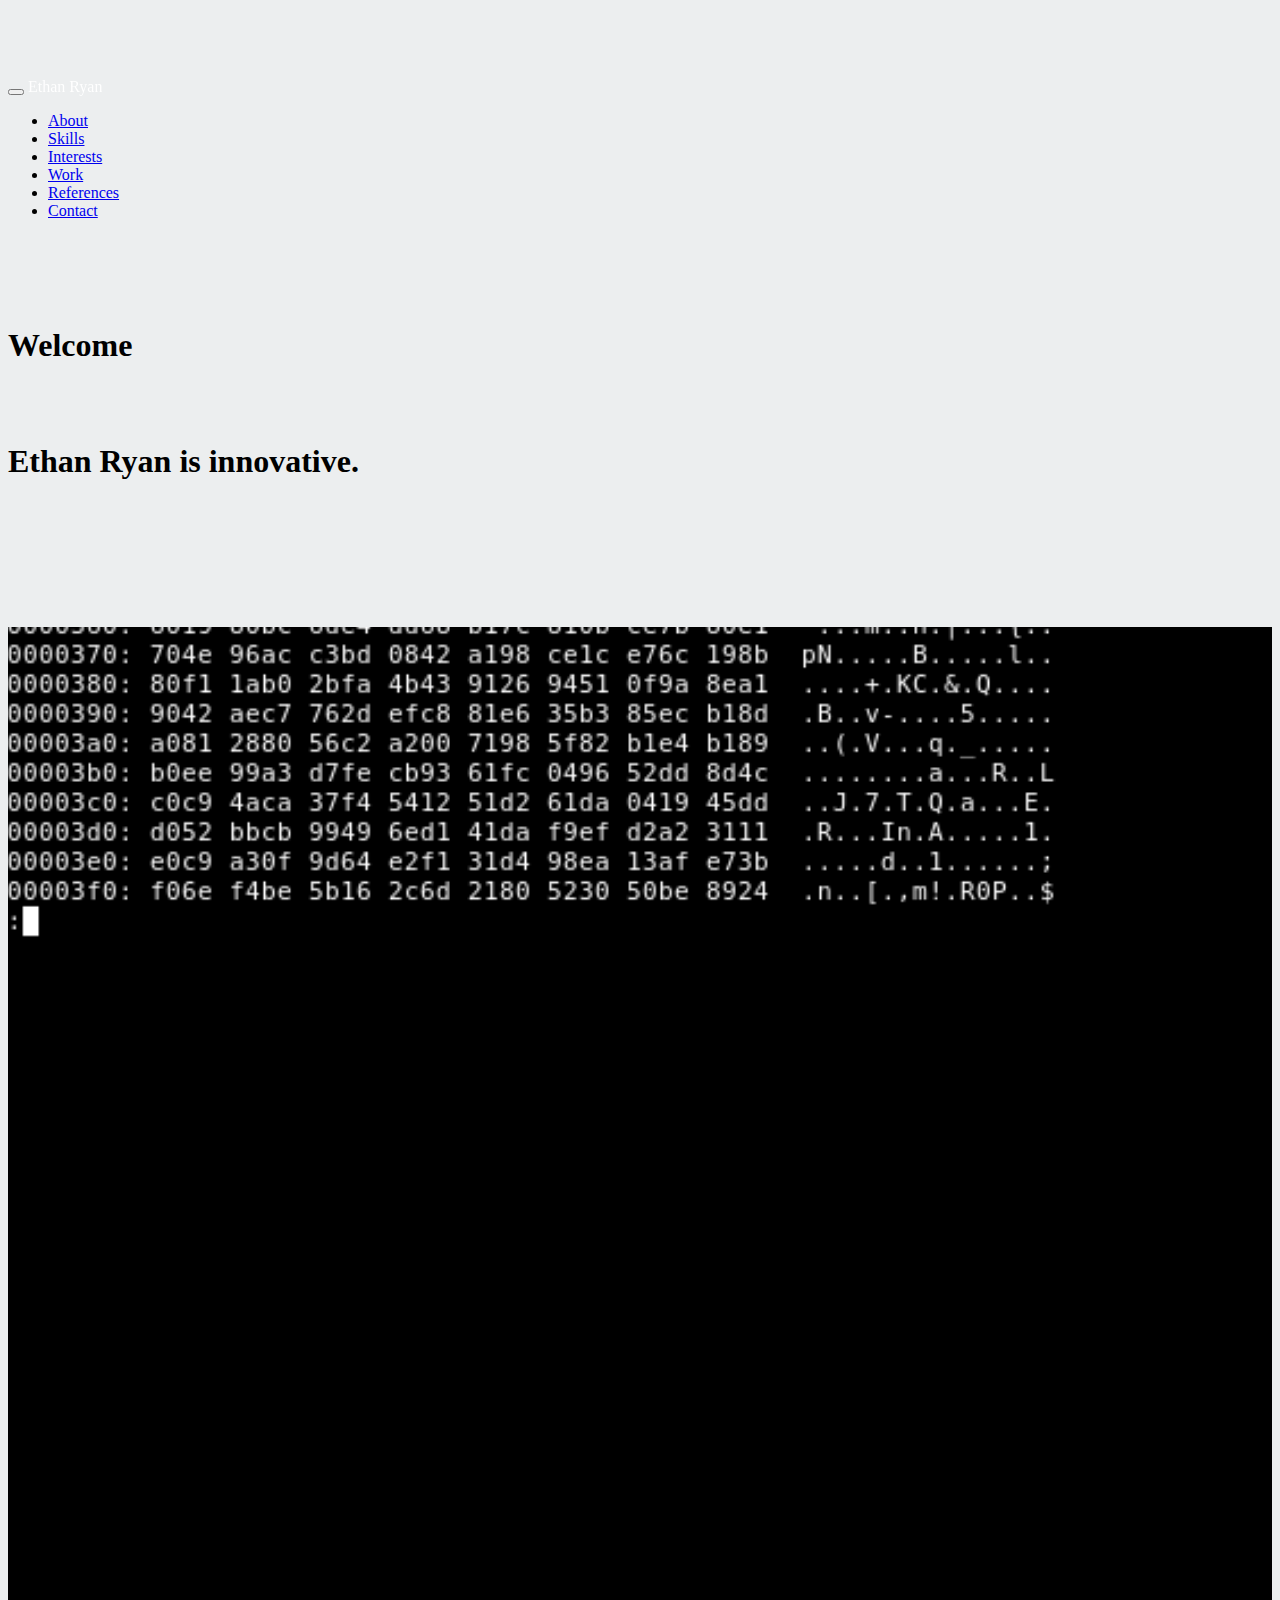
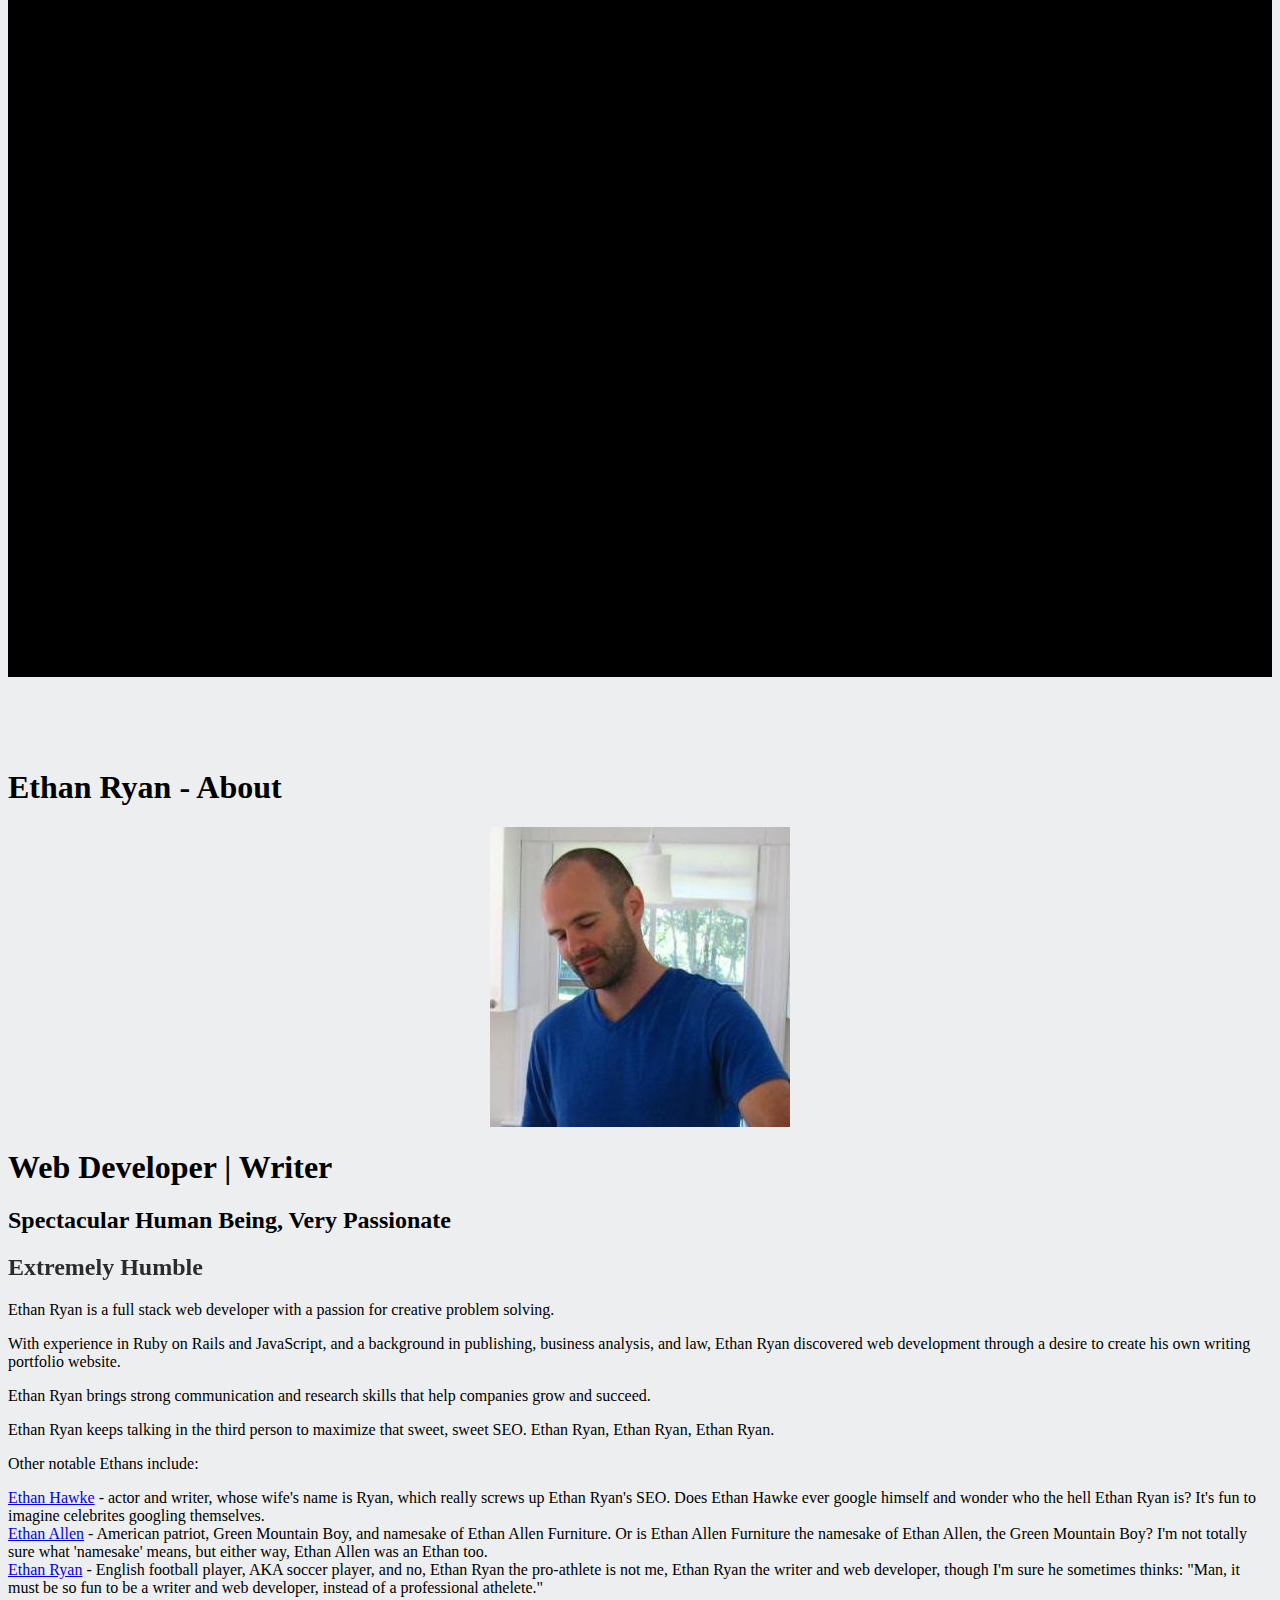
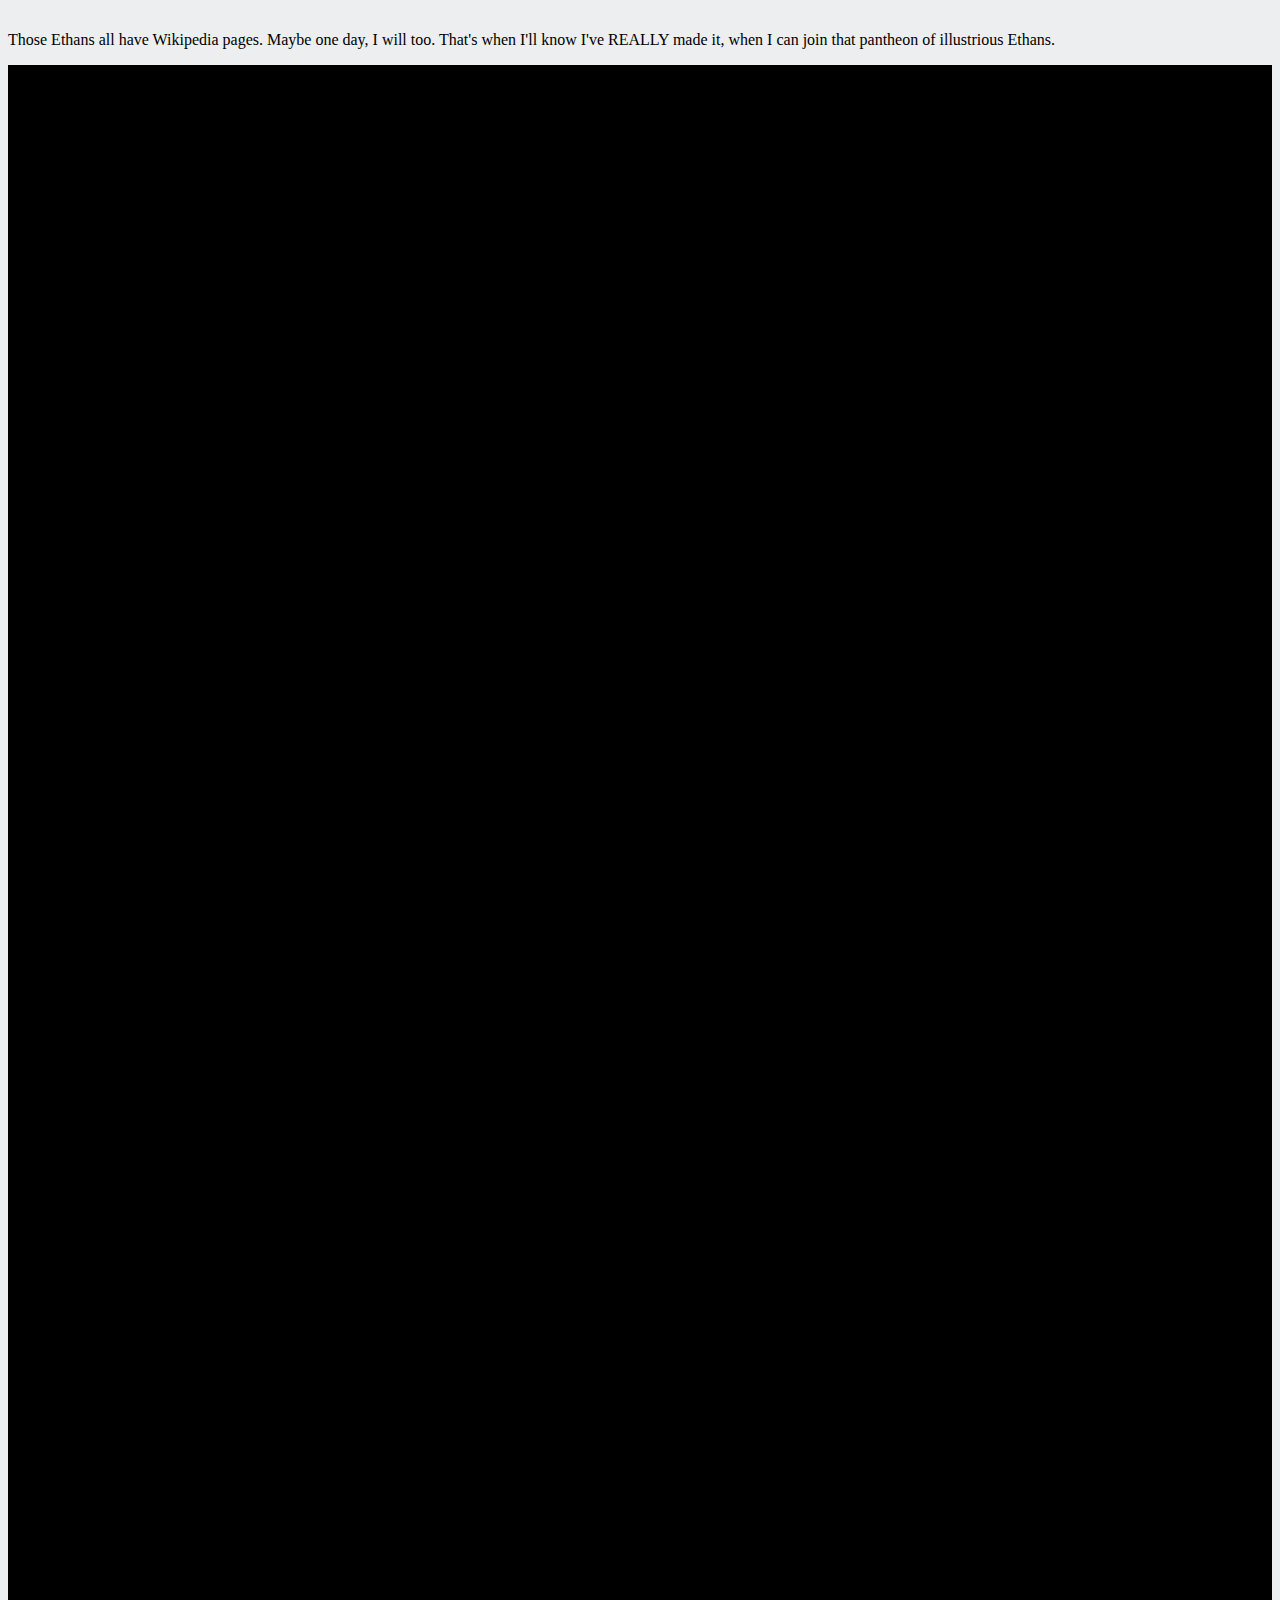
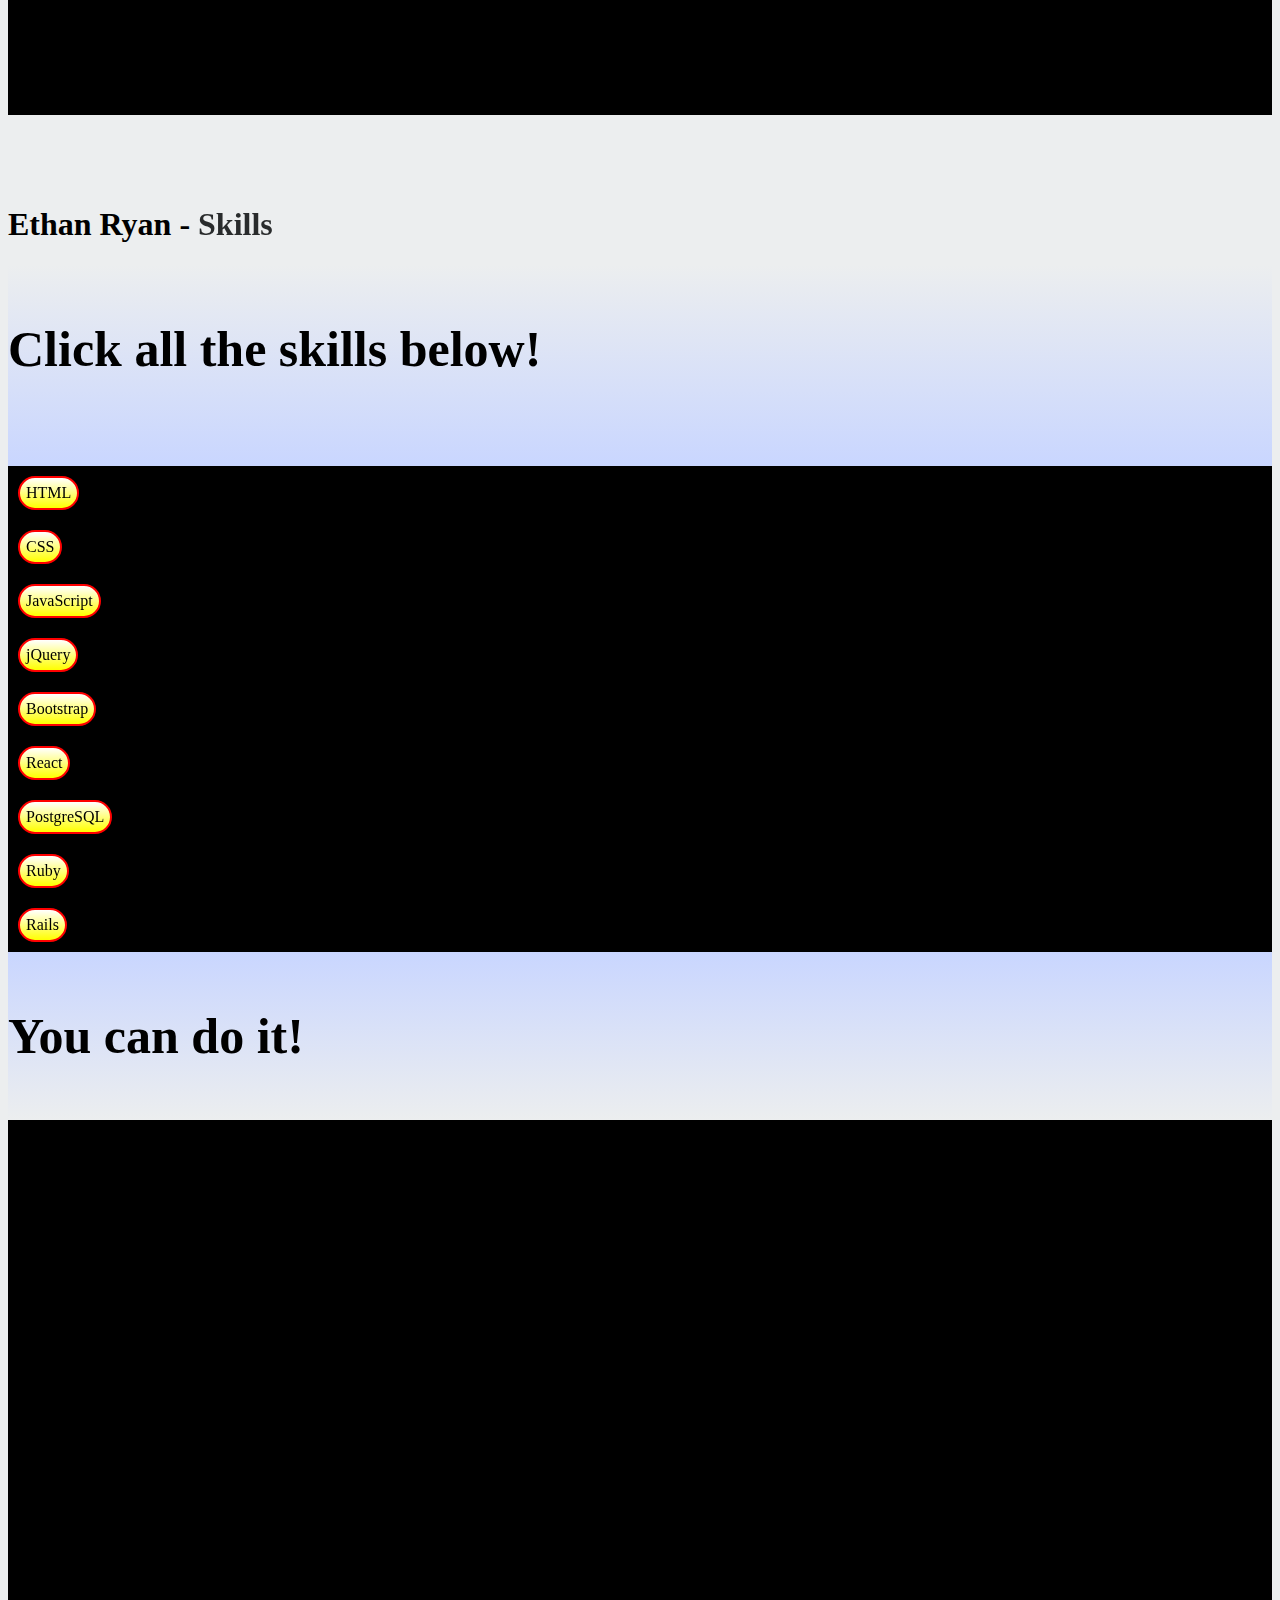
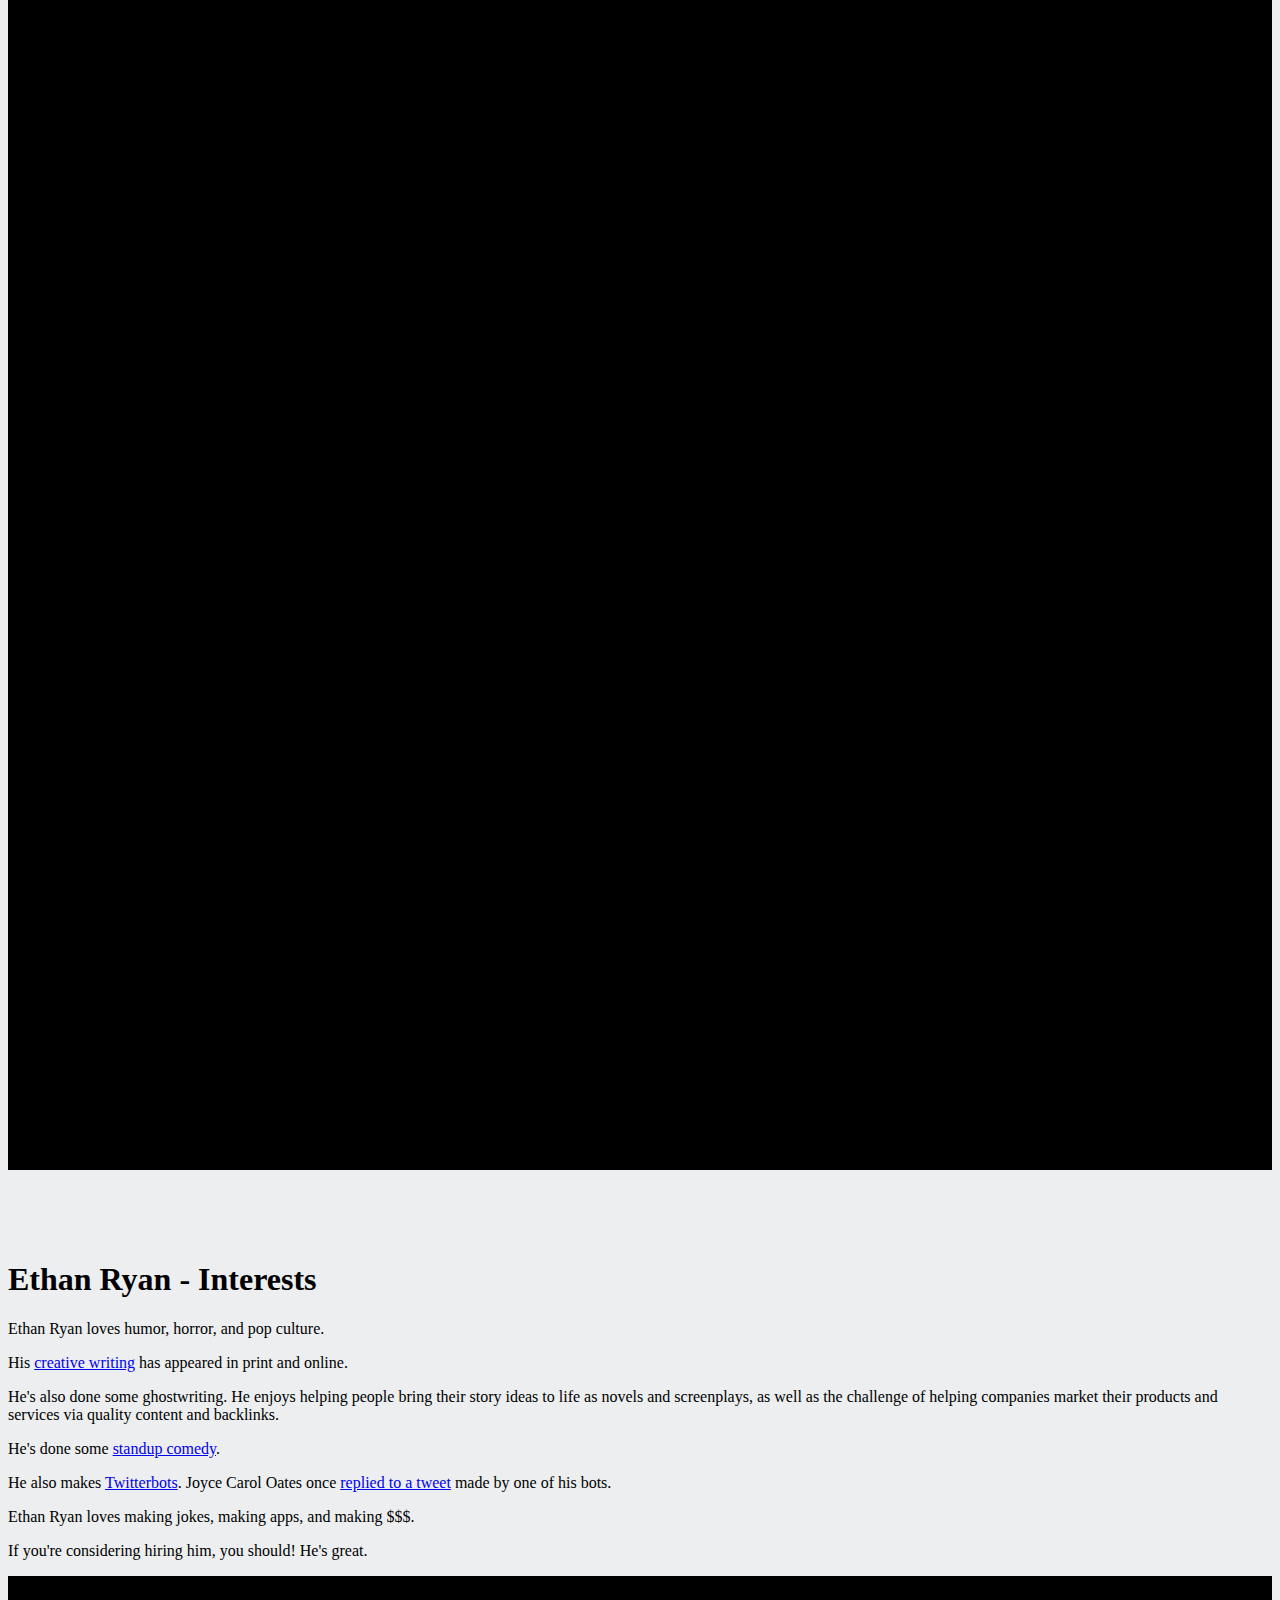
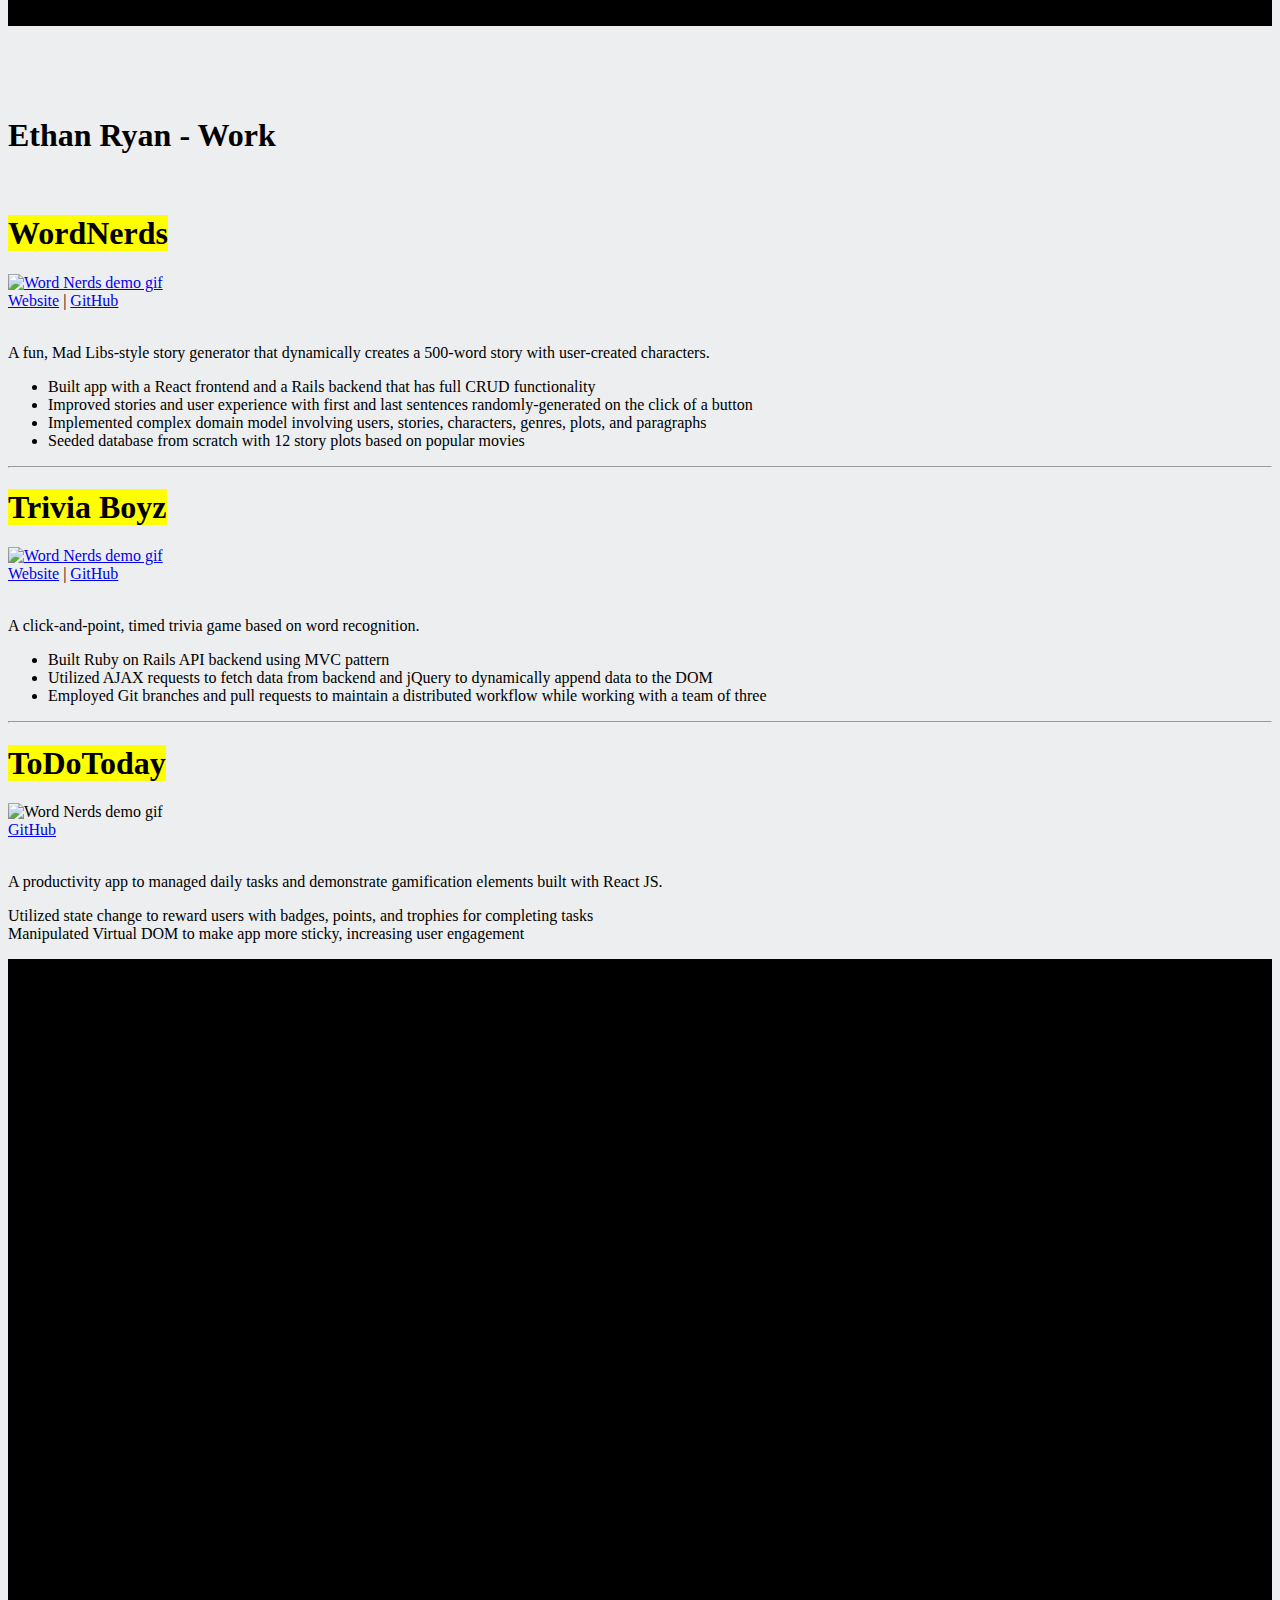
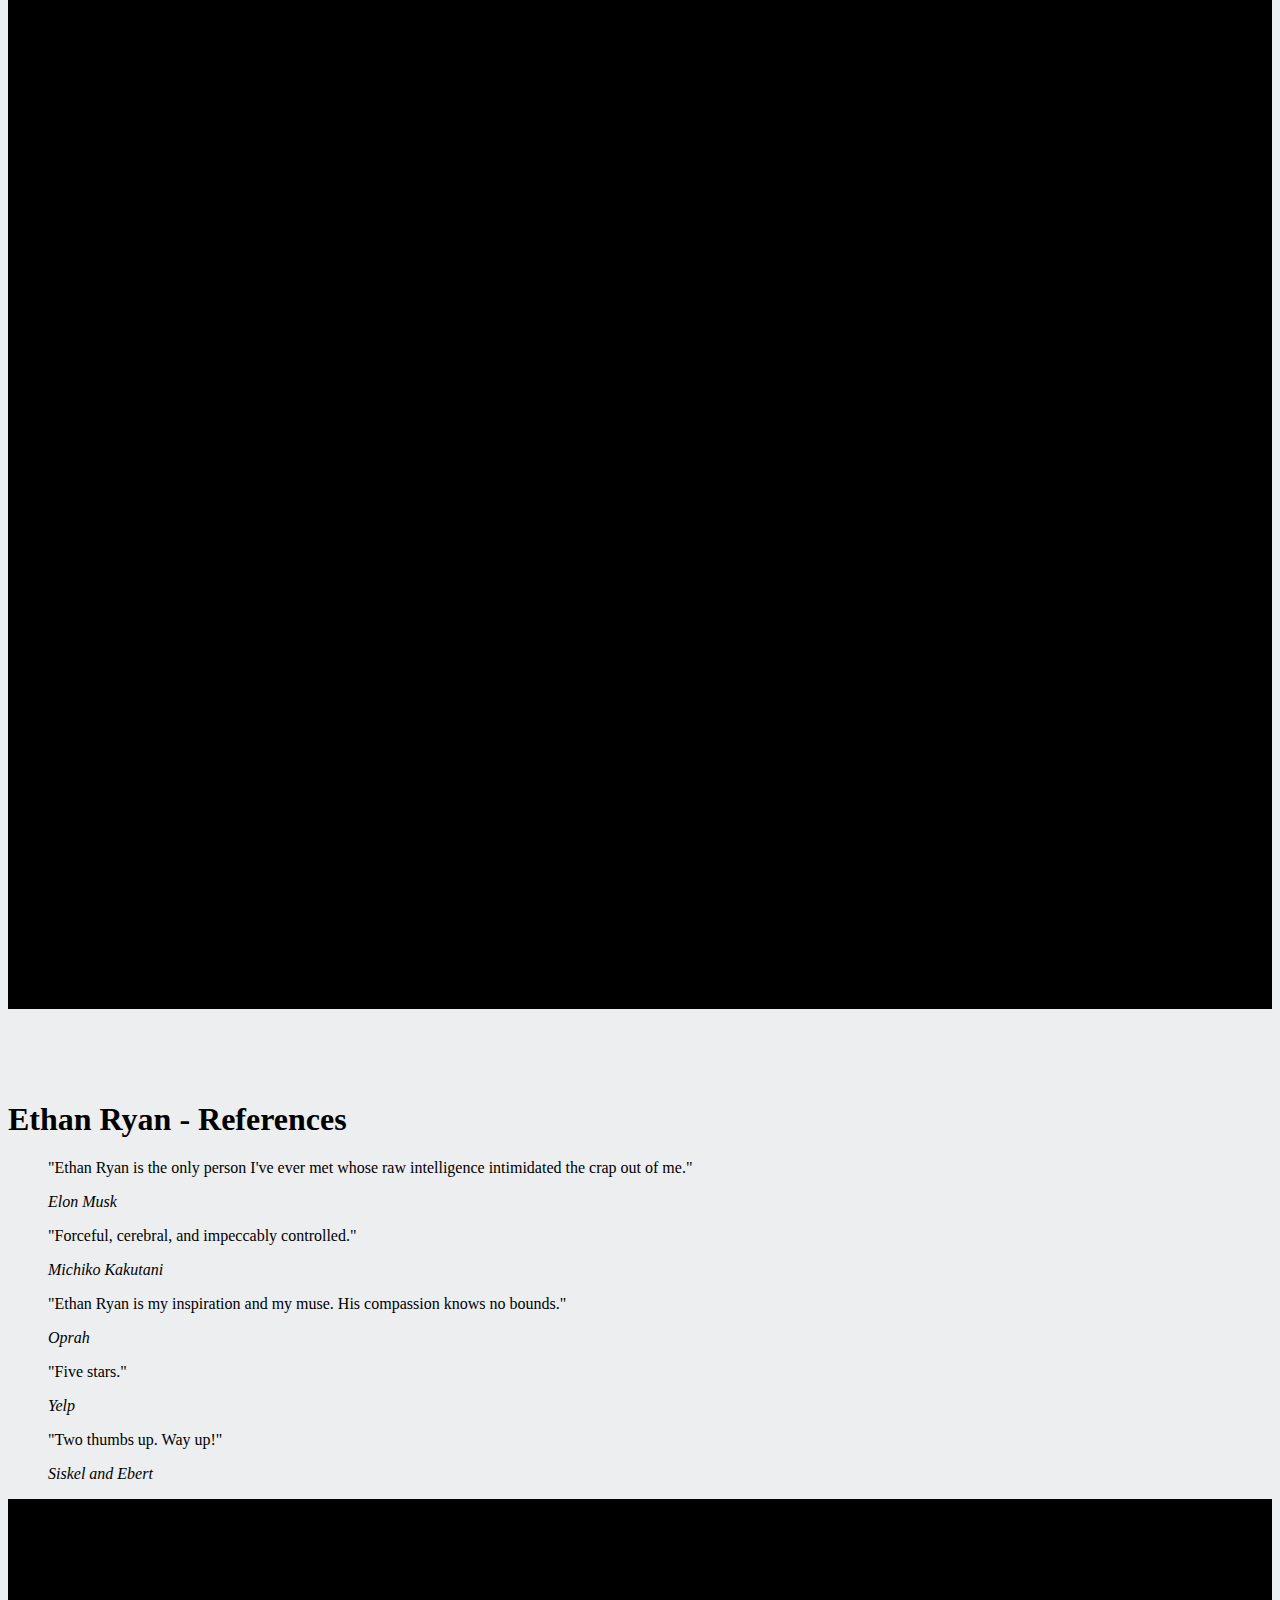
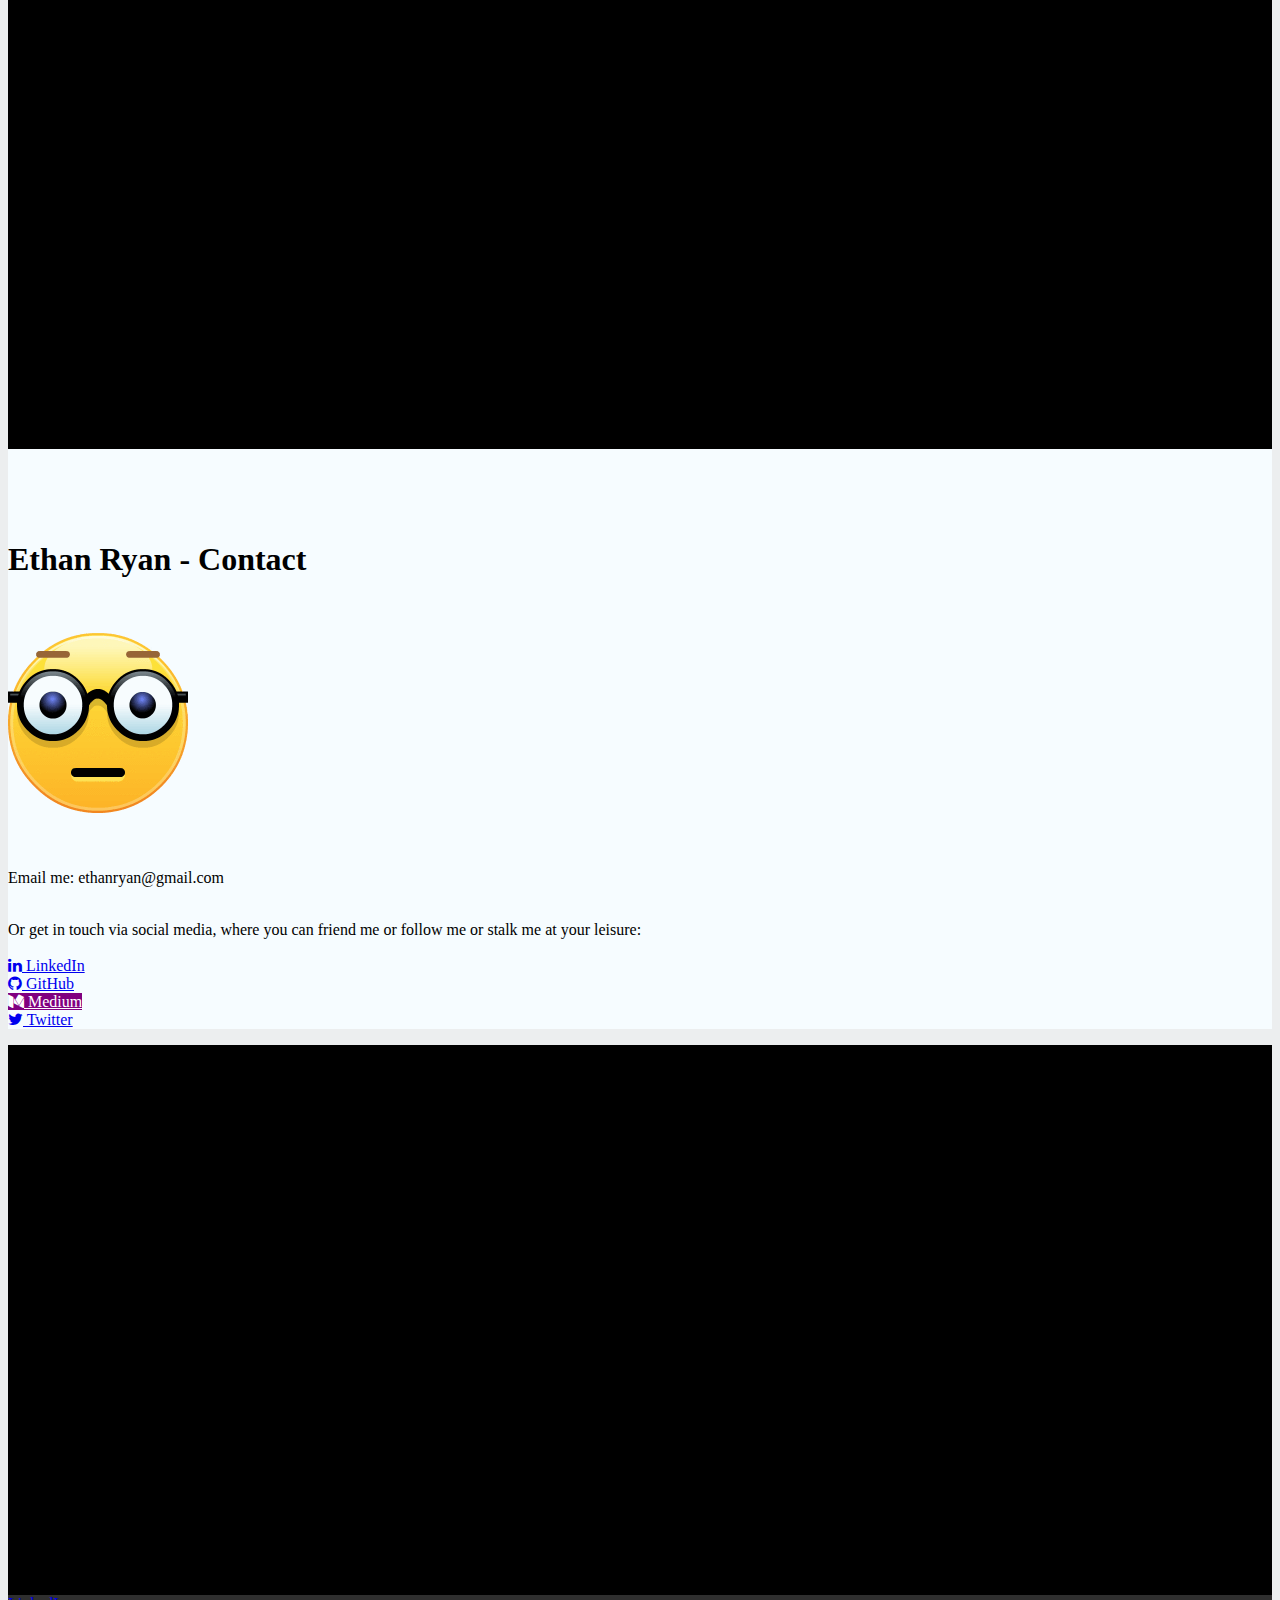
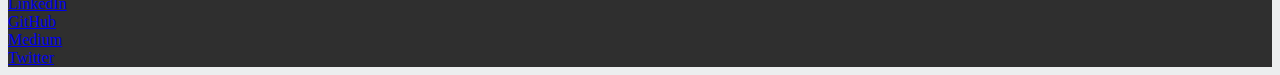
==== index.html @ e6948d0b "added counter to skills page" ====
<!DOCTYPE html>
<html lang="en">
<head>
  <meta charset="utf-8">
  <meta name="viewport" content="width=device-width, initial-scale=1, shrink-to-fit=no">
  <meta name="description" content="">
  <meta name="author" content="">
  <link rel="icon" href="../../favicon.ico">

  <title>Ethan Ryan - Portfolio</title>

  <!-- Bootstrap CSS -->
  <link rel="stylesheet" href="https://maxcdn.bootstrapcdn.com/bootstrap/4.0.0-alpha.6/css/bootstrap.min.css" integrity="sha384-rwoIResjU2yc3z8GV/NPeZWAv56rSmLldC3R/AZzGRnGxQQKnKkoFVhFQhNUwEyJ" crossorigin="anonymous">
  <!-- Font Awesome CSS -->
  <link rel="stylesheet" href="https://maxcdn.bootstrapcdn.com/font-awesome/4.5.0/css/font-awesome.min.css">
  <!-- Bootstrap Social CSS -->
  <link rel="stylesheet" href="https://cdnjs.cloudflare.com/ajax/libs/bootstrap-social/5.1.1/bootstrap-social.css">
  <!-- jQuery UI for explode effect -->
  <link rel="stylesheet" href="https://code.jquery.com/ui/1.12.1/themes/smoothness/jquery-ui.css">
  <!-- <link rel="stylesheet" href="//code.jquery.com/ui/1.12.1/themes/smoothness/jquery-ui.css"> -->

  <!-- my custom styles for this site -->
  <link href="stylesheet.css" rel="stylesheet">


  <!-- adding less / sass -->
  <link rel="stylesheet/less" type="text/css" href="styles.less" />
  <script src="less.js" type="text/javascript"></script>

  <!-- adding this UI here too -->
  <script src="//code.jquery.com/jquery-1.12.4.js"></script>
  <script src="//code.jquery.com/ui/1.12.1/jquery-ui.js"></script>
</head>

<body data-spy="scroll" data-target=".navbar">


  <nav class="navbar navbar-toggleable-md navbar-inverse fixed-top bg-primary">
    <button class="navbar-toggler navbar-toggler-right"
    type="button"
    data-toggle="collapse"
    data-target="#navbarCollapse"
    aria-controls="navbarCollapse"
    aria-expanded="false"
    aria-label="Toggle navigation">
    <span class="navbar-toggler-icon"></span>
  </button>
  <a class="navbar-brand" href=""><span class="shimmer-brand">Ethan Ryan</span></a>
  <!-- do i need a # in href above? don't think i want/need to call it home -->
  <div class="collapse navbar-collapse" id="navbarCollapse">
    <ul class="navbar-nav ml-auto"> <!-- mr is right, ml is left... this puts the links on the left, and since it's reversed, it puts them on the right -->

      <li class="nav-item">
        <a class="nav-link" href="#about">About</a>
      </li>

      <li class="nav-item">
        <a class="nav-link" href="#skills">Skills</a>
      </li>

      <li class="nav-item">
        <a class="nav-link" href="#interests">Interests</a>
      </li>

      <li class="nav-item">
        <a class="nav-link" href="#work">Work</a>
      </li>

      <li class="nav-item">
        <a class="nav-link" href="#references">References</a>
      </li>

      <li class="nav-item">
        <a class="nav-link" href="#contact">Contact</a>
      </li>

    </ul>
  </div>
</nav>

<!-- welcome page -->

<div class="jumbotron jumbotron-fluid" id="home">
  <div class="container" id="rotate_word_container">
    <h1 class="text-center">Welcome</h1>
    <br><br>
    <h1>Ethan Ryan is <span id="rotate_word">cool</span>.</h1>
    <br><br>
  </div>
</div>

<div class="background background-white-on-black-data-gif">
</div>

<div class="background background-data-lady-glitch-gif">
</div>

<div class="background background-white-on-black-data-gif">
</div>

<!-- about page -->

<div class="jumbotron jumbotron-fluid" id="about">
  <div class="container">
    <h1 class="text-center">Ethan Ryan - About</h1>

    <!-- <div class="text-center">
    <img src="assets/profile_pic_Ethan_Ryan.jpg" class="rounded" alt="Ethan Ryan profile picture">
  </div> -->

  <div id="profile-pic" class="rounded">
  </div>

  <h1 class="text-center">Web Developer | Writer</h1>
  <h2 class="text-center">Spectacular Human Being, Very Passionate</h2>
  <h2 class="text-center"><span class="shimmer">Extremely Humble</span></h2>
  <p class="lead">
    Ethan Ryan is a full stack web developer with a passion for creative problem solving.
  </p>
  <p class="lead">
    With experience in Ruby on Rails and JavaScript,
    and a background in publishing, business analysis, and law,
    Ethan Ryan discovered web development through a desire to create
    his own writing portfolio website.
  </p>
  <p class="lead">
    Ethan Ryan brings strong communication and research skills that help companies grow and succeed.
  </p>
  <p class="lead">
    Ethan Ryan keeps talking in the third person to maximize that sweet, sweet SEO.
    Ethan Ryan, Ethan Ryan, Ethan Ryan.
  </p>
  <p class="lead">
    Other notable Ethans include:
  </p>

  <div class="row">
    <div class="col-sm">
      <a href="https://en.wikipedia.org/wiki/Ethan_Hawke" target="blank">Ethan Hawke</a> - actor and writer, whose wife's name is Ryan, which really screws up Ethan Ryan's SEO. Does Ethan Hawke ever google himself and wonder who the hell Ethan Ryan is? It's fun to imagine celebrites googling themselves.
    </div>
    <div class="col-sm">
      <a href="https://en.wikipedia.org/wiki/Ethan_Allen" target="blank">Ethan Allen</a> - American patriot, Green Mountain Boy, and namesake of Ethan Allen Furniture. Or is Ethan Allen Furniture the namesake of Ethan Allen, the Green Mountain Boy? I'm not totally sure what 'namesake' means, but either way, Ethan Allen was an Ethan too.
    </div>
    <div class="col-sm">
      <a href="https://en.wikipedia.org/wiki/Ethan_Ryan" target="blank">Ethan Ryan</a> - English football player, AKA soccer player, and no, Ethan Ryan the pro-athlete is not me, Ethan Ryan the writer and web developer, though I'm sure he sometimes thinks: "Man, it must be so fun to be a writer and web developer, instead of a professional athelete."
    </div>
  </div>

  <br>
  <p class="lead">
    Those Ethans all have Wikipedia pages. Maybe one day, I will too. That's when I'll know I've REALLY made it, when I can join that pantheon of illustrious Ethans.
  </p>

</div>
</div>

<div class="background background-forrest-upside-down">
</div>

<div class="background background-clouds-gif">
</div>

<div class="background background-forrest">
</div>

<!-- skills page -->


<div class="jumbotron jumbotron-fluid" id="skills">
  <div class="container-fluid">
    <h1 class="text-center">Ethan Ryan - <span class="shimmer explode">Skills</span></h1>

    <div class="row justify-content-center text-center you-win-area-top">
    <div>
      <strong><span>Click all the skills below!</span></strong>
    </div>
    <div class="w-100"></div>
      <div id="count">&#8203;</div>
    </div>

    <!-- <div class="text-center count-div">
      <strong><span id="count">&#8203;</span></strong>
    </div> -->

    <div class="row align-items-center justify-content-center background-school-of-fish-gif" id="skills-list">

      <div class="col list-unstyled text-center">
        <li><span class="yellowSkill pulse-grow">HTML</span>
          <svg width="128px" height="128px"
          viewBox="0 0 128 128" class="hidden-icon"
          preserveAspectRatio="xMidYMid">
          <path fill="#E44D26" d="M27.854 116.354l-8.043-90.211h88.378l-8.051 90.197-36.192 10.033z"></path><path fill="#F16529" d="M64 118.704l29.244-8.108 6.881-77.076h-36.125z"></path><path fill="#EBEBEB" d="M64 66.978h-14.641l-1.01-11.331h15.651v-11.064h-27.743l.264 2.969 2.72 30.489h24.759zM64 95.711l-.049.013-12.321-3.328-.788-8.823h-11.107l1.55 17.372 22.664 6.292.051-.015z"></path><path d="M28.034 1.627h5.622v5.556h5.144v-5.556h5.623v16.822h-5.623v-5.633h-5.143v5.633h-5.623v-16.822zM51.816 7.206h-4.95v-5.579h15.525v5.579h-4.952v11.243h-5.623v-11.243zM64.855 1.627h5.862l3.607 5.911 3.603-5.911h5.865v16.822h-5.601v-8.338l-3.867 5.981h-.098l-3.87-5.981v8.338h-5.502v-16.822zM86.591 1.627h5.624v11.262h7.907v5.561h-13.531v-16.823z"></path><path fill="#fff" d="M63.962 66.978v11.063h13.624l-1.284 14.349-12.34 3.331v11.51l22.682-6.286.166-1.87 2.6-29.127.27-2.97h-2.982zM63.962 44.583v11.064h26.725l.221-2.487.505-5.608.265-2.969z"></path>
          </svg>
        </li>
        <li><span class="yellowSkill pulse-grow">CSS</span>
          <svg width="128px" height="128px"
          viewBox="0 0 128 128" class="hidden-icon"
          preserveAspectRatio="xMidYMid">
          <path fill="#131313" d="M89.234 5.856h-7.384l7.679 8.333v3.967h-15.816v-4.645h7.678l-7.678-8.333v-3.971h15.521v4.649zm-18.657 0h-7.384l7.679 8.333v3.967h-15.817v-4.645h7.679l-7.679-8.333v-3.971h15.522v4.649zm-18.474.19h-7.968v7.271h7.968v4.839h-13.632v-16.949h13.632v4.839z"></path><path fill="#1572B6" d="M27.613 116.706l-8.097-90.813h88.967l-8.104 90.798-36.434 10.102-36.332-10.087z"></path><path fill="#33A9DC" d="M64.001 119.072l29.439-8.162 6.926-77.591h-36.365v85.753z"></path><path fill="#fff" d="M64 66.22h14.738l1.019-11.405h-15.757v-11.138h27.929000000000002l-.267 2.988-2.737 30.692h-24.925v-11.137z"></path><path fill="#EBEBEB" d="M64.067 95.146l-.049.014-12.404-3.35-.794-8.883h-11.178999999999998l1.561 17.488 22.814 6.333.052-.015v-11.587z"></path><path fill="#fff" d="M77.792 76.886l-1.342 14.916-12.422 3.353v11.588l22.833-6.328.168-1.882 1.938-21.647h-11.175z"></path><path fill="#EBEBEB" d="M64.039 43.677v11.136999999999999h-26.903000000000002l-.224-2.503-.507-5.646-.267-2.988h27.901zM64 66.221v11.138h-12.247l-.223-2.503-.508-5.647-.267-2.988h13.245z"></path>
          </svg>
      </li>
        <li><span class="yellowSkill pulse-grow">JavaScript</span>
          <svg width="128px" height="128px"
          viewBox="0 0 128 128" class="hidden-icon"
          preserveAspectRatio="xMidYMid">
          <path fill="#F0DB4F" d="M1.408 1.408h125.184v125.185h-125.184z"></path><path fill="#323330" d="M116.347 96.736c-.917-5.711-4.641-10.508-15.672-14.981-3.832-1.761-8.104-3.022-9.377-5.926-.452-1.69-.512-2.642-.226-3.665.821-3.32 4.784-4.355 7.925-3.403 2.023.678 3.938 2.237 5.093 4.724 5.402-3.498 5.391-3.475 9.163-5.879-1.381-2.141-2.118-3.129-3.022-4.045-3.249-3.629-7.676-5.498-14.756-5.355l-3.688.477c-3.534.893-6.902 2.748-8.877 5.235-5.926 6.724-4.236 18.492 2.975 23.335 7.104 5.332 17.54 6.545 18.873 11.531 1.297 6.104-4.486 8.08-10.234 7.378-4.236-.881-6.592-3.034-9.139-6.949-4.688 2.713-4.688 2.713-9.508 5.485 1.143 2.499 2.344 3.63 4.26 5.795 9.068 9.198 31.76 8.746 35.83-5.176.165-.478 1.261-3.666.38-8.581zm-46.885-37.793h-11.709l-.048 30.272c0 6.438.333 12.34-.714 14.149-1.713 3.558-6.152 3.117-8.175 2.427-2.059-1.012-3.106-2.451-4.319-4.485-.333-.584-.583-1.036-.667-1.071l-9.52 5.83c1.583 3.249 3.915 6.069 6.902 7.901 4.462 2.678 10.459 3.499 16.731 2.059 4.082-1.189 7.604-3.652 9.448-7.401 2.666-4.915 2.094-10.864 2.07-17.444.06-10.735.001-21.468.001-32.237z"></path>
          </svg>
        </li>
      </div>

      <div class="col list-unstyled text-center">
        <li><span class="yellowSkill pulse-grow">jQuery</span>
          <svg width="128px" height="128px"
          viewBox="0 0 128 128" class="hidden-icon"
          preserveAspectRatio="xMidYMid">
          <path fill="#0868AC" d="M27.758 20.421c-7.352 10.565-6.437 24.312-.82 35.54l.411.798.263.506.164.291.293.524c.174.307.353.612.536.919l.306.504c.203.326.41.65.622.973l.265.409c.293.437.592.872.901 1.301l.026.033.152.205c.267.368.542.732.821 1.093l.309.393c.249.313.502.623.759.934l.29.346c.345.406.698.812 1.057 1.208l.021.022.041.045c.351.383.71.758 1.075 1.133l.344.347c.282.284.569.563.858.841l.351.334c.387.364.777.722 1.176 1.07l.018.016.205.174c.351.305.708.605 1.068.902l.442.353c.294.235.591.468.89.696l.477.361c.33.243.663.482.999.717l.363.258.101.072c.318.22.645.431.97.642l.42.28c.5.315 1.007.628 1.519.93l.42.237c.377.217.756.431 1.14.639l.631.326.816.424.188.091.334.161c.427.204.858.405 1.293.599l.273.122c.498.218 1.001.427 1.508.628l.368.144c.469.182.945.359 1.423.527l.179.062c.524.184 1.054.353 1.587.52l.383.114c.542.164 1.079.358 1.638.462 35.553 6.483 45.88-21.364 45.88-21.364-8.674 11.3-24.069 14.28-38.656 10.962-.553-.125-1.089-.298-1.628-.456l-.406-.124c-.526-.161-1.049-.33-1.568-.51l-.215-.077c-.465-.164-.924-.336-1.382-.513l-.388-.152c-.501-.198-1-.405-1.492-.62l-.298-.133c-.423-.191-.842-.384-1.259-.585l-.364-.175c-.327-.159-.65-.328-.974-.495l-.649-.341c-.395-.21-.782-.43-1.167-.654l-.394-.219c-.513-.303-1.019-.615-1.52-.932l-.41-.273c-.363-.234-.725-.473-1.081-.719l-.349-.245c-.344-.242-.685-.489-1.022-.738l-.453-.343c-.31-.237-.618-.476-.922-.721l-.411-.33c-.388-.318-.771-.64-1.149-.969l-.126-.105c-.409-.359-.811-.728-1.208-1.098l-.34-.328c-.294-.279-.584-.561-.868-.851l-.34-.34c-.362-.37-.717-.745-1.065-1.126l-.053-.057c-.368-.402-.728-.813-1.08-1.229l-.283-.336c-.263-.316-.523-.638-.777-.961l-.285-.355c-.307-.397-.605-.793-.898-1.195-8.098-11.047-11.008-26.283-4.535-38.795M50.578 11.519c-5.316 7.65-5.028 17.893-.88 25.983.695 1.356 1.477 2.673 2.351 3.925.796 1.143 1.68 2.501 2.737 3.418.383.422.784.834 1.193 1.238l.314.311c.397.385.801.764 1.218 1.132l.05.043.012.012c.462.405.939.794 1.423 1.178l.323.252c.486.372.981.738 1.489 1.087l.043.033.68.447.322.213c.363.233.73.459 1.104.676l.156.092c.322.185.648.367.975.545l.347.18.682.354.103.047c.469.23.941.453 1.424.663l.314.13c.386.163.775.323 1.167.473l.5.184c.356.132.712.253 1.072.373l.484.155c.511.158 1.017.359 1.549.448 27.45 4.547 33.787-16.588 33.787-16.588-5.712 8.228-16.775 12.153-28.58 9.089-.524-.138-1.042-.288-1.555-.449l-.467-.151c-.365-.117-.728-.243-1.087-.374l-.491-.183c-.394-.152-.784-.309-1.171-.473l-.315-.133c-.485-.211-.962-.434-1.432-.666l-.718-.365-.414-.213c-.306-.166-.61-.338-.909-.514l-.217-.123c-.372-.217-.738-.44-1.1-.672l-.332-.221-.712-.472c-.506-.349-.999-.714-1.484-1.085l-.334-.264c-5.167-4.079-9.263-9.655-11.21-15.977-2.041-6.557-1.601-13.917 1.935-19.891M69.771 4.868c-3.134 4.612-3.442 10.341-1.267 15.435 2.293 5.407 6.992 9.648 12.477 11.66l.682.235.3.096c.323.102.644.22.978.282 15.157 2.929 19.268-7.777 20.362-9.354-3.601 5.185-9.653 6.43-17.079 4.627-.586-.142-1.231-.354-1.796-.555-.725-.259-1.439-.553-2.134-.886-1.318-.634-2.575-1.402-3.741-2.282-6.645-5.042-10.772-14.659-6.436-22.492"></path><path fill="#131B28" d="M66.359 96.295h-4.226c-.234 0-.467.188-.517.417l-1.5 6.94-1.5 6.94c-.049.229-.282.417-.516.417h-2.991c-2.959 0-2.617-2.047-2.011-4.851l.018-.085.066-.354.012-.066.135-.72.145-.771.154-.785.682-3.332.683-3.332c.047-.23-.107-.419-.341-.419h-4.337c-.234 0-.466.188-.514.418l-.933 4.424-.932 4.425-.002.006-.086.412c-1.074 4.903-.79 9.58 5.048 9.727l.17.003h9.163c.234 0 .467-.188.516-.417l1.976-9.289 1.976-9.29c.049-.23-.103-.417-.338-.418zM21.103 96.246h-4.64c-.235 0-.469.188-.521.416l-.44 1.942-.44 1.942c-.051.229.098.416.333.416h4.676c.235 0 .468-.188.518-.417l.425-1.941.425-1.941c.049-.229-.101-.417-.336-.417zM19.757 102.29h-4.677c-.234 0-.469.188-.521.416l-.657 2.91-.656 2.909-.183.834-.631 2.97-.63 2.971c-.049.229-.15.599-.225.821 0 0-.874 2.6-2.343 2.57l-.184-.004-1.271-.023h-.001c-.234-.003-.469.18-.524.407l-.485 2.039-.484 2.038c-.055.228.093.416.326.42.833.01 2.699.031 3.828.031 3.669 0 5.604-2.033 6.843-7.883l1.451-6.714 1.361-6.297c.049-.227-.103-.415-.337-.415zM105.874 100.716l-.194-.801-.191-.82-.097-.414c-.38-1.477-1.495-2.328-3.917-2.328l-3.77-.004-3.472-.005h-3.907c-.234 0-.466.188-.515.417l-.173.816-.204.964-.057.271-1.759 8.24-1.67 7.822c-.05.23-.066.512-.038.626.028.115.479.209.713.209h3.524c.235 0 .532-.042.66-.094s.317-.513.364-.742l.626-3.099.627-3.1.001-.005.084-.413.76-3.56.671-3.144c.05-.229.281-.416.515-.417l11.089-.005c.235.002.383-.185.33-.414zM120.149 93.476l-.854.003h-3.549c-.235 0-.536.159-.667.353l-7.849 11.498c-.132.194-.283.166-.335-.062l-.578-2.533c-.052-.229-.287-.416-.522-.416h-5.045c-.235 0-.374.184-.31.409l2.261 7.921c.064.226.069.596.011.824l-.985 3.833c-.059.228.085.413.32.413h4.987c.234 0 .474-.186.532-.413l.986-3.833c.058-.229.221-.567.363-.755l12.742-16.911c.142-.188.065-.341-.169-.339l-1.339.008zM80.063 103.395v-.004c-.029.254-.264.441-.499.441h-6.397c-.222 0-.334-.15-.301-.336l.006-.015-.004.002.003-.021.029-.109c.611-1.624 1.855-2.69 4.194-2.69 2.634-.001 3.148 1.285 2.969 2.732zm-1.877-7.384c-8.211 0-10.157 4.984-11.249 10.015-1.091 5.128-.998 9.921 7.5 9.921h1.03l.256-.001h.06l1.02-.003h.018c2.244-.009 4.495-.026 5.406-.033.233-.004.461-.191.509-.42l.344-1.681.067-.327.41-2.006c.047-.229-.106-.418-.341-.418h-7.639c-3.039 0-3.941-.807-3.608-3.181h12.211l-.001.001.008-.001c.194-.003.374-.137.445-.315l.029-.106-.001.001c1.813-6.839 1.293-11.445-6.474-11.446zM39.376 103.369l-.116.409v.001l-.922 3.268-.922 3.267c-.063.227-.308.411-.543.411h-4.88c-3.702 0-4.604-2.896-3.702-7.166.901-4.368 2.668-7.083 6.312-7.358 4.98-.376 5.976 3.126 4.773 7.168zm3.348 7.105s2.301-5.588 2.823-8.814c.713-4.319-1.45-10.585-9.804-10.585-8.306 0-11.914 5.981-13.29 12.484-1.376 6.55.427 12.293 8.686 12.246l6.516-.024 6.089-.022c.234-.002.474-.188.534-.414l1.061-4.046c.059-.228-.084-.414-.319-.416l-1.017-.006-1.017-.006c-.199-.001-.313-.131-.289-.302l.027-.095zM83.844 106.733c0 .155-.125.281-.28.281-.154 0-.28-.126-.28-.281 0-.154.125-.279.28-.279.155 0 .28.125.28.279z"></path>
          </svg>
        </li>
        <li><span class="yellowSkill pulse-grow">Bootstrap</span>
          <svg width="128px" height="128px"
          viewBox="0 0 128 128" class="hidden-icon"
          preserveAspectRatio="xMidYMid">
          <path fill="#5B4282" d="M9.531 112.586h4.161c1.896 0 3.273.27 4.129.81.857.54 1.285 1.398 1.285 2.575 0 .799-.188 1.454-.563 1.966s-.874.82-1.496.924v.091c.848.189 1.459.543 1.834 1.061s.563 1.207.563 2.067c0 1.22-.44 2.171-1.322 2.854-.881.683-2.078 1.024-3.59 1.024h-5.001v-13.372zm2.835 5.296h1.646c.768 0 1.325-.119 1.669-.356.345-.238.517-.631.517-1.18 0-.512-.187-.879-.562-1.102s-.968-.334-1.779-.334h-1.491v2.972zm0 2.25v3.485h1.848c.78 0 1.356-.149 1.729-.448s.558-.756.558-1.372c0-1.109-.793-1.665-2.378-1.665h-1.757zM34.252 119.254c0 2.213-.549 3.915-1.646 5.104s-2.67 1.784-4.719 1.784-3.622-.595-4.719-1.784c-1.098-1.189-1.646-2.896-1.646-5.122s.55-3.925 1.651-5.099 2.678-1.761 4.733-1.761 3.626.592 4.715 1.774c1.087 1.183 1.631 2.885 1.631 5.104zm-9.758 0c0 1.494.283 2.619.851 3.375.567.756 1.414 1.134 2.542 1.134 2.262 0 3.393-1.503 3.393-4.509 0-3.012-1.125-4.518-3.375-4.518-1.128 0-1.979.379-2.552 1.139s-.859 1.885-.859 3.379zM49.161 119.254c0 2.213-.549 3.915-1.646 5.104s-2.67 1.784-4.719 1.784-3.622-.595-4.719-1.784c-1.098-1.189-1.646-2.896-1.646-5.122s.55-3.925 1.651-5.099 2.678-1.761 4.733-1.761 3.626.592 4.715 1.774c1.086 1.183 1.631 2.885 1.631 5.104zm-9.759 0c0 1.494.283 2.619.851 3.375.567.756 1.414 1.134 2.542 1.134 2.262 0 3.393-1.503 3.393-4.509 0-3.012-1.125-4.518-3.375-4.518-1.128 0-1.979.379-2.552 1.139s-.859 1.885-.859 3.379zM57.09 125.958h-2.835v-11.012h-3.631v-2.36h10.097v2.36h-3.631v11.012zM70.671 122.245c0 1.208-.434 2.159-1.303 2.854-.869.695-2.078 1.043-3.626 1.043-1.427 0-2.689-.269-3.786-.805v-2.634c.902.402 1.666.686 2.291.851s1.196.247 1.715.247c.622 0 1.099-.119 1.431-.356.333-.238.499-.591.499-1.061 0-.262-.073-.495-.219-.7-.146-.204-.361-.401-.645-.59s-.861-.491-1.733-.905c-.817-.384-1.43-.753-1.838-1.107-.409-.354-.735-.765-.979-1.234-.244-.47-.366-1.019-.366-1.646 0-1.183.401-2.113 1.203-2.79s1.91-1.015 3.325-1.015c.695 0 1.358.082 1.989.247.631.165 1.291.396 1.98.695l-.915 2.204c-.713-.292-1.303-.497-1.77-.613-.467-.116-.925-.174-1.376-.174-.537 0-.948.125-1.235.375-.287.25-.43.576-.43.979 0 .25.058.468.174.654.116.186.3.366.553.54.253.174.852.486 1.797.938 1.25.598 2.107 1.197 2.57 1.797s.694 1.334.694 2.206zM78.254 125.958h-2.835v-11.012h-3.631v-2.36h10.097v2.36h-3.631v11.012zM86.778 120.827v5.131h-2.835v-13.372h3.896c1.817 0 3.161.331 4.033.992.872.662 1.308 1.667 1.308 3.014 0 .787-.216 1.486-.649 2.099s-1.046 1.093-1.838 1.44c2.012 3.006 3.323 4.948 3.933 5.826h-3.146l-3.192-5.131h-1.51zm0-2.305h.915c.896 0 1.558-.149 1.985-.448s.64-.769.64-1.409c0-.634-.218-1.085-.654-1.354-.436-.268-1.111-.402-2.026-.402h-.86v3.613zM104.494 125.958l-.97-3.183h-4.875l-.97 3.183h-3.055l4.719-13.426h3.466l4.738 13.426h-3.053zm-1.647-5.561c-.896-2.884-1.401-4.515-1.514-4.893-.113-.378-.193-.677-.242-.896-.201.78-.777 2.71-1.729 5.789h3.485zM118.469 116.757c0 1.439-.45 2.54-1.349 3.301-.899.763-2.178 1.144-3.837 1.144h-1.216v4.756h-2.835v-13.372h4.271c1.622 0 2.855.349 3.7 1.047.844.699 1.266 1.74 1.266 3.124zm-6.402 2.122h.933c.872 0 1.524-.172 1.957-.517.433-.345.649-.846.649-1.504 0-.665-.182-1.156-.544-1.473-.363-.317-.932-.476-1.706-.476h-1.29v3.97zM73.951 56.759c-1.983-.653-4.838-.759-8.565-.759h-13.386v20h14.424c2.502 0 4.259-.249 5.271-.437 1.783-.318 3.274-.93 4.472-1.676 1.198-.744 2.183-1.869 2.955-3.293.771-1.424 1.158-3.087 1.158-4.951 0-2.184-.559-3.98-1.677-5.59-1.117-1.611-2.668-2.642-4.652-3.294zM71.895 48.147c1.97-.586 3.455-1.646 4.452-3.003.999-1.357 1.498-3.103 1.498-5.154 0-1.943-.466-3.675-1.398-5.154-.932-1.478-2.263-2.481-3.992-3.027-1.732-.544-4.7-.809-8.906-.809h-11.549v18h12.507c3.435 0 5.897-.399 7.388-.853zM117 16.126c0-7.802-6.325-14.126-14.127-14.126h-77.746c-7.802 0-14.127 6.324-14.127 14.126v77.748c0 7.802 6.325 14.126 14.127 14.126h77.746c7.802 0 14.127-6.324 14.127-14.126v-77.748zm-30.43 57.144c-1.157 2.356-2.589 4.173-4.292 5.451-1.704 1.277-3.841 2.446-6.41 3.098-2.569.653-5.717 1.181-9.444 1.181h-22.424v-59h22.065c4.473 0 8.059.62 10.761 1.804 2.703 1.185 4.818 3.021 6.351 5.483 1.53 2.463 2.296 5.046 2.296 7.735 0 2.502-.68 4.861-2.036 7.071-1.358 2.21-3.408 3.995-6.15 5.352 3.54 1.038 6.263 2.811 8.166 5.313 1.903 2.503 2.855 5.458 2.855 8.866-.001 2.742-.579 5.291-1.738 7.646z"></path>
          </svg>
        </li>
        <li><span class="yellowSkill pulse-grow">React</span>
          <svg width="128px" height="128px"
          viewBox="0 0 128 128" class="hidden-icon"
          preserveAspectRatio="xMidYMid">
          <path d="M64 81.7c7.3 7.1 14.5 11.3 20.3 11.3 1.9 0 3.7-.4 5.2-1.3 5.2-3 7.1-10.5 5.3-21.2-.3-1.9-.7-3.8-1.2-5.8 2-.6 3.8-1.2 5.6-1.8 10.1-3.9 15.7-9.3 15.7-15.2 0-6-5.6-11.4-15.7-15.2-1.8-.7-3.6-1.3-5.6-1.8.5-2 .9-3.9 1.2-5.8 1.7-10.9-.2-18.5-5.4-21.5-1.5-.9-3.3-1.3-5.2-1.3-5.7 0-13 4.2-20.3 11.3-7.2-7.1-14.4-11.3-20.2-11.3-1.9 0-3.7.4-5.2 1.3-5.2 3-7.1 10.5-5.3 21.2.3 1.9.7 3.8 1.2 5.8-2 .6-3.8 1.2-5.6 1.8-10.1 3.9-15.7 9.3-15.7 15.2 0 6 5.6 11.4 15.7 15.2 1.8.7 3.6 1.3 5.6 1.8-.5 2-.9 3.9-1.2 5.8-1.7 10.7.2 18.3 5.3 21.2 1.5.9 3.3 1.3 5.2 1.3 5.8.2 13-4 20.3-11zm-5.6-13.5c1.8.1 3.7.1 5.6.1 1.9 0 3.8 0 5.6-.1-1.8 2.4-3.7 4.6-5.6 6.7-1.9-2.1-3.8-4.3-5.6-6.7zm-12.4-10.3c1 1.7 1.9 3.3 3 4.9-3.1-.4-6-.9-8.8-1.5.9-2.7 1.9-5.5 3.1-8.3.8 1.6 1.7 3.3 2.7 4.9zm-5.8-24.1c2.8-.6 5.7-1.1 8.8-1.5-1 1.6-2 3.2-3 4.9-1 1.7-1.9 3.3-2.7 5-1.3-2.9-2.3-5.7-3.1-8.4zm5.5 13.7c1.3-2.7 2.7-5.4 4.3-8.1 1.5-2.6 3.2-5.2 4.9-7.8 3-.2 6-.3 9.1-.3 3.2 0 6.2.1 9.1.3 1.8 2.6 3.4 5.2 4.9 7.8 1.6 2.7 3 5.4 4.3 8.1-1.3 2.7-2.7 5.4-4.3 8.1-1.5 2.6-3.2 5.2-4.9 7.8-3 .2-6 .3-9.1.3-3.2 0-6.2-.1-9.1-.3-1.8-2.6-3.4-5.2-4.9-7.8-1.6-2.7-3-5.4-4.3-8.1zm39.1-5.4l-2.7-5c-1-1.7-1.9-3.3-3-4.9 3.1.4 6 .9 8.8 1.5-.9 2.8-1.9 5.6-3.1 8.4zm0 10.8c1.2 2.8 2.2 5.6 3.1 8.3-2.8.6-5.7 1.1-8.8 1.5 1-1.6 2-3.2 3-4.9.9-1.5 1.8-3.2 2.7-4.9zm2.3 34.7c-.8.5-1.8.7-2.9.7-4.9 0-11-4-17-10 2.9-3.1 5.7-6.6 8.5-10.5 4.7-.4 9.2-1.1 13.4-2.1.5 1.8.8 3.6 1.1 5.4 1.4 8.5.3 14.6-3.1 16.5zm5.2-52.7c11.2 3.2 17.9 8.1 17.9 12.6 0 3.9-4.6 7.8-12.7 10.9-1.6.6-3.4 1.2-5.2 1.7-1.3-4.1-2.9-8.3-4.9-12.6 2-4.3 3.7-8.5 4.9-12.6zm-8-28.2c1.1 0 2 .2 2.9.7 3.3 1.9 4.5 7.9 3.1 16.5-.3 1.7-.7 3.5-1.1 5.4-4.2-.9-8.7-1.6-13.4-2.1-2.7-3.9-5.6-7.4-8.5-10.5 6-5.9 12.1-10 17-10zm-14.7 20.1c-1.8-.1-3.7-.1-5.6-.1s-3.8 0-5.6.1c1.8-2.4 3.7-4.6 5.6-6.7 1.9 2.1 3.8 4.4 5.6 6.7zm-28.7-19.4c.8-.5 1.8-.7 2.9-.7 4.9 0 11 4 17 10-2.9 3.1-5.7 6.6-8.5 10.5-4.7.4-9.2 1.1-13.4 2.1-.5-1.8-.8-3.6-1.1-5.4-1.4-8.5-.3-14.5 3.1-16.5zm-5.2 52.7c-11.2-3.2-17.9-8.1-17.9-12.6 0-3.9 4.6-7.8 12.7-10.9 1.6-.6 3.4-1.2 5.2-1.7 1.3 4.1 2.9 8.3 4.9 12.6-2 4.3-3.7 8.6-4.9 12.6zm2.1 11c.3-1.7.7-3.5 1.1-5.4 4.2.9 8.7 1.6 13.4 2.1 2.7 3.9 5.6 7.4 8.5 10.5-6 5.9-12.1 10-17 10-1.1 0-2-.2-2.9-.7-3.4-1.9-4.5-8-3.1-16.5zM33.6 112.3c2.2-2.7 2.3-5.7 1.1-8.7-1.2-3-3.7-4.4-6.8-4.5-3.7-.1-7.5 0-11.2 0h-.7v25.9h3v-9.8h4.7c.6 0 1.1.2 1.4.7l6 9.3c.1.2.4.5.6.5h3.9c-2.4-3.7-4.7-7.2-7.1-10.8 2.1-.3 3.9-1 5.1-2.6zm-14.6-.2v-9.9h1.1c2.3 0 4.7-.1 7 .1 2.7.1 4.6 2.2 4.6 4.9s-2.2 4.8-4.9 4.9c-2.4.1-4.8 0-7.8 0zM57.7 113.4c-1.6-7-8-8.8-12.9-6.6-3.8 1.7-5.5 5-5.6 9.1-.1 3.1.8 5.9 3.2 8 2.7 2.4 6 2.7 9.4 2.1 1.9-.4 3.6-1.3 4.9-2.7-.5-.7-1-1.4-1.5-2-2.8 2.4-5.9 3.2-9.3 1.6-2.2-1.1-3.3-3.8-3.5-5.8h15.5v-1.3c.1-.9 0-1.7-.2-2.4zm-15.1 1.6c-.3-3 2.7-6.2 6-6.2 3.8-.1 6.2 2.2 6.3 6.2h-12.3zM73.3 106.3c-1.5-.3-3.1-.4-4.6-.3-2.4.2-4.5 1.3-6.2 3.1.5.7.9 1.4 1.5 2.2.2-.2.4-.4.6-.5 1.6-1.5 3.5-2.3 5.8-2.1 1.8.1 3.5.7 4 2.5.4 1.4.3 2.9.4 4.4-.3 0-.4-.1-.5-.2-2.4-2-5.1-2.4-8-1.7-2.7.7-4.4 2.8-4.6 5.5-.2 3.1 1.2 5.4 3.9 6.5 1.7.7 3.6.7 5.4.3 1.4-.3 2-1.1 4-2.2v1.3h2.8c0-4 .1-8.9 0-13.5 0-2.9-1.7-4.7-4.5-5.3zm1.4 12.6c-.1.3 0 .6 0 .9 0 2.1-.5 2.8-2.5 3.6-1.4.5-2.9.7-4.4.2-1.7-.5-2.9-2-2.9-3.7-.1-1.7 1-3.4 2.7-3.9 2.3-.8 4.4-.3 6.3 1.1.6.5 1 1 .8 1.8zM90.3 109c2.6-.8 5-.3 6.8 1.9l.3.2c.7-.6 1.3-1.2 2.1-1.9-.3-.3-.4-.5-.6-.8-2.9-3.1-8.6-3.5-12.1-1-4.9 3.6-4.8 10.6-2.4 14.3 2.3 3.5 5.6 4.7 9.5 4.2 2.3-.3 4.2-1.4 5.7-3.3-.7-.6-1.4-1.2-2.1-1.9-.2.2-.3.3-.4.5-2.7 3-7.2 2.7-9.6-.5-1.4-1.9-1.7-4.1-1.3-6.3.2-2.5 1.5-4.5 4.1-5.4zM111.1 122.6c-.2.1-.3.2-.3.2-.8.6-1.6.7-2.5.4-.9-.4-1-1.2-1.1-2v-11.4c0-.2 0 .2.1-.8h3.8v-3h-4v-5h-3v5.4h-2.6c-.2 0-.5.2-.5.4-.1.7 0 1.2 0 2.2h3.2v12.799999999999999c0 1.6.4 3 1.8 3.8 1.5.9 4.4.7 5.7-.4.2-.1.3-.5.3-.6-.3-.6-.6-1.3-.9-2z"></path>
          </svg>
        </li>
      </div>

      <div class="col list-unstyled text-center">
        <li><span class="yellowSkill pulse-grow">PostgreSQL</span>
          <svg width="128px" height="128px"
          viewBox="0 0 128 128" class="hidden-icon"
          preserveAspectRatio="xMidYMid">
          <path d="M85.988 76.075c.632-5.262.443-6.034 4.362-5.182l.995.088c3.014.137 6.957-.485 9.272-1.561 4.986-2.313 7.942-6.177 3.026-5.162-11.215 2.313-11.986-1.483-11.986-1.483 11.843-17.571 16.794-39.875 12.521-45.335-11.654-14.892-31.828-7.85-32.166-7.667l-.108.021c-2.216-.461-4.695-.735-7.481-.78-5.075-.083-8.926 1.331-11.847 3.546 0 0-35.989-14.827-34.315 18.646.356 7.121 10.207 53.882 21.956 39.758 4.294-5.164 8.444-9.531 8.444-9.531 2.061 1.369 4.528 2.067 7.116 1.816l.2-.17c-.062.641-.035 1.268.081 2.01-3.027 3.383-2.137 3.977-8.189 5.222-6.122 1.262-2.525 3.508-.178 4.095 2.848.713 9.433 1.722 13.884-4.509l-.177.711c1.188.95 1.107 6.827 1.275 11.026.168 4.199.45 8.117 1.306 10.429.856 2.31 1.866 8.261 9.819 6.557 6.646-1.426 11.727-3.476 12.19-22.545"></path><path d="M71.208 102.77c-3.518 0-5.808-1.36-7.2-2.674-2.1-1.981-2.933-4.534-3.43-6.059l-.215-.637c-1.002-2.705-1.341-6.599-1.542-11.613-.03-.752-.052-1.529-.075-2.352-.017-.601-.038-1.355-.068-2.146-1.25.599-2.588 1.022-3.997 1.264-2.48.424-5.146.286-7.926-.409-1.961-.49-3.999-1.506-5.16-3.076-3.385 2.965-6.614 2.562-8.373 1.976-3.103-1.035-5.88-3.942-8.491-8.89-1.859-3.523-3.658-8.115-5.347-13.646-2.94-9.633-4.808-19.779-4.974-23.109-.522-10.427 2.284-17.883 8.34-22.16 9.555-6.749 24.03-2.781 29.307-.979 3.545-2.137 7.716-3.178 12.43-3.102 2.532.041 4.942.264 7.181.662 2.335-.734 6.949-1.788 12.23-1.723 9.73.116 17.793 3.908 23.316 10.966 3.941 5.036 1.993 15.61.48 21.466-2.127 8.235-5.856 16.996-10.436 24.622 1.244.009 3.045-.141 5.607-.669 5.054-1.044 6.531 1.666 6.932 2.879 1.607 4.867-5.378 8.544-7.557 9.555-2.792 1.297-7.343 2.086-11.071 1.915l-.163-.011-.979-.086-.097.816-.093.799c-.25 9.664-1.631 15.784-4.472 19.829-2.977 4.239-7.116 5.428-10.761 6.209-1.241.267-2.371.383-3.396.383zm-7.402-35.174c2.271 1.817 2.47 5.236 2.647 11.626.022.797.043 1.552.071 2.257.086 2.134.287 7.132 1.069 9.244.111.298.21.602.314.922.872 2.672 1.31 4.011 5.081 3.203 3.167-.678 4.794-1.287 6.068-3.101 1.852-2.638 2.888-7.941 3.078-15.767l3.852.094-3.826-.459.112-.955c.367-3.148.631-5.424 2.736-6.928 1.688-1.207 3.613-1.09 5.146-.814-1.684-1.271-2.15-2.765-2.274-3.377l-.321-1.582.902-1.34c5.2-7.716 9.489-17.199 11.767-26.018 2.34-9.062 1.626-13.875.913-14.785-9.446-12.071-25.829-7.088-27.539-6.521l-.29.156-1.45.271-.743-.154c-2.047-.425-4.321-.66-6.76-.7-3.831-.064-6.921.841-9.455 2.764l-1.758 1.333-2.041-.841c-4.358-1.782-17.162-5.365-23.918-.58-3.75 2.656-5.458 7.861-5.078 15.47.125 2.512 1.833 12.021 4.647 21.245 3.891 12.746 7.427 16.979 8.903 17.472.257.087.926-.433 1.591-1.231 4.326-5.203 8.44-9.54 8.613-9.723l2.231-2.347 2.697 1.792c1.087.723 2.286 1.132 3.518 1.209l6.433-5.486-.932 9.51c-.021.214-.031.504.053 1.044l.28 1.803-1.213 1.358-.14.157 3.534 1.632 1.482-1.853z"></path><path fill="#336791" d="M103.646 64.258c-11.216 2.313-11.987-1.484-11.987-1.484 11.842-17.571 16.792-39.876 12.52-45.335-11.655-14.892-31.829-7.849-32.166-7.666l-.109.019c-2.216-.459-4.695-.733-7.482-.778-5.075-.083-8.925 1.33-11.846 3.545 0 0-35.99-14.826-34.316 18.647.356 7.121 10.207 53.882 21.956 39.758 4.294-5.164 8.443-9.531 8.443-9.531 2.061 1.369 4.528 2.067 7.115 1.816l.201-.17c-.062.641-.034 1.268.08 2.01-3.026 3.383-2.138 3.977-8.188 5.222-6.123 1.262-2.526 3.508-.177 4.095 2.847.713 9.433 1.722 13.883-4.509l-.178.711c1.186.95 2.019 6.179 1.879 10.919s-.233 7.994.702 10.536c.935 2.541 1.866 8.261 9.82 6.557 6.646-1.425 10.09-5.116 10.57-11.272.34-4.377 1.109-3.73 1.158-7.644l.618-1.853c.711-5.934.113-7.848 4.208-6.957l.995.087c3.014.138 6.958-.485 9.273-1.561 4.986-2.314 7.943-6.177 3.028-5.162z"></path><path fill="#fff" d="M71.61 100.394c-6.631.001-8.731-5.25-9.591-7.397-1.257-3.146-1.529-15.358-1.249-25.373.02-.71.607-1.271 1.321-1.249.709.02 1.268.611 1.249 1.321-.323 11.551.136 22.018 1.066 24.346 1.453 3.632 3.656 6.809 9.887 5.475 5.915-1.269 8.13-3.512 9.116-9.23.758-4.389 2.254-16.874 2.438-19.338.053-.708.667-1.24 1.377-1.186.708.053 1.239.67 1.186 1.377-.192 2.564-1.682 15.026-2.469 19.584-1.165 6.755-4.176 9.819-11.11 11.306-1.177.251-2.248.364-3.221.364zM35.659 74.749c-.633.001-1.207-.115-1.704-.281-4.307-1.437-8.409-8.451-12.193-20.849-2.88-9.438-4.705-19.288-4.865-22.489-.475-9.49 1.97-16.205 7.265-19.957 10.476-7.423 28.1-.354 28.845-.05.657.269.972 1.019.703 1.676-.268.656-1.019.972-1.675.703v.001c-.17-.07-17.07-6.84-26.392-.229-4.528 3.211-6.607 9.175-6.18 17.729.135 2.696 1.84 12.311 4.757 21.867 3.378 11.067 7.223 18.052 10.548 19.16.521.175 2.109.704 4.381-2.026 4.272-5.14 8.197-9.242 8.236-9.283.491-.513 1.305-.529 1.817-.039.512.491.53 1.305.039 1.817-.039.04-3.904 4.081-8.116 9.148-1.995 2.398-3.908 3.102-5.466 3.102zM91.579 63.92c-.247 0-.497-.071-.717-.22-.589-.396-.745-1.195-.348-1.784 11.971-17.764 16.173-39.227 12.574-43.825-4.53-5.788-10.927-8.812-19.012-8.985-5.987-.13-10.746 1.399-11.523 1.666l-.195.079c-.782.246-1.382-.183-1.608-.684-.268-.593-.048-1.294.508-1.631l.346-.142-.017.005.018-.006c1.321-.483 6.152-1.933 12.137-1.864 8.947.094 16.337 3.545 21.371 9.977 2.382 3.044 2.387 10.057.015 19.24-2.418 9.362-6.968 19.425-12.482 27.607-.248.369-.654.567-1.067.567zM92.19 72.143c-2.044 0-3.876-.287-4.973-.945-1.128-.675-1.343-1.594-1.371-2.081-.308-5.404 2.674-6.345 4.195-6.774-.212-.32-.514-.697-.825-1.086-.887-1.108-2.101-2.626-3.037-4.896-.146-.354-.606-1.179-1.138-2.133-2.883-5.169-8.881-15.926-5.028-21.435 1.784-2.549 5.334-3.552 10.566-2.992-1.539-4.689-8.869-19.358-26.259-19.643-5.231-.088-9.521 1.521-12.744 4.775-7.217 7.289-6.955 20.477-6.952 20.608.019.71-.542 1.3-1.251 1.318-.71.022-1.3-.541-1.318-1.251-.016-.585-.286-14.424 7.695-22.484 3.735-3.772 8.651-5.634 14.612-5.537 11.128.183 18.289 5.839 22.338 10.553 4.412 5.136 6.576 10.802 6.754 12.692.133 1.406-.876 1.688-1.08 1.729l-.463.011c-5.135-.822-8.429-.252-9.791 1.695-2.931 4.188 2.743 14.363 5.166 18.709.619 1.108 1.065 1.909 1.269 2.404.796 1.93 1.834 3.227 2.668 4.269.733.917 1.369 1.711 1.597 2.645.105.185 1.603 2.399 10.488.565 2.227-.459 3.562-.066 3.97 1.168.803 2.429-3.702 5.261-6.196 6.42-2.238 1.039-5.805 1.696-8.892 1.696zm-3.781-3.238c.281.285 1.691.775 4.612.65 2.596-.112 5.335-.677 6.979-1.439 2.102-.976 3.504-2.067 4.231-2.812l-.404.074c-5.681 1.173-9.699 1.017-11.942-.465-.161-.105-.304-.215-.435-.323-.243.096-.468.159-.628.204-1.273.357-2.589.726-2.413 4.111zM51.712 76.084c-1.411 0-2.896-.191-4.413-.572-1.571-.393-4.221-1.576-4.18-3.519.045-2.181 3.216-2.835 4.411-3.081 4.312-.888 4.593-1.244 5.941-2.955.393-.499.882-1.12 1.548-1.865.99-1.107 2.072-1.669 3.216-1.669.796 0 1.45.271 1.881.449 1.376.57 2.524 1.948 2.996 3.598.426 1.488.223 2.92-.572 4.032-2.608 3.653-6.352 5.582-10.828 5.582zm-5.817-3.98c.388.299 1.164.699 2.027.916 1.314.328 2.588.495 3.79.495 3.662 0 6.601-1.517 8.737-4.506.445-.624.312-1.415.193-1.832-.25-.872-.87-1.665-1.509-1.931-.347-.144-.634-.254-.898-.254-.142 0-.573 0-1.3.813-.614.686-1.055 1.246-1.446 1.741-1.678 2.131-2.447 2.854-7.441 3.883-1.218.252-1.843.506-2.153.675zM55.777 66.176c-.624 0-1.171-.455-1.269-1.09-.033-.213-.054-.428-.064-.644-3.274-.062-6.432-1.466-8.829-3.968-3.031-3.163-4.411-7.545-3.785-12.022.68-4.862.426-9.154.289-11.46-.038-.641-.065-1.104-.063-1.425.002-.406.01-1.485 3.615-3.312 1.282-.65 3.853-1.784 6.661-2.075 4.654-.48 7.721 1.592 8.639 5.836 2.478 11.46.196 16.529-1.47 20.23-.311.688-.604 1.34-.838 1.97l-.207.557c-.88 2.36-1.641 4.399-1.407 5.923.107.702-.374 1.357-1.075 1.466l-.197.014zm-11.143-30.254l.051.918c.142 2.395.406 6.853-.31 11.969-.516 3.692.612 7.297 3.095 9.888 1.962 2.048 4.546 3.178 7.201 3.178h.055c.298-1.253.791-2.575 1.322-4l.206-.553c.265-.712.575-1.401.903-2.13 1.604-3.564 3.6-8 1.301-18.633-.456-2.105-1.56-3.324-3.375-3.726-3.728-.824-9.283 1.98-10.449 3.089zM52.39 35.377c-.064.454.833 1.667 2.001 1.829 1.167.163 2.166-.785 2.229-1.239.063-.455-.833-.955-2.002-1.118-1.167-.163-2.166.073-2.228.528zM54.66 37.654l-.328-.023c-.725-.101-1.458-.558-1.959-1.223-.176-.233-.464-.687-.407-1.091.082-.593.804-.947 1.933-.947.253 0 .515.019.78.055.616.086 1.189.264 1.612.5.733.41.787.866.754 1.103-.091.653-1.133 1.626-2.385 1.626zm-1.844-2.201c.037.28.73 1.205 1.634 1.33l.209.015c.834 0 1.458-.657 1.531-.872-.077-.146-.613-.511-1.631-.651-.225-.032-.448-.048-.661-.048-.652-.001-1.001.146-1.082.226zM87.937 34.45c.063.455-.832 1.668-2.001 1.83-1.168.162-2.167-.785-2.231-1.24-.062-.454.834-.955 2.002-1.117 1.168-.164 2.166.074 2.23.527zM85.667 36.512c-1.125 0-2.094-.875-2.174-1.442-.092-.681 1.029-1.199 2.185-1.359.254-.036.506-.054.749-.054.997 0 1.657.293 1.723.764.043.306-.191.777-.595 1.201-.266.28-.826.765-1.588.87l-.3.02zm.759-2.427c-.223 0-.455.017-.69.049-1.162.161-1.853.628-1.82.878.039.274.78 1.072 1.75 1.072l.239-.017c.634-.089 1.11-.502 1.337-.741.356-.375.498-.727.481-.848-.021-.157-.449-.393-1.297-.393zM89.62 60.538c-.246 0-.494-.07-.714-.217-.59-.396-.748-1.193-.353-1.783 2.736-4.087 2.235-8.256 1.751-12.286-.207-1.718-.42-3.493-.364-5.198.056-1.753.278-3.199.494-4.599.255-1.657.496-3.224.396-5.082-.039-.708.505-1.313 1.214-1.353.711-.038 1.314.506 1.353 1.215.114 2.124-.159 3.896-.423 5.611-.204 1.323-.415 2.691-.466 4.29-.049 1.509.144 3.112.348 4.808.516 4.287 1.099 9.146-2.167 14.023-.248.37-.655.571-1.069.571z"></path><path stroke="#fff" stroke-width="3" stroke-linecap="round" stroke-linejoin="round" d="M13.924 17.211" fill="none"></path><path d="M2.835 103.184c1.093-.182 2.522-.338 4.343-.338 2.235 0 3.874.52 4.914 1.456.962.832 1.534 2.106 1.534 3.667 0 1.586-.469 2.834-1.353 3.744-1.196 1.274-3.146 1.924-5.356 1.924-.676 0-1.3-.026-1.819-.156v7.021h-2.263v-17.318zm2.263 8.45c.494.13 1.118.182 1.872.182 2.729 0 4.394-1.326 4.394-3.744 0-2.314-1.638-3.432-4.134-3.432-.988 0-1.742.078-2.132.182v6.812zM27.328 114.104c0 4.654-3.225 6.683-6.267 6.683-3.406 0-6.032-2.496-6.032-6.475 0-4.212 2.756-6.682 6.24-6.682 3.615-.001 6.059 2.626 6.059 6.474zm-9.984.13c0 2.756 1.586 4.836 3.822 4.836 2.184 0 3.821-2.054 3.821-4.888 0-2.132-1.065-4.836-3.77-4.836s-3.873 2.496-3.873 4.888zM29.901 118.16c.676.442 1.872.91 3.016.91 1.664 0 2.444-.832 2.444-1.872 0-1.092-.649-1.69-2.34-2.314-2.262-.806-3.328-2.054-3.328-3.562 0-2.028 1.638-3.692 4.342-3.692 1.274 0 2.393.364 3.095.78l-.572 1.664c-.494-.312-1.404-.728-2.574-.728-1.352 0-2.106.78-2.106 1.716 0 1.04.755 1.508 2.393 2.132 2.184.832 3.302 1.924 3.302 3.796 0 2.21-1.716 3.77-4.706 3.77-1.378 0-2.652-.338-3.536-.858l.57-1.742zM43.266 104.301v3.614h3.275v1.742h-3.275v6.786c0 1.56.441 2.444 1.716 2.444.598 0 1.04-.078 1.326-.156l.104 1.716c-.441.182-1.144.312-2.027.312-1.066 0-1.925-.338-2.471-.962-.649-.676-.884-1.794-.884-3.276v-6.864h-1.95v-1.742h1.95v-3.016l2.236-.598zM59.802 107.916c-.053.91-.104 1.924-.104 3.458v7.306c0 2.886-.572 4.654-1.794 5.747-1.222 1.144-2.99 1.508-4.576 1.508-1.508 0-3.172-.364-4.187-1.04l.572-1.742c.832.52 2.132.988 3.692.988 2.34 0 4.056-1.222 4.056-4.394v-1.404h-.052c-.702 1.17-2.054 2.106-4.004 2.106-3.12 0-5.356-2.652-5.356-6.137 0-4.264 2.782-6.682 5.668-6.682 2.185 0 3.381 1.144 3.927 2.184h.052l.104-1.898h2.002zm-2.366 4.966c0-.39-.026-.728-.13-1.04-.416-1.326-1.534-2.418-3.198-2.418-2.185 0-3.744 1.846-3.744 4.758 0 2.47 1.248 4.524 3.718 4.524 1.404 0 2.678-.884 3.172-2.34.13-.39.183-.832.183-1.222v-2.262zM63.337 111.842c0-1.482-.026-2.756-.104-3.926h2.003l.077 2.47h.104c.572-1.69 1.95-2.756 3.484-2.756.26 0 .441.026.649.078v2.158c-.233-.052-.468-.078-.779-.078-1.612 0-2.757 1.222-3.068 2.938-.052.312-.104.676-.104 1.066v6.708h-2.262v-8.658zM72.854 114.624c.052 3.094 2.027 4.368 4.315 4.368 1.639 0 2.626-.286 3.484-.65l.39 1.638c-.806.364-2.184.78-4.186.78-3.874 0-6.188-2.548-6.188-6.344 0-3.796 2.236-6.787 5.902-6.787 4.108 0 5.2 3.614 5.2 5.928 0 .468-.052.832-.078 1.066h-8.839zm6.708-1.638c.025-1.456-.599-3.718-3.172-3.718-2.314 0-3.328 2.132-3.511 3.718h6.683z"></path><path fill="#336791" d="M84.371 117.744c1.014.624 2.496 1.144 4.056 1.144 2.314 0 3.666-1.222 3.666-2.99 0-1.638-.936-2.574-3.302-3.484-2.86-1.014-4.628-2.496-4.628-4.966 0-2.73 2.262-4.758 5.668-4.758 1.794 0 3.094.416 3.874.858l-.624 1.846c-.572-.312-1.742-.832-3.328-.832-2.392 0-3.302 1.43-3.302 2.626 0 1.638 1.065 2.444 3.484 3.38 2.964 1.145 4.472 2.574 4.472 5.148 0 2.704-2.002 5.044-6.136 5.044-1.69 0-3.536-.494-4.473-1.118l.573-1.898zM111.957 123.074c-2.366-.624-4.68-1.326-6.708-2.028-.364-.13-.728-.26-1.066-.26-4.16-.156-7.722-3.224-7.722-8.866 0-5.616 3.432-9.23 8.164-9.23 4.758 0 7.853 3.692 7.853 8.866 0 4.498-2.08 7.384-4.992 8.398v.104c1.742.442 3.64.858 5.122 1.118l-.651 1.898zm-1.872-11.414c0-3.51-1.819-7.125-5.538-7.125-3.822 0-5.694 3.536-5.668 7.333-.026 3.718 2.028 7.072 5.564 7.072 3.615 0 5.642-3.276 5.642-7.28zM115.414 102.976h2.263v15.626h7.488v1.898h-9.751v-17.524z"></path>
          </svg>
        </li>
        <li><span class="yellowSkill pulse-grow">Ruby</span>
          <svg width="128px" height="128px"
          viewBox="0 0 128 128" class="hidden-icon"
          preserveAspectRatio="xMidYMid">
          <path fill="#D91404" d="M82.518 54.655c-12.92 8.326-25.722 16.577-38.862 25.043 19.678 2.687 39.005 5.325 58.715 8.016-6.714-11.181-13.256-22.074-19.853-33.059zM107.927 17.812c-1.735 2.604-3.473 5.207-5.205 7.813-5.95 8.951-11.898 17.901-17.841 26.855-.331.5-.76.896-.294 1.664 5.744 9.483 11.441 18.996 17.152 28.498.901 1.501 1.813 2.996 2.979 4.436l3.463-69.191-.254-.075zM29.529 47.38c.269.255.94.402 1.251.249 5.509-2.708 11.053-5.355 16.442-8.286 1.756-.954 3.106-2.667 4.621-4.055 5.013-4.597 10.017-9.204 15.021-13.812.307-.283.668-.556.852-.913 1.797-3.513 3.562-7.042 5.391-10.675-2.181-.817-4.248-1.62-6.34-2.35-.284-.099-.73.098-1.04.27-4.843 2.706-9.777 5.267-14.467 8.218-2.347 1.476-4.259 3.651-6.337 5.547-3.347 3.056-6.692 6.119-9.992 9.229-.876.825-1.674 1.768-2.355 2.76-2.258 3.286-4.446 6.619-6.737 10.048 1.282 1.326 2.445 2.592 3.69 3.77zM49.662 42.887c-2.739 11.577-5.465 23.088-8.279 34.978 13.199-8.504 26.093-16.812 38.901-25.065-10.193-3.3-20.354-6.589-30.622-9.913zM71.499 23.446l11.22 27.292c7.324-11.001 14.502-21.785 21.843-32.815-11.151 1.863-22.036 3.681-33.063 5.523zM50.122 40.519c10.042 3.261 19.885 6.456 30.012 9.743-3.761-9.163-7.393-18.005-11.101-27.035l-18.911 17.292zM29.944 54.131l-10.504 25.109c6.731-.199 13.257-.392 20.005-.591-3.168-8.176-6.274-16.192-9.501-24.518zM39.683 72.826l.248-.054c2.401-9.988 4.838-19.907 7.291-30.284-5.47 2.842-10.688 5.554-16.05 8.341 2.735 7.112 5.653 14.612 8.511 21.997zM100.525 16.304c-3.195-.846-6.387-1.696-9.585-2.536-4.593-1.207-9.19-2.401-13.781-3.62-.573-.152-.989-.251-1.326.44-1.622 3.324-3.296 6.624-4.944 9.935-.051.103-.041.237-.08.492 9.948-1.507 19.83-3.005 29.71-4.502l.006-.209zM81.993 8.742c8.579 2.374 17.158 4.747 26.037 7.203l-4.302-12.258c-7.29 1.617-14.493 3.214-21.696 4.811l-.039.244zM89.875 88.1l-21.361-2.916c-8.873-1.211-17.73-2.544-26.623-3.569-3.225-.371-6.536-.029-9.806.026-2.687.046-5.374.148-8.06.233-.277.008-.553.064-.828.361 22.21 2.054 44.422 4.107 66.631 6.162l.047-.297zM19.878 71.576c2.864-6.641 5.712-13.287 8.586-19.922.288-.667.267-1.118-.296-1.653-1.203-1.145-2.319-2.378-3.634-3.744l-5.241 25.871.193.092c.133-.214.294-.414.392-.644zM76.29 6.989c4.827-1.246 9.724-2.218 14.592-3.305.314-.071.622-.175.932-.264l-.047-.238-20.916 2.813c1.965.859 3.478 1.5 5.439.994zM30.975 109.422v8.547h-4.724v-22.277h6.491c3.026 0 5.266.551 6.719 1.653s2.18 2.776 2.18 5.02c0 1.311-.361 2.477-1.083 3.497-.721 1.021-1.741 1.822-3.063 2.401l6.553 9.705h-5.242l-5.317-8.547h-2.514zm0-3.84h1.524c1.492 0 2.595-.25 3.306-.747.71-.498 1.066-1.28 1.066-2.346 0-1.057-.363-1.808-1.09-2.255-.726-.447-1.851-.671-3.374-.671h-1.433v6.019zM58.553 117.969l-.624-2.179h-.244c-.498.793-1.204 1.404-2.117 1.836-.915.432-1.957.647-3.124.647-2.002 0-3.51-.535-4.526-1.607s-1.523-2.613-1.523-4.624v-11.108h4.647v9.95c0 1.229.219 2.151.656 2.766.436.615 1.131.921 2.086.921 1.301 0 2.24-.435 2.819-1.302.579-.869.869-2.308.869-4.319v-8.015h4.647v17.035h-3.566zM76.472 100.613c2.011 0 3.586.786 4.725 2.355 1.137 1.569 1.705 3.72 1.705 6.453 0 2.813-.587 4.992-1.759 6.535-1.174 1.545-2.771 2.316-4.793 2.316-2.001 0-3.57-.727-4.708-2.18h-.32l-.776 1.875h-3.551v-23.707h4.647v5.516c0 .701-.062 1.823-.184 3.368h.184c1.086-1.686 2.697-2.531 4.83-2.531zm-1.494 3.719c-1.147 0-1.985.353-2.513 1.059-.528.707-.804 1.872-.823 3.498v.502c0 1.829.271 3.139.814 3.932.544.792 1.405 1.188 2.584 1.188.954 0 1.713-.44 2.277-1.318s.846-2.156.846-3.832c0-1.676-.285-2.934-.854-3.772-.568-.838-1.345-1.257-2.331-1.257zM83.999 100.934h5.089l3.215 9.584c.274.833.463 1.818.563 2.956h.092c.111-1.046.329-2.032.654-2.956l3.154-9.584h4.982l-7.207 19.214c-.66 1.777-1.602 3.108-2.825 3.992-1.225.884-2.654 1.325-4.29 1.325-.803 0-1.59-.086-2.361-.259v-3.687c.559.131 1.168.197 1.828.197.822 0 1.541-.251 2.156-.754.615-.502 1.095-1.261 1.439-2.277l.274-.839-6.763-16.912z"></path>
          </svg>
        </li>
        <li><span class="yellowSkill pulse-grow">Rails</span>
          <svg width="128px" height="128px"
          viewBox="0 0 128 128" class="hidden-icon"
          preserveAspectRatio="xMidYMid">
          <path fill="#A62C39" d="M17.444 125.054s.188-29.538.188-59.564c0-58.159-4.901-62.491 21.194-62.491h72.635v83.889c0 27.615 5.162 38.433-23.859 38.433-29.021.001-70.158-.267-70.158-.267z"></path><path fill="url(#a)" d="M350.603 449.926s4.655.932 8.688 7.757c4.034 6.826 25.444 59.886 25.444 59.886v-43.131l-19.858-32.27 5.585 6.827 10.55-8.689-13.653-.93-16.756 10.55z"></path><path opacity=".668" fill="url(#b)" enable-background="new" d="M309.335 439.686s30.719 20.479 45.613 24.513c14.894 4.035 30.408 8.378 30.408 8.378l-35.373 86.88 15.204.621 19.86-49.026-.622-71.676-75.09.31z"></path><path fill="#fff" fill-opacity=".44" d="M337.881 531.221l31.956 30.733-59.571-1.256s-1.861-18.927-1.241-28.856l3.723-9.929 25.133 9.308z"></path><path fill-opacity=".362" d="M94.085 125.365l-28.856-29.788-26.375-9.929-20.479-45.612 21.721-36.304-14.584-.621-5.896 5.586-2.172 4.344-1.552 112.945 78.193-.621z"></path><path opacity=".5" fill="#83222D" enable-background="new" d="M111.773 77.89s-29.167 9.309-46.543 17.997c-17.376 8.688-26.685 29.787-26.685 29.787s37.234-1.861 51.197-1.241c13.963.621 20.479.621 21.72-18.927 1.241-19.548.311-27.616.311-27.616z"></path><path d="M26.435 96.422v18.326h4.674v-4.773l4.254 4.254h7.172l-5.688-5.688s4.093-.067 4.402-5.984c0-5.43-4.097-6.134-8.83-6.134h-5.984zm4.897 4.971h4.031v3.265h-4.031v-3.265z"></path><path d="M51.562 96.496c-2.559-.015-6.108.223-6.108 5.045v12.737h4.797v-3.116h4.65v3.042h4.822v-13.354c0-4.189-4.654-4.353-7.147-4.353l-1.014-.001zm-1.237 4.6h4.501v5.021h-4.501v-5.021z"></path><path d="M64.531 96.507h4.964v17.531h-4.964z"></path><path d="M74.692 96.741v17.531h11.947v-4.654h-7.059v-12.955l-4.888.078z"></path><path d="M102.463 96.585v4.732h-7.99v1.707h3.413c1.785 0 5.508-.077 5.508 5.508s-2.561 5.896-7.758 5.896h-6.283v-4.267h7.214c2.172 0 2.292-.708 2.292-1.324 0-.615-1.11-.902-3.369-.902s-6.447-1.11-6.447-5.454 2.172-5.973 6.516-5.973c4.345-.001 6.904.077 6.904.077z"></path><path d="M30.787 91.233h41.269s-9.154-20.789-6.826-39.873c2.326-19.082 17.376-27.771 25.909-28.702 8.533-.931 13.187 4.344 13.187 4.344l1.861-2.792s-12.256-12.412-27.771-11.015c-15.514 1.395-26.219 11.635-32.89 24.046-6.671 12.412-10.55 21.101-13.188 34.132-2.637 13.033-1.551 19.86-1.551 19.86z"></path><path d="M22.565 70.444l8.066.62-1.396 8.068-7.602-.931.932-7.757z"></path><path d="M35.286 53.377l2.172-6.05-7.137-2.793-2.327 6.516 7.292 2.327z"></path><path d="M45.37 32.588l4.189-4.965-5.43-3.568-4.343 4.81 5.584 3.723z"></path><path d="M56.385 13.351l3.724 4.499 5.12-2.947-3.724-4.189-5.12 2.637z"></path><path d="M74.538 8.231l.93 4.499 6.361-.155-.62-4.034-6.671-.31z"></path><path d="M96.102 13.04l-.155 2.792 4.343 2.328.931-1.396-5.119-3.724z"></path><path d="M95.172 24.986v2.327l4.189.465v-1.861l-4.189-.931z"></path><path d="M81.829 27.002l2.017 3.724 2.948-2.327-.621-2.482-4.344 1.085z"></path><path d="M75.468 31.812l3.103 4.655-1.862 3.257-4.499-4.965 3.258-2.947z"></path><path d="M69.262 44.69l-2.017 4.033 5.275 4.5 1.241-5.121-4.499-3.412z"></path><path d="M67.09 58.807l-.31 5.43 6.516 2.792-.311-5.119-5.895-3.103z"></path><path d="M68.952 78.045l1.552 5.586 8.223.465-2.949-6.051h-6.826z"></path><path stroke="#5E000E" stroke-width="3" d="M17.444 125.054s.188-29.538.188-59.564c0-58.159-4.901-62.491 21.194-62.491h72.635v83.889c0 27.615 3.921 38.433-23.859 38.433-27.78.001-70.158-.267-70.158-.267z" fill="none"></path>
          </svg>
        </li>
      </div>
    </div>

    <div class="row justify-content-center text-center you-win-area-bottom"><strong><span class="rotate_encourangement">You can do it!</span></strong></div>

  </div><!-- end of container -->
</div>

<div class="background background-oh-my-god-glitch-gif">
</div>

<div class="background background-tearing-colors-gif">
</div>

<div class="background background-oh-my-god-glitch-gif">
</div>

<!-- interests page -->

<div class="jumbotron jumbotron-fluid" id="interests">
  <div class="container">
    <h1 class="text-center">Ethan Ryan - Interests</h1>
    <p class="lead">
      Ethan Ryan loves humor, horror, and pop culture.<br>
      <!-- (more here, maybe can click on each word above for gifs, make 'pop culture' random) -->
    </p>
    <p class="lead">
      His <a href="http://www.ethanryan.net/writing/" target="blank">creative writing</a> has appeared in print and online.
    </p>
    <p class="lead">
      He's also done some ghostwriting. He enjoys helping people bring their story ideas to life as novels and screenplays, as well  as the challenge of helping companies market their products and services via quality content and backlinks.
    </p>
    <p class="lead">
      He's done some <a href="https://www.youtube.com/watch?v=nJNSZg-nnvM" target="blank">standup comedy</a>.
    </p>
    <p class="lead">
      He also makes <a href="http://twitterbots.co/" target="blank">Twitterbots</a>.
      Joyce Carol Oates once <a href="https://twitter.com/JoyceCarolOates/status/638464909555171329" target="blank">replied to a tweet</a> made by one of his bots.
      <!-- And Wikipedia turned down his <a href="https://twitter.com/Wikipedia/status/337710159725993985" target="blank">marriage proposal</a>. -->
      <p class="lead">
        Ethan Ryan loves making jokes, making apps, and making $$$.
      </p>
      <p class="lead">
        If you're considering hiring him, you should! He's great.
      </p>

      <p>
        <!-- (maybe add radio buttons here, clicking each changes background gif... three buttons: crazy / sexy / cool) -->
      </p>

    </div>
  </div>

  <div class="background background-underwater-gif">
  </div>

  <div class="background background-purple-jellyfish-gif">
  </div>

  <div class="background background-underwater-gif">
  </div>

  <!-- work page -->

  <div class="jumbotron jumbotron-fluid" id="work">
    <div class="container">
      <h1 class="text-center">Ethan Ryan - Work</h1>
      <br>

      <div class="text-center">
        <h1><mark>WordNerds</mark></h1>
        <a href="http://word-nerds-client.herokuapp.com/" target="blank">
          <img src="https://media.giphy.com/media/cJYcBe9TCLpT2/giphy.gif" class="rounded" alt="Word Nerds demo gif">
        </a>
        <br>
        <a href="http://word-nerds-client.herokuapp.com/" target="blank">Website</a> | <a href="https://github.com/ethanryan/word_nerds_client" target="blank">GitHub</a>
      </div>
      <br>
      <p class="lead">
        A fun, Mad Libs-style story generator that dynamically creates a 500-word story with user-created characters.
        <br>
        <ul>
          <li>Built app with a React frontend and a Rails backend that has full CRUD functionality
          </li>
          <li>Improved stories and user experience with first and last sentences randomly-generated on the click of a button
          </li>
          <li>Implemented complex domain model involving users, stories, characters, genres, plots, and paragraphs
          </li>
          <li>Seeded database from scratch with 12 story plots based on popular movies
          </li>
        </ul>
      </p>

      <hr/>

      <div class="text-center">
        <h1><mark>Trivia Boyz</mark></h1>
        <a href="http://trivia-boyz-client.herokuapp.com/" target="blank">
          <img src="https://media.giphy.com/media/2R2NxHmHzKUrS/giphy.gif" class="rounded" alt="Word Nerds demo gif">
        </a>
        <br>
        <a href="http://trivia-boyz-client.herokuapp.com/" target="blank">Website</a> | <a href="https://github.com/ethanryan/trivia_boyz" target="blank">GitHub</a>
      </div>
      <br>
      <p class="lead">
        A click-and-point, timed trivia game based on word recognition.
        <br>
        <ul>
          <li>Built Ruby on Rails API backend using MVC pattern
          </li>
          <li>Utilized AJAX requests to fetch data from backend and jQuery to dynamically append data to the DOM
          </li>
          <li>Employed Git branches and pull requests to maintain a distributed workflow while working with a team of three
          </li>
        </ul>
      </p>

      <hr/>

      <div class="text-center">
        <h1><mark>ToDoToday</mark></h1>
        <img src="https://media.giphy.com/media/3oKIPjLyDHikcHJhAY/giphy.gif" class="rounded" alt="Word Nerds demo gif">
        <br>
        <a href="https://github.com/ethanryan/to_do_today_app" target="blank">GitHub</a>
      </div>
      <br>
      <p class="lead">
        A productivity app to managed daily tasks and demonstrate gamification elements built with React JS.
        <br>
        <li>Utilized state change to reward users with badges, points, and trophies for completing tasks
        </li>
        <li>Manipulated Virtual DOM to make app more sticky, increasing user engagement
        </li>
      </p>

      <!-- <a class="btn btn-lg btn-primary" href="../../components/navbar/" role="button">This is a big blue button</a> -->
    </div>
  </div>

  <div class="background background-drought">
  </div>

  <div class="background background-pool-gif">
  </div>

  <div class="background background-drought">
  </div>

  <!-- references -->

  <div class="jumbotron jumbotron-fluid" id="references">
    <div class="container">
      <h1 class="text-center">Ethan Ryan - References</h1>


      <blockquote class="blockquote">
        <p class="mb-0">"Ethan Ryan is the only person I've ever met whose raw intelligence intimidated the crap out of me."</p>
        <footer class="blockquote-footer"><cite title="Source Title">Elon Musk</cite></footer>
      </blockquote>

      <blockquote class="blockquote">
        <p class="mb-0">"Forceful, cerebral, and impeccably controlled."</p>
        <footer class="blockquote-footer"><cite title="Source Title">Michiko Kakutani</cite></footer>
      </blockquote>

      <blockquote class="blockquote">
        <p class="mb-0">"Ethan Ryan is my inspiration and my muse. His compassion knows no bounds."</p>
        <footer class="blockquote-footer"><cite title="Source Title">Oprah</cite></footer>
      </blockquote>

      <blockquote class="blockquote">
        <p class="mb-0">"Five stars."</p>
        <footer class="blockquote-footer"><cite title="Source Title">Yelp</cite></footer>
      </blockquote>

      <blockquote class="blockquote">
        <p class="mb-0">"Two thumbs up. Way up!"</p>
        <footer class="blockquote-footer"><cite title="Source Title">Siskel and Ebert</cite></footer>
      </blockquote>

    </div>
  </div>

  <div class="background background-data-web-gif">
  </div>

  <!-- contact page -->

  <div class="jumbotron jumbotron-fluid" id="contact">
    <div class="container">
      <h1 class="text-center">Ethan Ryan - Contact</h1>
      <p class="lead">
        <!-- Ethan Ryan checks his inbox compulsively and responds sporadically.
        He both craves and fears attention.
        Fill him with joy and terror by writing to him here: -->

        <br>

        <div class="text-center">
          <img src="assets/nerd-gif.gif" alt="nerd gif"/>
        </div>

        <br>
        <br>

        <p class="text-center">
          Email me: <span class="colorful-text">ethanryan@gmail.com</span>
        </p>
        <br>
        Or get in touch via social media, where you can friend me or follow me or stalk me at your leisure:
        <br>
        <br>

        <!-- <div class="row">
        <div class="col-sm">col-sm</div>
        <div class="col-sm">col-sm</div>
        <div class="col-sm">col-sm</div>
        <div class="col-sm">col-sm</div>
      </div> -->

      <div class="row">

        <div class="col-sm">
          <a class="btn btn-block btn-social btn-linkedin" href="https://www.linkedin.com/in/ethanryan/" target="blank">
            <span class="fa fa-linkedin"></span> LinkedIn
          </a>
        </div>

        <div class="col-sm">
          <a class="btn btn-block btn-social btn-github" href="https://www.github.com/ethanryan/" target="blank">
            <span class="fa fa-github"></span> GitHub
          </a>
        </div>

        <div class="col-sm">
          <a class="btn btn-block btn-social btn-medium" href="https://www.medium.com/@ethanryan/" target="blank">
            <span class="fa fa-medium"></span> Medium
          </a>
        </div>

        <div class="col-sm">
          <a class="btn btn-block btn-social btn-twitter" href="https://www.twitter.com/wordnerd/" target="blank">
            <span class="fa fa-twitter"></span> Twitter
          </a>
        </div>

      </p>
    </div>
  </div>
</div>

<div class="background background-data-web-gif">
  <!-- <div>Full stack web developer with a passion for creative problem solving. With experience in Ruby on Rails and JavaScript based programming, and a background in publishing, business analysis, and law, I discovered web development through a desire to create my own writing portfolio website. I bring strong communication and research skills that help companies make sound business decisions to grow their brand and success.</div> -->
</div>


<!-- footer  -->

<footer class="footer container-fluid my-footer">

    <div class="row text-center">
      <div class="col-md-3 col-xs-6"><a href="https://www.linkedin.com/in/ethanryan/" target="blank">LinkedIn</a></div>
      <div class="col-md-3 col-xs-6"><a href="https://www.github.com/ethanryan/" target="blank">GitHub</a></div>
      <div class="col-md-3 col-xs-6"><a href="https://www.medium.com/@ethanryan/" target="blank">Medium</a></div>
      <div class="col-md-3 col-xs-6"><a href="https://www.twitter.com/wordnerd/" target="blank">Twitter</a></div>
    </div>

</footer>


<!-- jQuery first, then Tether, then Bootstrap JS. -->
<script src="https://code.jquery.com/jquery-3.1.1.slim.min.js" integrity="sha384-A7FZj7v+d/sdmMqp/nOQwliLvUsJfDHW+k9Omg/a/EheAdgtzNs3hpfag6Ed950n" crossorigin="anonymous"></script>
<script src="https://cdnjs.cloudflare.com/ajax/libs/tether/1.4.0/js/tether.min.js" integrity="sha384-DztdAPBWPRXSA/3eYEEUWrWCy7G5KFbe8fFjk5JAIxUYHKkDx6Qin1DkWx51bBrb" crossorigin="anonymous"></script>
<script src="https://maxcdn.bootstrapcdn.com/bootstrap/4.0.0-alpha.6/js/bootstrap.min.js" integrity="sha384-vBWWzlZJ8ea9aCX4pEW3rVHjgjt7zpkNpZk+02D9phzyeVkE+jo0ieGizqPLForn" crossorigin="anonymous"></script>
<script type="text/javascript" src="index.js"></script>

</body>
</html>
---- stylesheet.css ----
/* fixing navbar to the top */
body {
  min-height: 75rem;
  /*padding-top: 4.5rem;*/
  padding-top: 70px;
  position: relative; /*need this for scrollspy on navbar*/
  background-color: #eceeef; /* instead of white */
}

/* overriding default jumbotron on mobile so all my pages show top of page on mobile */
/* since all my pages are wrapped in jumbotron */
.jumbotron {
  padding-top: 70px;
}

/*parallax effect*/

.background {
    width: 100%;
    height: 100%;
    background-attachment: fixed;
    /*fixed background-attachment is what gives the image the parallax effect*/
    background-repeat: no-repeat;
    background-position: center;
    background-size: cover;
    background-color: black;
    min-height: 550px;
}

.background-data-web-gif {
    background-image: url(assets/data-web-gif.gif);
}

.background-white-on-black-data-gif {
    background-image: url(assets/white-on-black-data-gif.gif);
}

.background-data-lady-glitch-gif {
    background-image: url(assets/data-lady-glitch-gif.gif);
}

/*next*/

.background-forrest {
    background-image: url(assets/forrest.jpg);
}

.background-forrest-upside-down {
    background-image: url(assets/forrest-upside-down.jpg);
}

.background-clouds-gif {
    background-image: url(assets/clouds-gif.gif);
}

/*next*/

.background-oh-my-god-glitch-gif {
    background-image: url(assets/oh-my-god-glitch-gif.gif);
}

.background-tearing-colors-gif {
    background-image: url(assets/tearing-colors-gif.gif);
}

/*next*/

.background-underwater-gif {
    background-image: url(assets/underwater-gif.gif);
}

.background-pool-gif {
    background-image: url(assets/pool-gif.gif);
}

.background-purple-jellyfish-gif {
    background-image: url(assets/purple-jellyfish-gif.gif);
}

/*next*/

.background-drought {
    background-image: url(assets/drought.jpg);
}

/* default skills image */

.background-school-of-fish-gif {
    background-image: url(assets/school-of-fish-gif.gif);
}

/* after clicking all skills */
.background-fireworks-gif {
  background-image: url(assets/fireworks-gif.gif);
}


/* contact page background color matches nerd gif background color */
#contact {
  background-color: #f6fcff;
}


#rotate_word_container {
  height: 300px;
  min-height: 300px; /*height and min-height so changing words don't make site jump up and down*/
}

/*adding this because no bootstrap-social css for Medium icon*/
.btn-medium {
  color: #fff;
  background-color: purple;
  border-color: rgba(0,0,0,0.2);
}


/* shimmer effect on text */

.shimmer {
  display: inline-block;
  /*color: green;*/
  /*background: black -webkit-gradient(linear, 100% 0, 0 0, from(black), color-stop(0.5, #ffffff), to(black));*/
  /*background: #292b2c -webkit-gradient(linear, 100% 0, 0 0, from(#292b2c), color-stop(0.5, #ffffff), to(#292b2c));*/
  background: #292b2c -webkit-gradient(linear, 100% 0, 0 0, from(#292b2c), color-stop(0.5, #ffffff), to(#292b2c));
  background-position: -4rem top; /*50px*/
  background-repeat: no-repeat;
  -webkit-background-clip: text;
  -webkit-text-fill-color: transparent;
  -webkit-animation-name: shimmer;
  -webkit-animation-duration: 2.2s;
  -webkit-animation-iteration-count: infinite;
  -webkit-background-size: 4rem 100%; /*50px*/
}

@-webkit-keyframes shimmer {
    0% {
        background-position: -4rem top; /*50px*/
    }
    70% {
        background-position: 15.5rem top; /*~240px*/
    }
    100% {
        background-position: 15.5rem top; /*~240px*/
    }
}



/*shimmer on brand in navbar, will replace this with a different effect eventually */
.shimmer-brand {
  display: inline-block;
  /*background: black -webkit-gradient(linear, 100% 0, 0 0, from(black), color-stop(0.5, #ffffff), to(black));*/
  /*background: #292b2c -webkit-gradient(linear, 100% 0, 0 0, from(#292b2c), color-stop(0.5, #ffffff), to(#292b2c));*/
  background: #ffffff -webkit-gradient(linear, 100% 0, 0 0, from(yellow), color-stop(0.5, purple), to(yellow));
  background-position: -4rem top; /*50px*/
  background-repeat: no-repeat;
  -webkit-background-clip: text;
  -webkit-text-fill-color: transparent;
  -webkit-animation-name: shimmer;
  -webkit-animation-duration: 2.2s;
  -webkit-animation-iteration-count: infinite;
  -webkit-background-size: 4rem 100%; /*50px*/
}

@-webkit-keyframes shimmer {
    0% {
        background-position: -4rem top; /*50px*/
    }
    70% {
        background-position: 15.5rem top; /*~240px*/
    }
    100% {
        background-position: 15.5rem top; /*~240px*/
    }
}




/* explosion onclick */
/*.explode {
  width: 100px;
  height: 100px;
  background: red;
}*/
/*explosion on click above*/




/* rotating profile pictures */
#profile-pic {
  position: relative;
  height: 300px;
  width: 300px;
  margin: 0 auto;
  background-image: url("assets/profile_pic_Ethan_Ryan_brady_bunch.jpg");
}

#profile-pic::after{
  content: ' ';
    display: block;
    position: absolute;
    left: 0;
    top: 0;
    width: 100%;
    height: 100%;
    z-index: 1;
    background-image: url("assets/profile_pic_Ethan_Ryan.jpg");
    background-repeat: no-repeat;
    background-position: 50% 0;
    background-size: cover;
}

@keyframes profile-pic-change {
  0% {
    opacity: 1;
  }
  45% {
    opacity: 1;
  }
  55% {
    opacity: 0;
  }
  100% {
    opacity: 0;
  }
}

#profile-pic::after {
animation-name: profile-pic-change;
animation-timing-function: ease-in-out;
animation-iteration-count: infinite;
animation-duration: 10s;
animation-direction: alternate;
}


/*--------- keeping arrow on hover over skills -----------*/
#skills-list {
  cursor: default; /*default is the arrow*/
  background-color: black;
  height: 100%;
  background-repeat: no-repeat;
  background-position: center;
  background-size: cover;
  background-color: black;
  min-height: 350px;
}

/*--------- above and below skills after winning -----------*/
.you-win-area-top {
  padding-top: 55px;
  padding-bottom: 55px;
  font-size: 50px;
  background-position: center;
  background-size: cover;
  background: linear-gradient(to bottom, #eceeef, #c9d6ff);
}

.you-win-area-bottom {
  padding-top: 55px;
  padding-bottom: 55px;
  font-size: 50px;
  background-position: center;
  background-size: cover;
  background: linear-gradient(to bottom, #c9d6ff, #eceeef);
}

.background-gradient {
  background: linear-gradient(to bottom right, red, yellow);
}


.background-blue {
  background: linear-gradient(to bottom, #c9d6ff, #c9d6ff);
}

.background-blue-top {
  background: linear-gradient(to bottom, #eceeef, #c9d6ff);
}

.background-blue-bottom {
  background: linear-gradient(to top, #eceeef, #c9d6ff);
}



/* changing skill color on hover */
.yellowSkill {
  background: linear-gradient(to bottom, white, yellow);
  border: 2px solid red;
  padding: 6px 6px 6px 6px;
  border-radius: 25px;
  margin: 10px;
}

.yellowSkill:hover {
  cursor: pointer; /*pointer is the hand*/
  color: white;
  background: linear-gradient(to bottom, red, black);
  border: 2px solid yellow;
}

/* Pulse Grow */
 @-webkit-keyframes pulse-grow {
    to {
        -webkit-transform: scale(1.3);
        transform: scale(1.3);
    }
}
@keyframes pulse-grow {
    to {
        -webkit-transform: scale(1.3);
        -ms-transform: scale(1.3);
        transform: scale(1.3);
    }
}
.pulse-grow {
    display: inline-block;
    -webkit-transform: translateZ(0);
    -ms-transform: translateZ(0);
    transform: translateZ(0);
    box-shadow: 0 0 1px rgba(0, 0, 0, 0);
}
/*.pulse-grow:hover {*/
.pulse-grow {
    -webkit-animation-name: pulse-grow;
    animation-name: pulse-grow;
    -webkit-animation-duration: 0.3s;
    animation-duration: 0.3s;
    -webkit-animation-timing-function: linear;
    animation-timing-function: linear;
    -webkit-animation-iteration-count: infinite;
    animation-iteration-count: infinite;
    -webkit-animation-direction: alternate;
    animation-direction: alternate;
}

/* forcing no padding in list columns */
.col-3 {
  padding-right: 0px;
  padding-left: 0px;
}

/* adding clicked-skill when each skill is clicked, and removing yellowSkill and pulse-grow */
.clicked-skill {
  border: 2px dotted;
  padding: 10px 5px 10px 5px;
  border-radius: 25px;
  line-height: 4;
}

.clicked-skill-after-winning {
  border: 2px solid yellow;
  border-radius: 25px;
  /*line-height: 6;*/
  color: white;
  font-size: 18px;
  /*text-shadow: 2px 2px 4px #FF0000;*/
  text-shadow: 2px 2px 4px #000000;
  background: linear-gradient(to bottom right, red, yellow);
}

/* colorful-text changes color */
.colorful-text {
    height: 100%;
    position: relative;
    animation-name: colorful-text; /*references animation below*/
    animation-duration: 5s;
    animation-iteration-count: infinite;
}


/*this just changes color of colorful-text, no motion */
@keyframes colorful-text {
    0%   {color:black; }
    25%  {color:yellow; background-color: purple;}
    50%  {color:orange; background-color: blue;}
    75%  {color:purple; background-color: yellow;}
    100% {color:red; }
}


.my-footer {
  background-color: #2f2f2f; /*gray black*/
  color: white;
}


/* screen size changing image, below */

/*small*/
@media screen and (max-width: 767px) {
  .background-data-web-gif {
    background: url(assets/data-web-gif.gif);
    /* ---on small screens above is background, not background-image--- */
    background-size: cover;
  }

  .background-white-on-black-data-gif {
      background: url(assets/white-on-black-data-gif.gif);
      /* ---on small screens above is background, not background-image--- */
      background-size: cover;
      min-height: 350px;
      /*max-height: 200px;*/
  }

  .background-data-lady-glitch-gif {
      background: url(assets/data-lady-glitch-gif.gif);
      /* ---on small screens above is background, not background-image--- */
      background-size: cover;
      height: 260px;
      /*max-height: 360px;*/
      background-repeat: no-repeat;
      background-position: center;
      background-color: pink;
      background-repeat: no-repeat;
  }

  .background-oh-my-god-glitch-gif {
      background: url(assets/oh-my-god-glitch-gif.gif);
      min-height: 350px;
      background-size: cover;
  }

  .background-tearing-colors-gif {
      background: url(assets/tearing-colors-gif.gif);
      min-height: 350px;
      background-size: cover;
  }

  .background-forrest {
      background: url(assets/forrest.jpg);
      min-height: 350px;
      background-size: cover;
  }

  .background-forrest-upside-down {
      background: url(assets/forrest-upside-down.jpg);
      min-height: 350px;
      background-size: cover;
  }

  .background-clouds-gif {
      background: url(assets/clouds-gif.gif);
      min-height: 350px;
      background-size: cover;
  }

  .background-underwater-gif {
      background: url(assets/underwater-gif.gif);
      min-height: 350px;
      background-size: cover;
  }

  .background-pool-gif {
      background: url(assets/pool-gif.gif);
      min-height: 350px;
      background-size: cover;
  }

  .background-purple-jellyfish-gif {
      background: url(assets/purple-jellyfish-gif.gif);
      background-size: cover;
  }

  .background-drought {
      background: url(assets/drought.jpg);
      min-height: 350px;
      background-size: cover;
  }

  #skills-list {
    /*padding-top: 15%; */
    /*greater top padding on small screen*/
  }

  .yellowSkill {
    border: 2px solid purple;
    font-size: 12px; /*smaller text on small screens so skills are readable*/
  }

  .clicked-skill-after-winning {
    border: 2px solid purple;
    font-size: 16px;
  }
}

.hidden-icon {
  display: none;
}

.hidden-text {
  display: none;
}


#count {
  padding-top: 50px;
  margin-bottom: -45px;
   font-size: 25px;
}
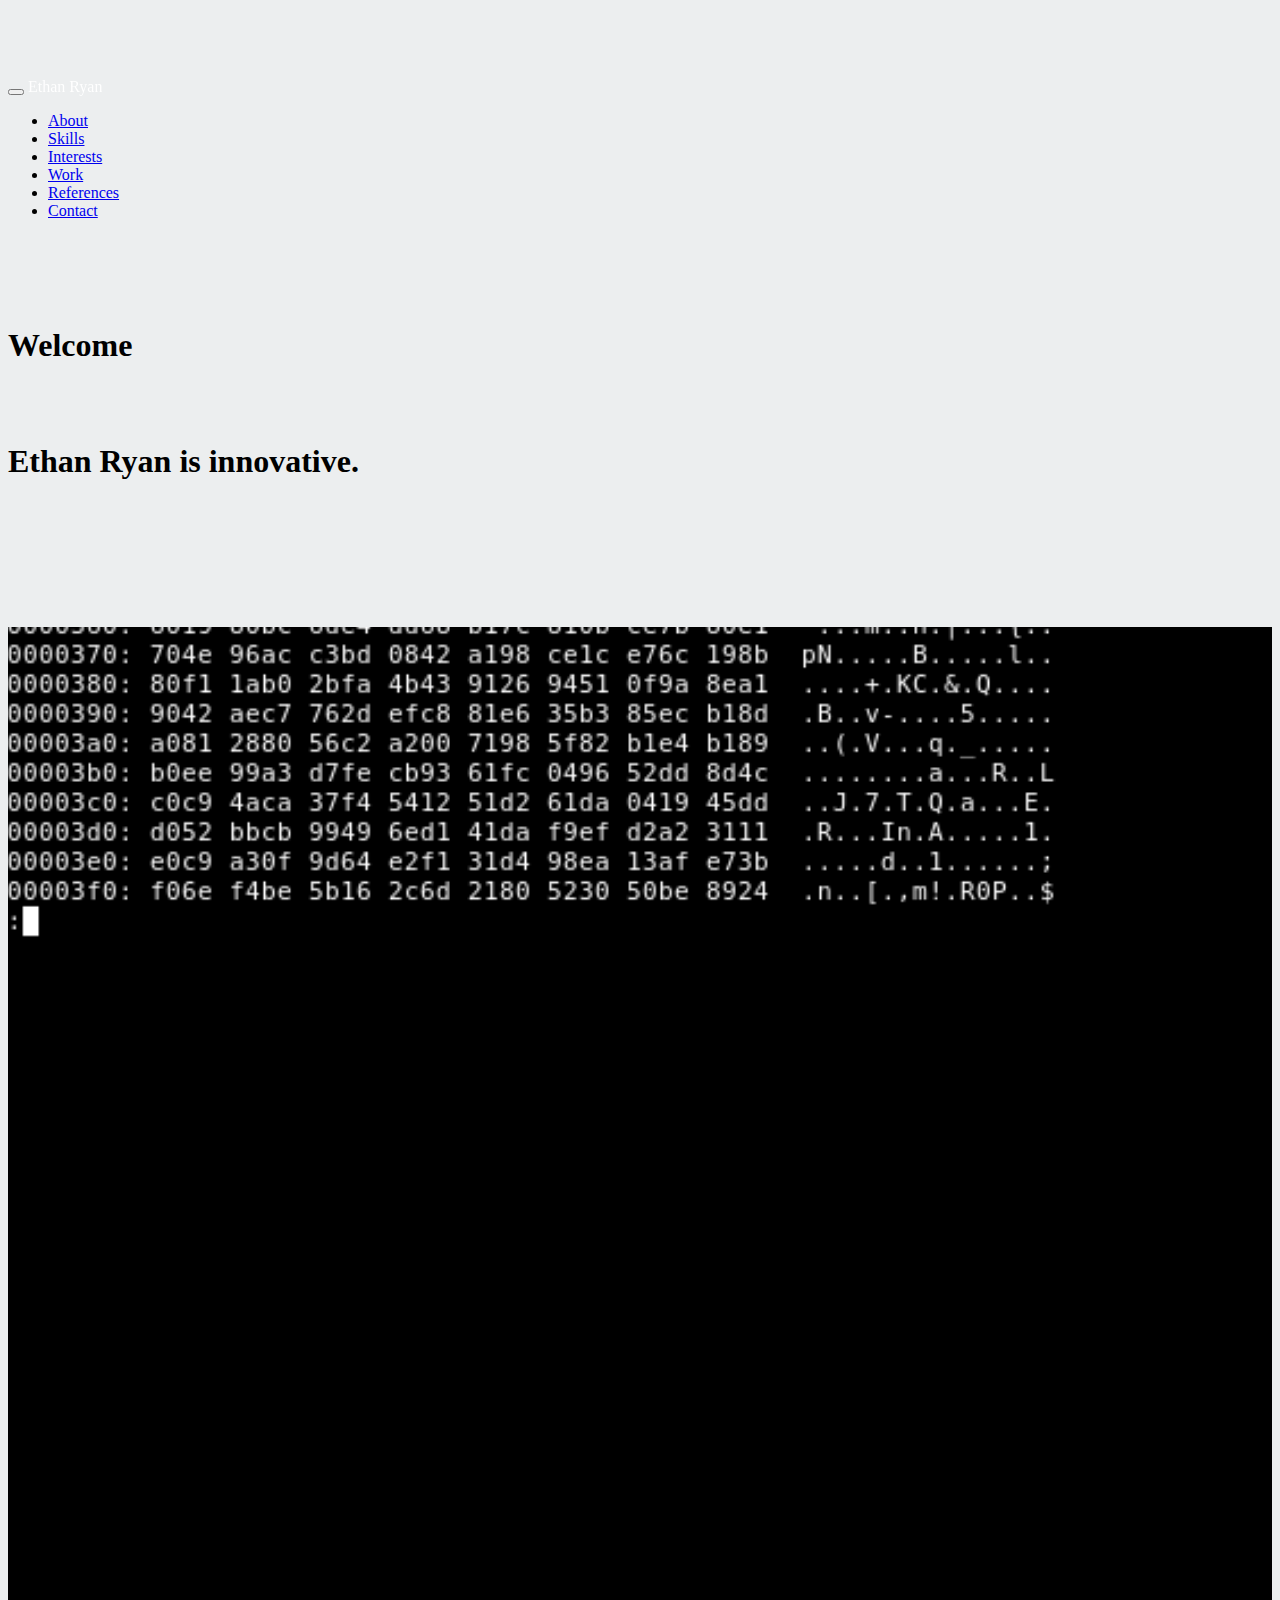
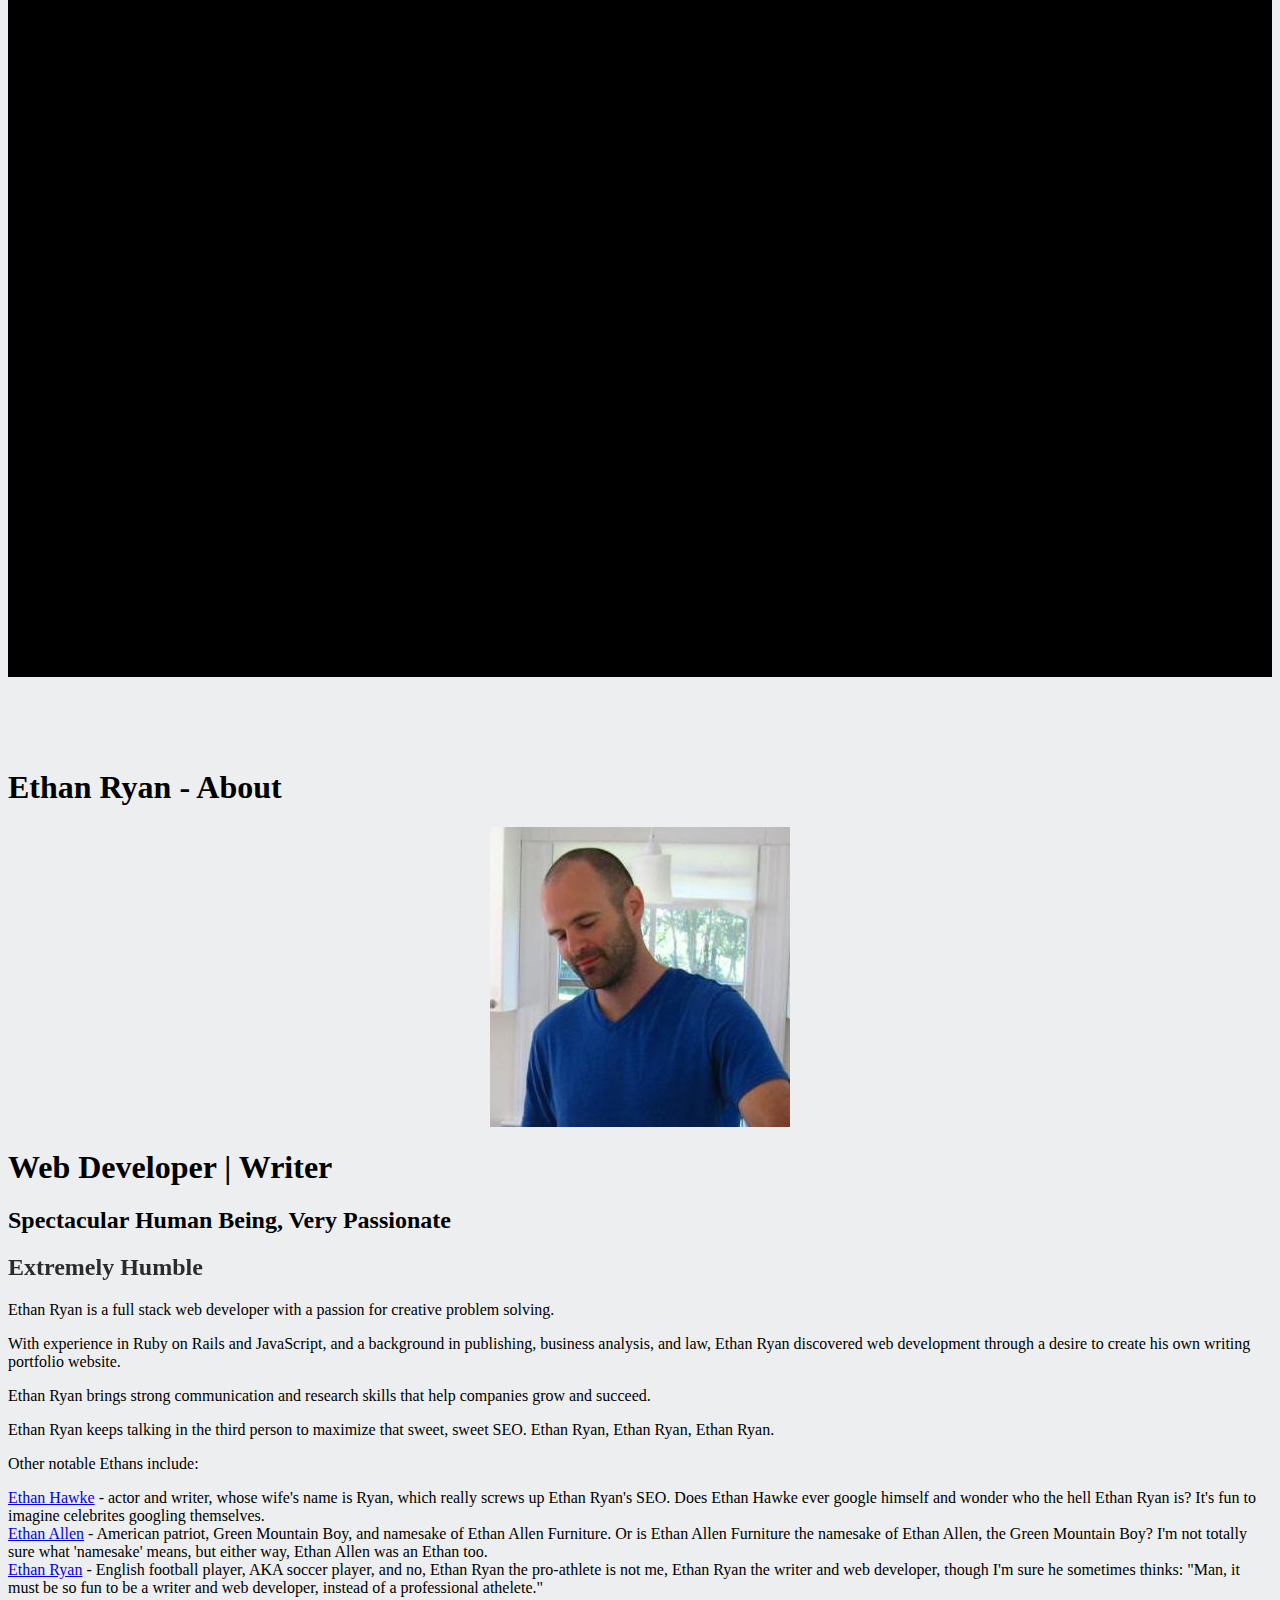
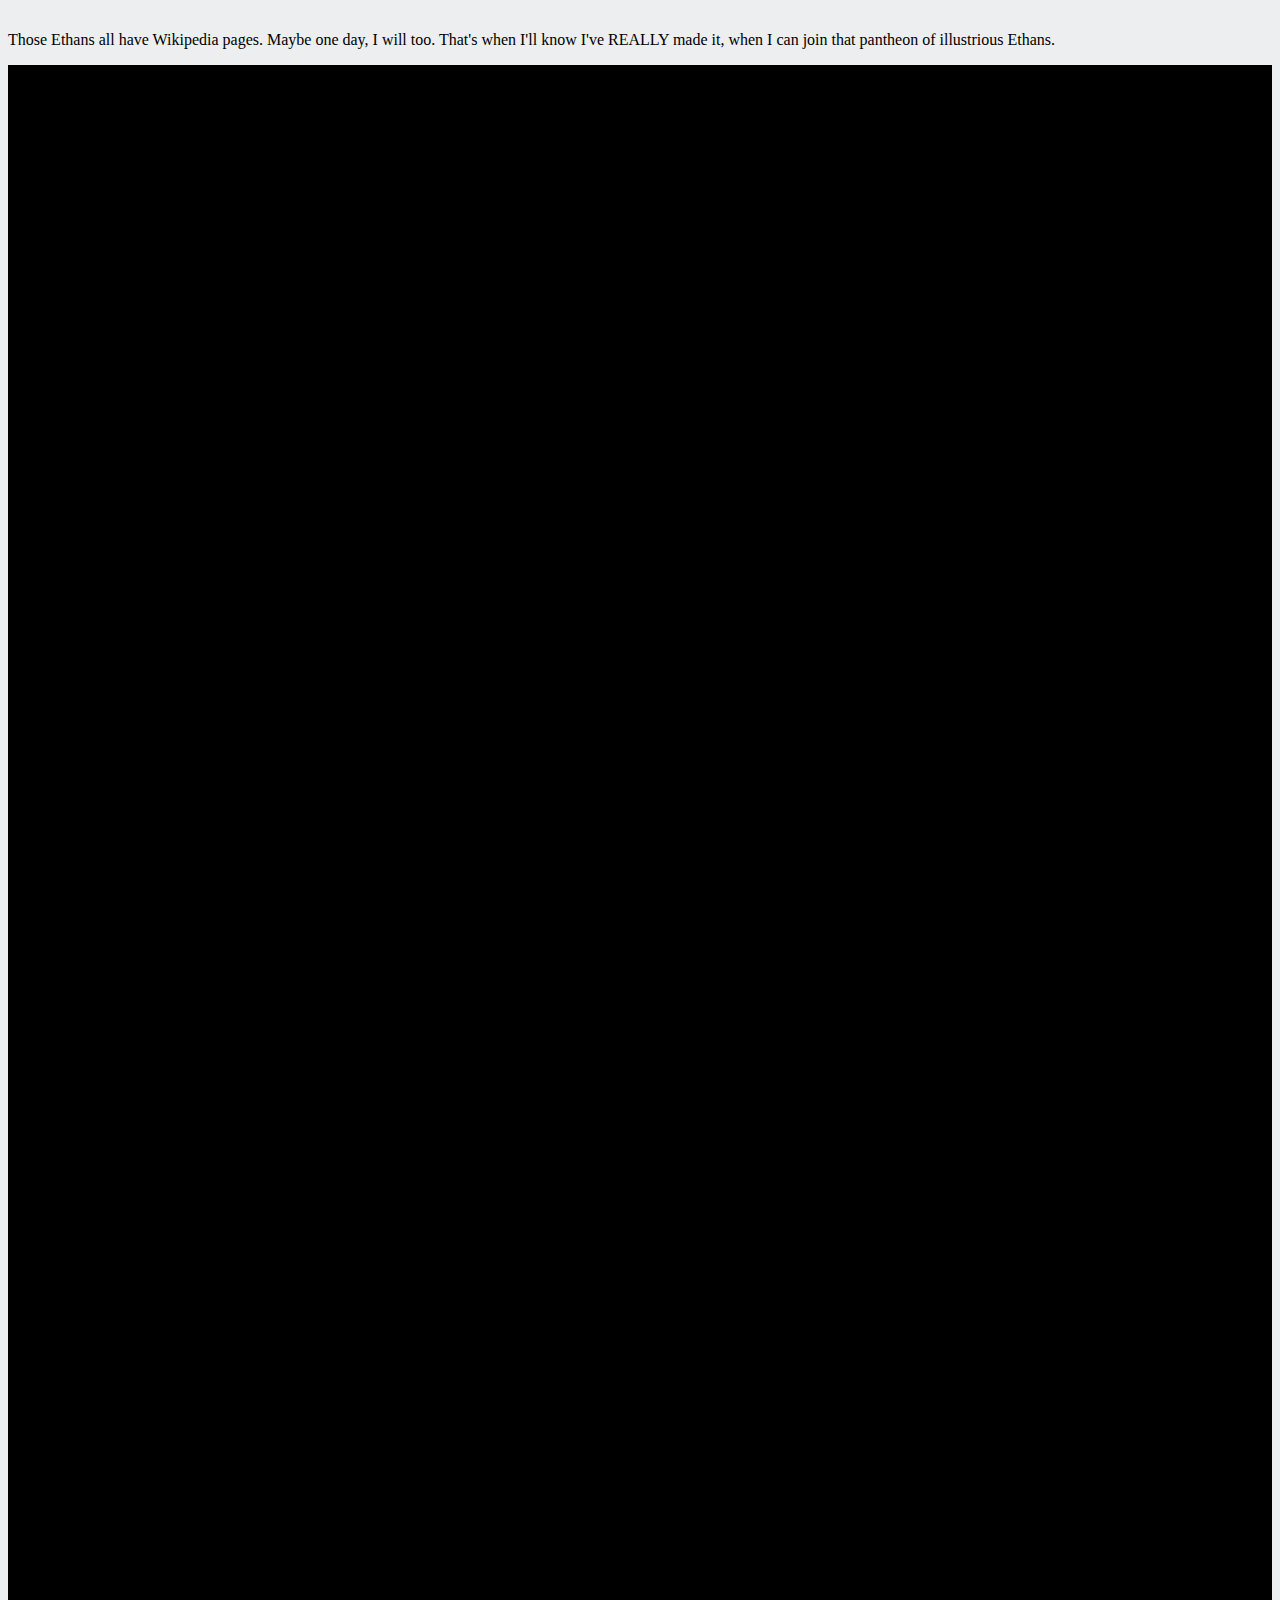
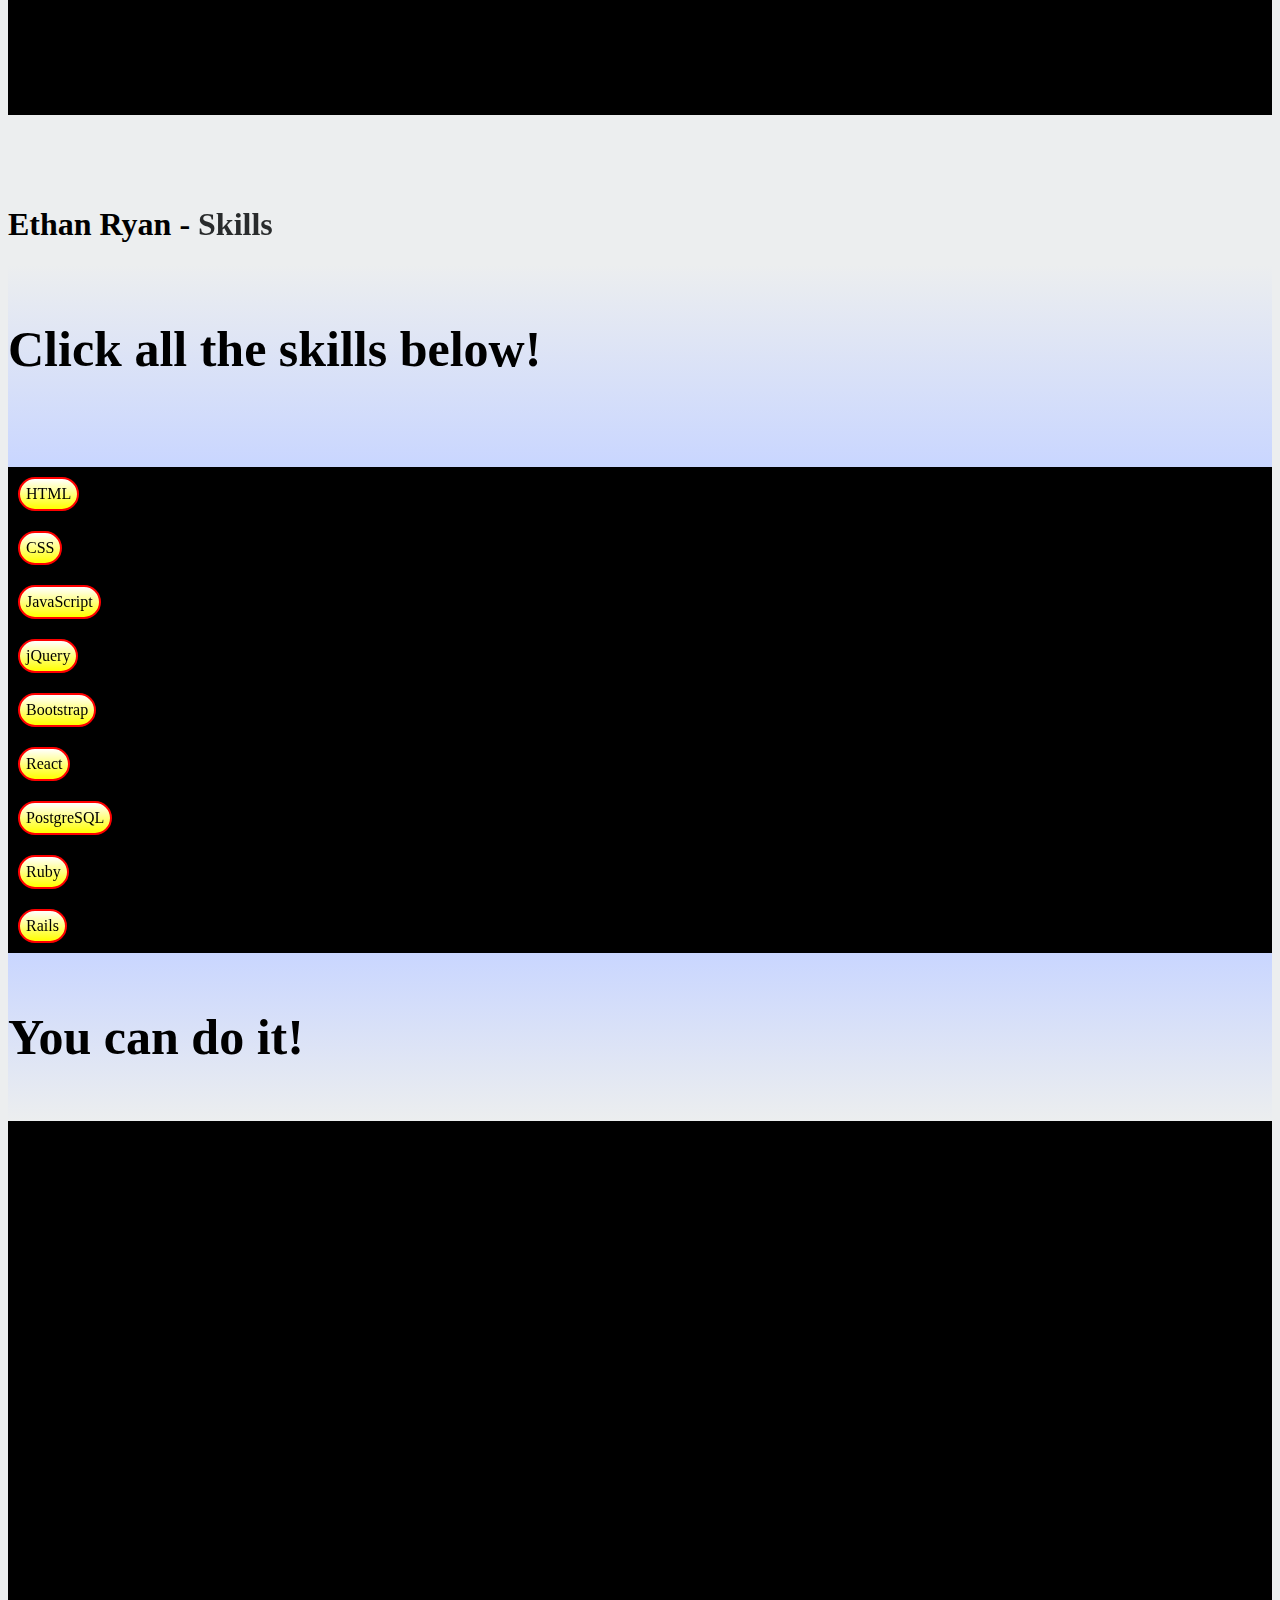
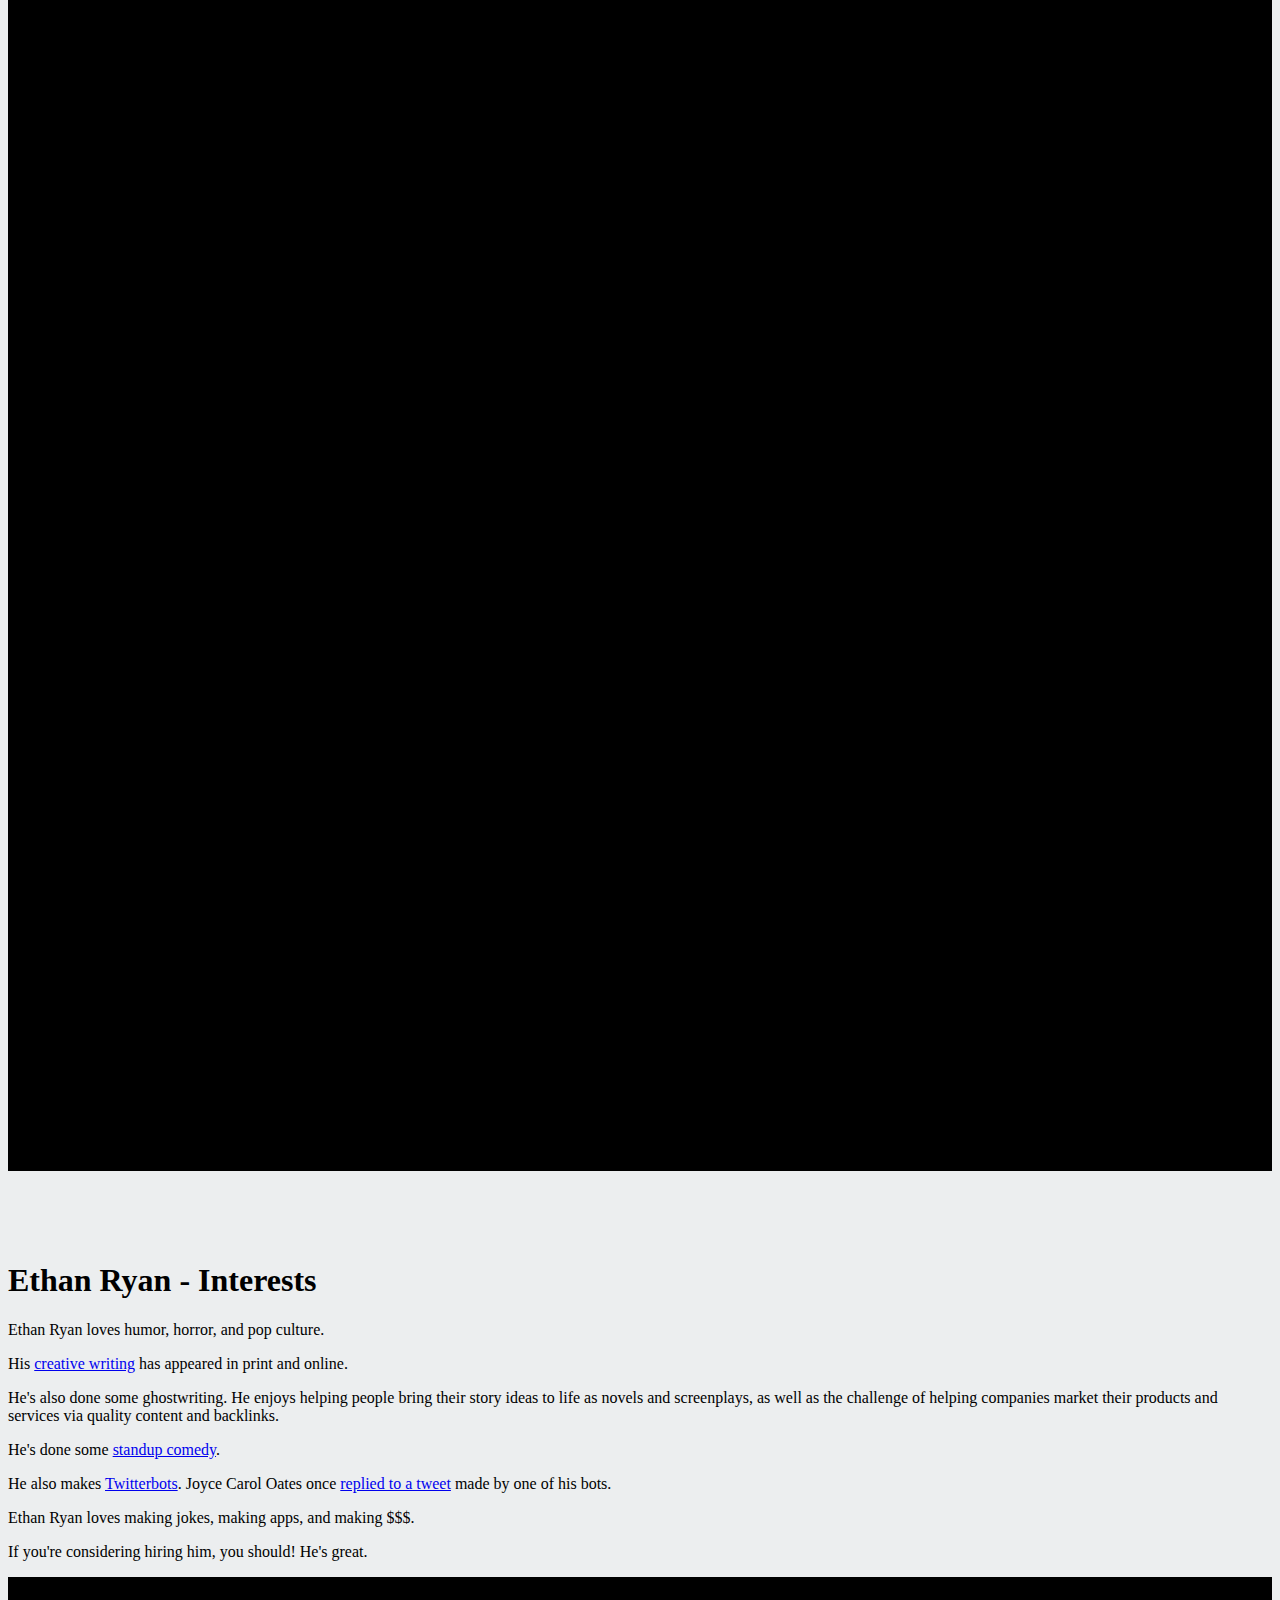
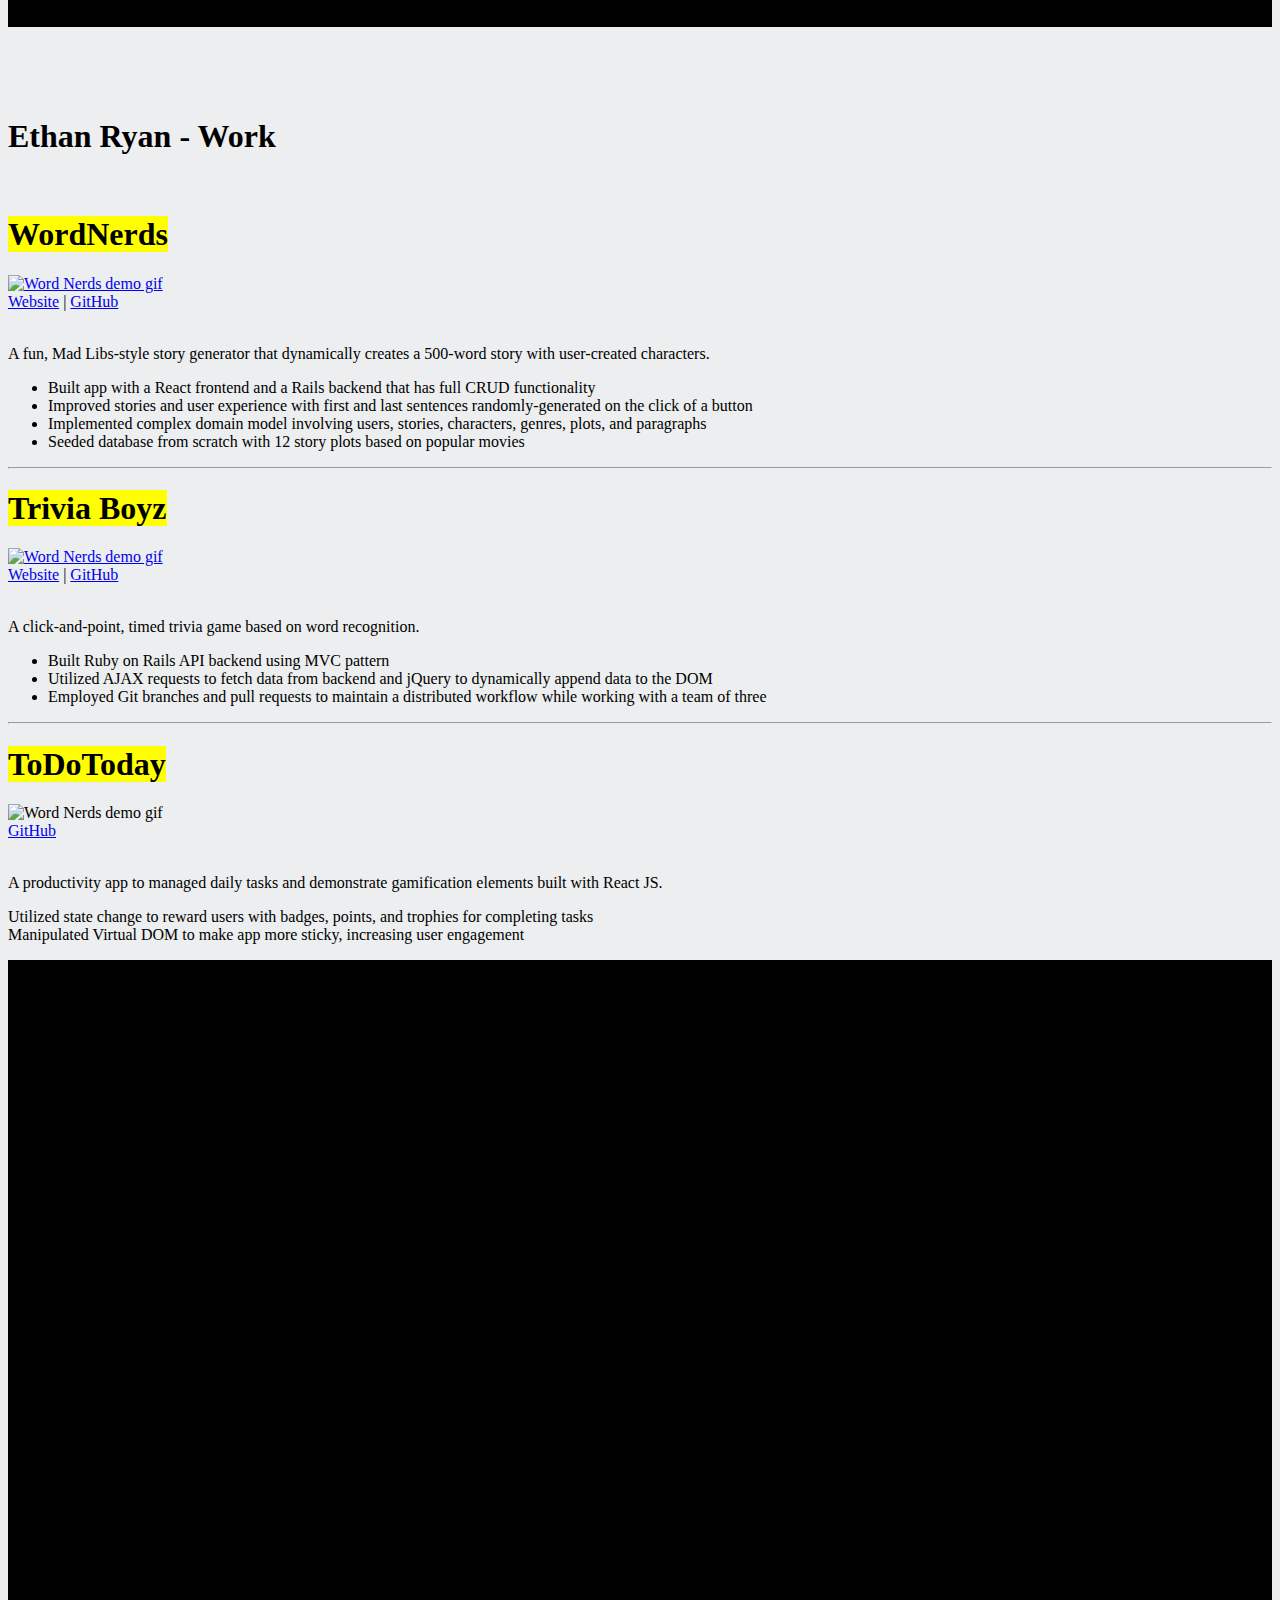
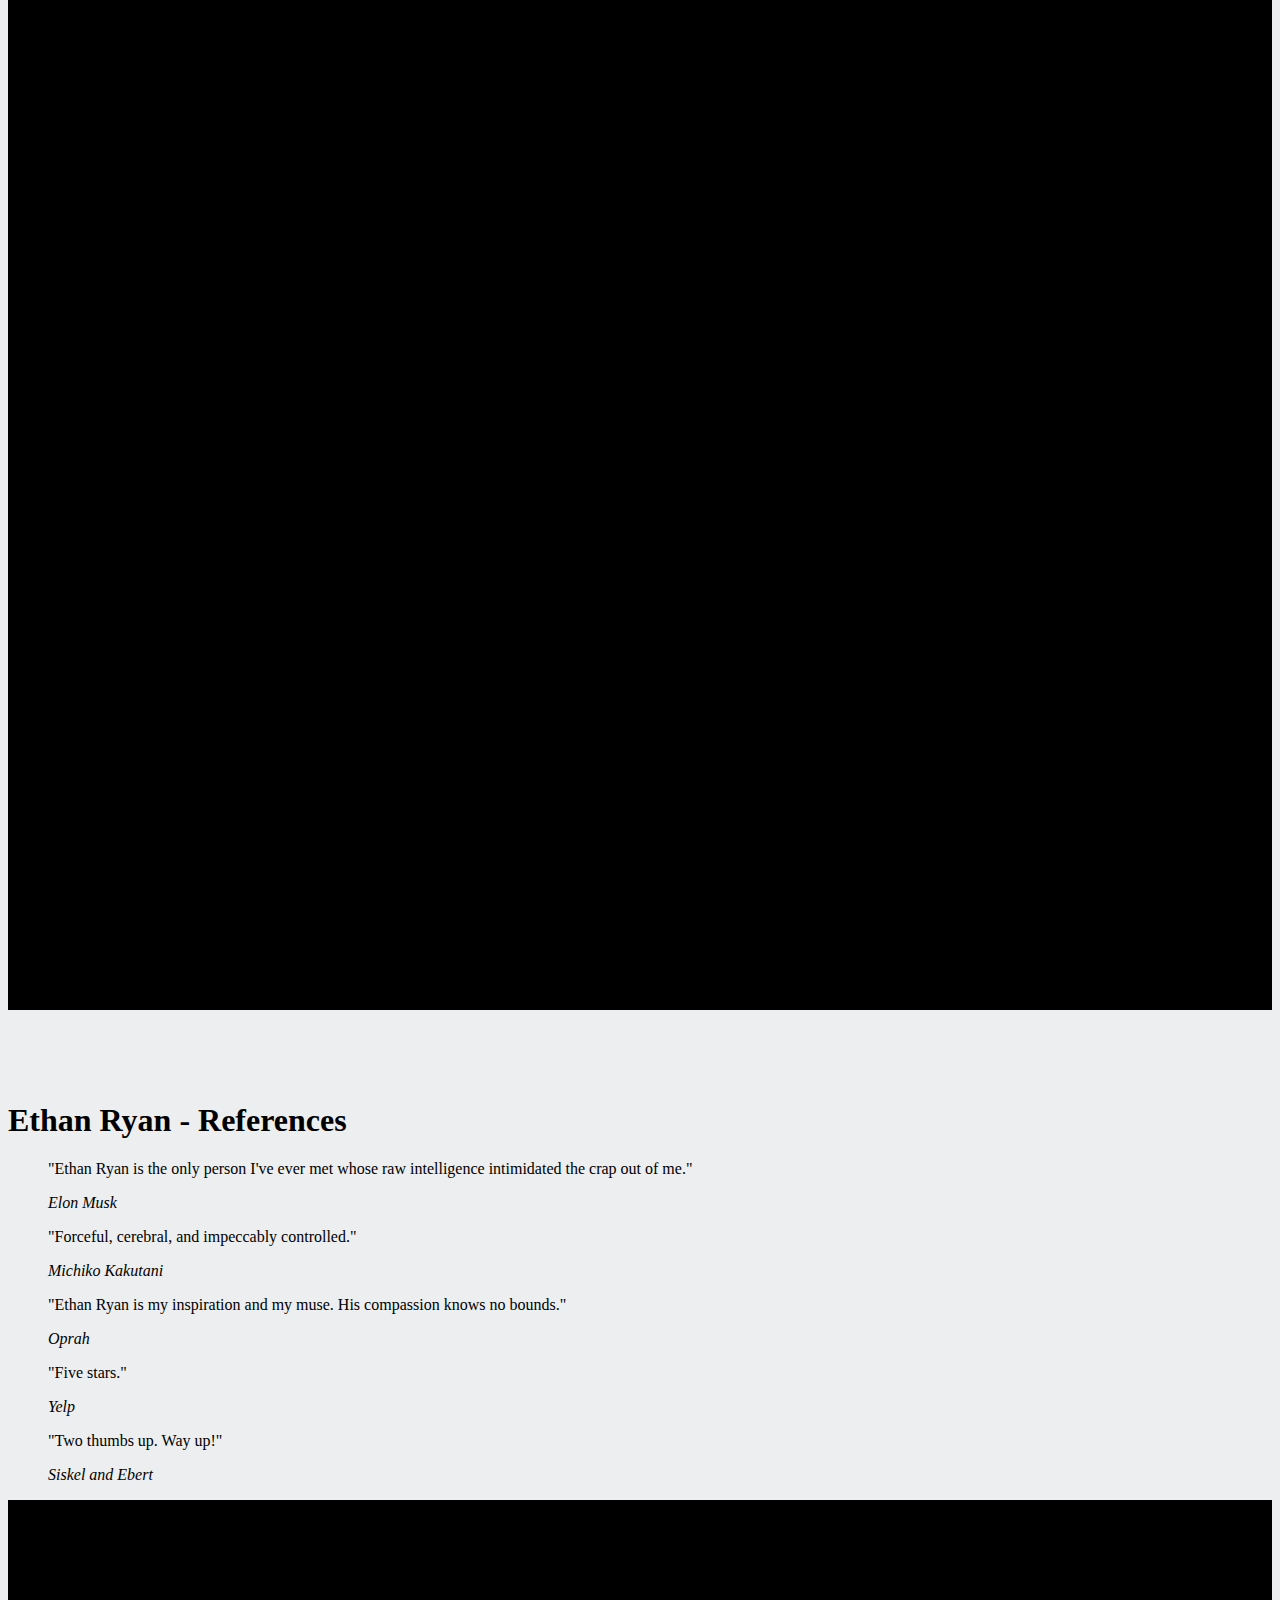
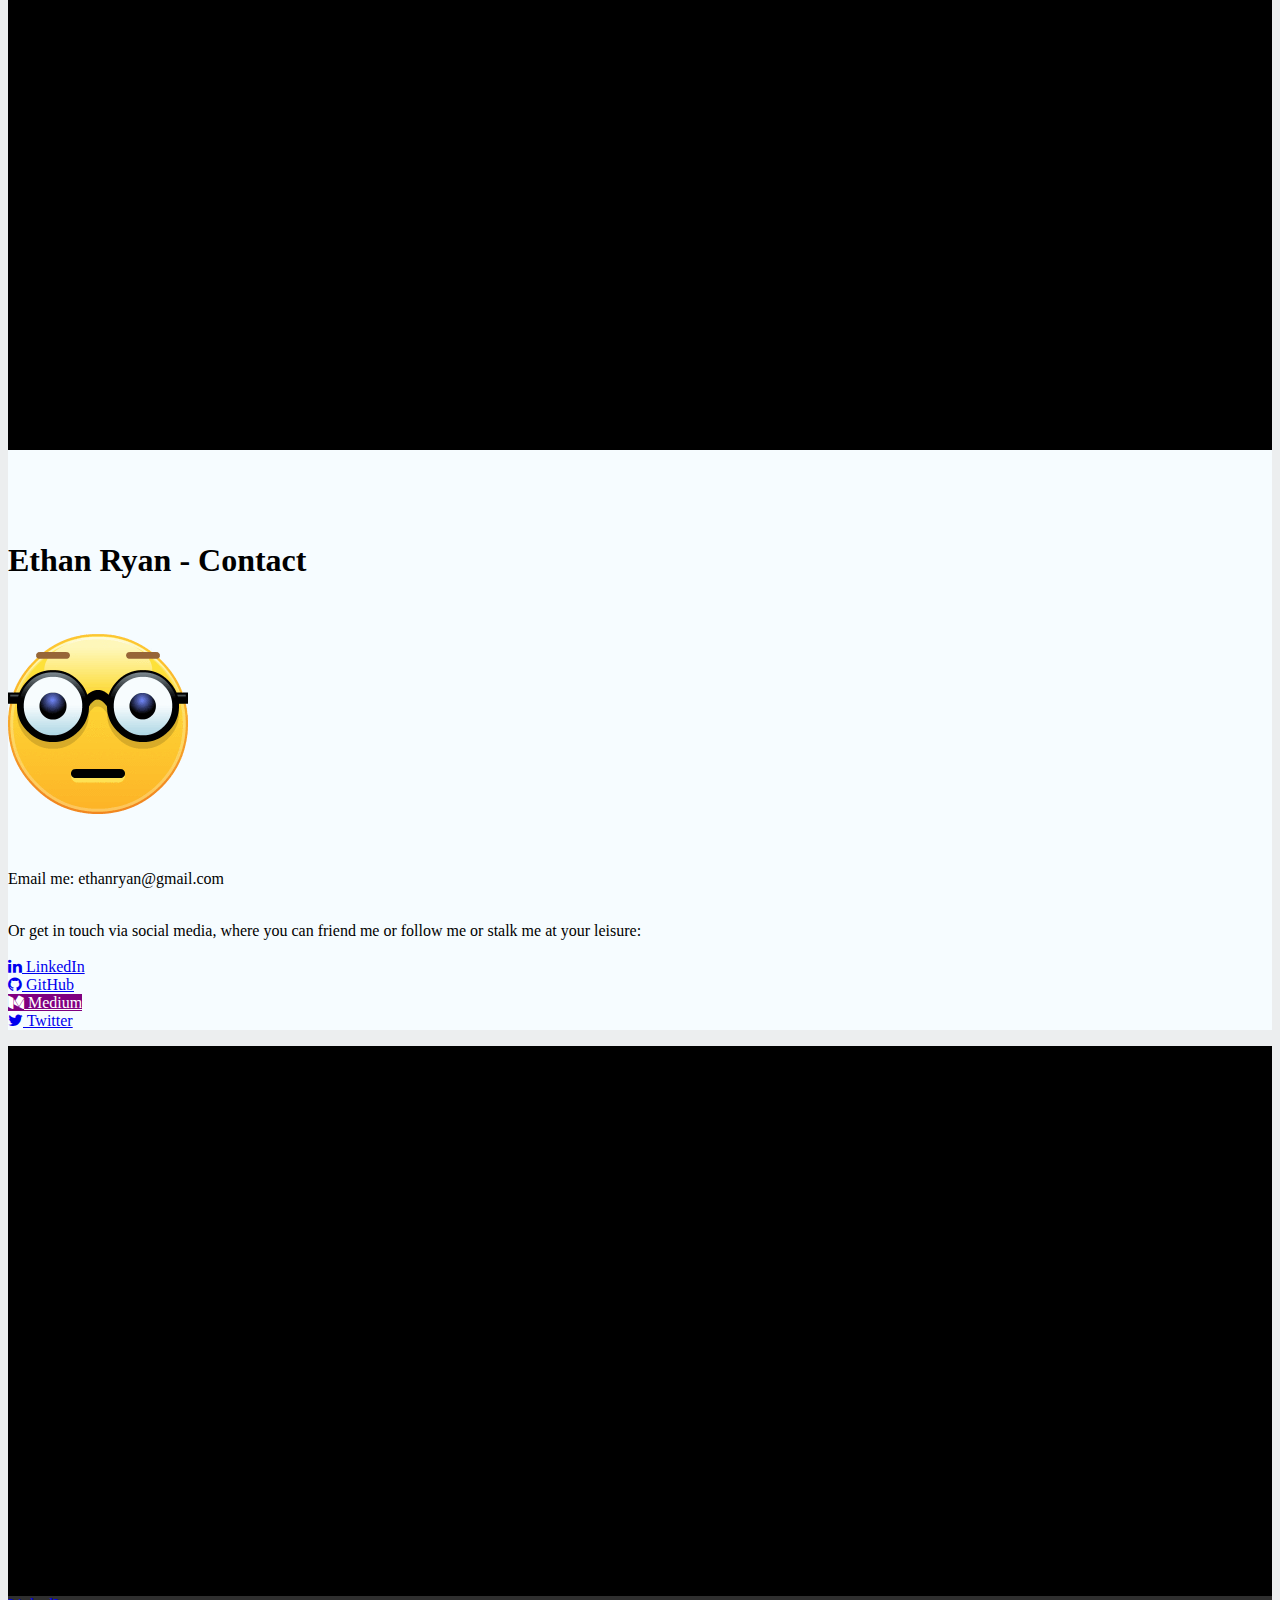
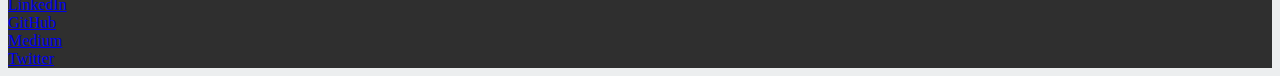
==== commit f09e833a: "removed exclamation mark from count seconds on Skills page" ====
--- a/index.html
+++ b/index.html
@@ -174,7 +174,7 @@
     <div>
       <strong><span>Click all the skills below!</span></strong>
     </div>
-    <div class="w-100"></div>
+    <div class="w-100" style="height: 1px"></div>
       <div id="count">&#8203;</div>
     </div>
 
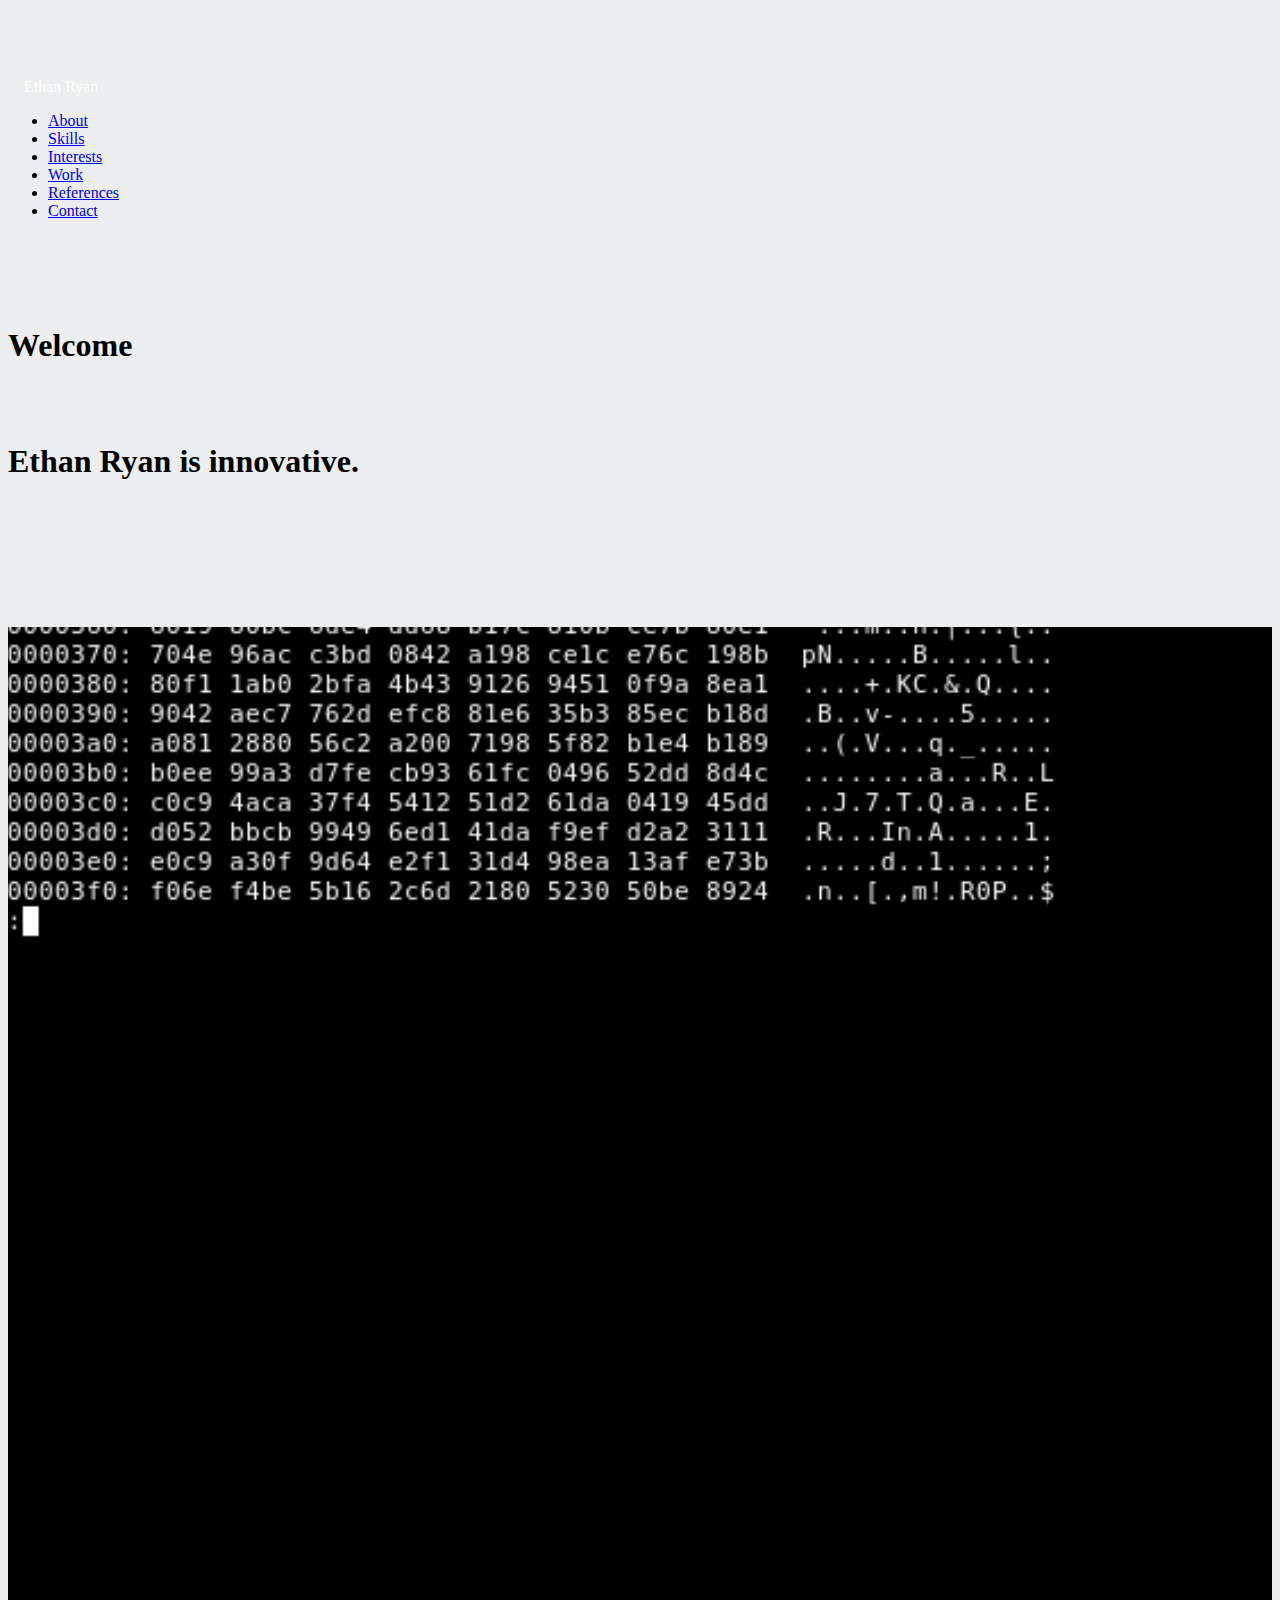
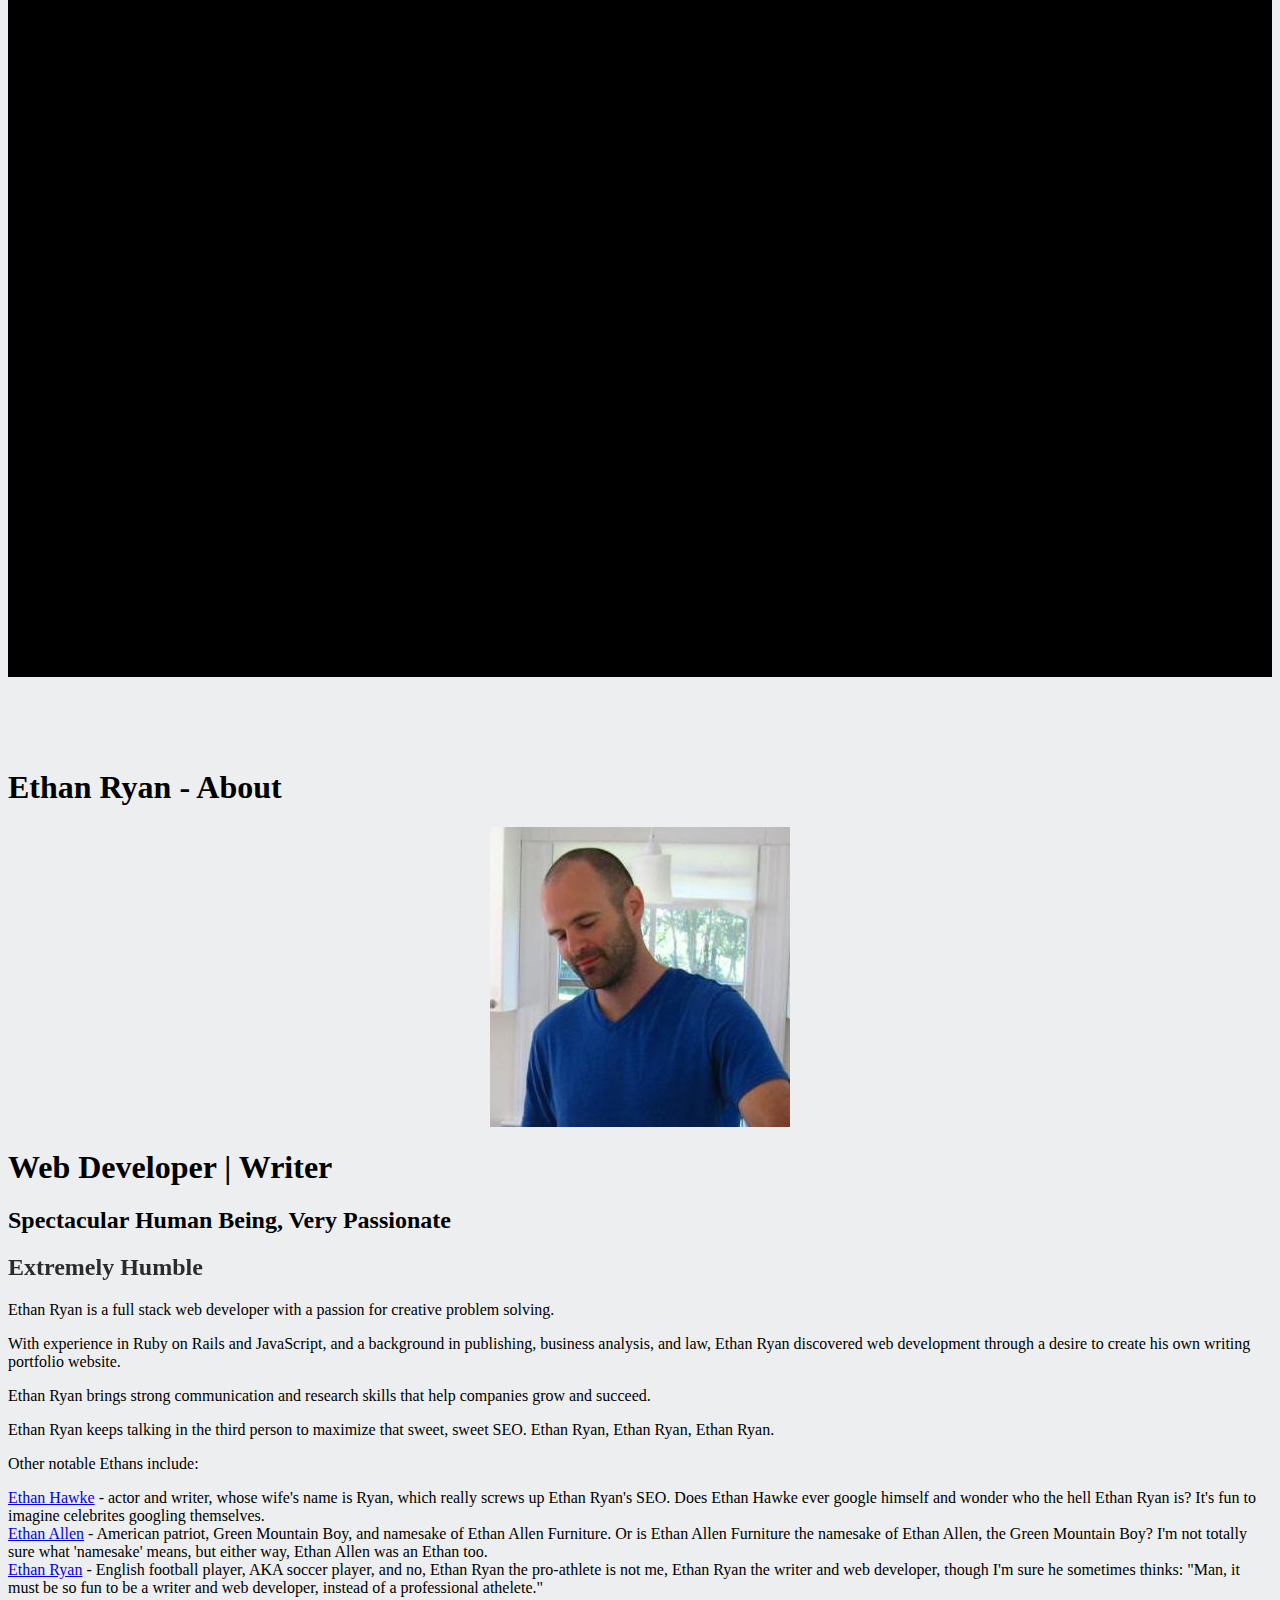
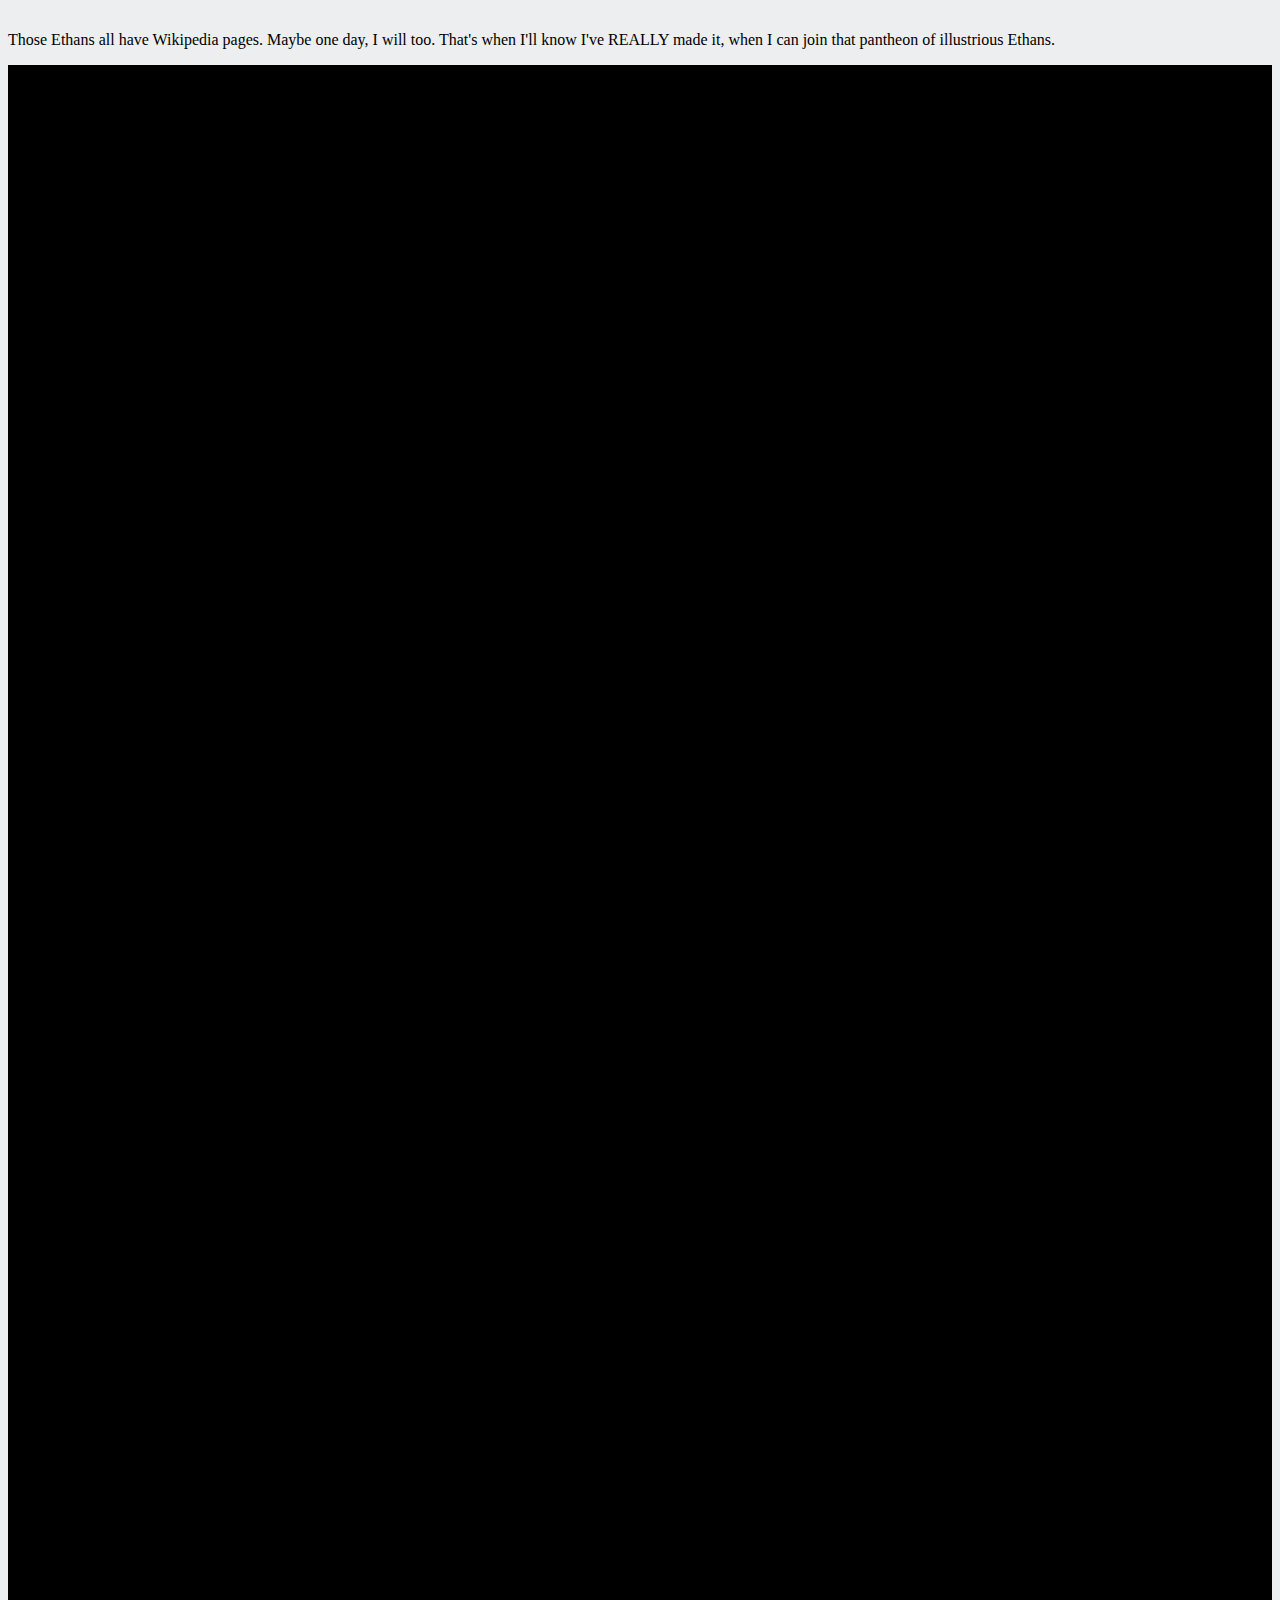
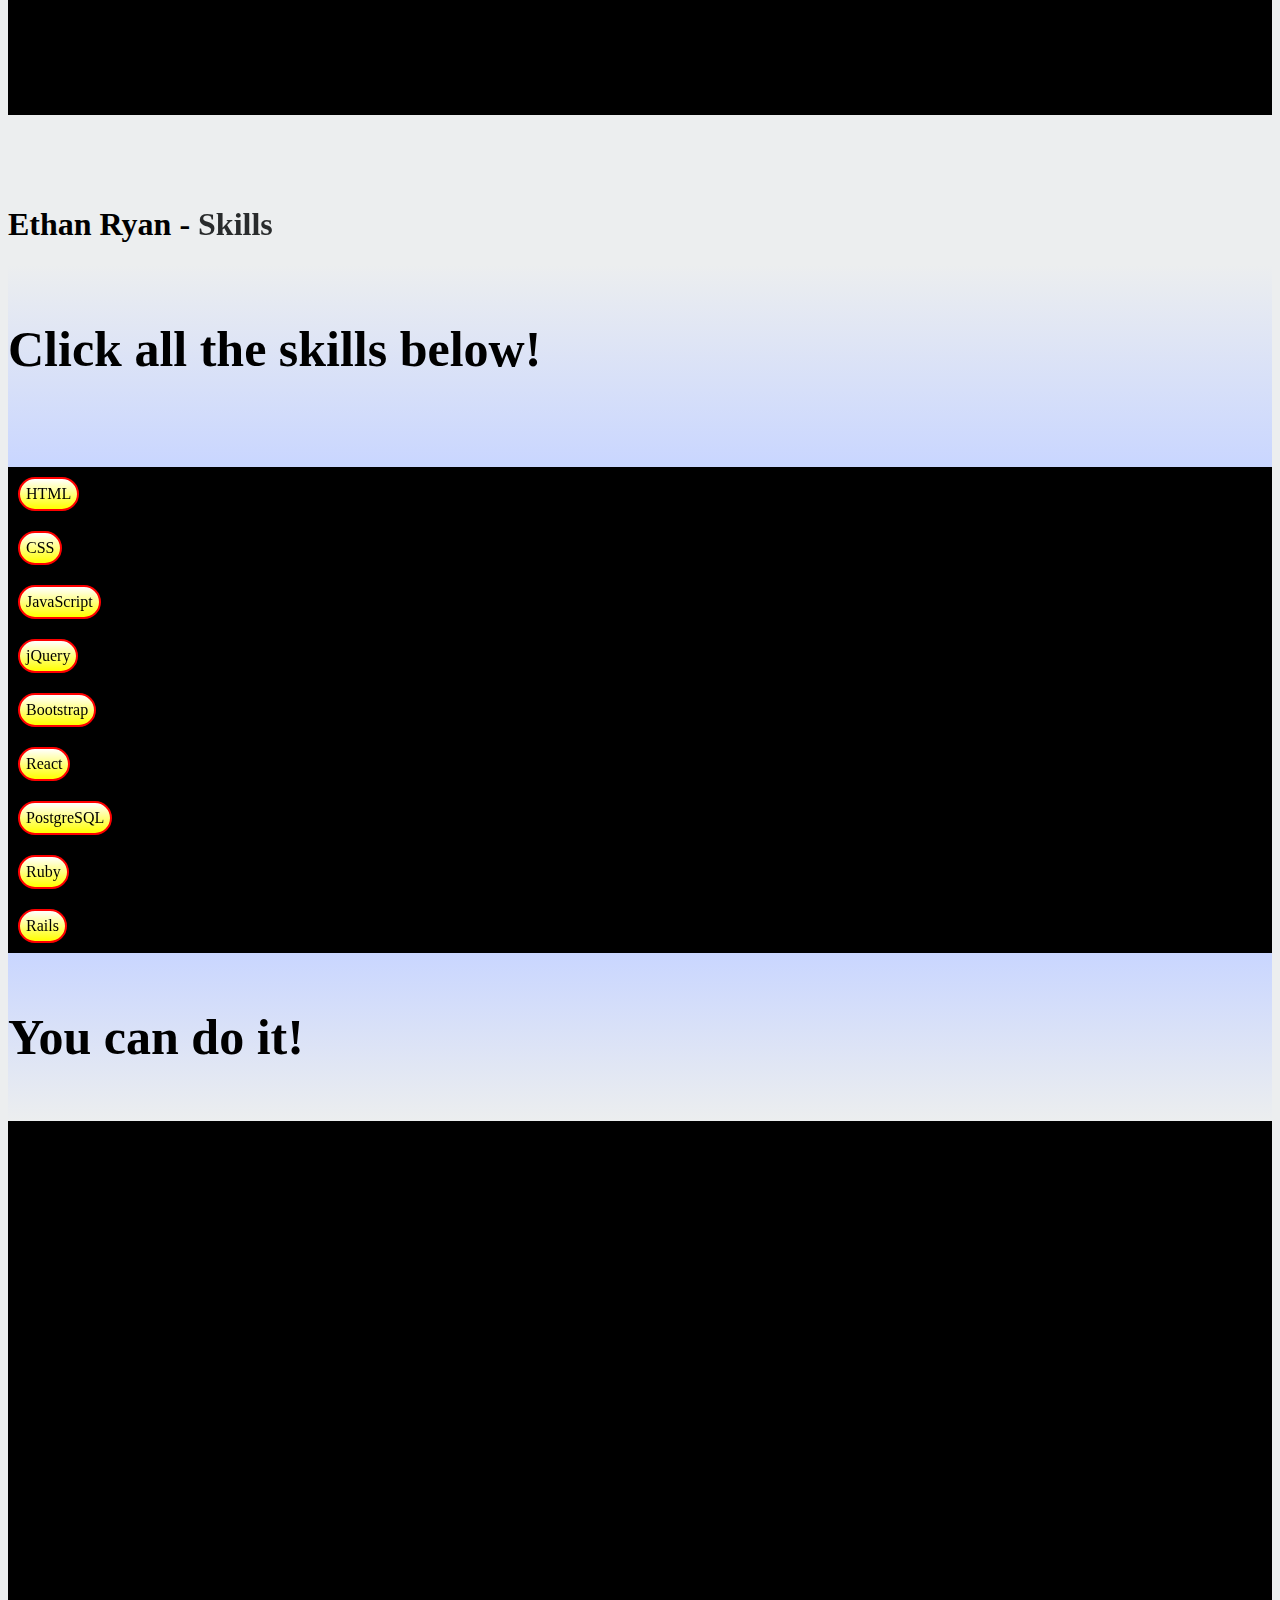
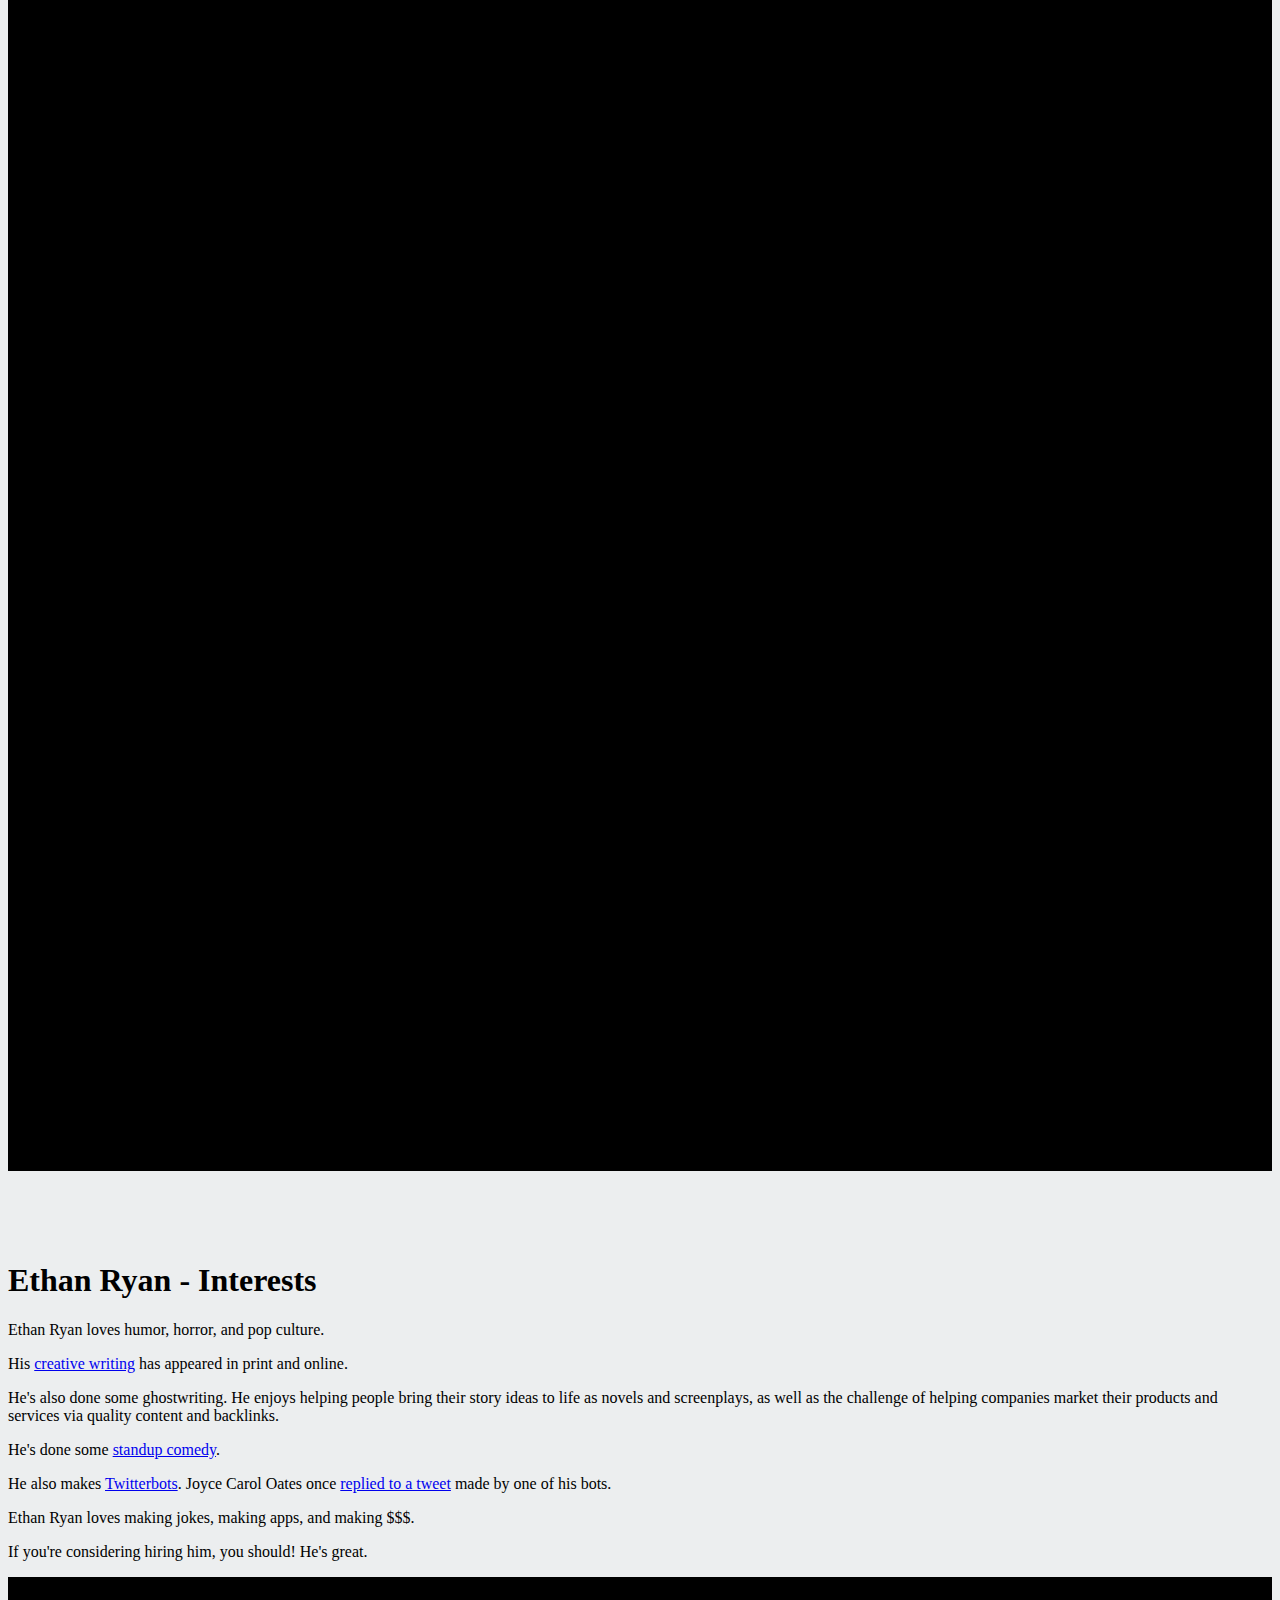
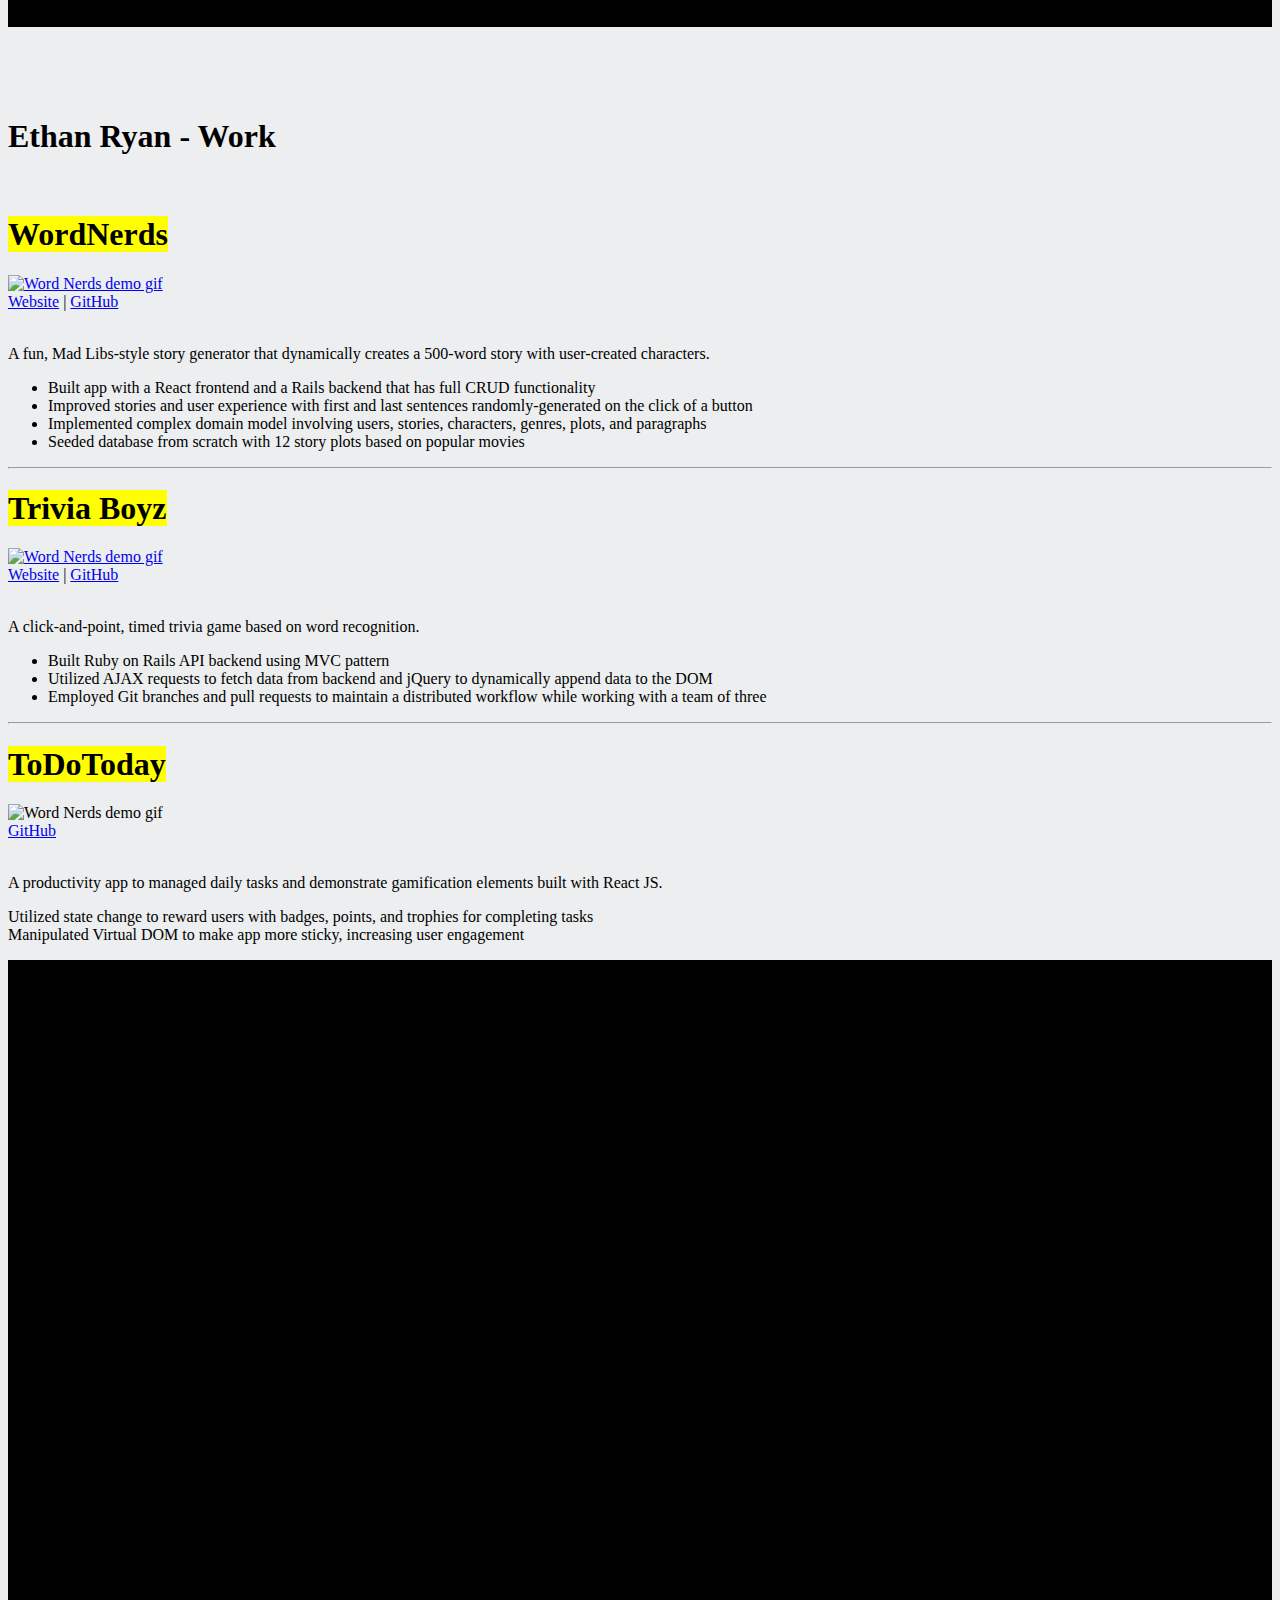
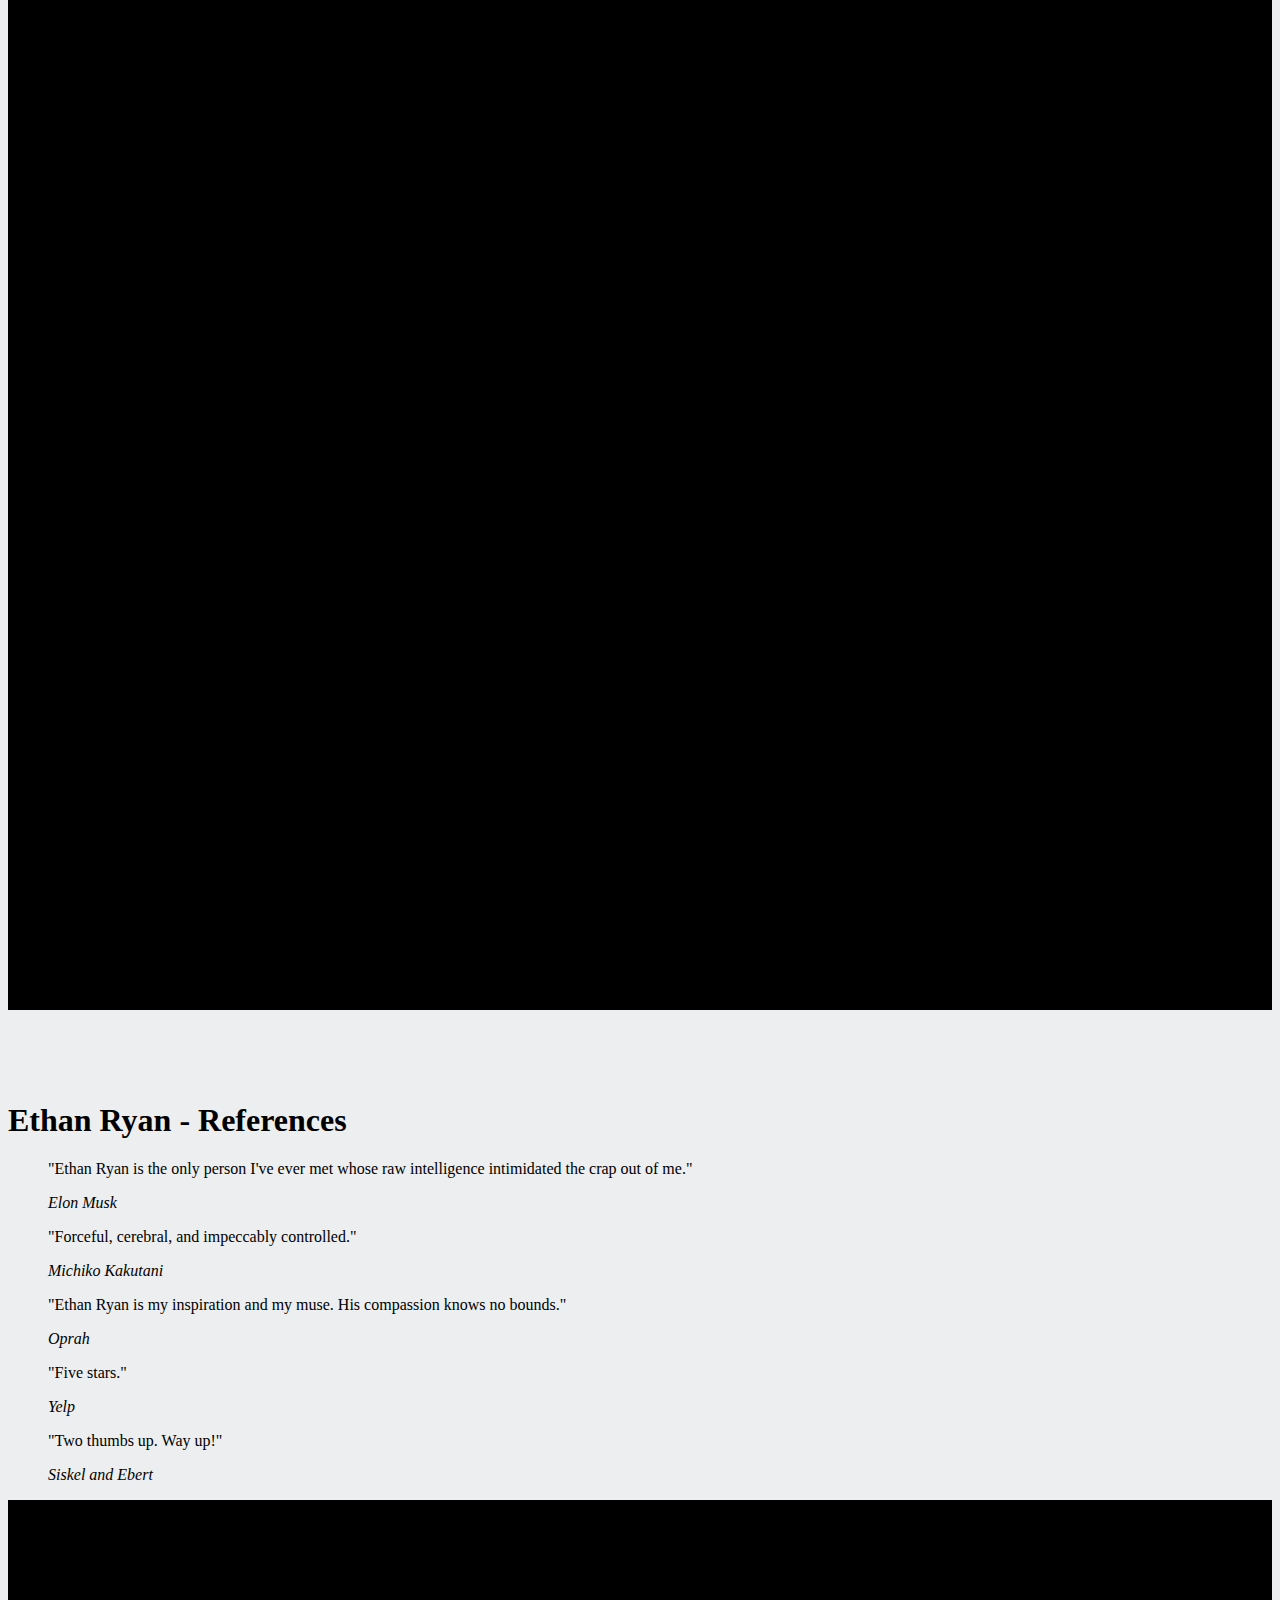
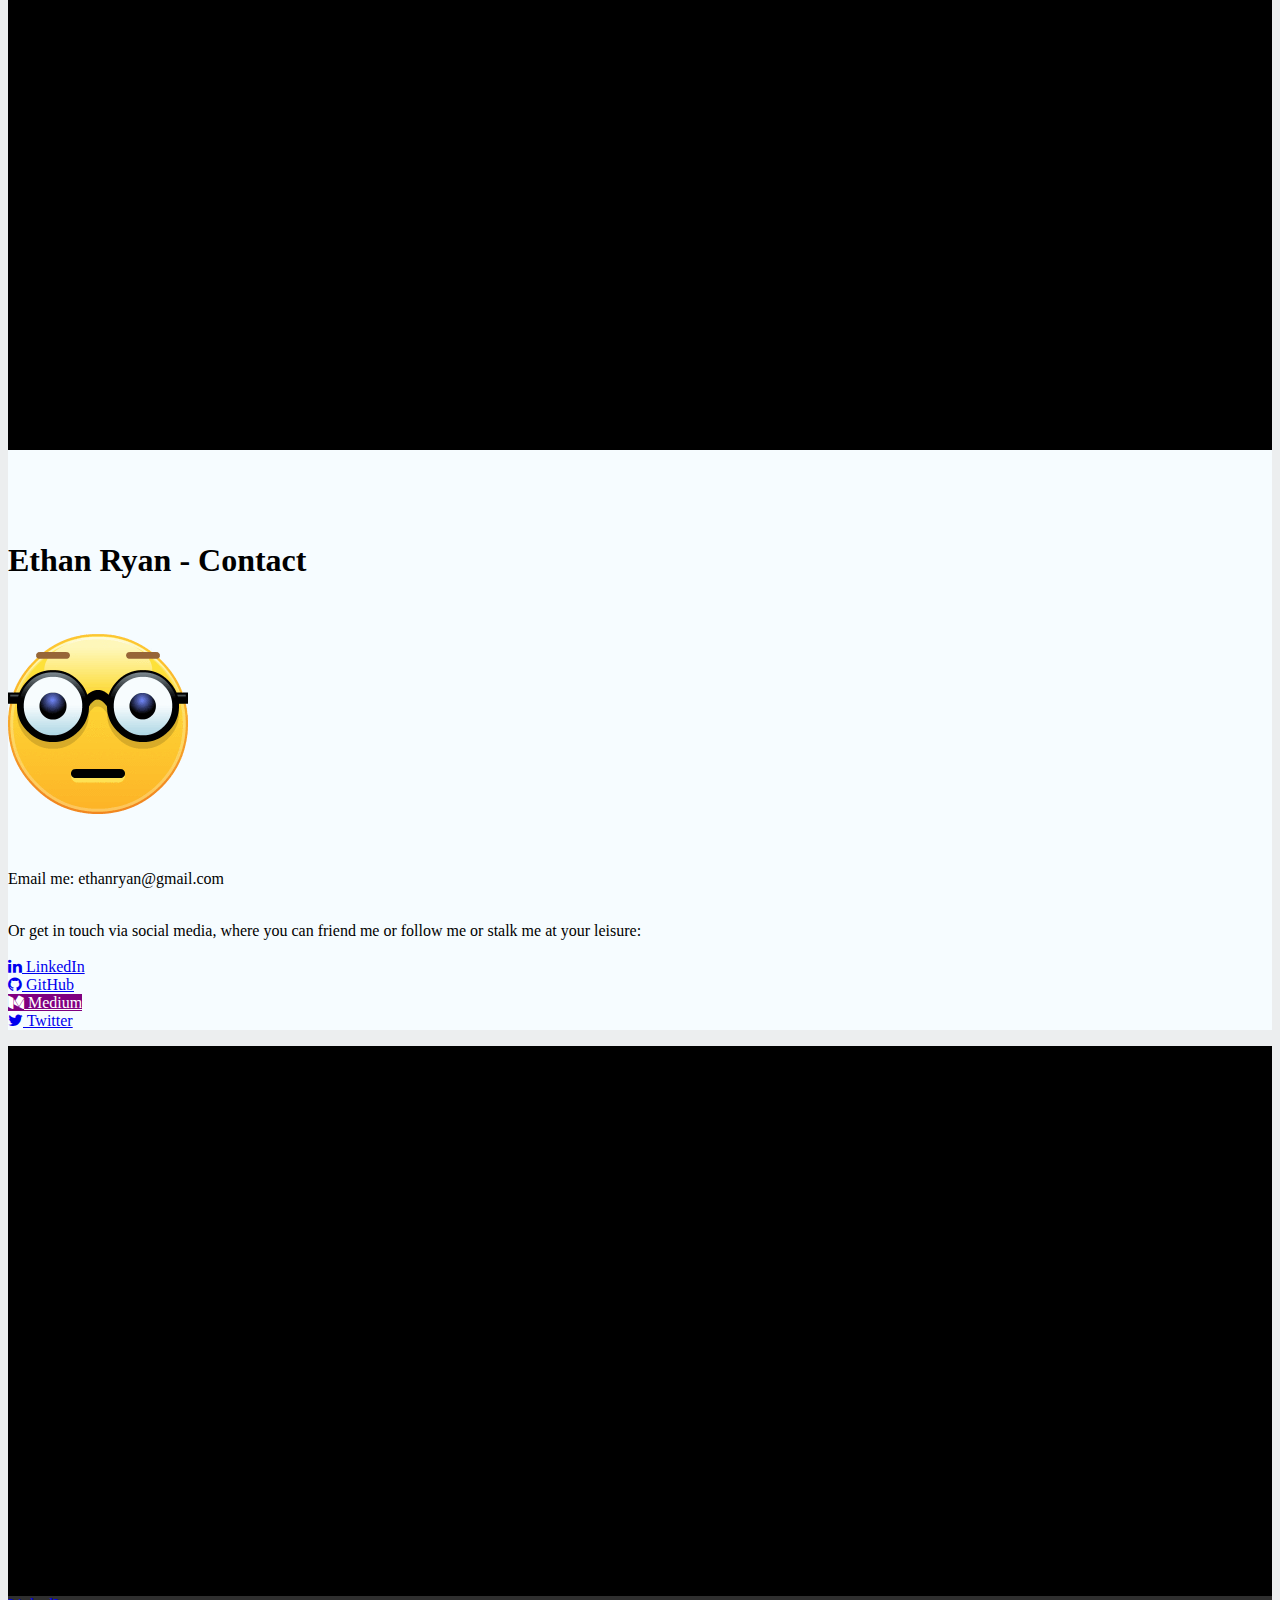
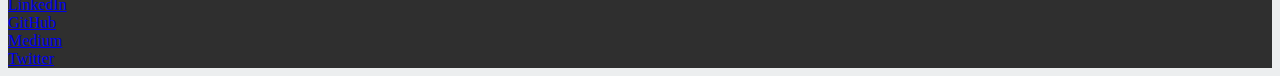
==== commit 9a465c22: "hamburger icon to X" ====
--- a/index.html
+++ b/index.html
@@ -34,17 +34,19 @@
 
 <body data-spy="scroll" data-target=".navbar">
 
-
   <nav class="navbar navbar-toggleable-md navbar-inverse fixed-top bg-primary">
-    <button class="navbar-toggler navbar-toggler-right"
-    type="button"
-    data-toggle="collapse"
-    data-target="#navbarCollapse"
-    aria-controls="navbarCollapse"
-    aria-expanded="false"
-    aria-label="Toggle navigation">
-    <span class="navbar-toggler-icon"></span>
-  </button>
+    <button class="navbar-toggler navbar-toggler-right collapsed"
+      type="button"
+      data-toggle="collapse"
+      data-target="#navbarCollapse"
+      aria-controls="navbarCollapse"
+      aria-expanded="false"
+      aria-label="Toggle navigation">
+      <span class="my-1 mx-2 white-X close">X</span>
+      <span class="navbar-toggler-icon"></span>
+    </button>
+
+
   <a class="navbar-brand" href=""><span class="shimmer-brand">Ethan Ryan</span></a>
   <!-- do i need a # in href above? don't think i want/need to call it home -->
   <div class="collapse navbar-collapse" id="navbarCollapse">
--- a/stylesheet.css
+++ b/stylesheet.css
@@ -387,11 +387,30 @@
   color: white;
 }
 
+.white-X {
+  color: white;
+}
+
+/*no border around hamburger icon*/
+.navbar-inverse .navbar-toggler {
+  border: none;
+  outline: none;
+}
+
+/*hambuger turns to X when clicked*/
+.navbar-toggler>.close {
+  display:inline;
+}
+.navbar-toggler.collapsed>.close, .navbar-toggler:not(.collapsed)>.navbar-toggler-icon {
+  display:none;
+}
+/*toggling hamburger to X*/
 
 /* screen size changing image, below */
 
 /*small*/
 @media screen and (max-width: 767px) {
+
   .background-data-web-gif {
     background: url(assets/data-web-gif.gif);
     /* ---on small screens above is background, not background-image--- */
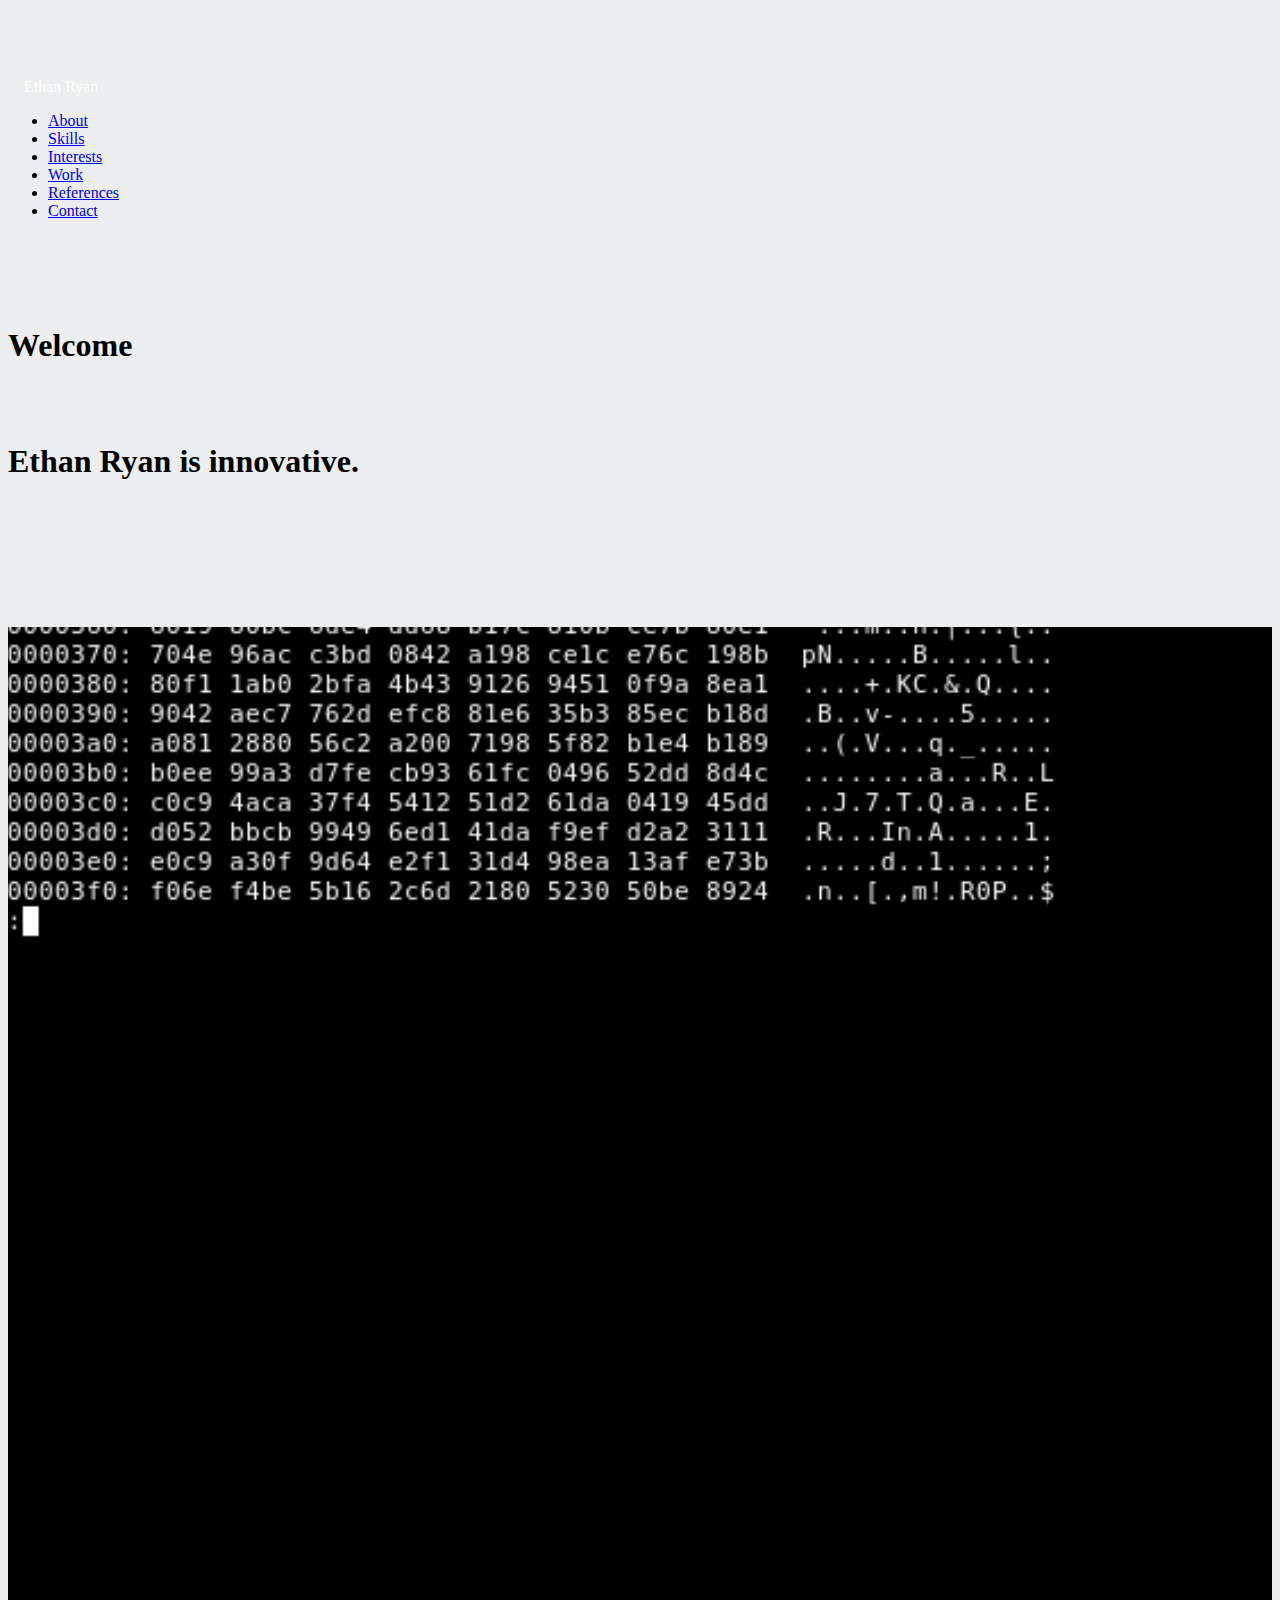
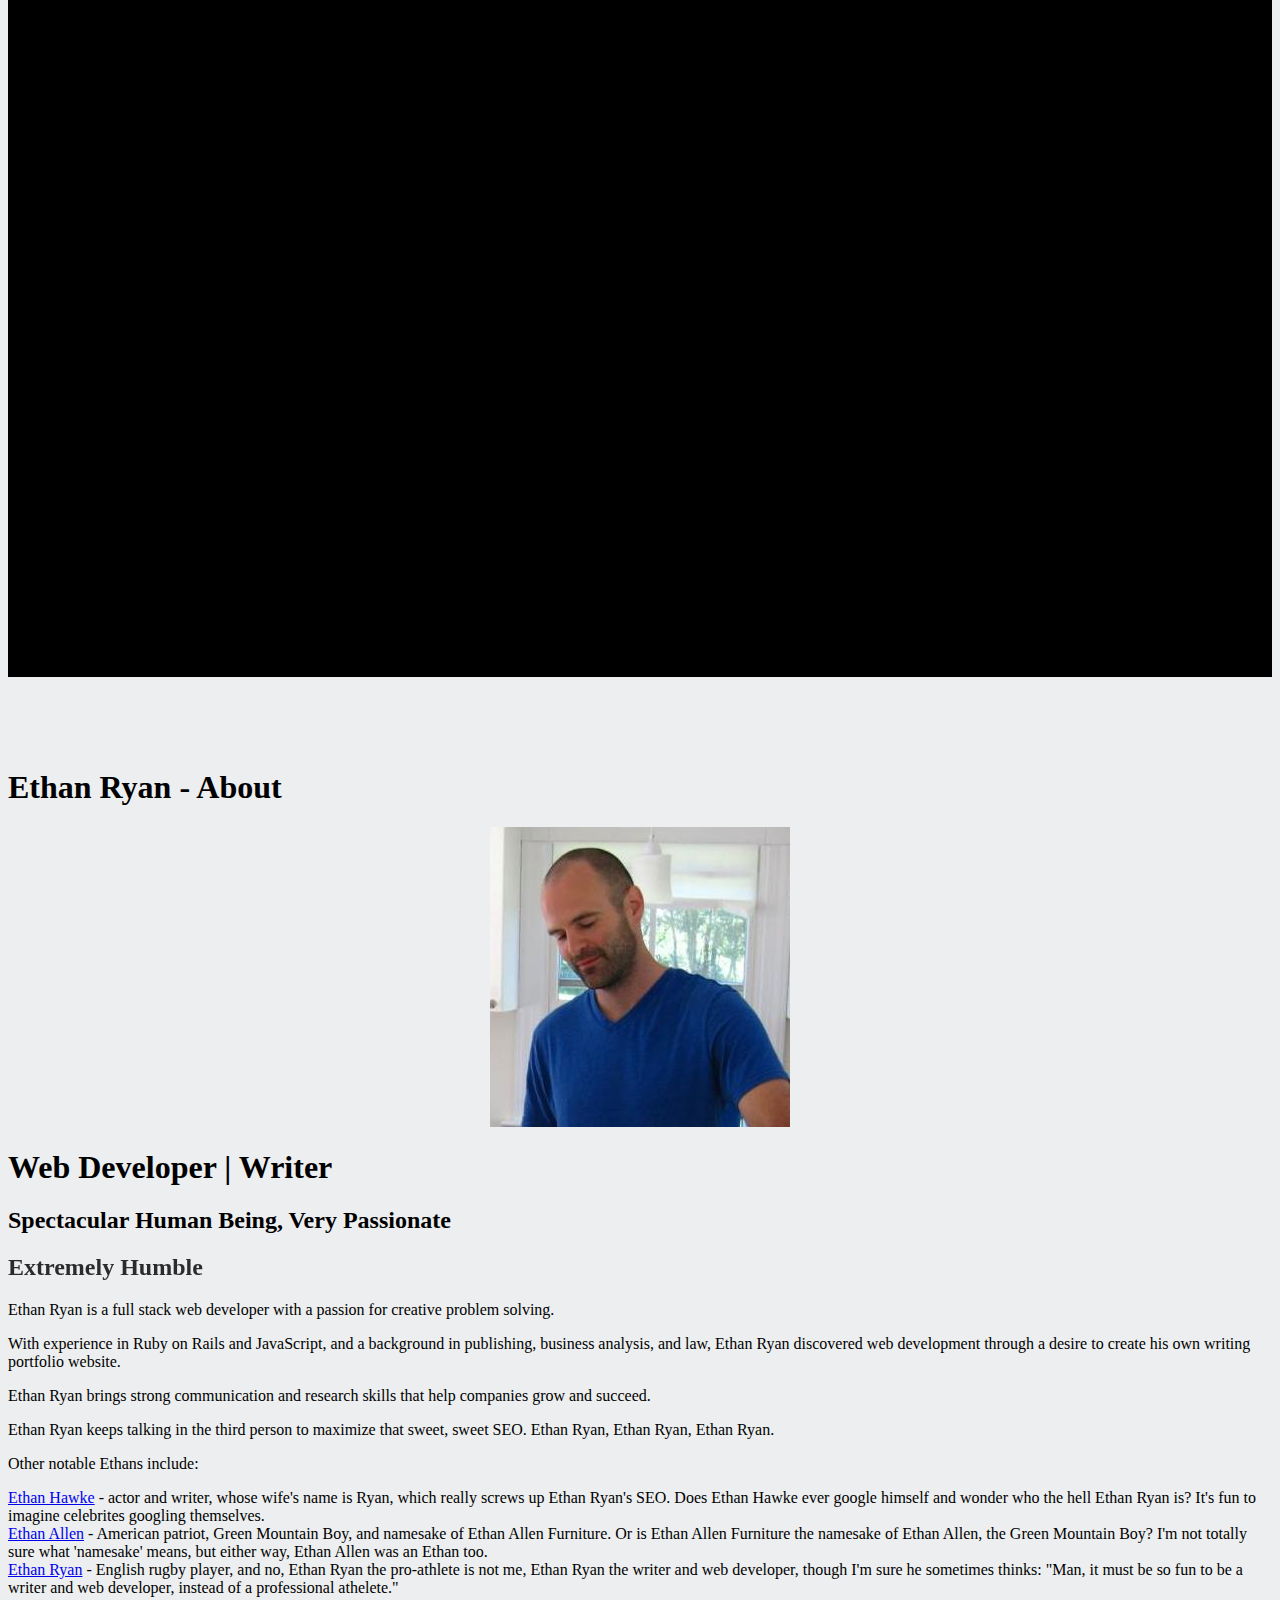
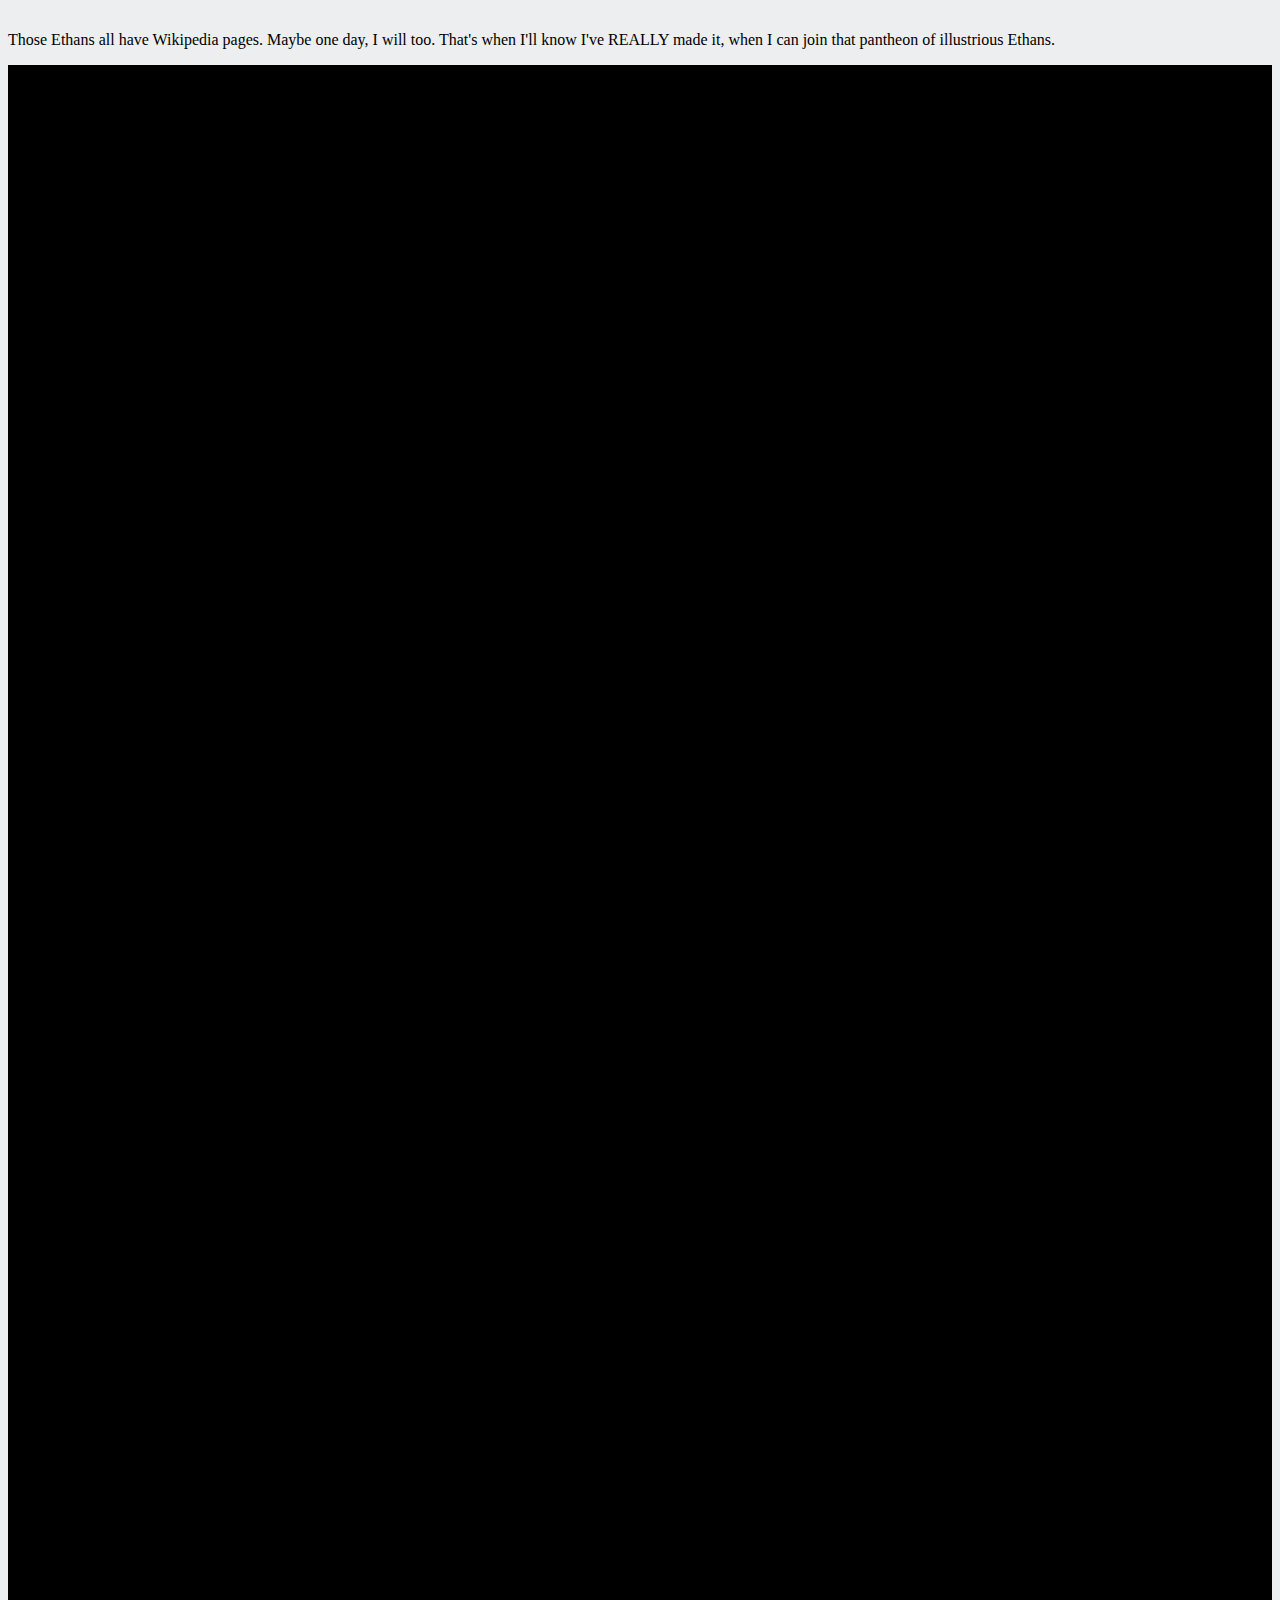
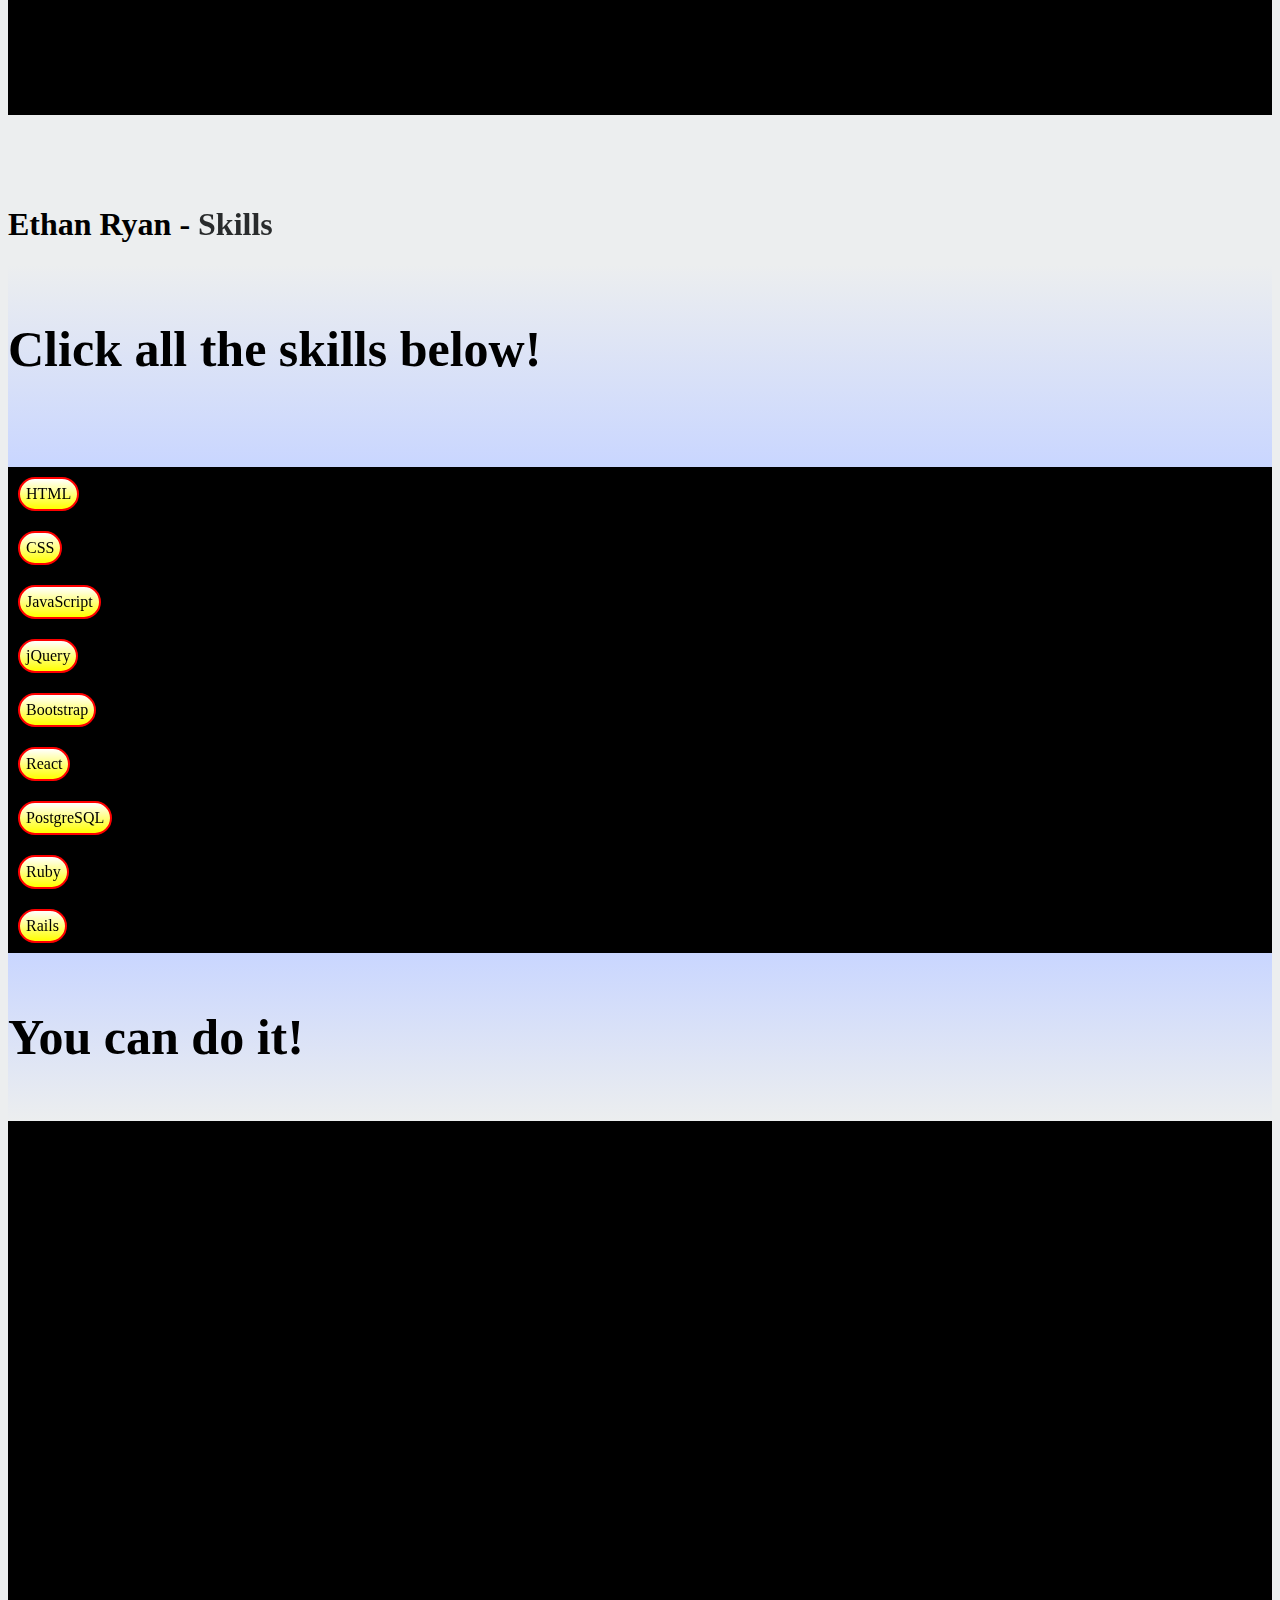
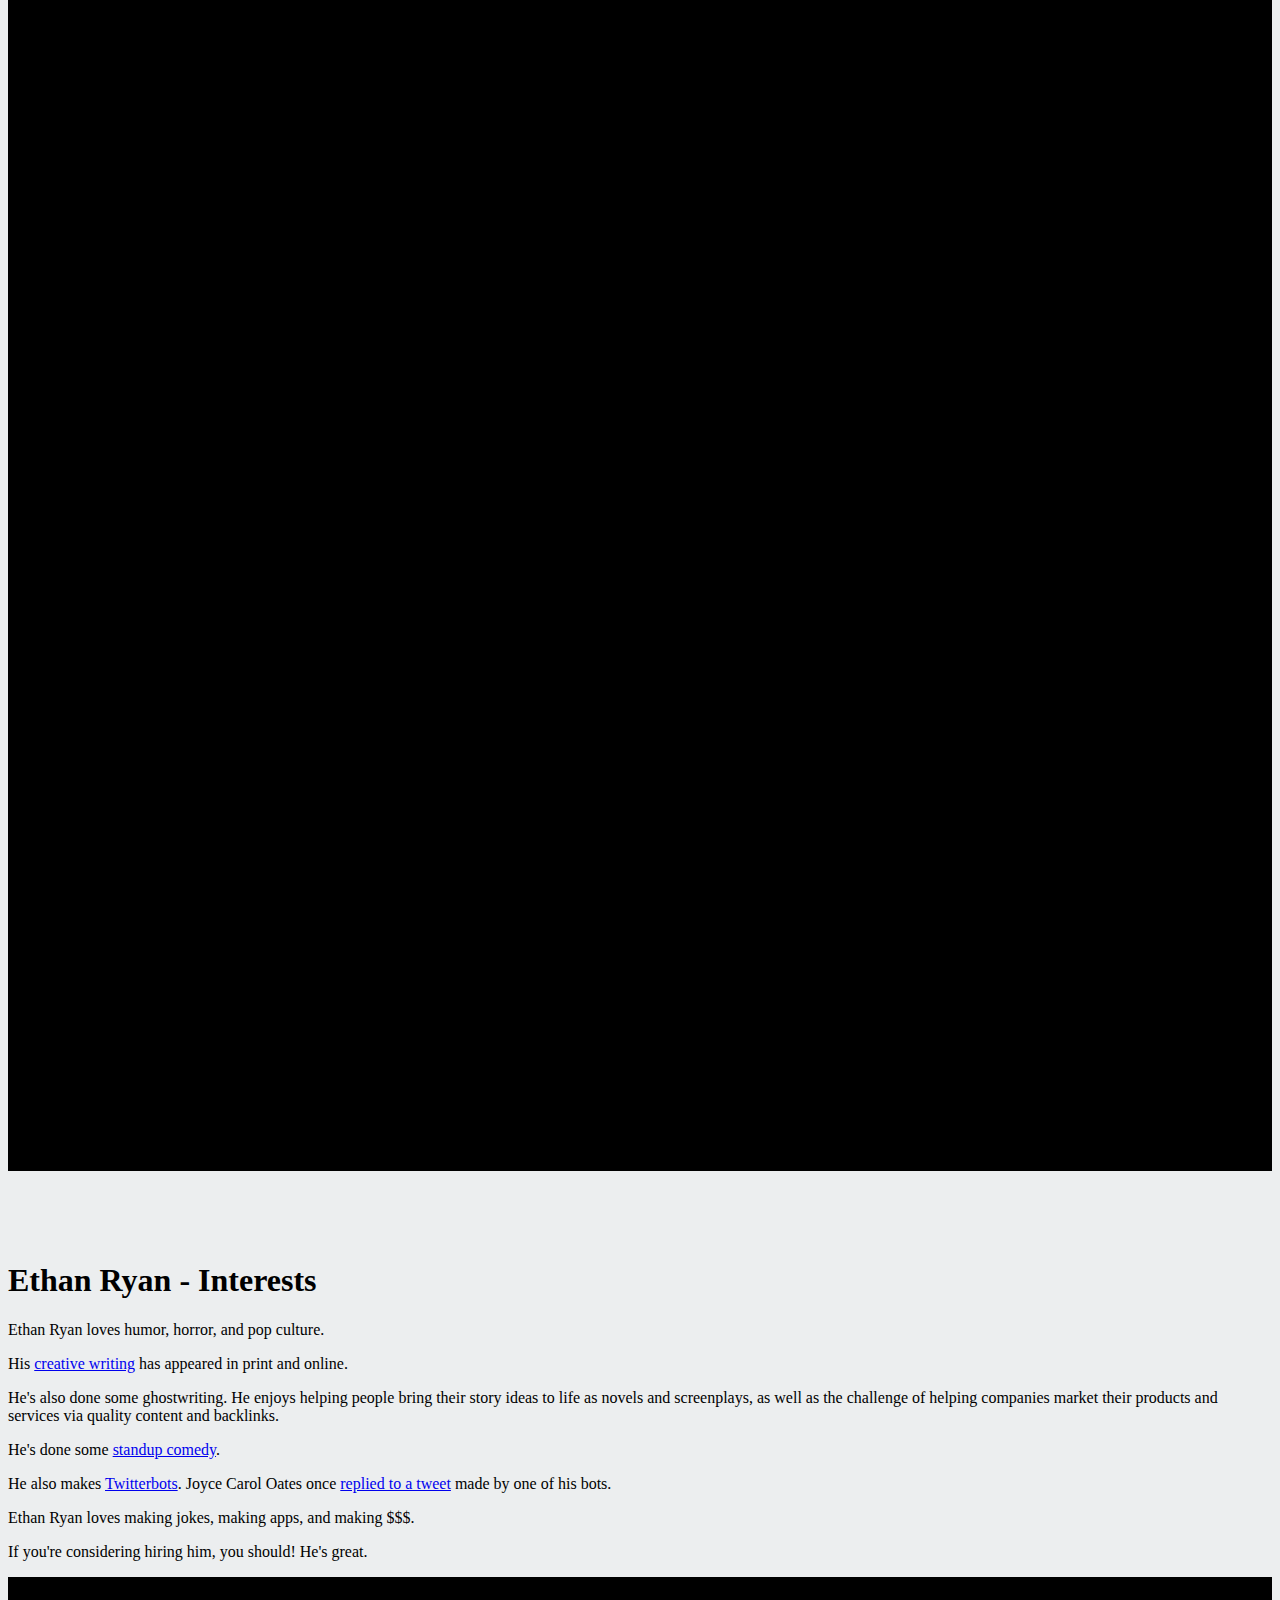
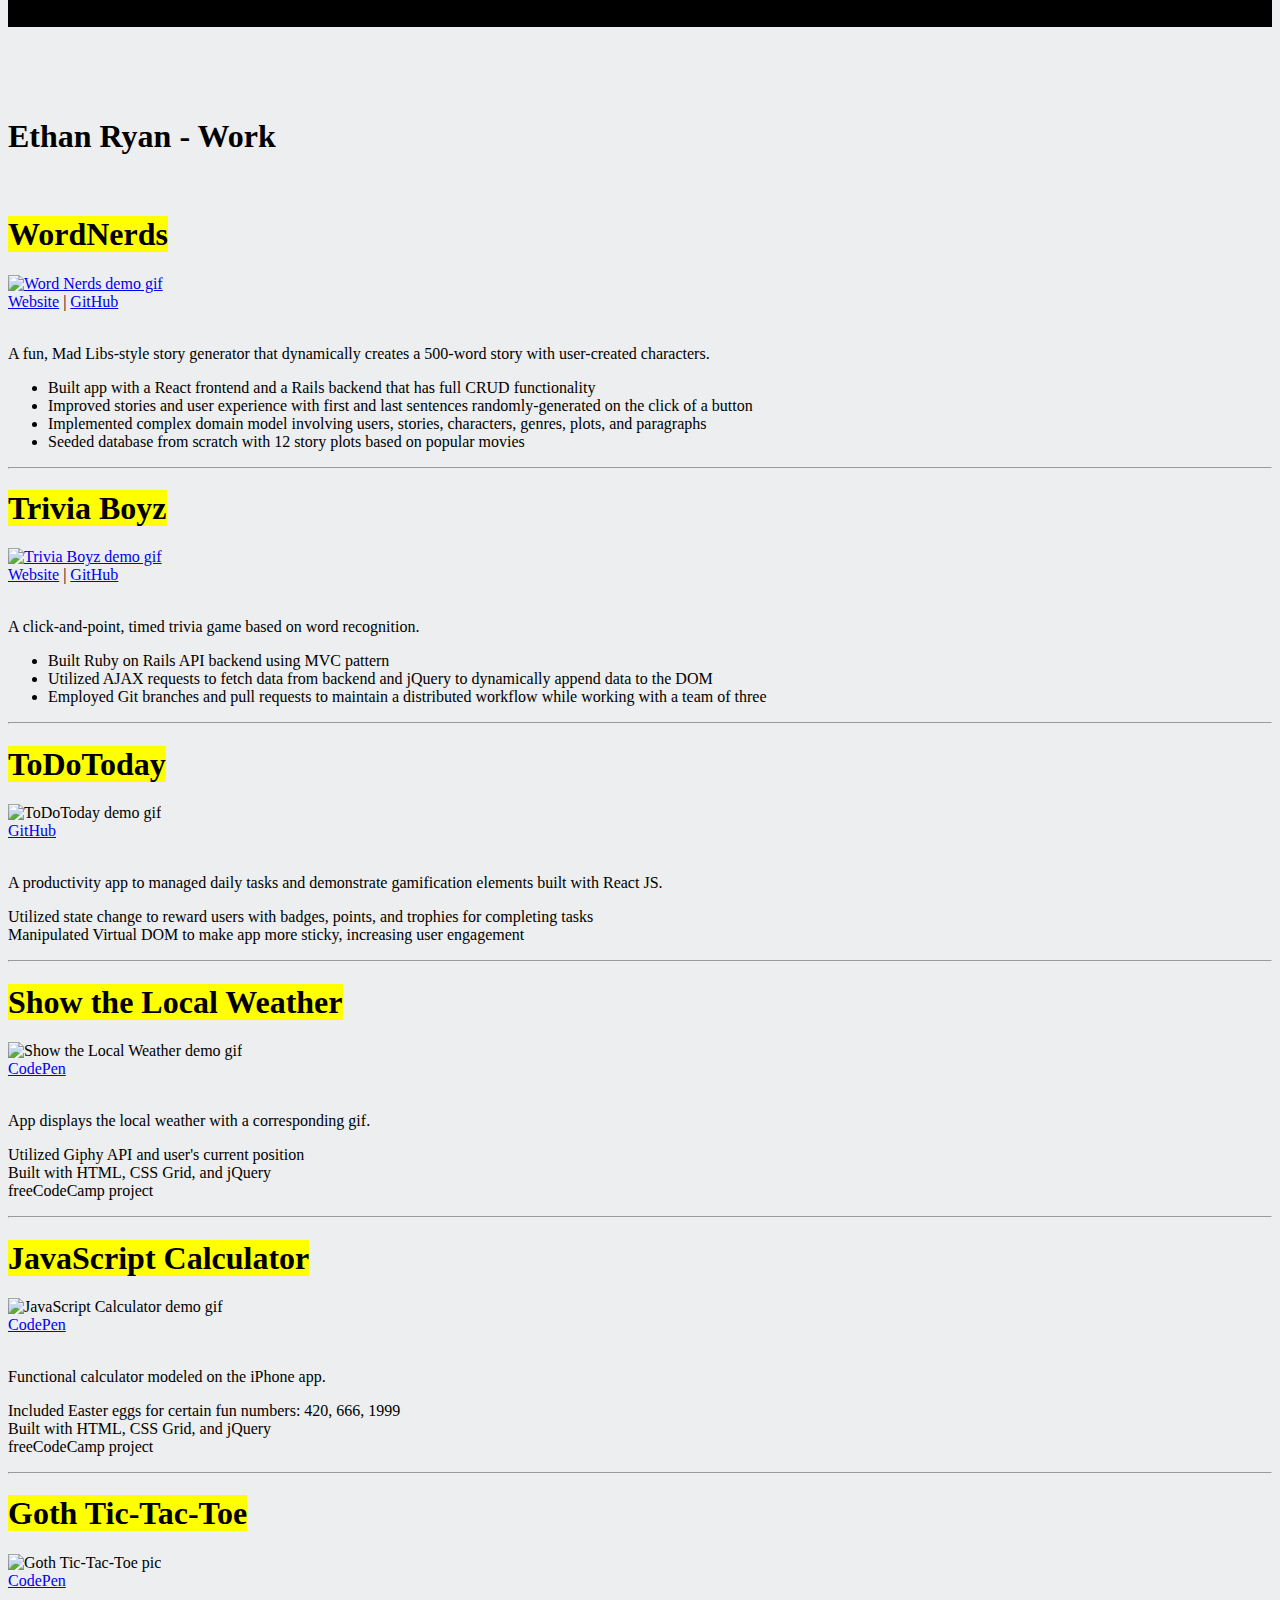
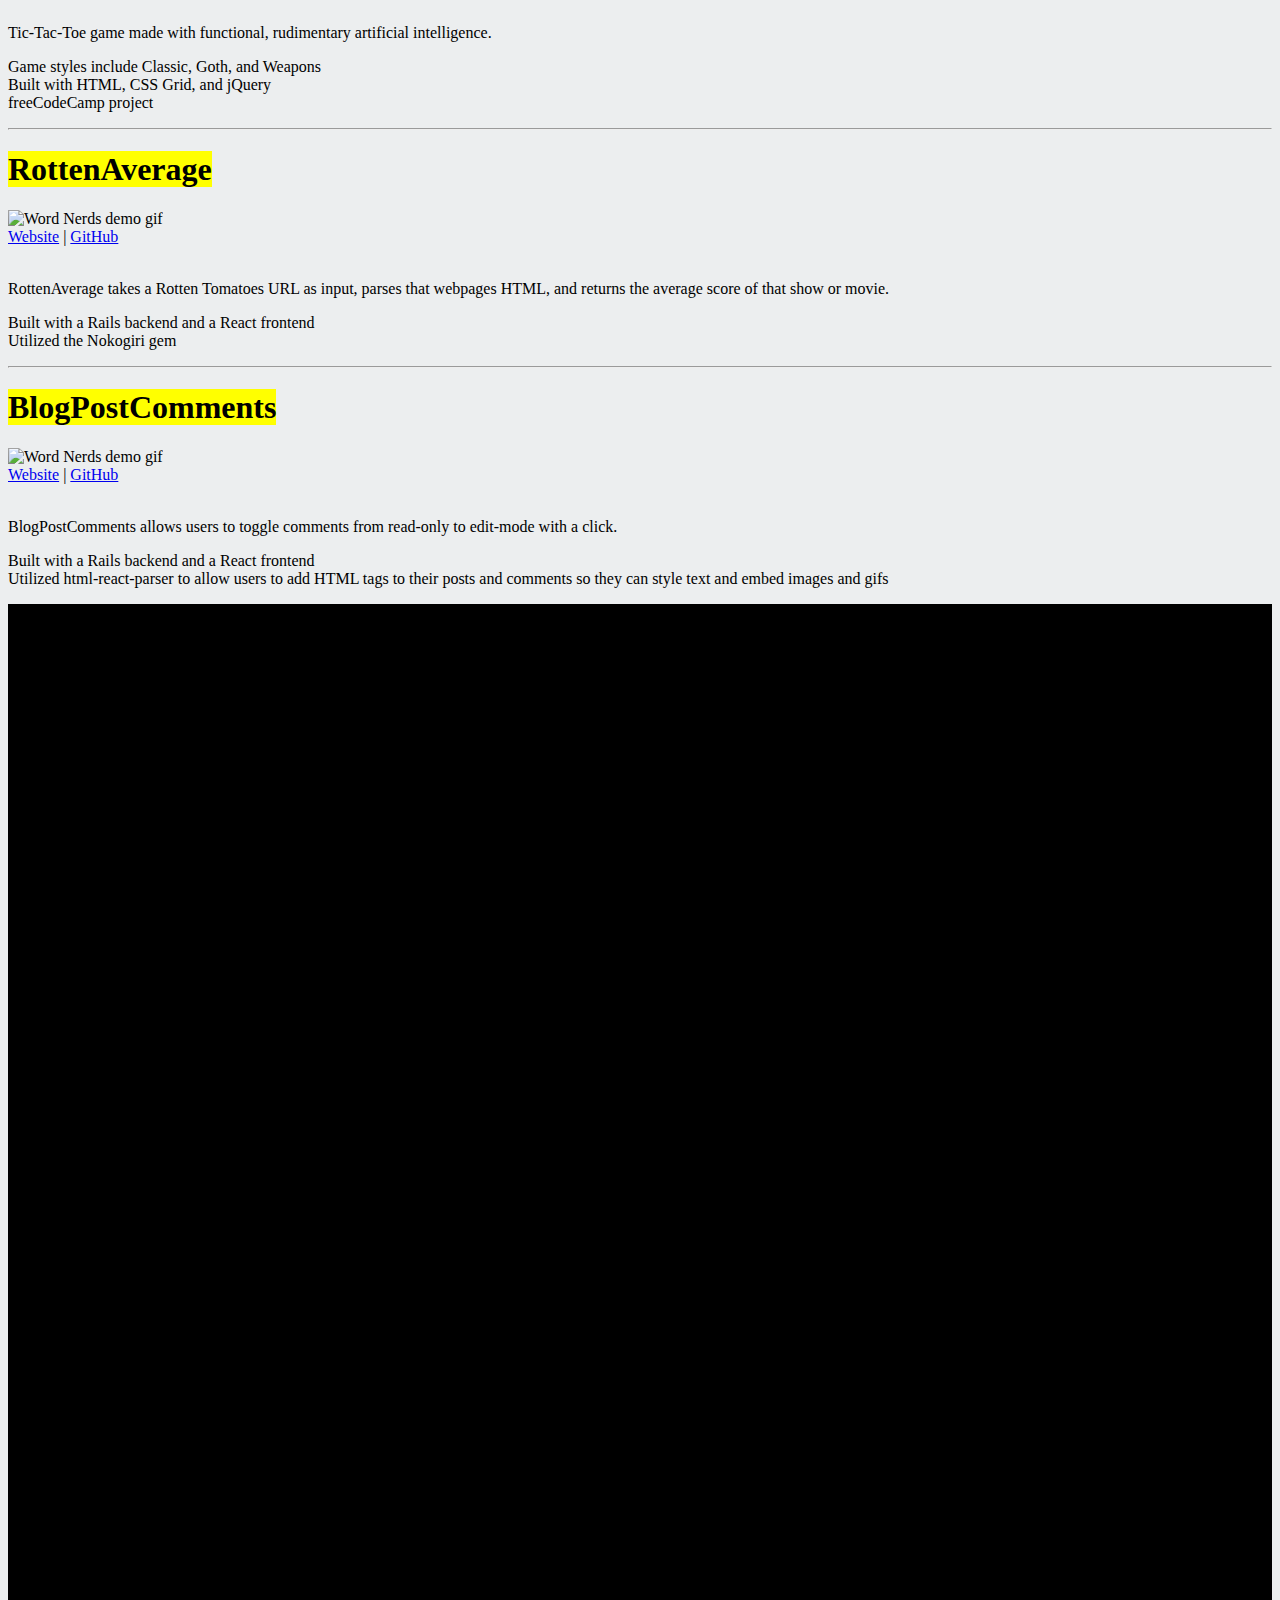
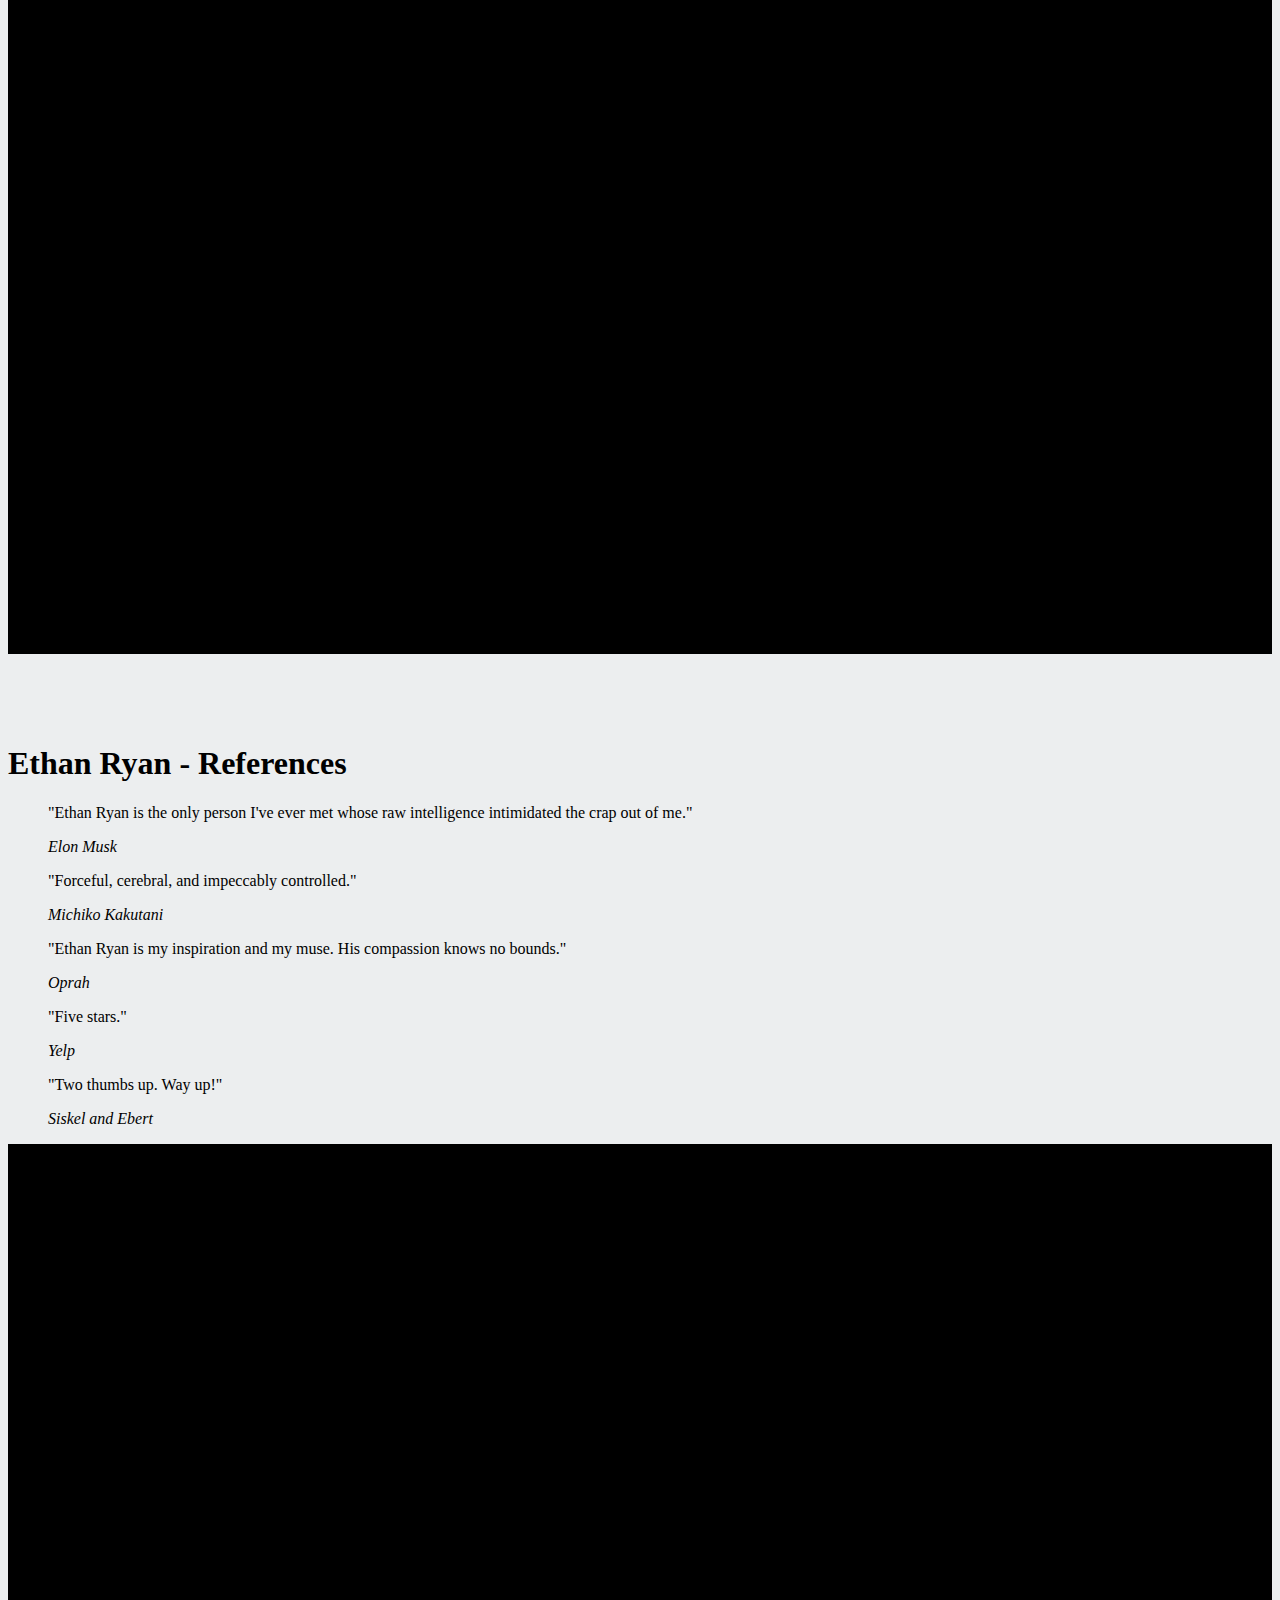
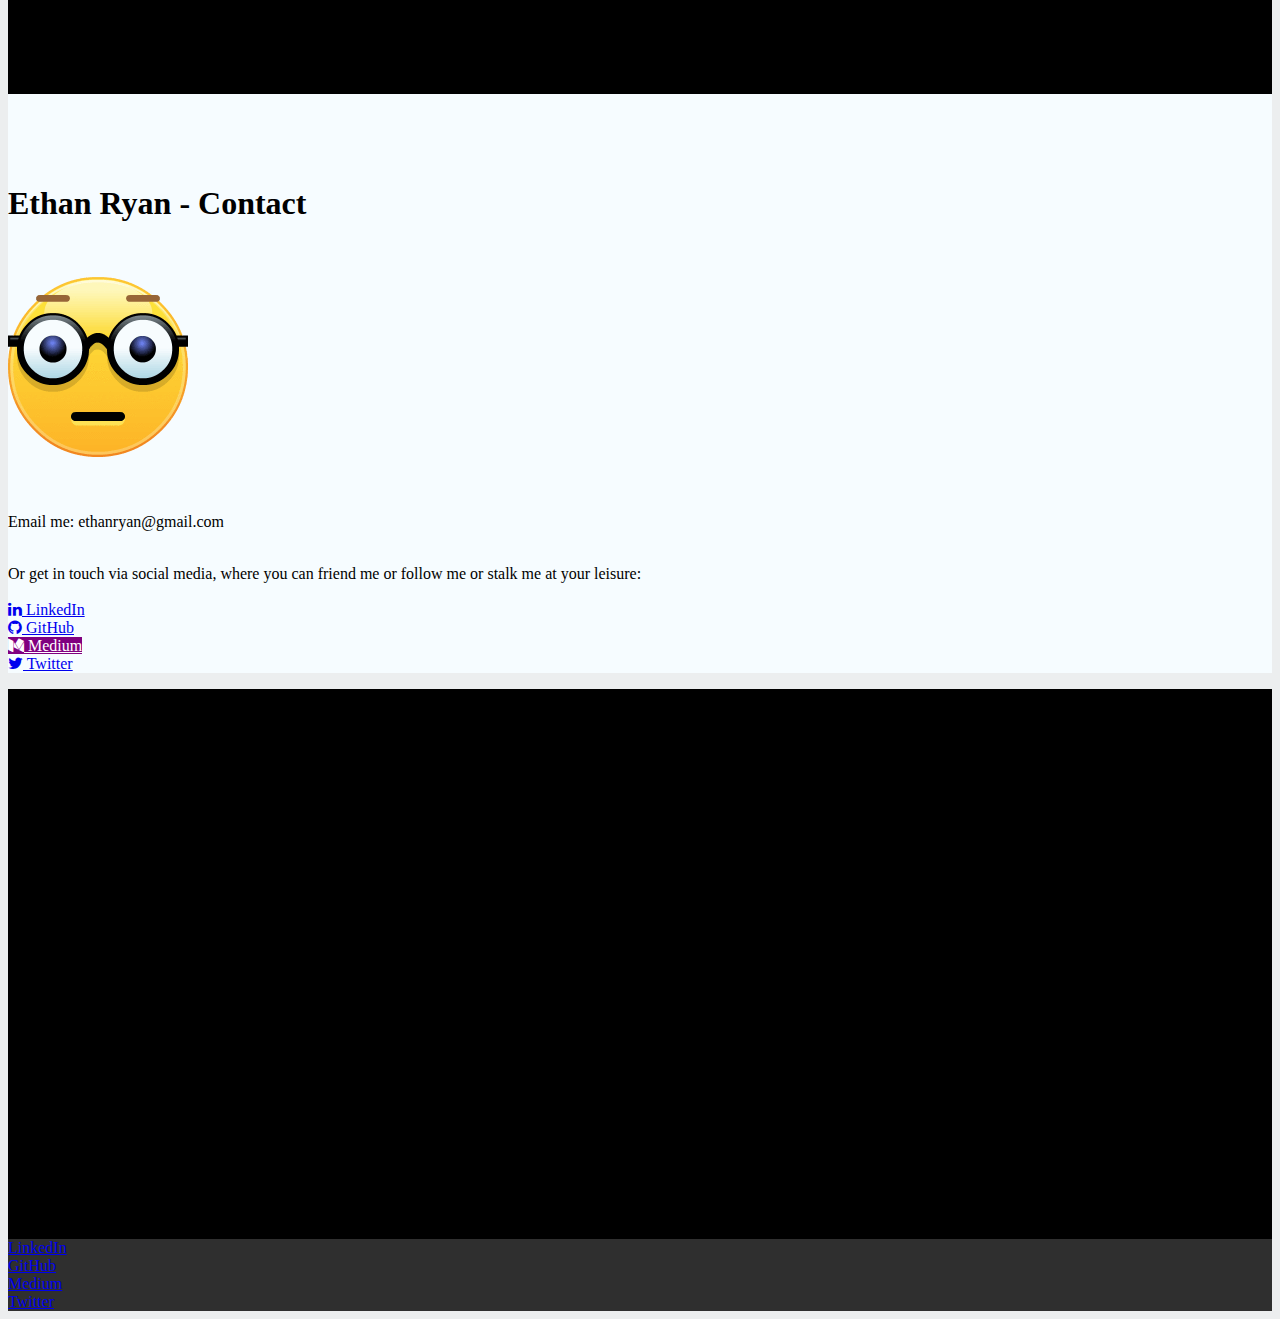
==== commit 1c9938f1: "added more apps to my portfolio" ====
--- a/index.html
+++ b/index.html
@@ -144,7 +144,7 @@
       <a href="https://en.wikipedia.org/wiki/Ethan_Allen" target="blank">Ethan Allen</a> - American patriot, Green Mountain Boy, and namesake of Ethan Allen Furniture. Or is Ethan Allen Furniture the namesake of Ethan Allen, the Green Mountain Boy? I'm not totally sure what 'namesake' means, but either way, Ethan Allen was an Ethan too.
     </div>
     <div class="col-sm">
-      <a href="https://en.wikipedia.org/wiki/Ethan_Ryan" target="blank">Ethan Ryan</a> - English football player, AKA soccer player, and no, Ethan Ryan the pro-athlete is not me, Ethan Ryan the writer and web developer, though I'm sure he sometimes thinks: "Man, it must be so fun to be a writer and web developer, instead of a professional athelete."
+      <a href="https://en.wikipedia.org/wiki/Ethan_Ryan" target="blank">Ethan Ryan</a> - English rugby player, and no, Ethan Ryan the pro-athlete is not me, Ethan Ryan the writer and web developer, though I'm sure he sometimes thinks: "Man, it must be so fun to be a writer and web developer, instead of a professional athelete."
     </div>
   </div>
 
@@ -354,7 +354,7 @@
       <div class="text-center">
         <h1><mark>Trivia Boyz</mark></h1>
         <a href="http://trivia-boyz-client.herokuapp.com/" target="blank">
-          <img src="https://media.giphy.com/media/2R2NxHmHzKUrS/giphy.gif" class="rounded" alt="Word Nerds demo gif">
+          <img src="https://media.giphy.com/media/2R2NxHmHzKUrS/giphy.gif" class="rounded" alt="Trivia Boyz demo gif">
         </a>
         <br>
         <a href="http://trivia-boyz-client.herokuapp.com/" target="blank">Website</a> | <a href="https://github.com/ethanryan/trivia_boyz" target="blank">GitHub</a>
@@ -377,7 +377,7 @@
 
       <div class="text-center">
         <h1><mark>ToDoToday</mark></h1>
-        <img src="https://media.giphy.com/media/3oKIPjLyDHikcHJhAY/giphy.gif" class="rounded" alt="Word Nerds demo gif">
+        <img src="https://media.giphy.com/media/3oKIPjLyDHikcHJhAY/giphy.gif" class="rounded" alt="ToDoToday demo gif">
         <br>
         <a href="https://github.com/ethanryan/to_do_today_app" target="blank">GitHub</a>
       </div>
@@ -388,6 +388,102 @@
         <li>Utilized state change to reward users with badges, points, and trophies for completing tasks
         </li>
         <li>Manipulated Virtual DOM to make app more sticky, increasing user engagement
+        </li>
+      </p>
+
+      <hr/>
+
+      <div class="text-center">
+        <h1><mark>Show the Local Weather</mark></h1>
+        <img src="https://media.giphy.com/media/3ohjUQwHFgb8Ib5TDG/giphy.gif" class="rounded" alt="Show the Local Weather demo gif">
+        <br>
+        <a href="https://codepen.io/ethanryan/full/yPzBEo/" target="blank">CodePen</a>
+      </div>
+      <br>
+      <p class="lead">
+        App displays the local weather with a corresponding gif.
+        <br>
+        <li>Utilized Giphy API and user's current position
+        </li>
+        <li>Built with HTML, CSS Grid, and jQuery
+        </li>
+        <li>freeCodeCamp project
+        </li>
+      </p>
+
+      <hr/>
+
+      <div class="text-center">
+        <h1><mark>JavaScript Calculator</mark></h1>
+        <img src="https://media.giphy.com/media/l0HUjwCNlZaCijT9K/giphy.gif" class="rounded" alt="JavaScript Calculator demo gif">
+        <br>
+        <a href="https://codepen.io/ethanryan/full/MryqXv" target="blank">CodePen</a>
+      </div>
+      <br>
+      <p class="lead">
+        Functional calculator modeled on the iPhone app.
+        <br>
+        <li>Included Easter eggs for certain fun numbers: 420, 666, 1999
+        </li>
+        <li>Built with HTML, CSS Grid, and jQuery
+        </li>
+        <li>freeCodeCamp project
+        </li>
+      </p>
+
+      <hr/>
+
+      <div class="text-center">
+        <h1><mark>Goth Tic-Tac-Toe</mark></h1>
+        <img src="https://cdn-images-1.medium.com/max/800/1*CX5WuyCA_IHn8HHjwM4c4A.png" class="rounded" alt="Goth Tic-Tac-Toe pic">
+        <br>
+        <a href="https://codepen.io/ethanryan/full/zpPxaR/" target="blank">CodePen</a>
+      </div>
+      <br>
+      <p class="lead">
+        Tic-Tac-Toe game made with functional, rudimentary artificial intelligence.
+        <br>
+        <li>Game styles include Classic, Goth, and Weapons
+        </li>
+        <li>Built with HTML, CSS Grid, and jQuery
+        </li>
+        <li>freeCodeCamp project
+        </li>
+      </p>
+
+      <hr/>
+
+      <div class="text-center">
+        <h1><mark>RottenAverage</mark></h1>
+        <img src="https://media.giphy.com/media/3oFzm2yBemy3GJybYc/giphy.gif" class="rounded" alt="Word Nerds demo gif">
+        <br>
+        <a href="https://rotten-average-client.herokuapp.com/" target="blank">Website</a> | <a href="https://github.com/ethanryan/rotten_average_client" target="blank">GitHub</a>
+      </div>
+      <br>
+      <p class="lead">
+        RottenAverage takes a Rotten Tomatoes URL as input, parses that webpages HTML, and returns the average score of that show or movie.
+        <br>
+        <li>Built with a Rails backend and a React frontend
+        </li>
+        <li>Utilized the Nokogiri gem
+        </li>
+      </p>
+
+      <hr/>
+
+      <div class="text-center">
+        <h1><mark>BlogPostComments</mark></h1>
+        <img src="https://media.giphy.com/media/l4pTjoc6YF1Zcwtji/giphy.gif" class="rounded" alt="Word Nerds demo gif">
+        <br>
+        <a href="https://blog-post-comments-client.herokuapp.com/" target="blank">Website</a> | <a href="https://github.com/ethanryan/blog-post-comments-client" target="blank">GitHub</a>
+      </div>
+      <br>
+      <p class="lead">
+        BlogPostComments allows users to toggle comments from read-only to edit-mode with a click.
+        <br>
+        <li>Built with a Rails backend and a React frontend
+        </li>
+        <li>Utilized html-react-parser to allow users to add HTML tags to their posts and comments so they can style text and embed images and gifs
         </li>
       </p>
 
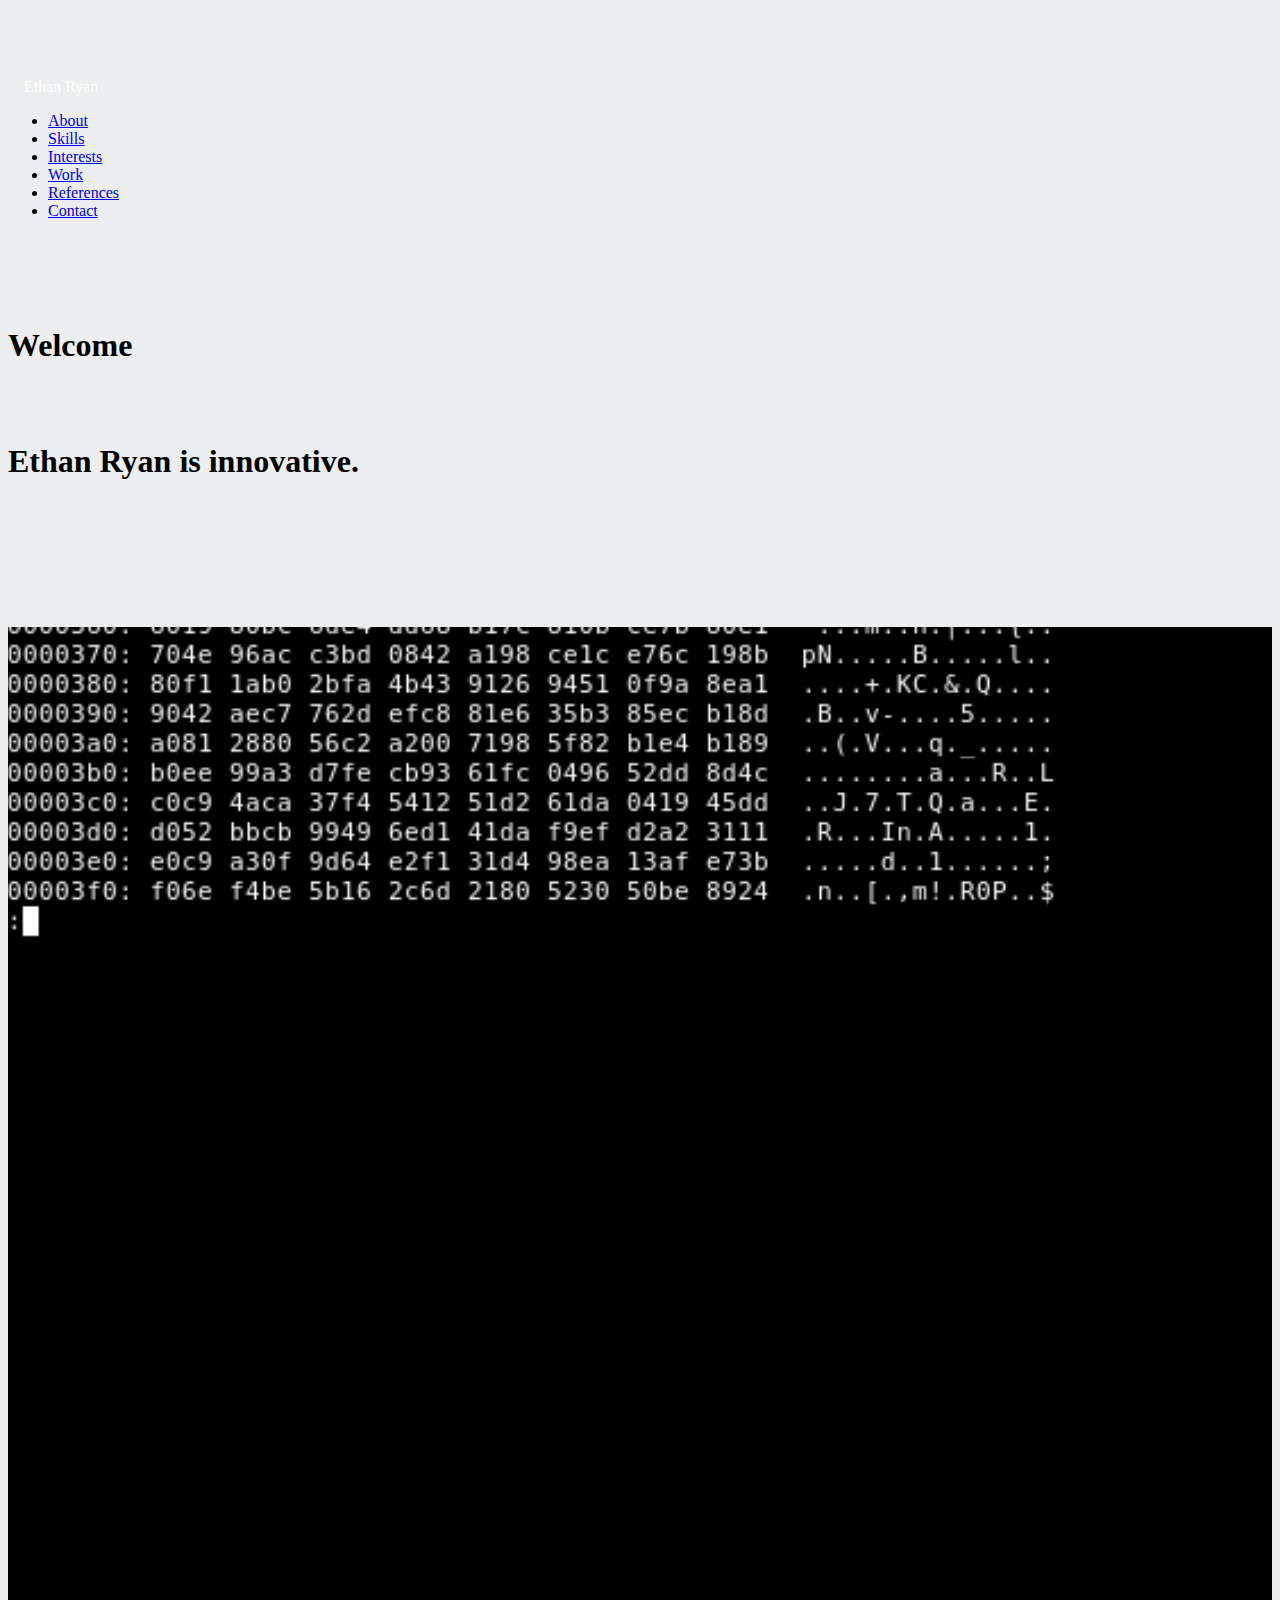
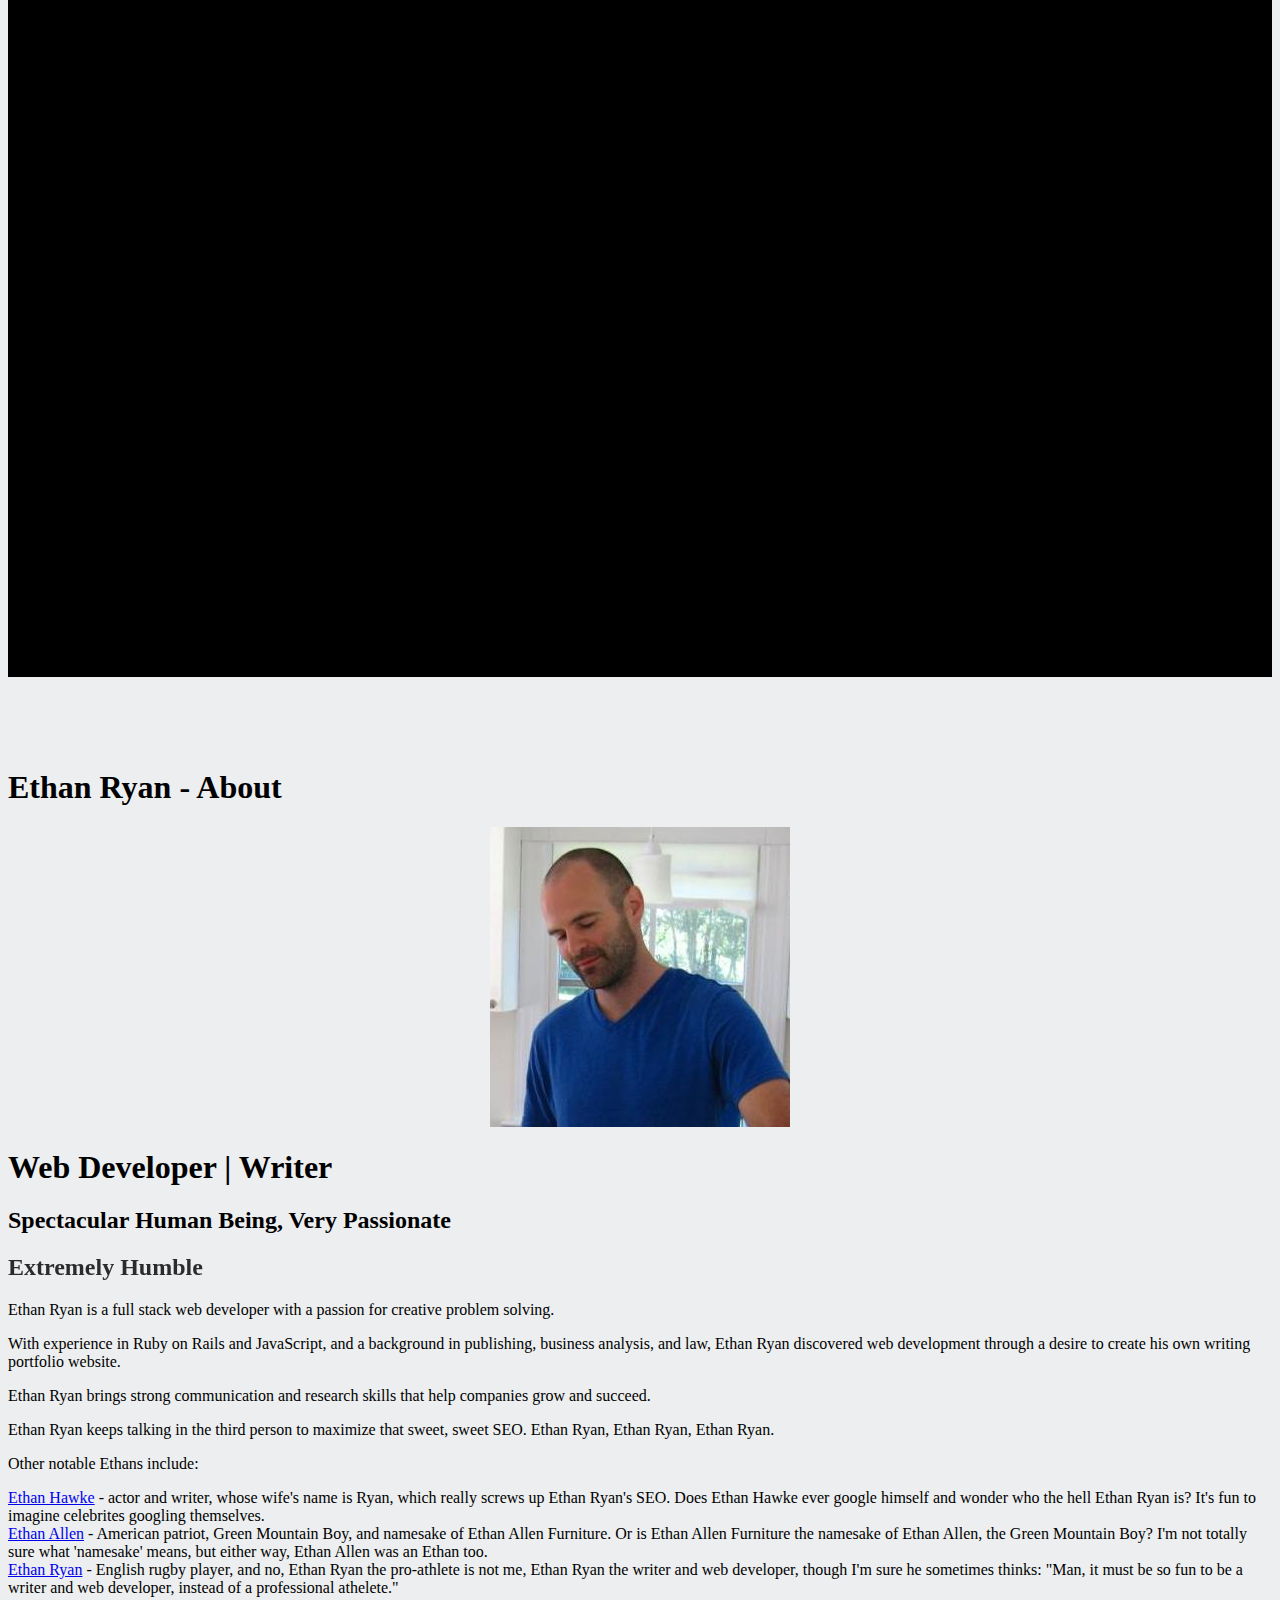
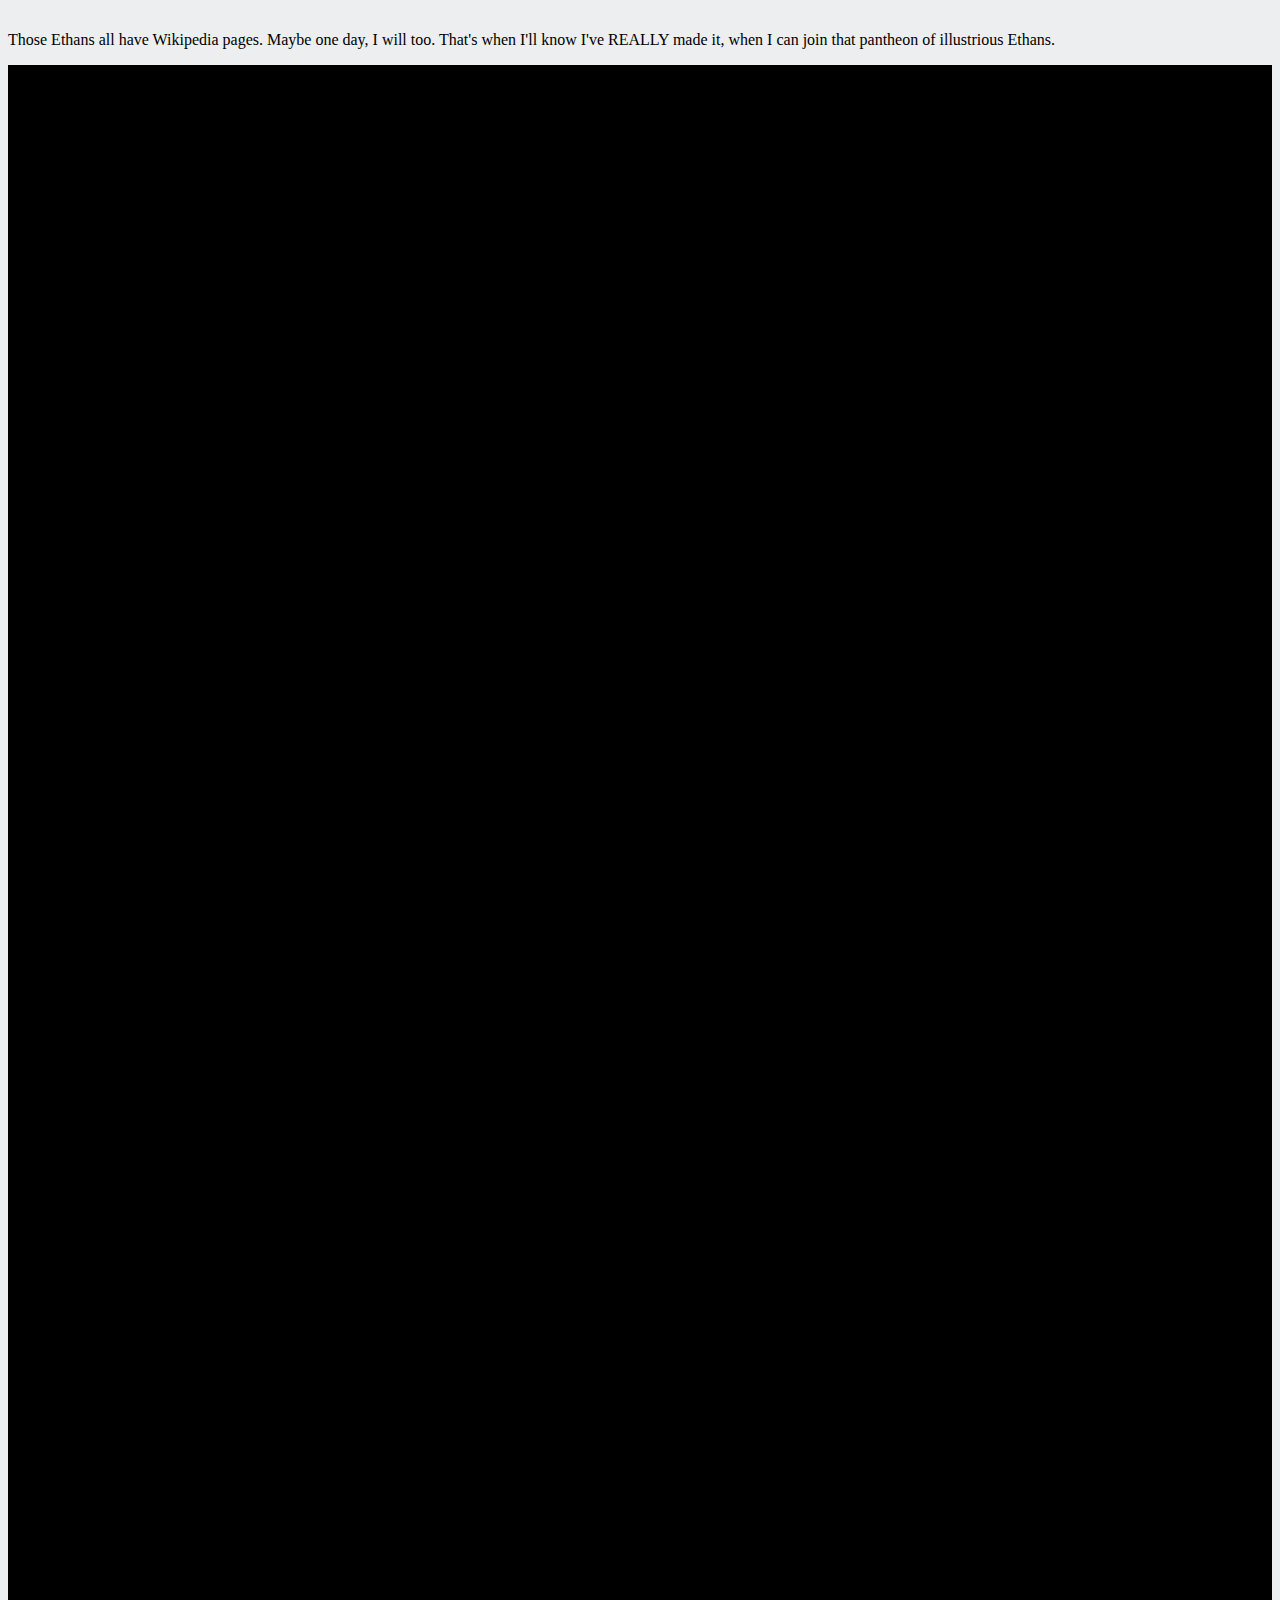
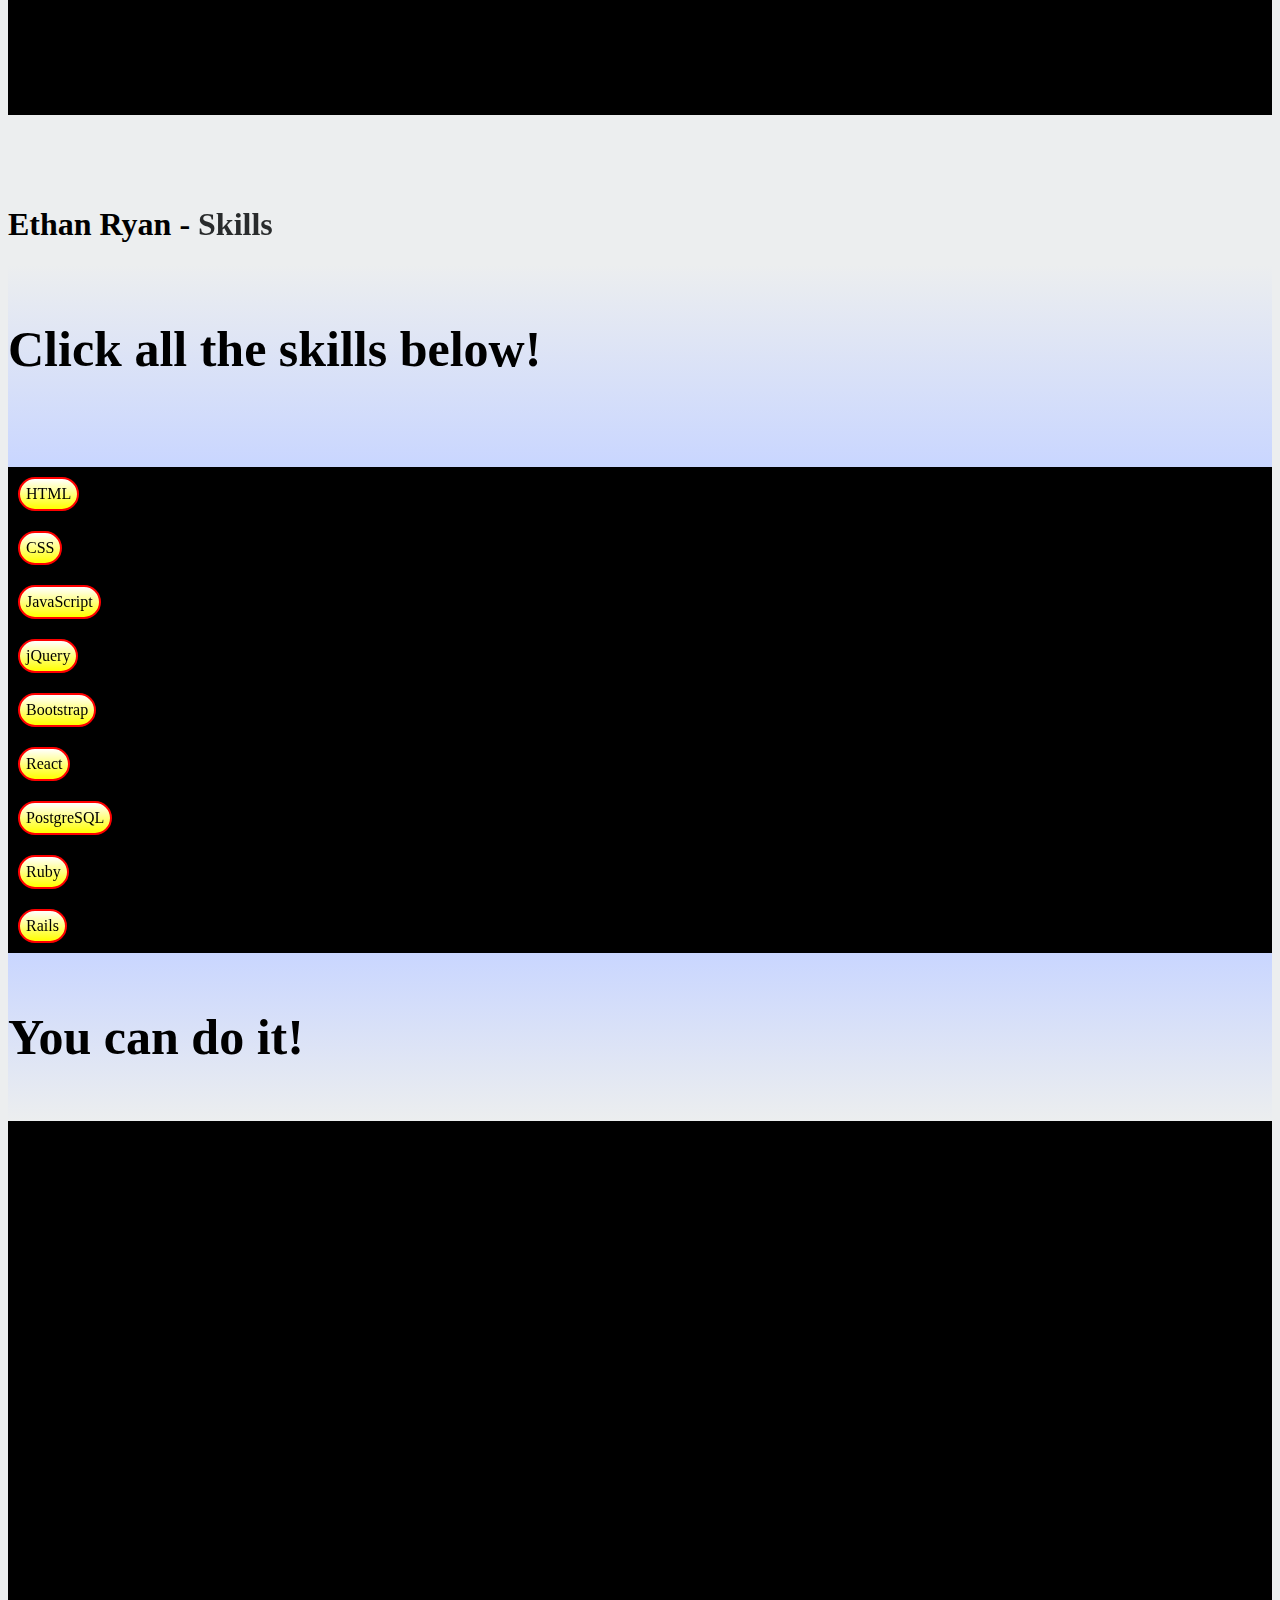
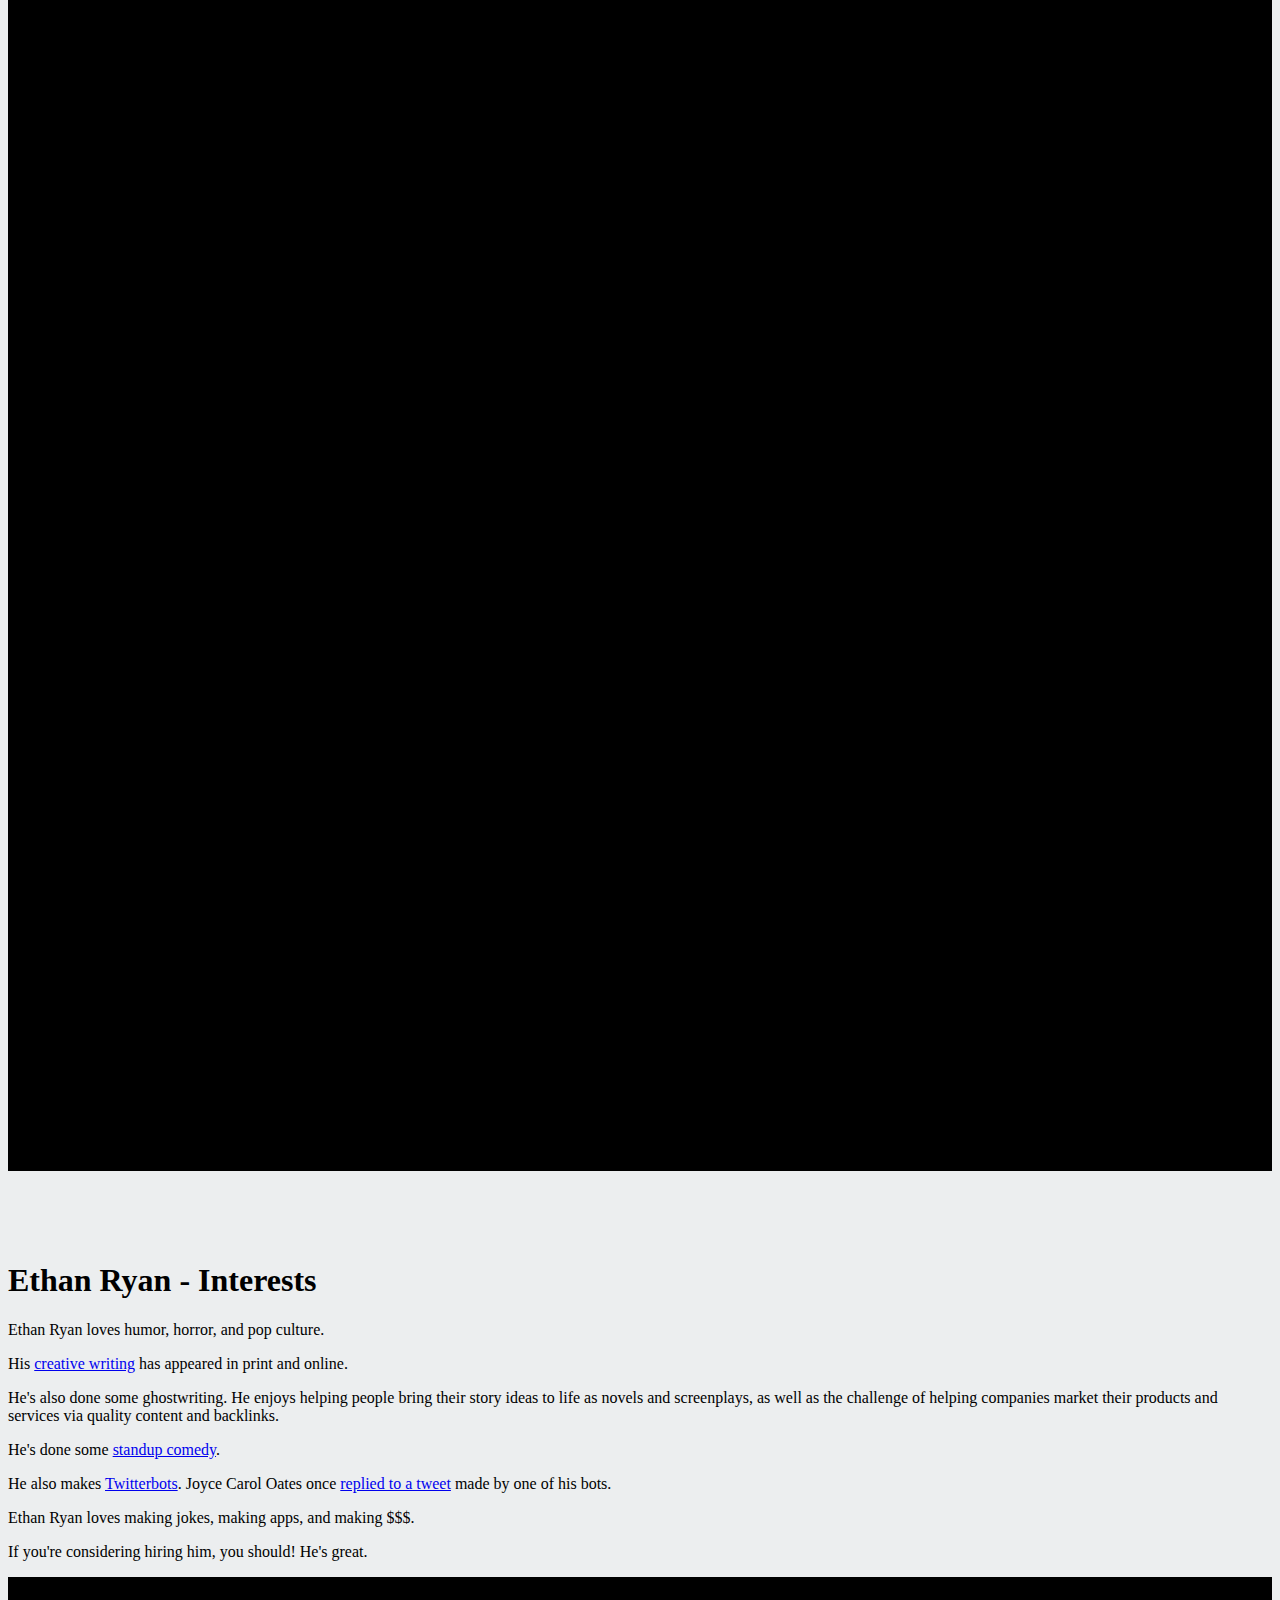
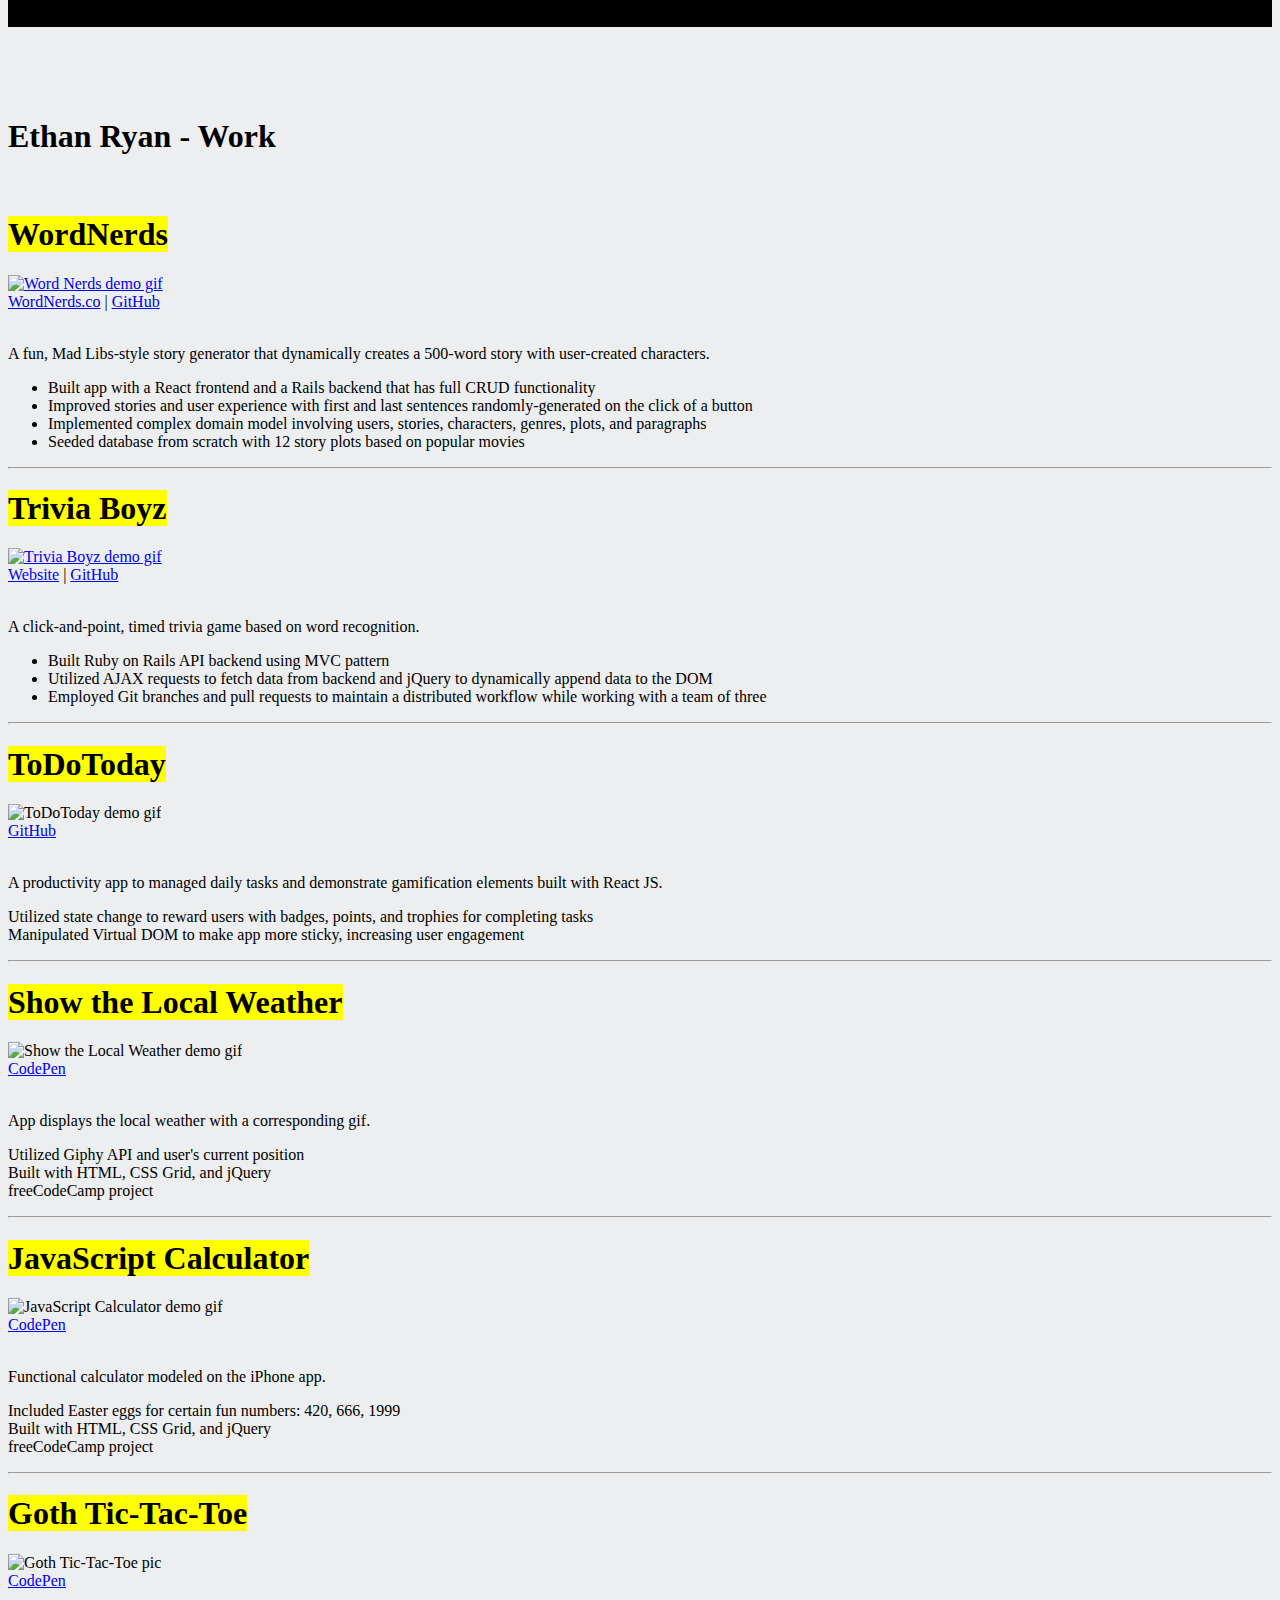
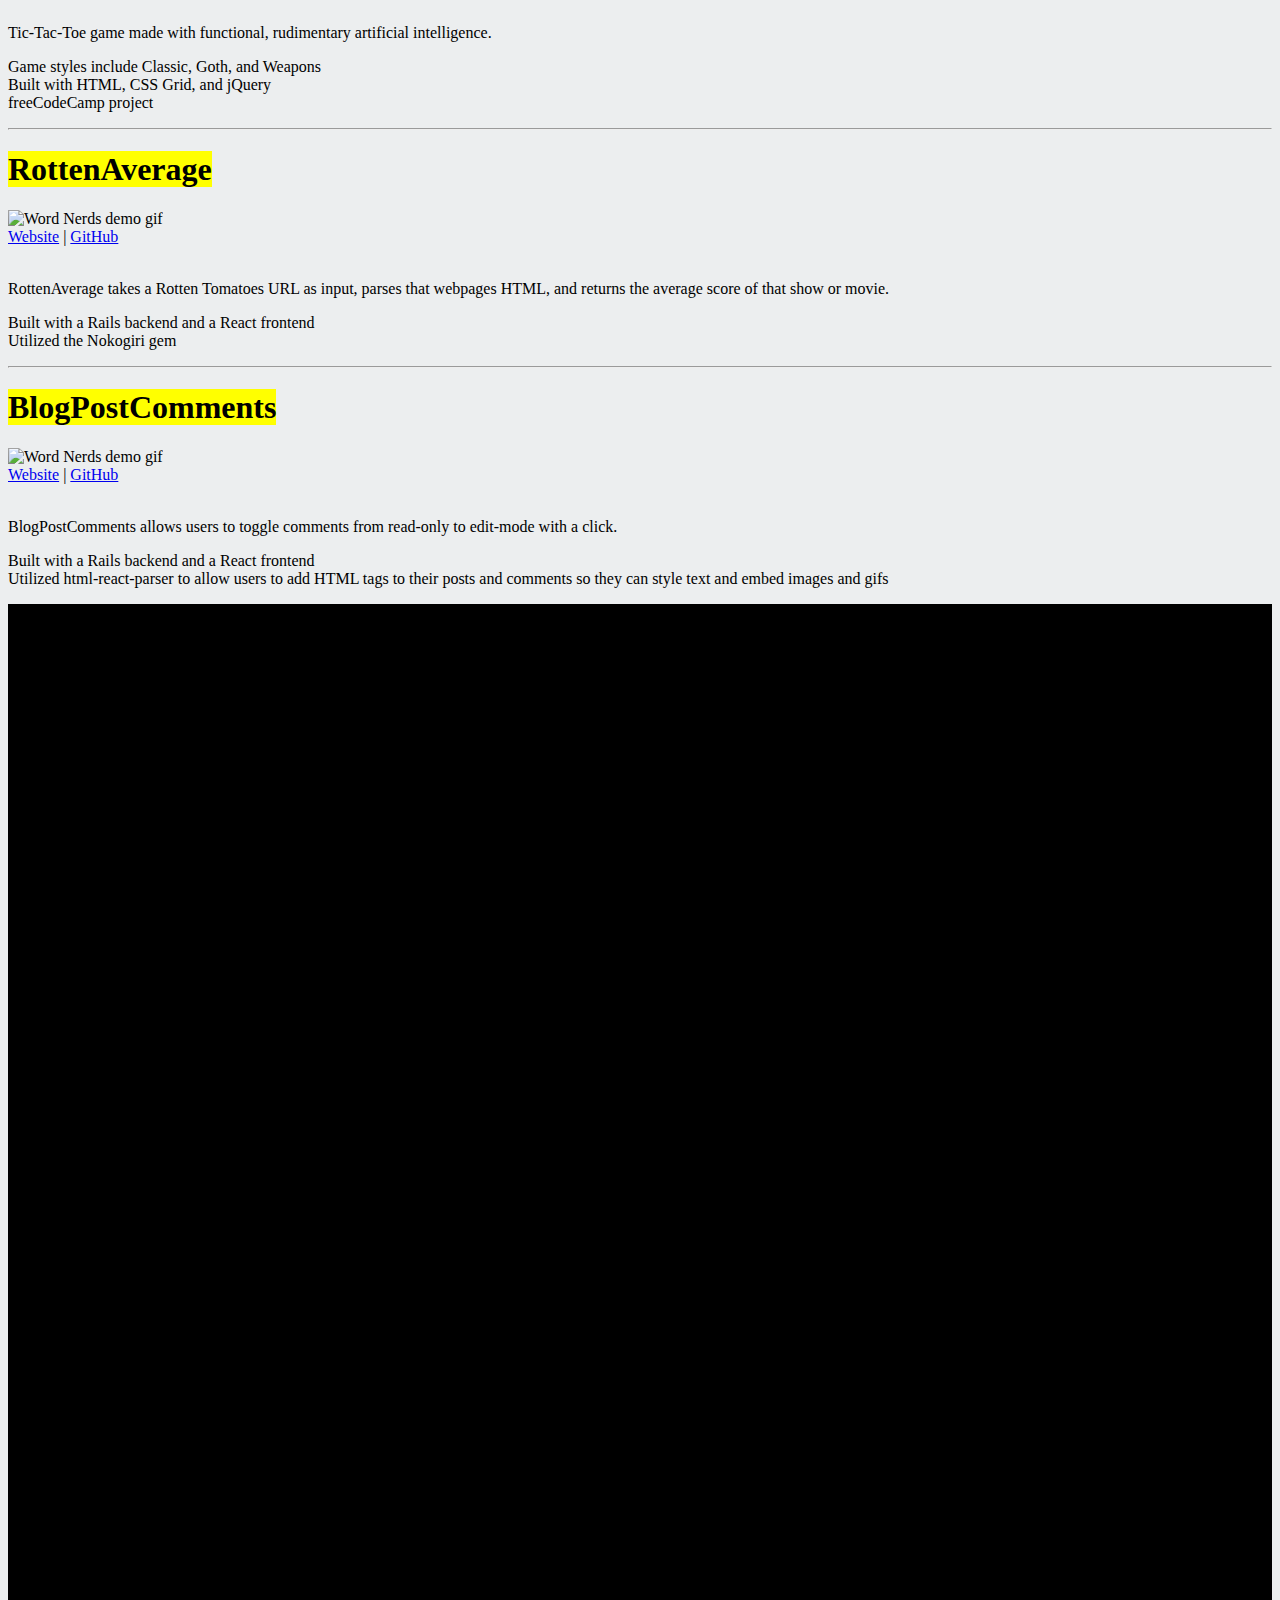
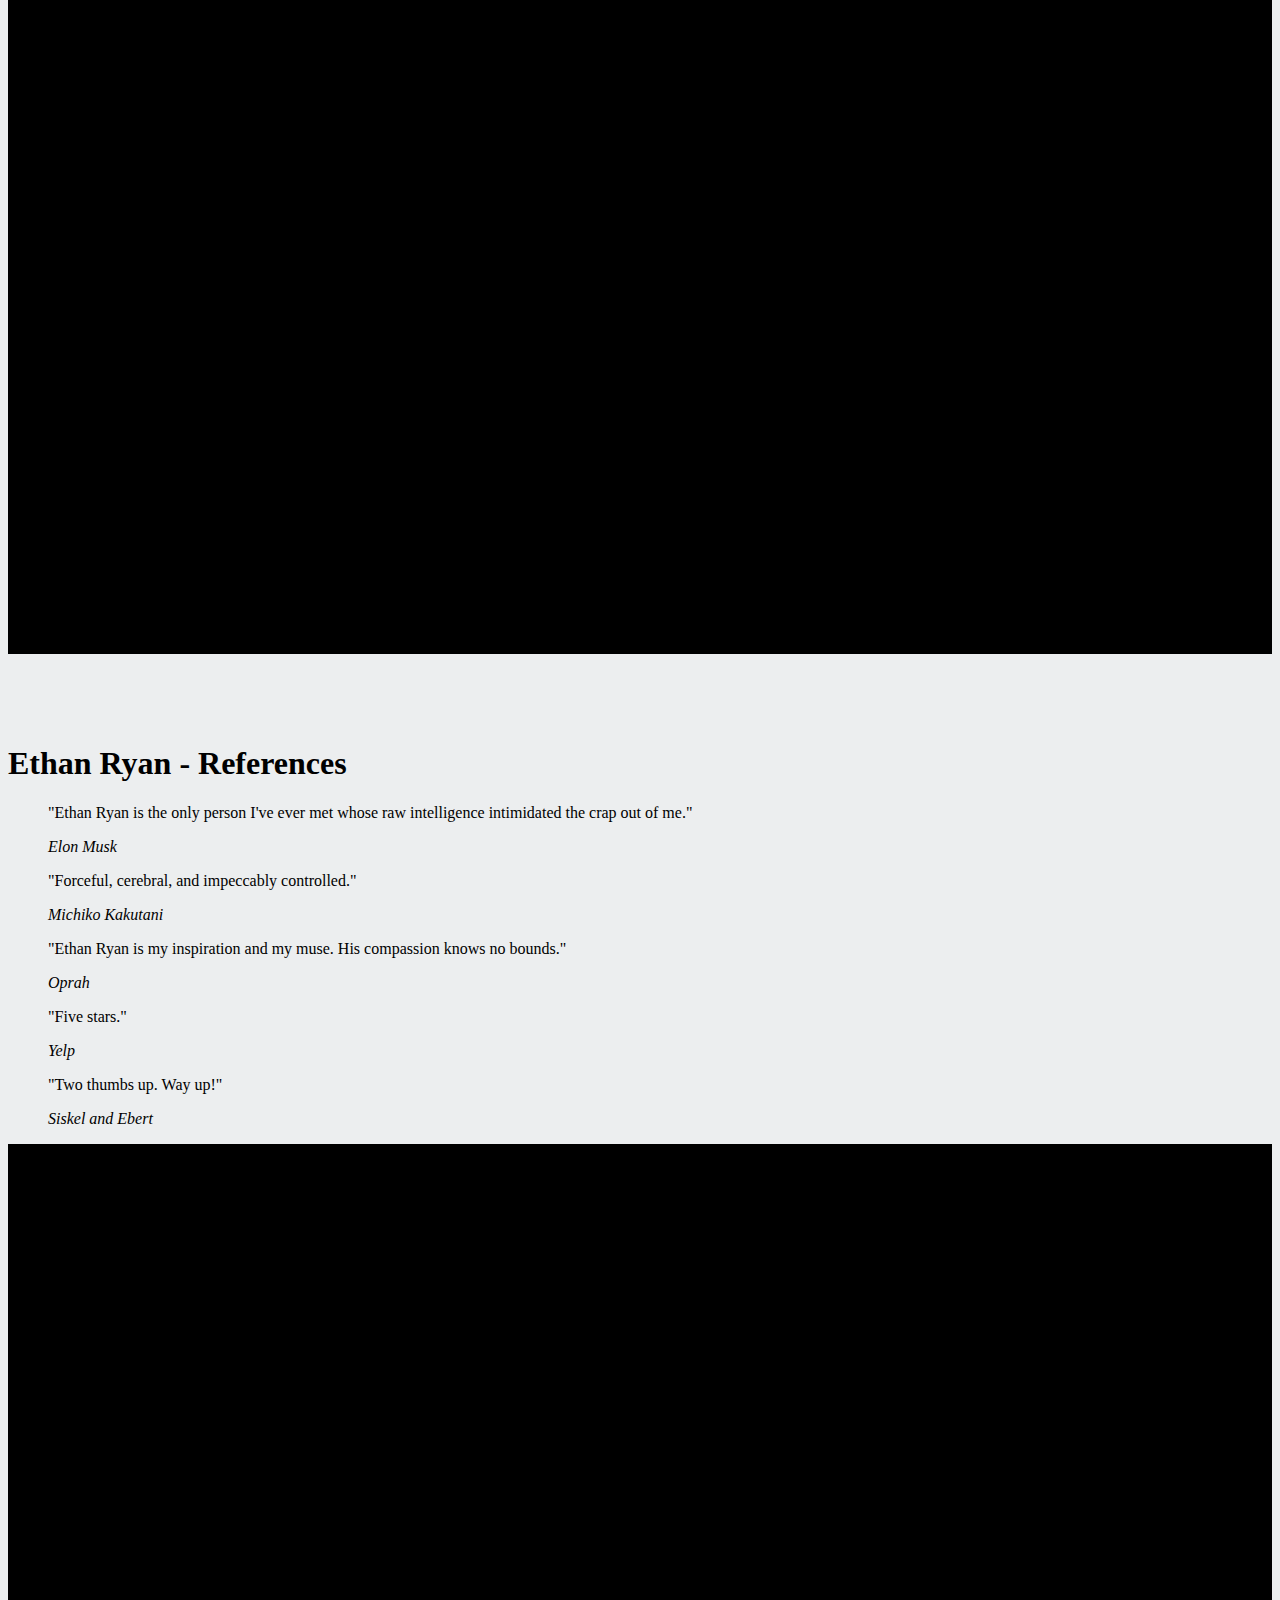
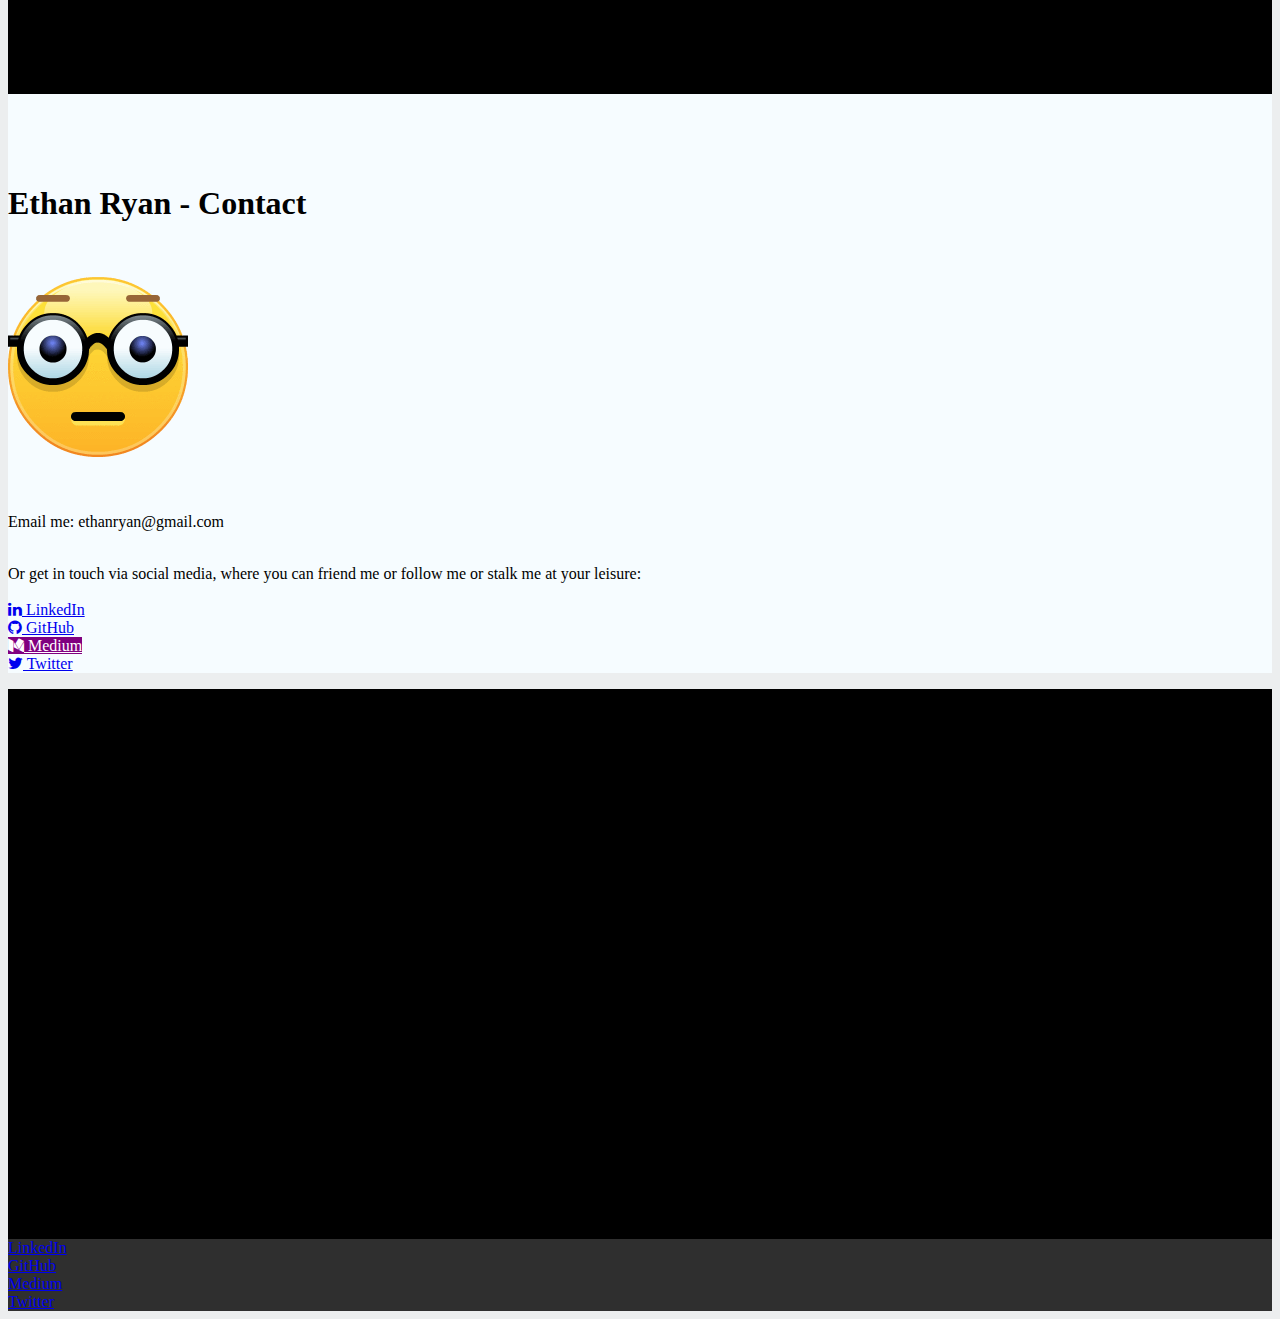
==== commit 5cb8d1b5: "updated WordNerds to link to custom domain name" ====
--- a/index.html
+++ b/index.html
@@ -327,11 +327,11 @@
 
       <div class="text-center">
         <h1><mark>WordNerds</mark></h1>
-        <a href="http://word-nerds-client.herokuapp.com/" target="blank">
+        <a href="http://wordnerds.co/" target="blank">
           <img src="https://media.giphy.com/media/cJYcBe9TCLpT2/giphy.gif" class="rounded" alt="Word Nerds demo gif">
         </a>
         <br>
-        <a href="http://word-nerds-client.herokuapp.com/" target="blank">Website</a> | <a href="https://github.com/ethanryan/word_nerds_client" target="blank">GitHub</a>
+        <a href="http://wordnerds.co/" target="blank">WordNerds.co</a> | <a href="https://github.com/ethanryan/word_nerds_client" target="blank">GitHub</a>
       </div>
       <br>
       <p class="lead">
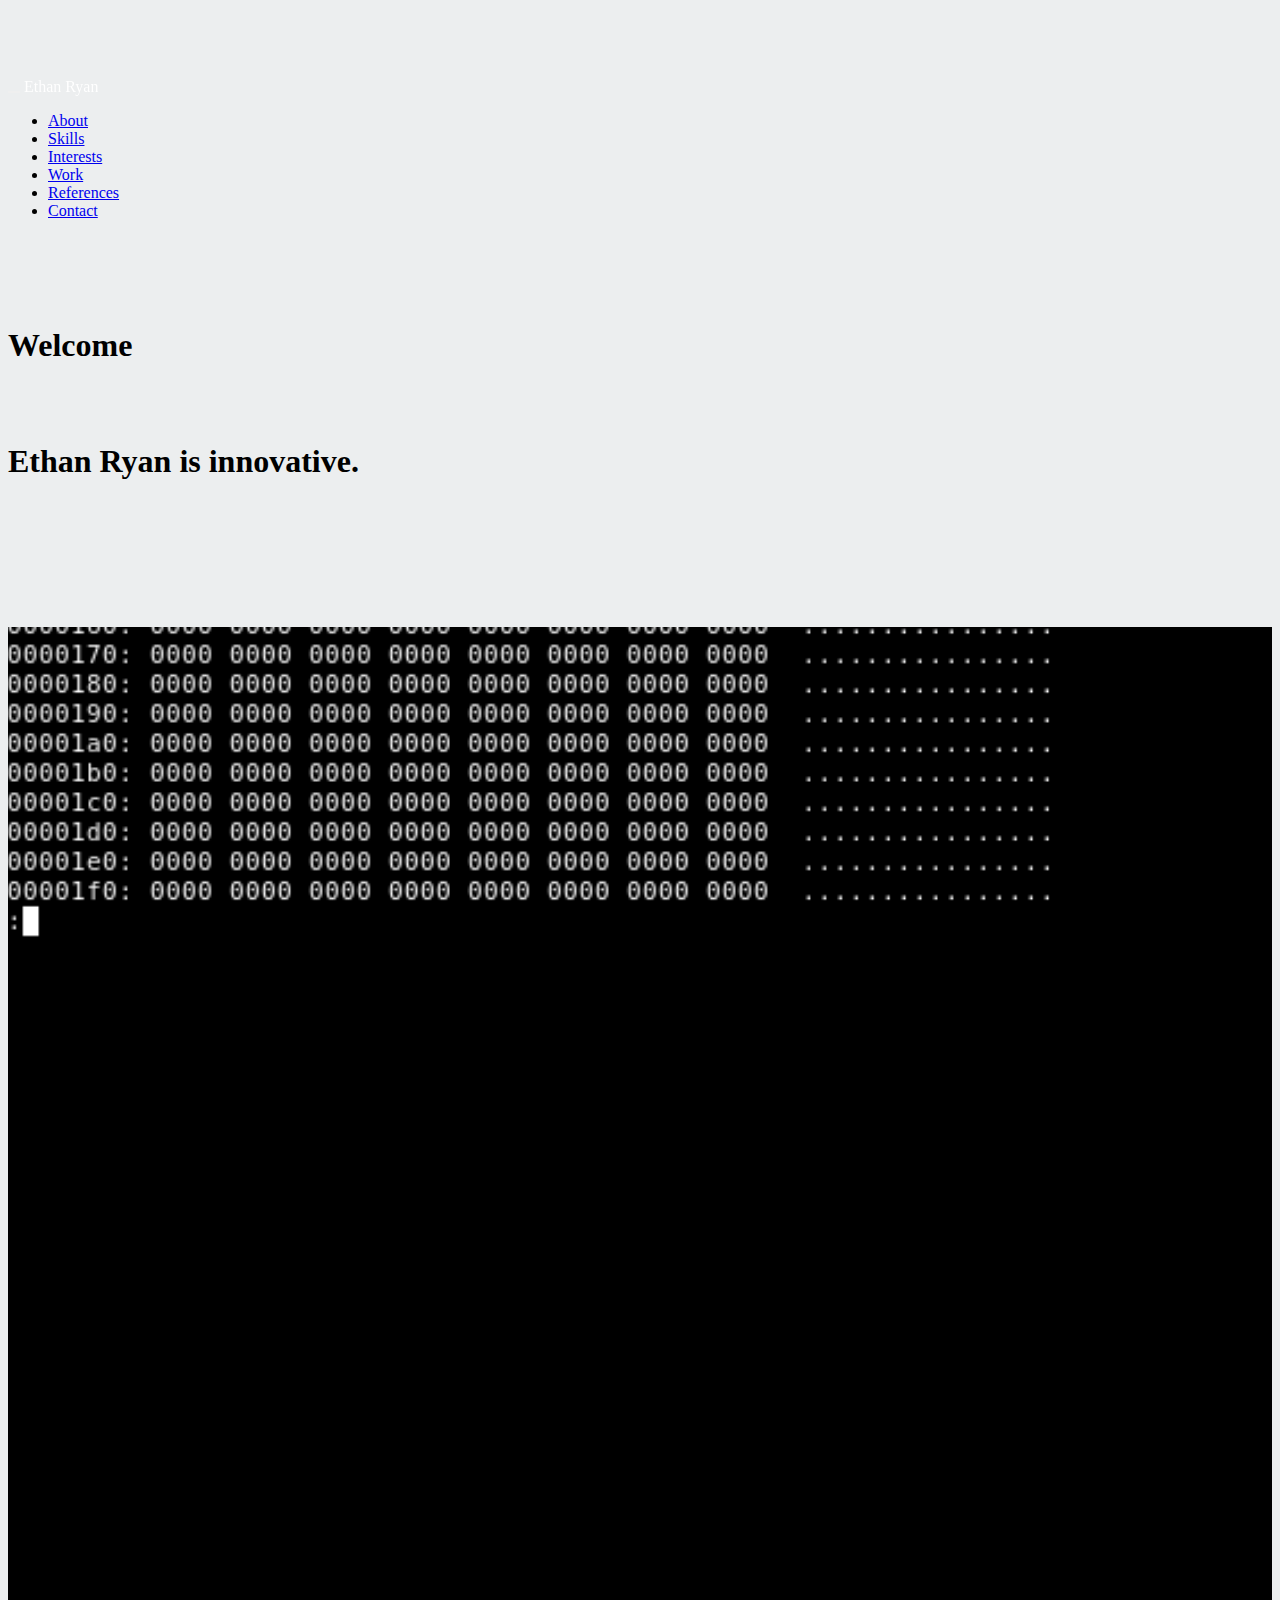
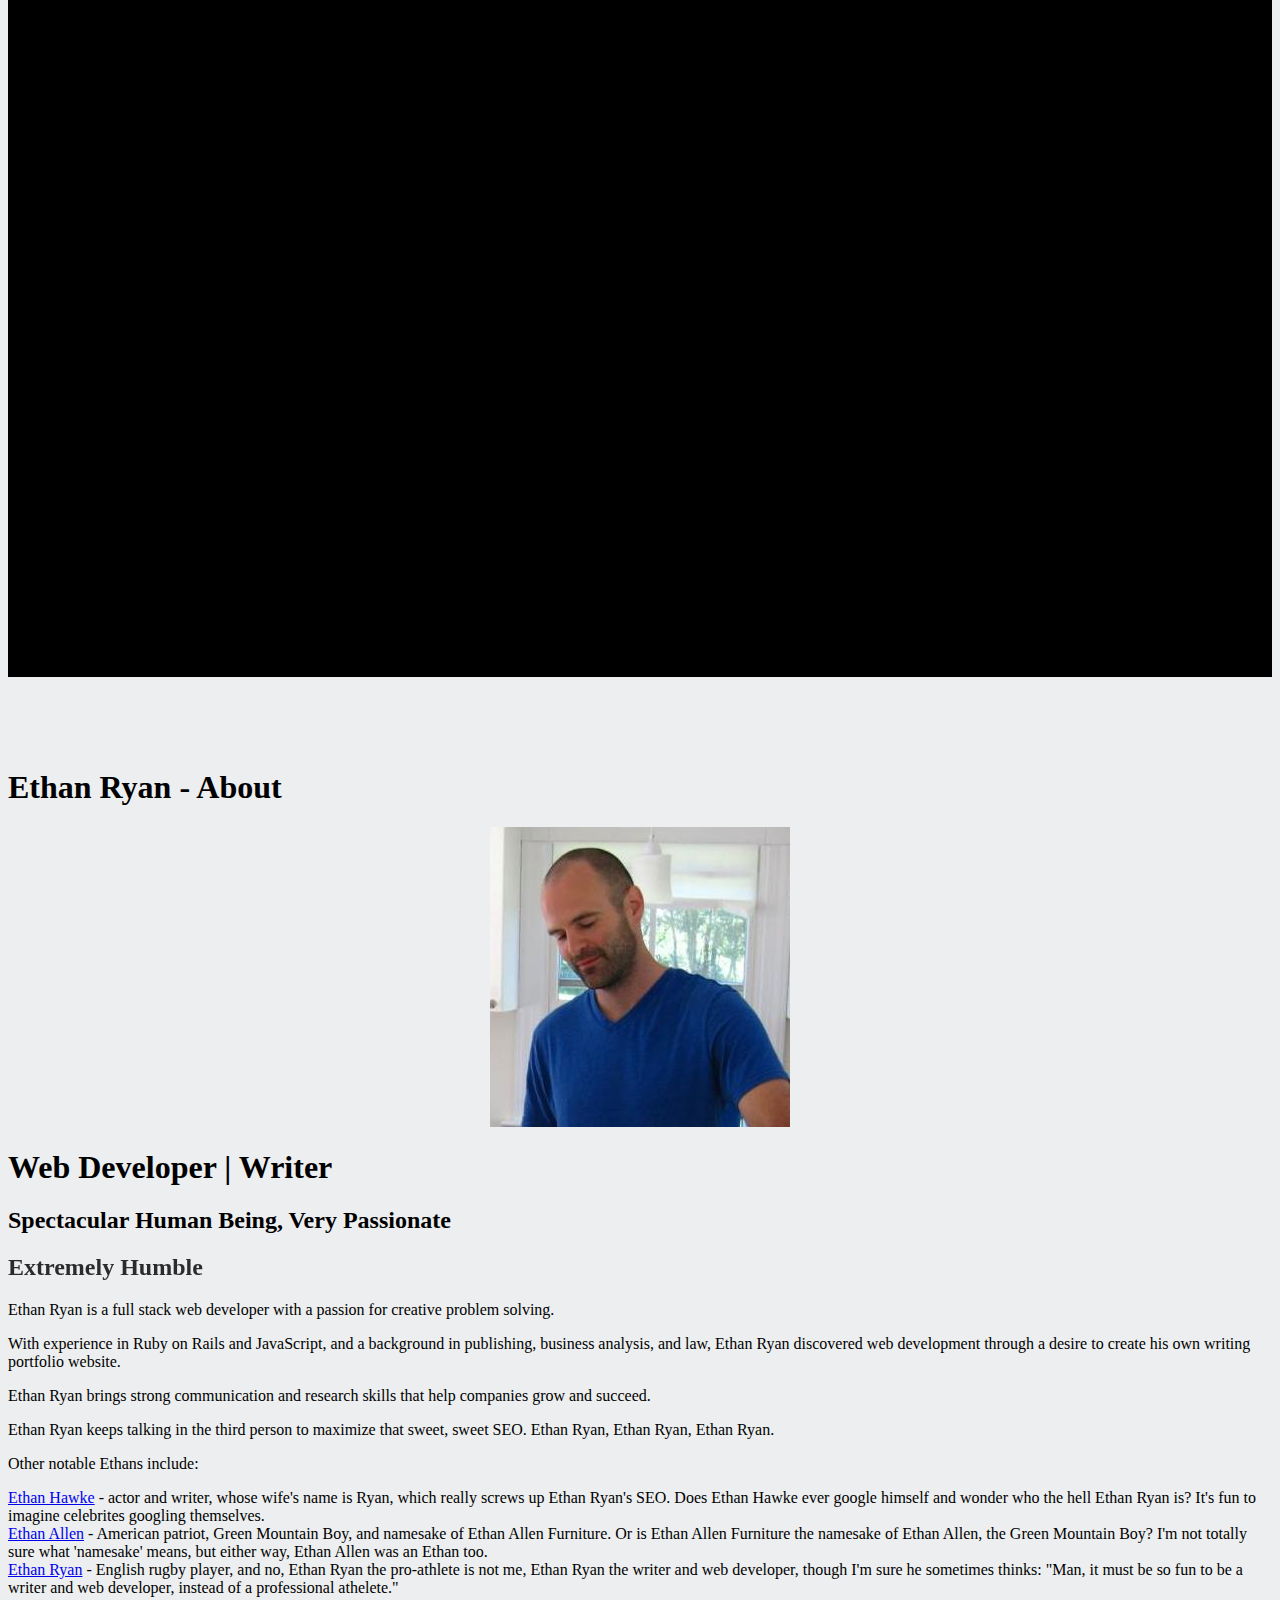
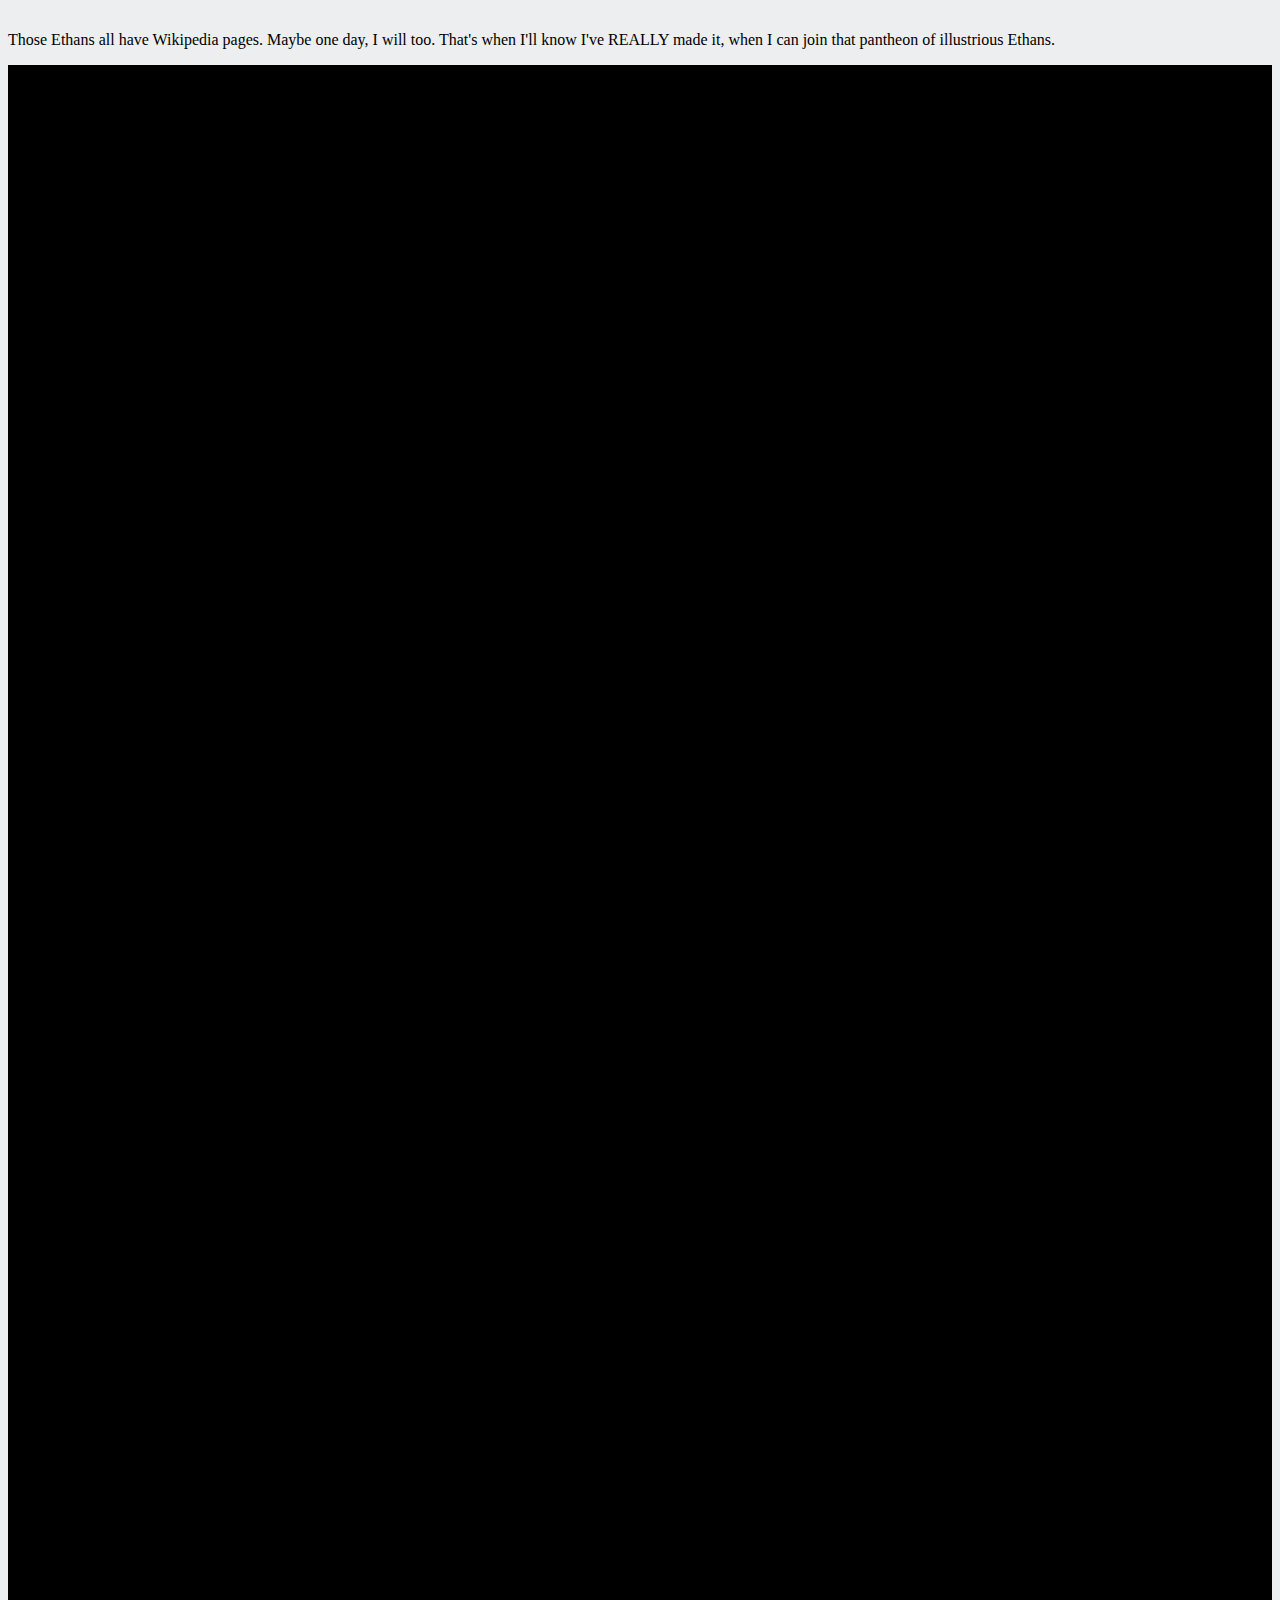
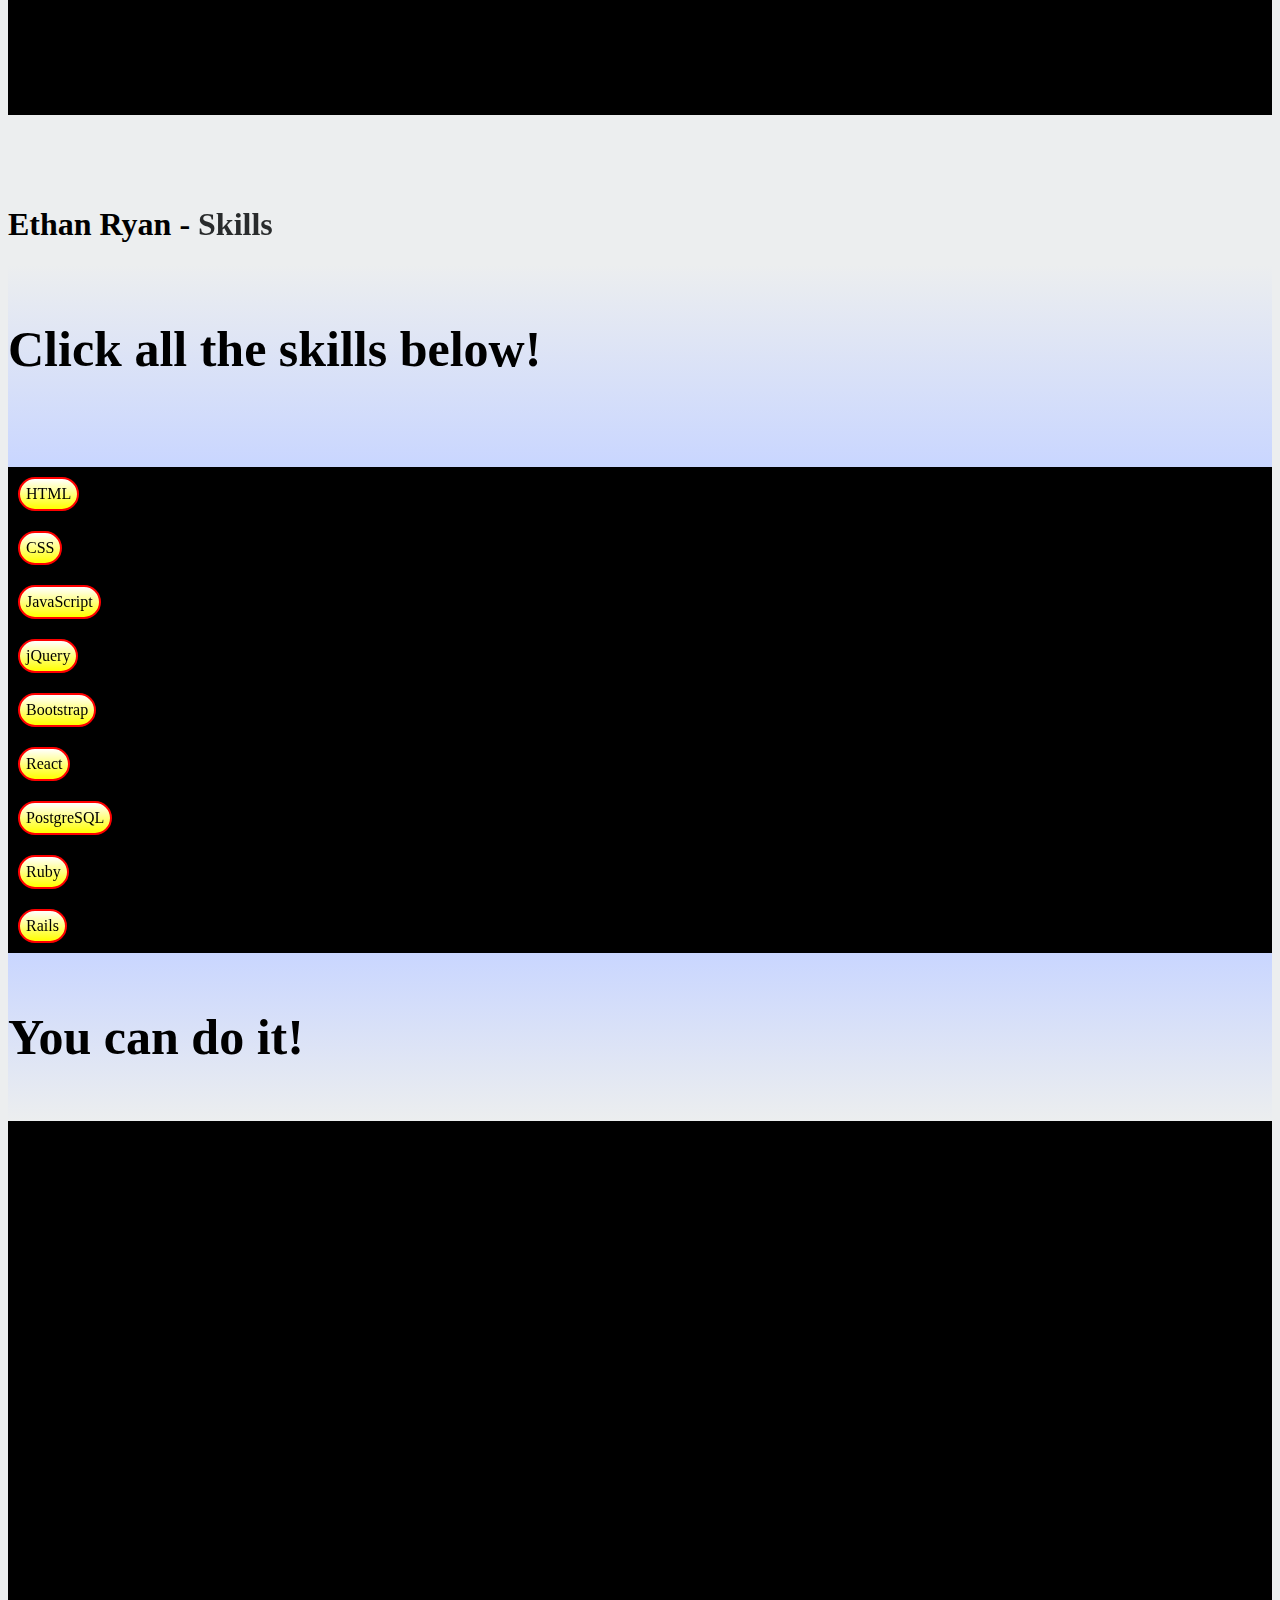
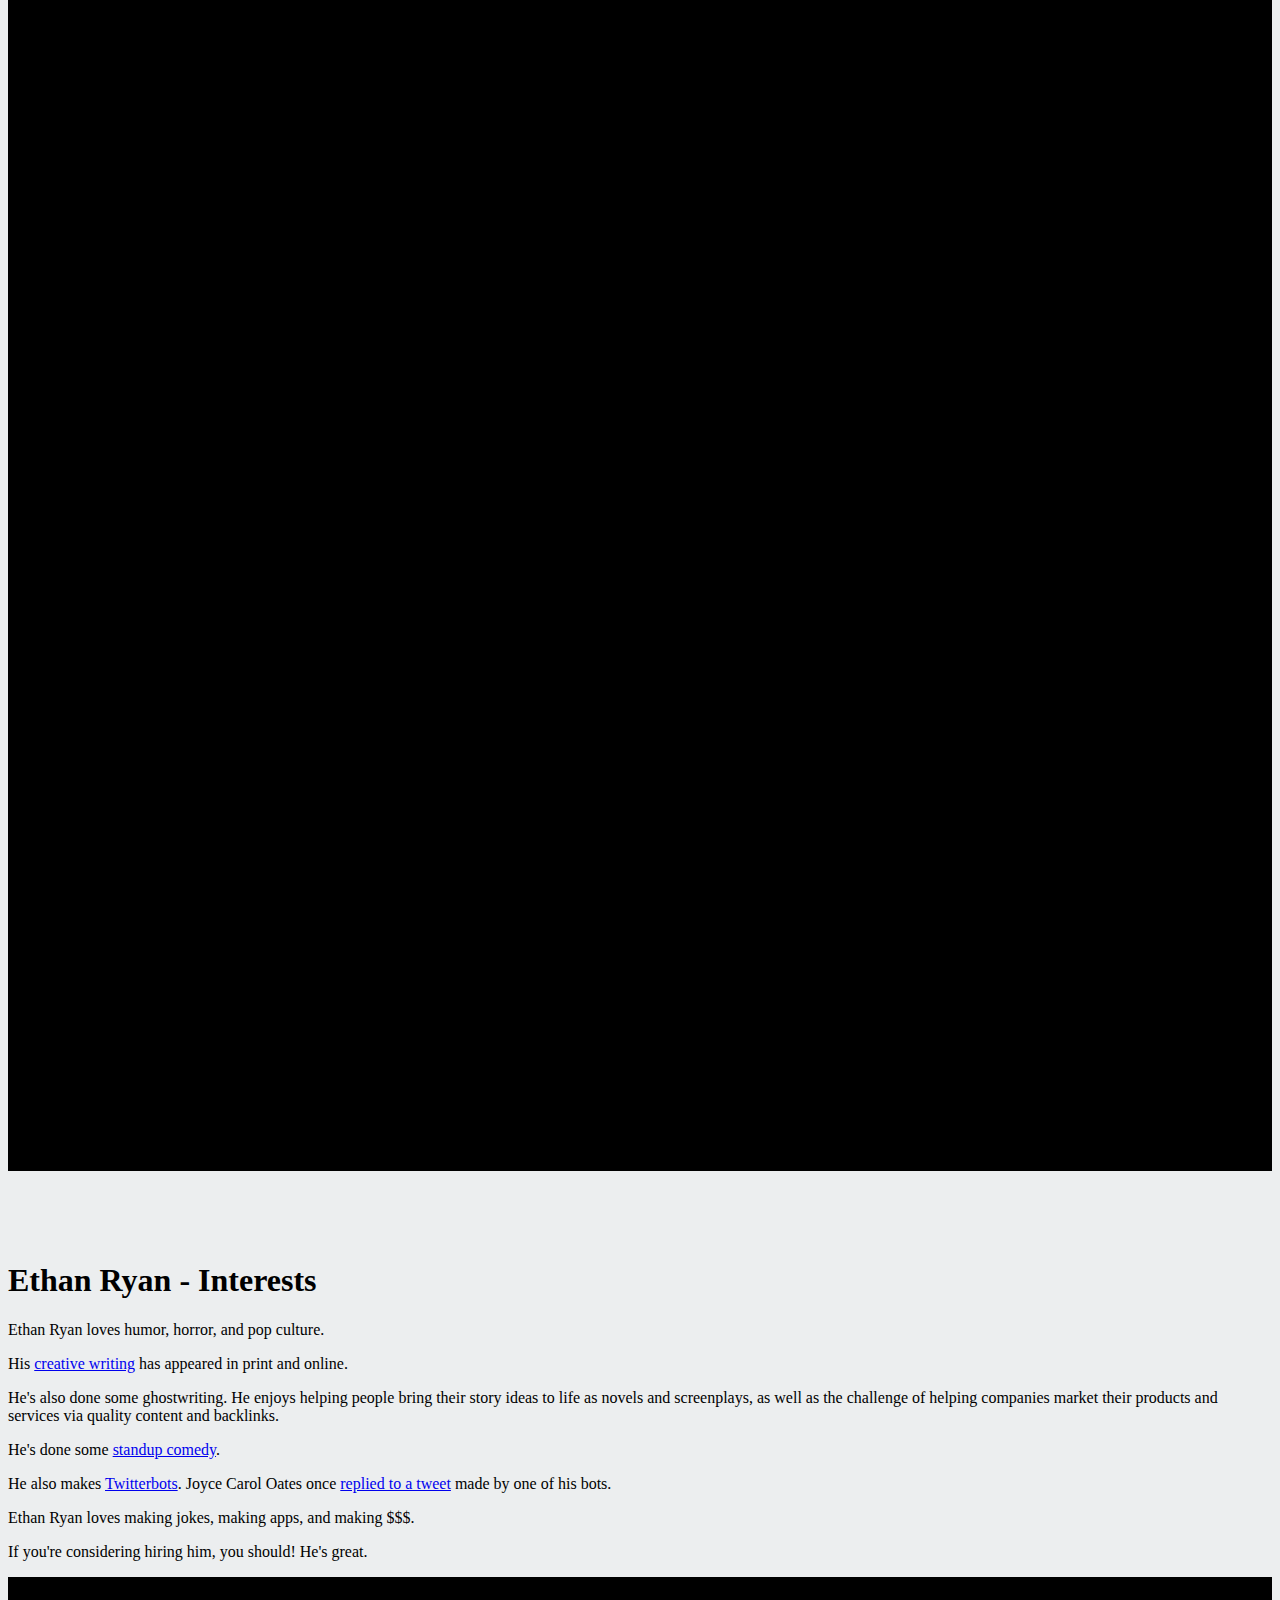
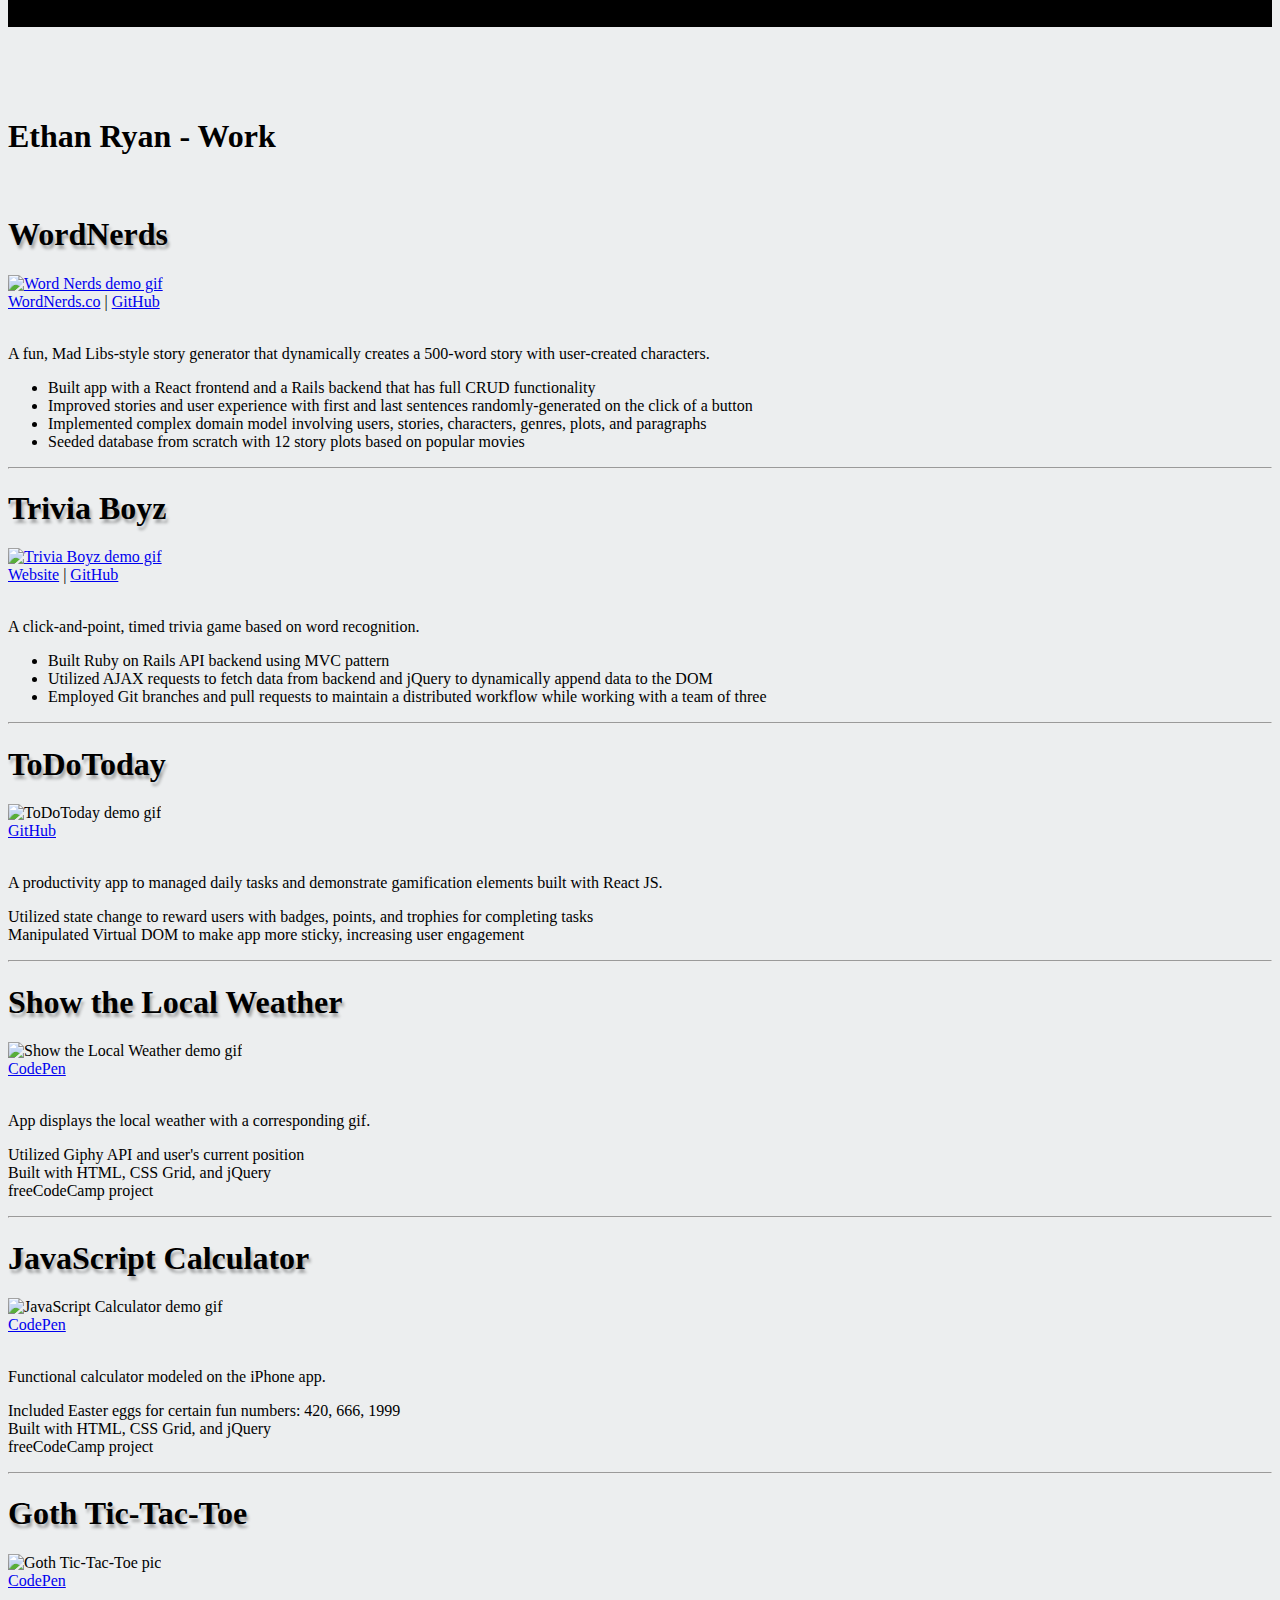
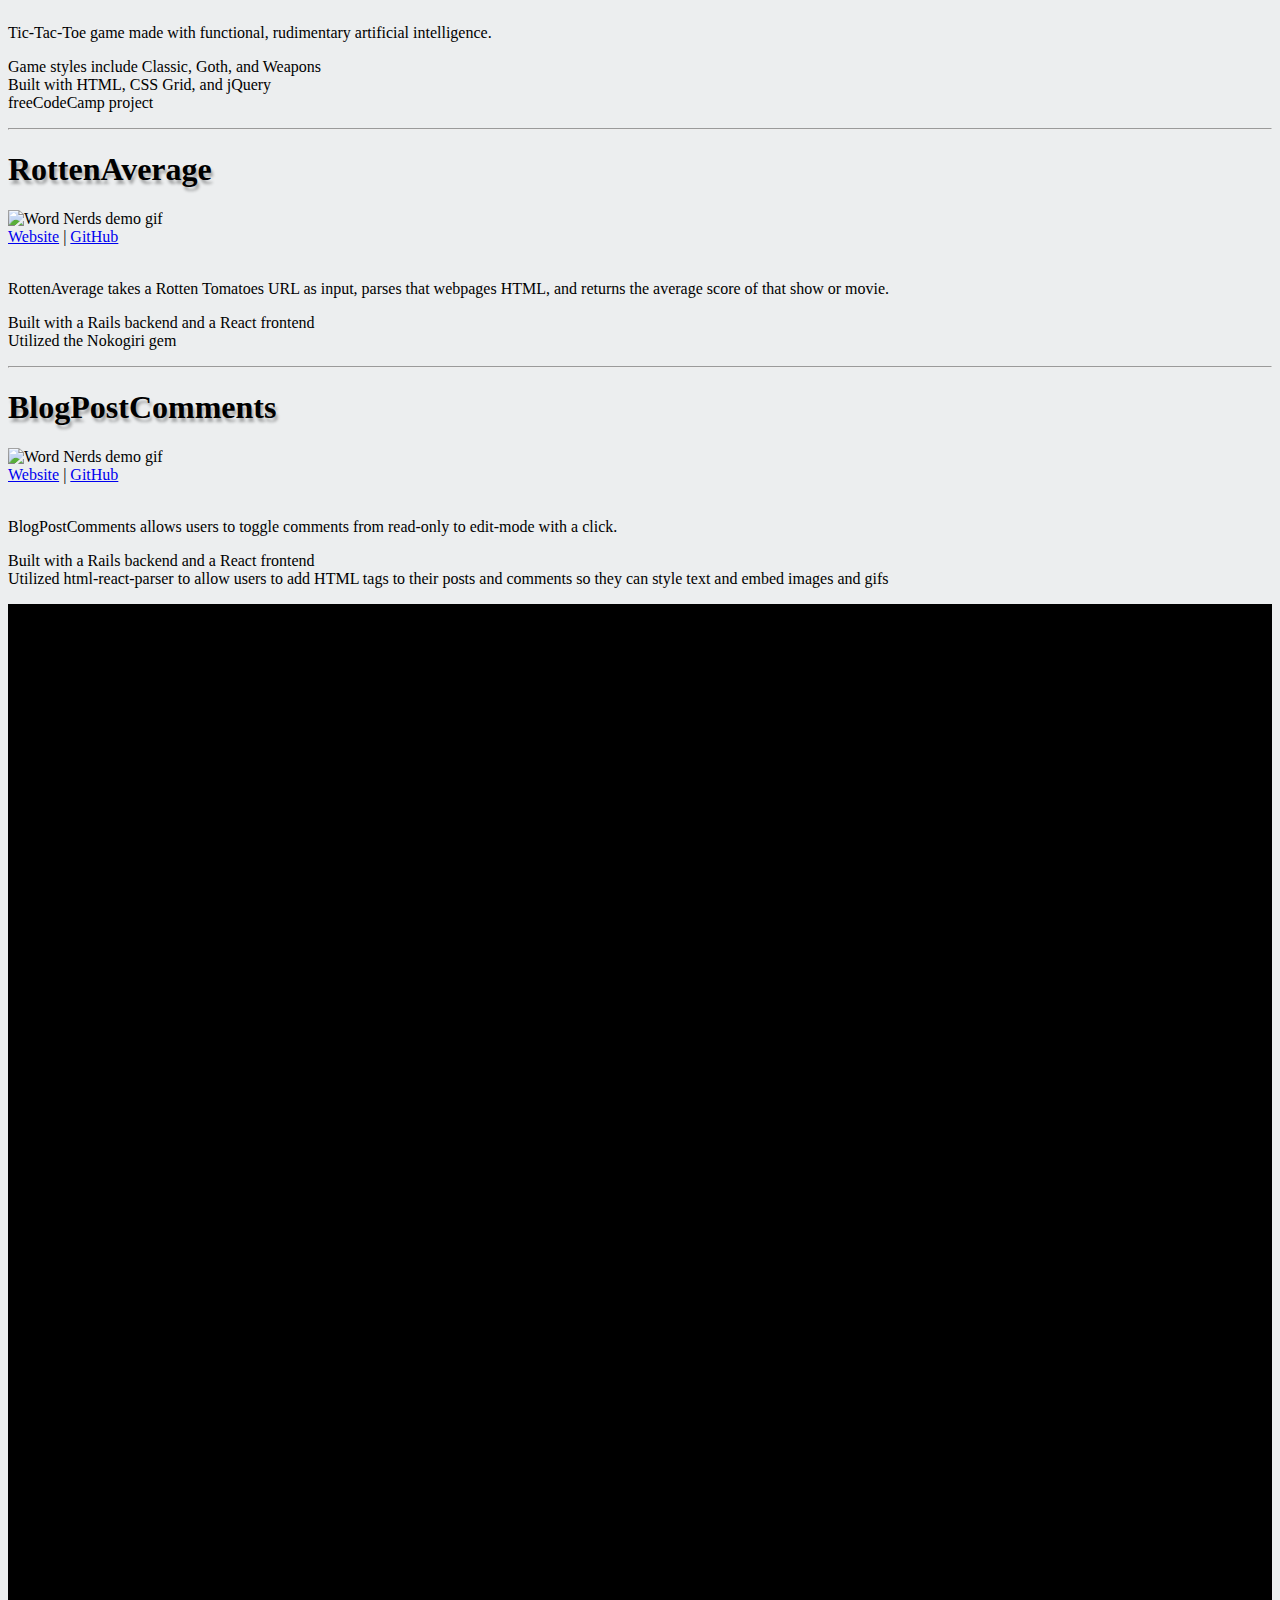
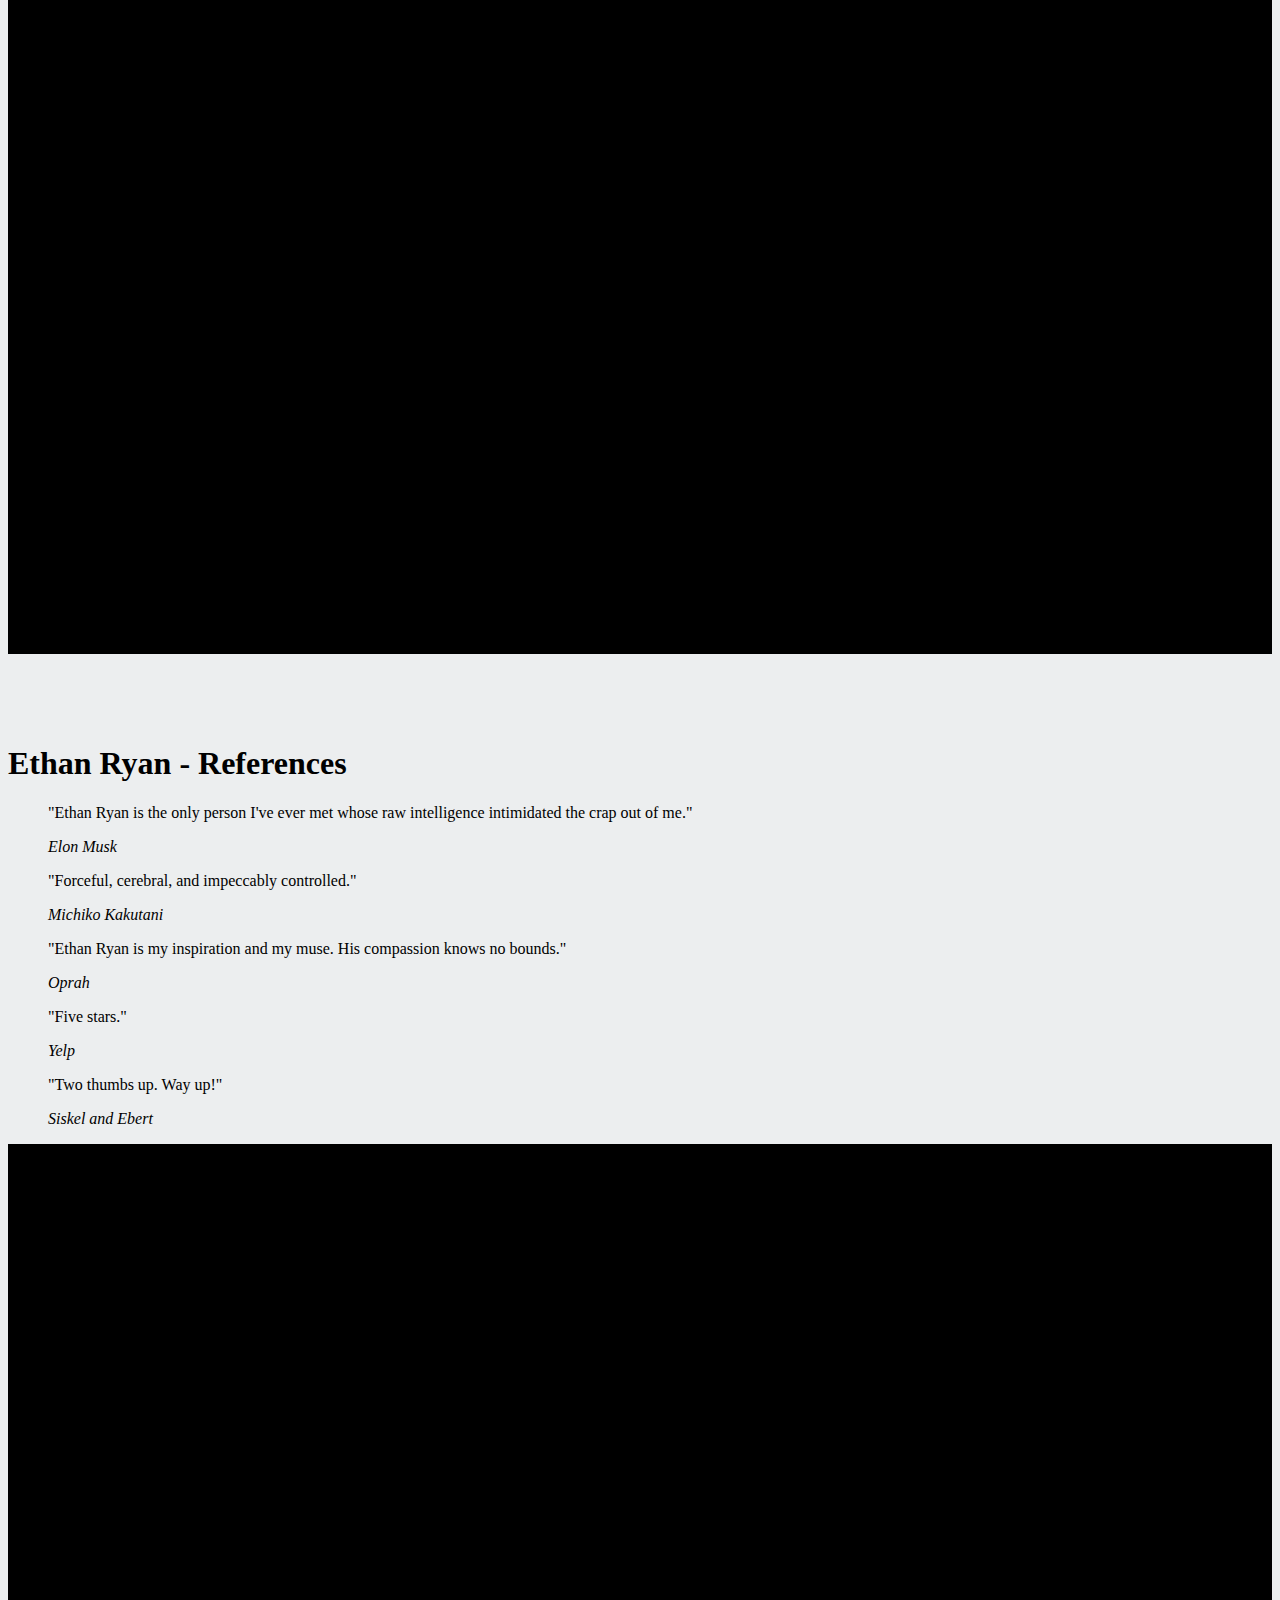
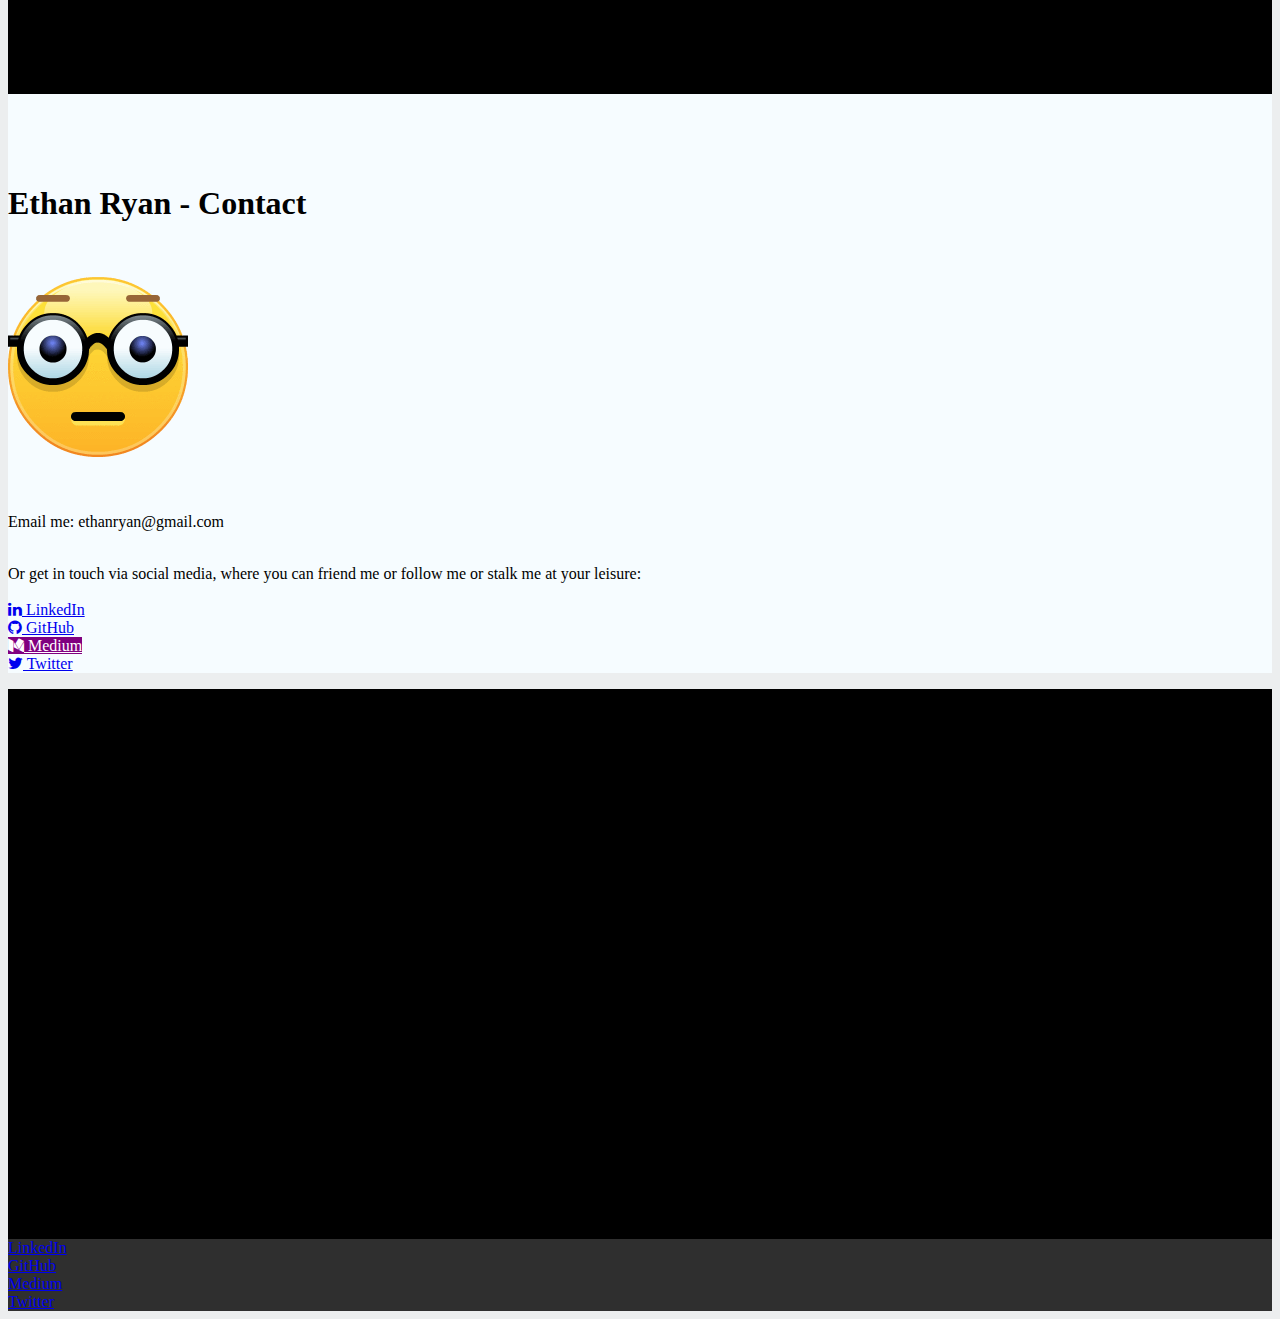
==== commit 4262e3fa: "added simple-shadow to h1s in work section" ====
--- a/index.html
+++ b/index.html
@@ -326,7 +326,7 @@
       <br>
 
       <div class="text-center">
-        <h1><mark>WordNerds</mark></h1>
+        <h1 class="simple-shadow">WordNerds</h1>
         <a href="http://wordnerds.co/" target="blank">
           <img src="https://media.giphy.com/media/cJYcBe9TCLpT2/giphy.gif" class="rounded" alt="Word Nerds demo gif">
         </a>
@@ -352,7 +352,7 @@
       <hr/>
 
       <div class="text-center">
-        <h1><mark>Trivia Boyz</mark></h1>
+        <h1 class="simple-shadow">Trivia Boyz</h1>
         <a href="http://trivia-boyz-client.herokuapp.com/" target="blank">
           <img src="https://media.giphy.com/media/2R2NxHmHzKUrS/giphy.gif" class="rounded" alt="Trivia Boyz demo gif">
         </a>
@@ -376,7 +376,7 @@
       <hr/>
 
       <div class="text-center">
-        <h1><mark>ToDoToday</mark></h1>
+        <h1 class="simple-shadow">ToDoToday</h1>
         <img src="https://media.giphy.com/media/3oKIPjLyDHikcHJhAY/giphy.gif" class="rounded" alt="ToDoToday demo gif">
         <br>
         <a href="https://github.com/ethanryan/to_do_today_app" target="blank">GitHub</a>
@@ -394,7 +394,7 @@
       <hr/>
 
       <div class="text-center">
-        <h1><mark>Show the Local Weather</mark></h1>
+        <h1 class="simple-shadow">Show the Local Weather</h1>
         <img src="https://media.giphy.com/media/3ohjUQwHFgb8Ib5TDG/giphy.gif" class="rounded" alt="Show the Local Weather demo gif">
         <br>
         <a href="https://codepen.io/ethanryan/full/yPzBEo/" target="blank">CodePen</a>
@@ -414,7 +414,7 @@
       <hr/>
 
       <div class="text-center">
-        <h1><mark>JavaScript Calculator</mark></h1>
+        <h1 class="simple-shadow">JavaScript Calculator</h1>
         <img src="https://media.giphy.com/media/l0HUjwCNlZaCijT9K/giphy.gif" class="rounded" alt="JavaScript Calculator demo gif">
         <br>
         <a href="https://codepen.io/ethanryan/full/MryqXv" target="blank">CodePen</a>
@@ -434,7 +434,7 @@
       <hr/>
 
       <div class="text-center">
-        <h1><mark>Goth Tic-Tac-Toe</mark></h1>
+        <h1 class="simple-shadow">Goth Tic-Tac-Toe</h1>
         <img src="https://cdn-images-1.medium.com/max/800/1*CX5WuyCA_IHn8HHjwM4c4A.png" class="rounded" alt="Goth Tic-Tac-Toe pic">
         <br>
         <a href="https://codepen.io/ethanryan/full/zpPxaR/" target="blank">CodePen</a>
@@ -454,7 +454,7 @@
       <hr/>
 
       <div class="text-center">
-        <h1><mark>RottenAverage</mark></h1>
+        <h1 class="simple-shadow">RottenAverage</h1>
         <img src="https://media.giphy.com/media/3oFzm2yBemy3GJybYc/giphy.gif" class="rounded" alt="Word Nerds demo gif">
         <br>
         <a href="https://rotten-average-client.herokuapp.com/" target="blank">Website</a> | <a href="https://github.com/ethanryan/rotten_average_client" target="blank">GitHub</a>
@@ -472,7 +472,7 @@
       <hr/>
 
       <div class="text-center">
-        <h1><mark>BlogPostComments</mark></h1>
+        <h1 class="simple-shadow">BlogPostComments</h1>
         <img src="https://media.giphy.com/media/l4pTjoc6YF1Zcwtji/giphy.gif" class="rounded" alt="Word Nerds demo gif">
         <br>
         <a href="https://blog-post-comments-client.herokuapp.com/" target="blank">Website</a> | <a href="https://github.com/ethanryan/blog-post-comments-client" target="blank">GitHub</a>
--- a/stylesheet.css
+++ b/stylesheet.css
@@ -11,6 +11,10 @@
 /* since all my pages are wrapped in jumbotron */
 .jumbotron {
   padding-top: 70px;
+}
+
+.simple-shadow {
+  text-shadow: 2px 4px 3px rgba(0,0,0,0.3);
 }
 
 /*parallax effect*/
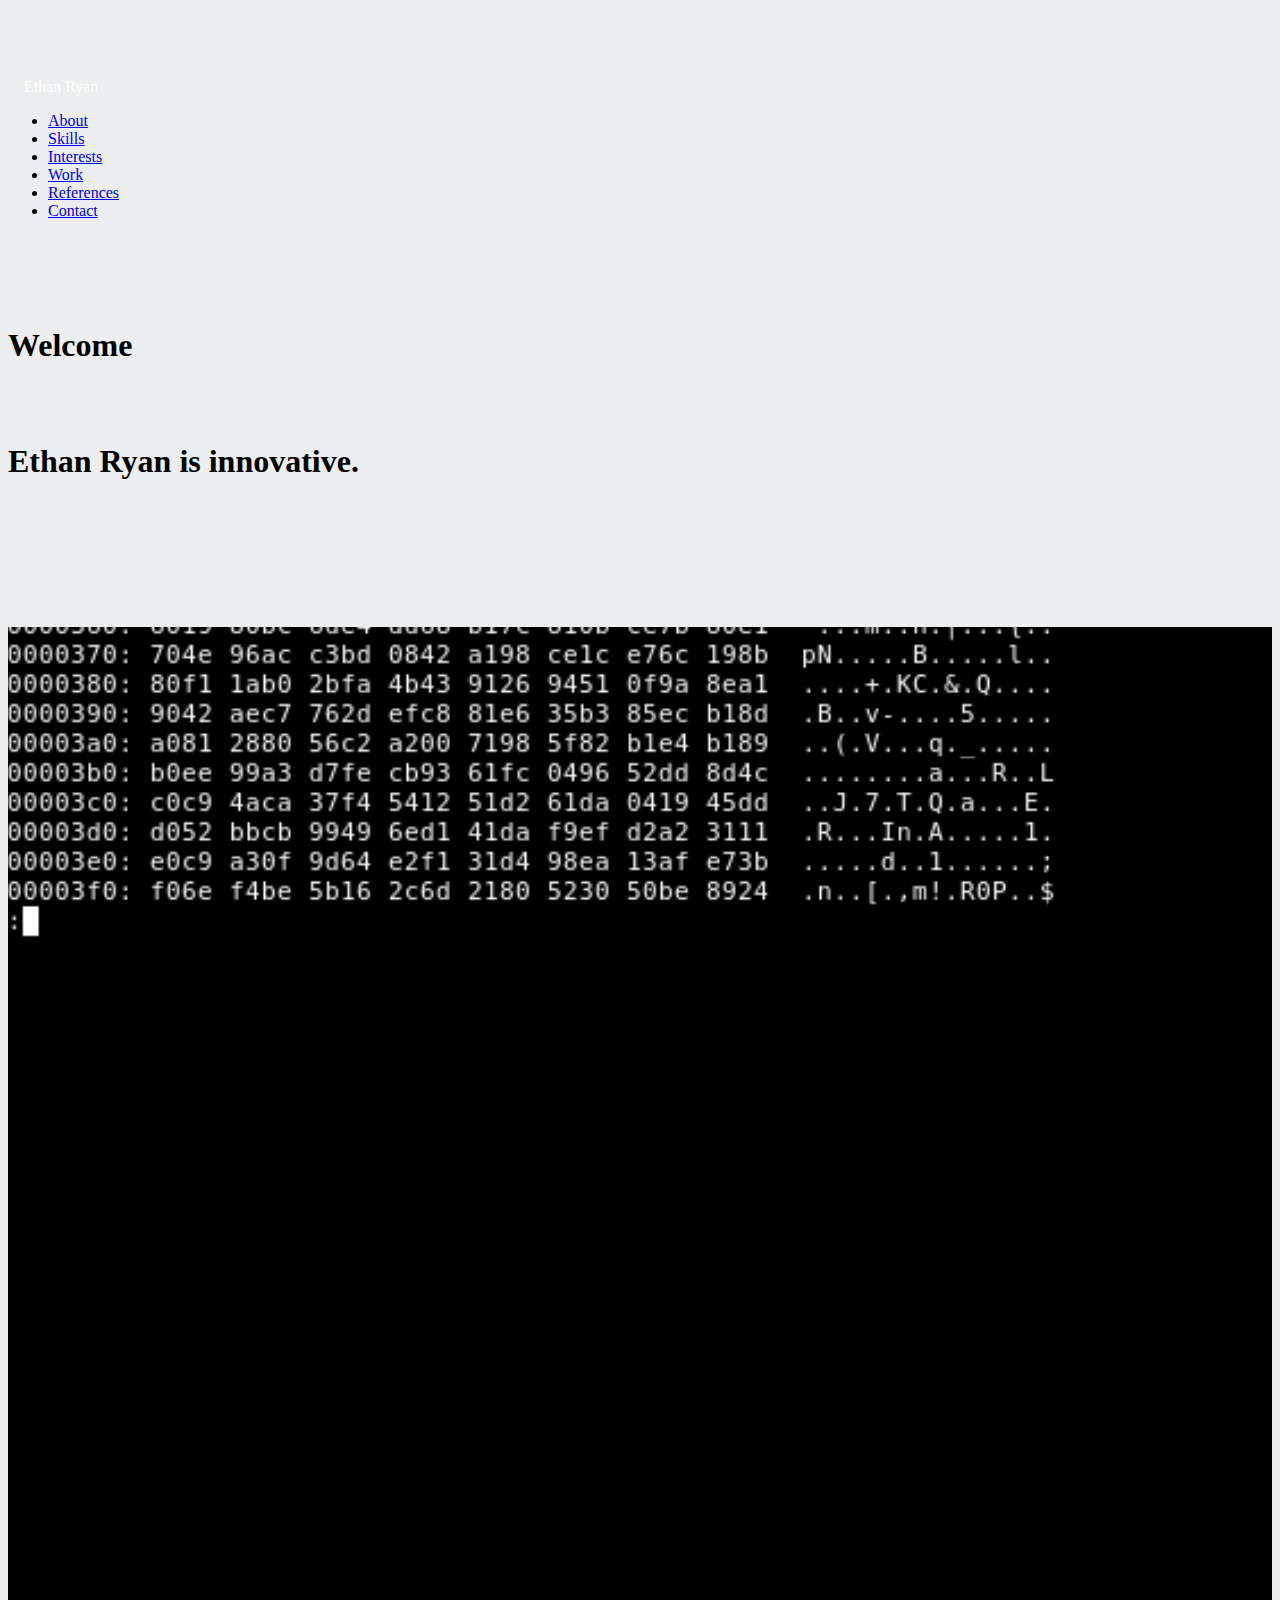
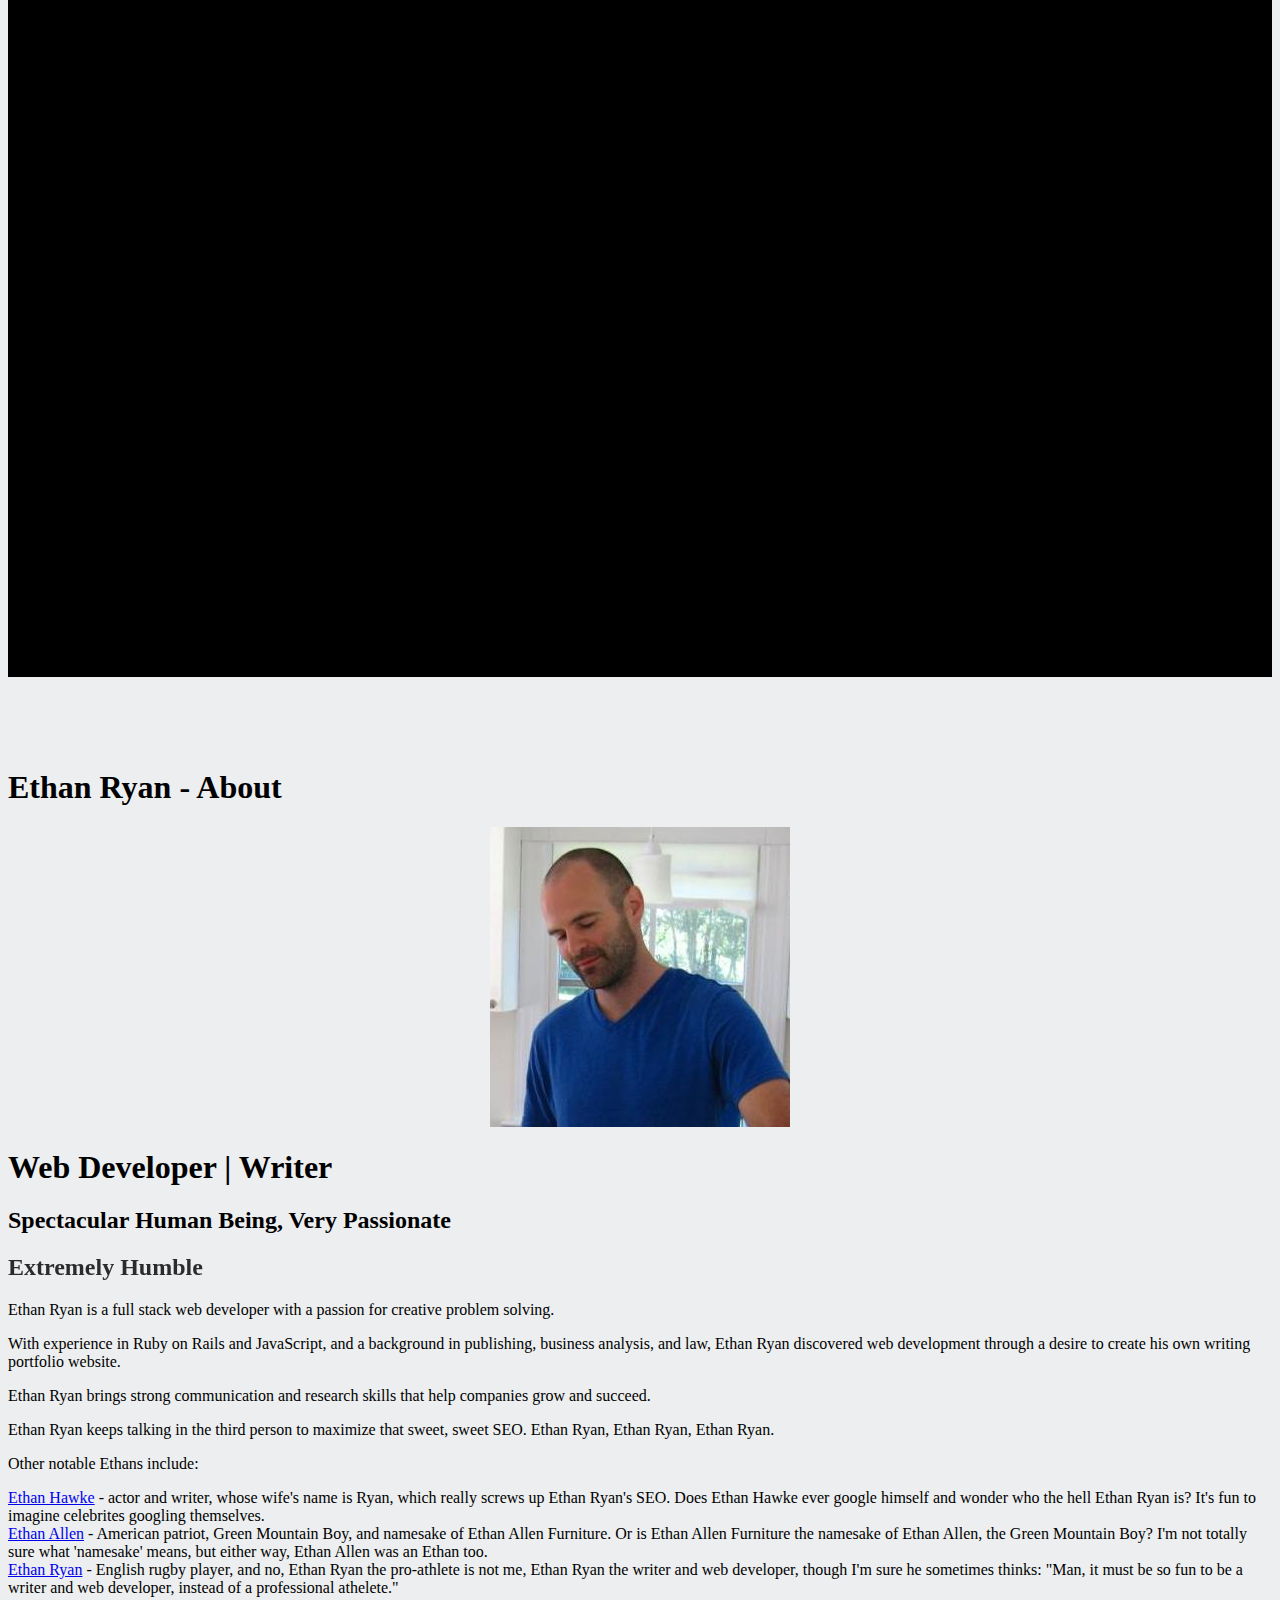
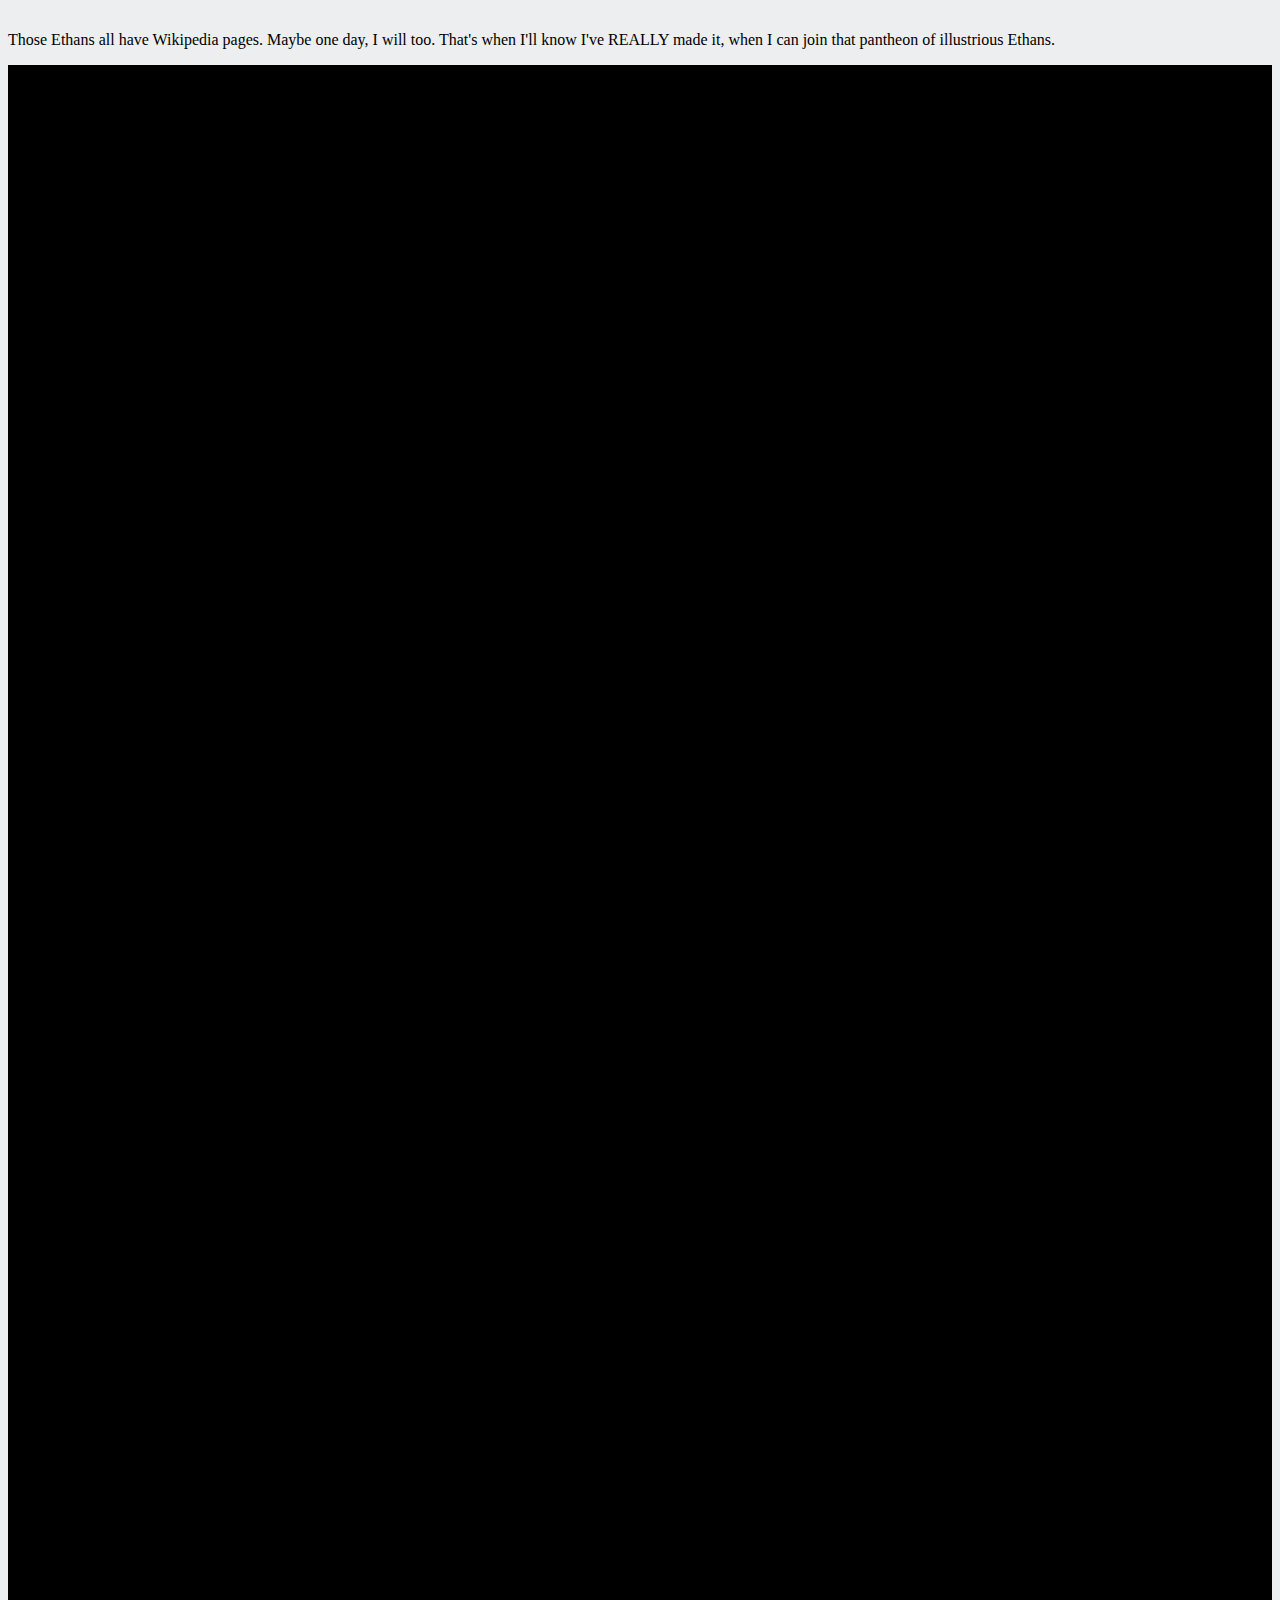
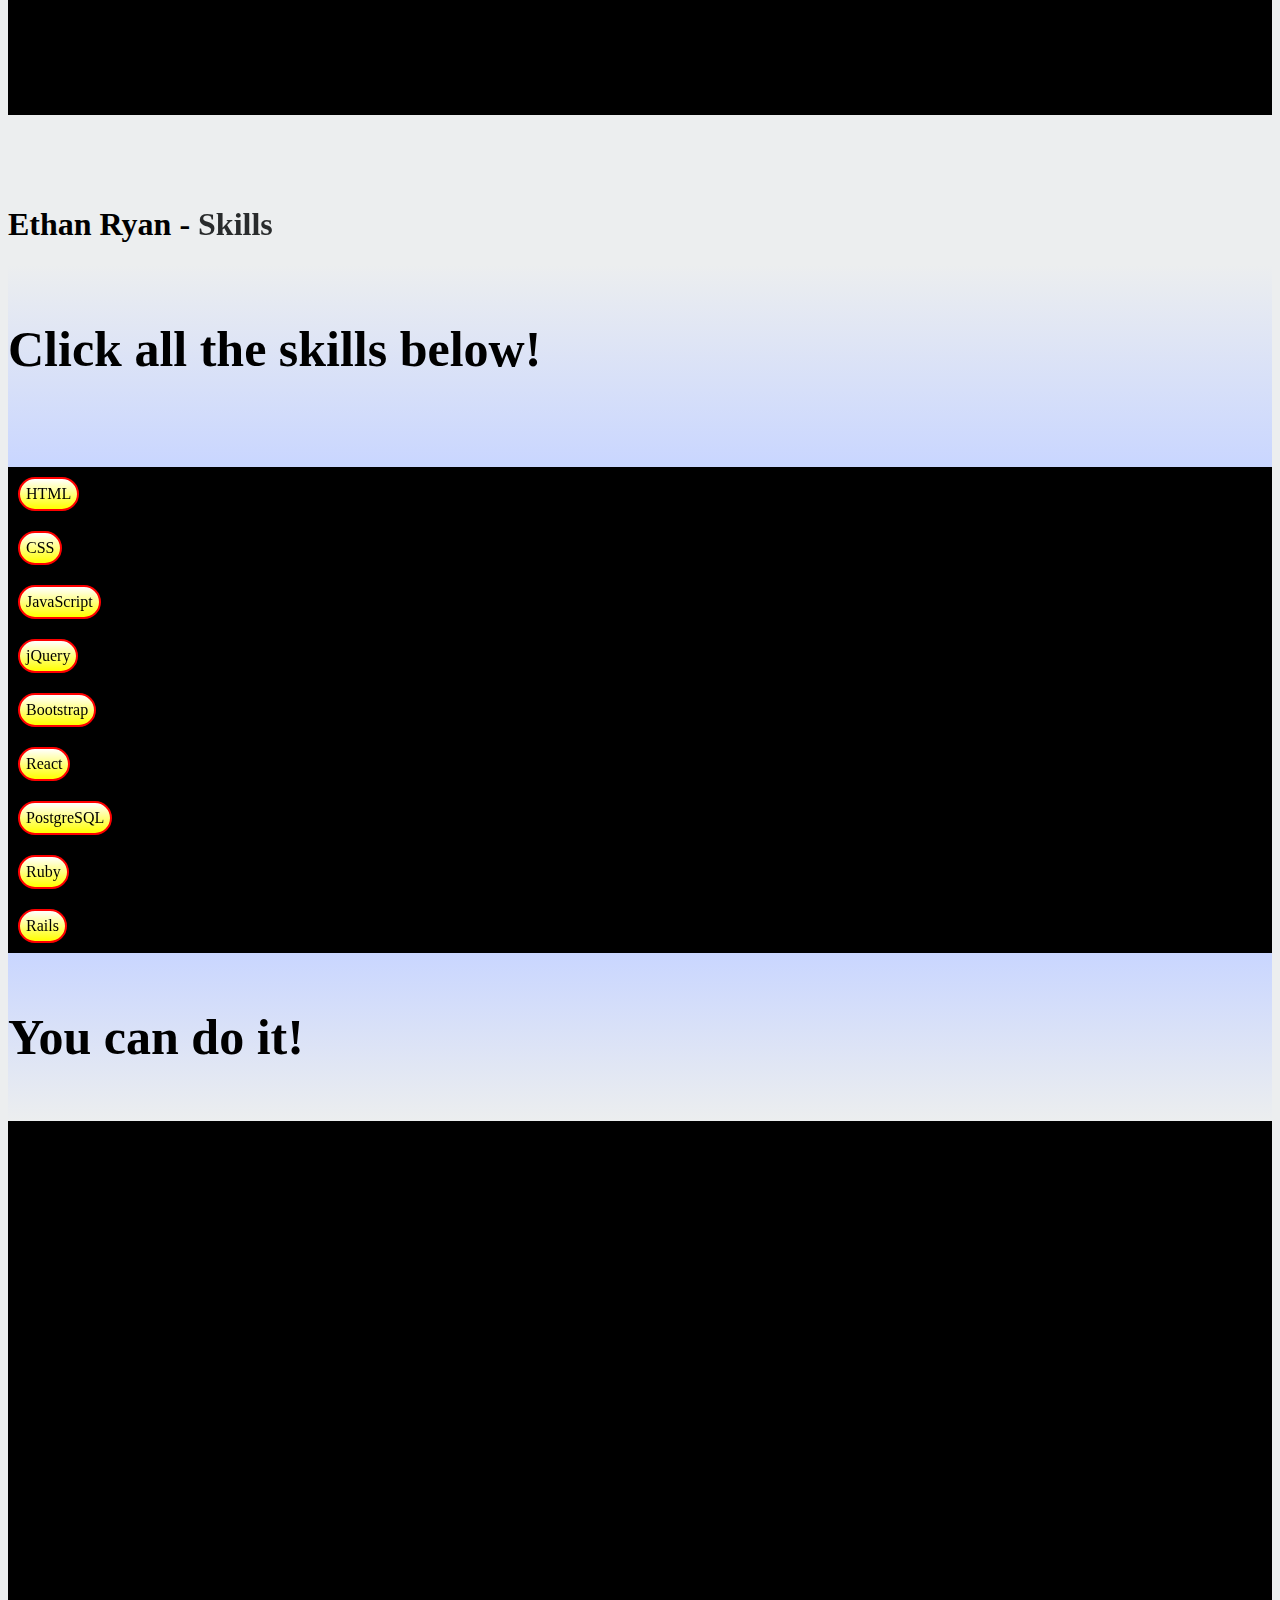
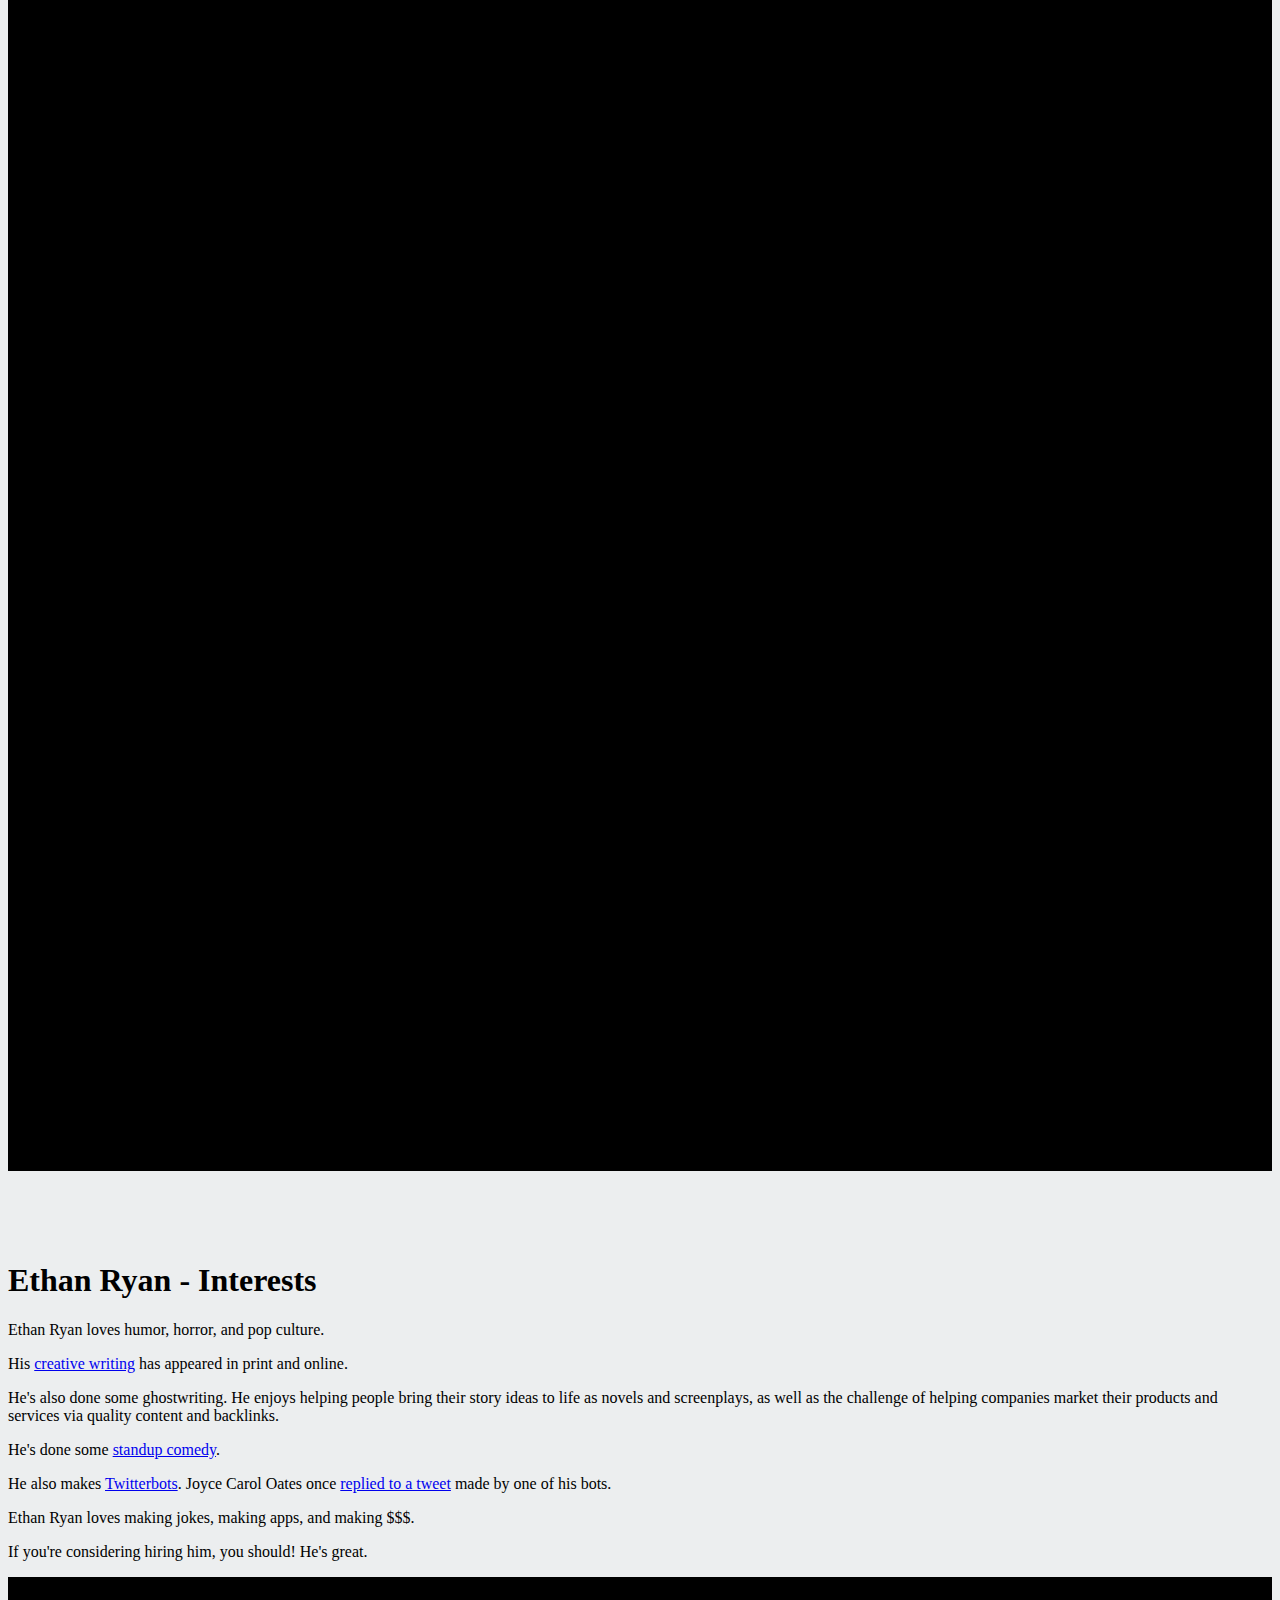
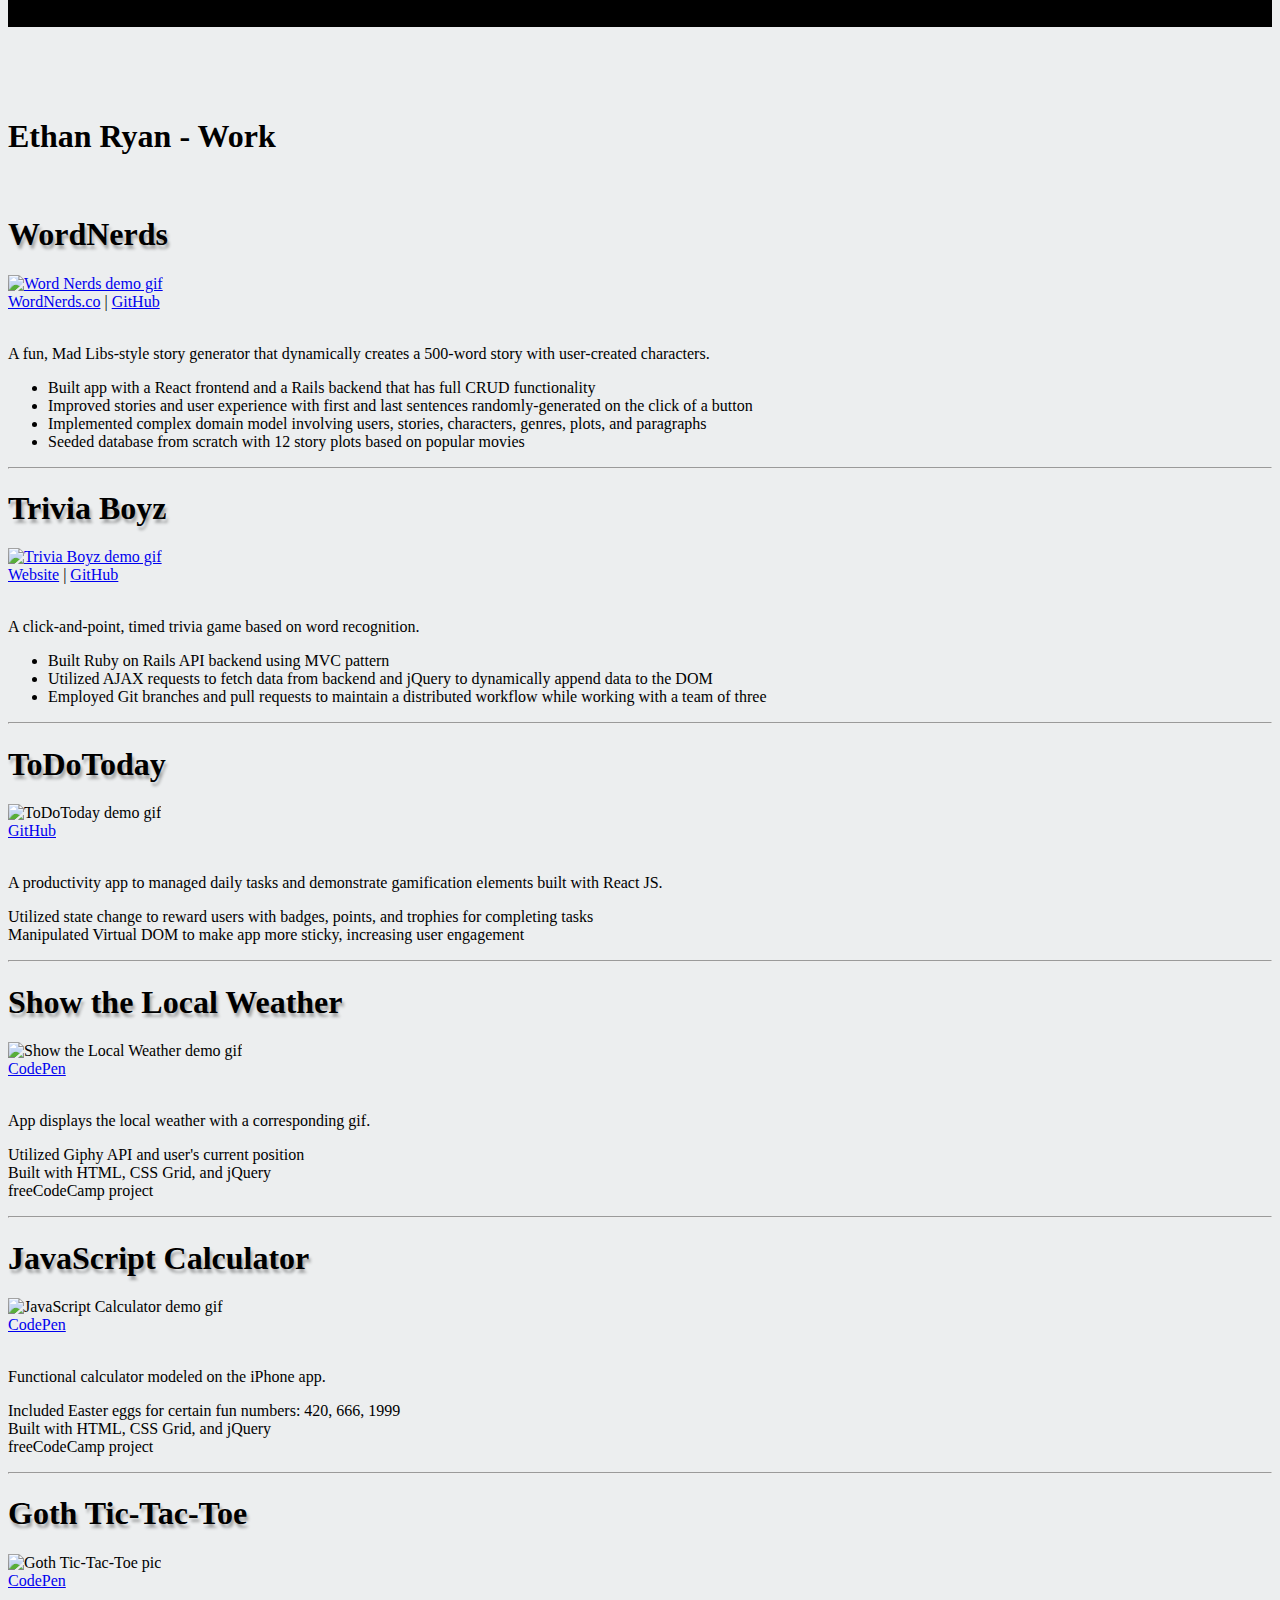
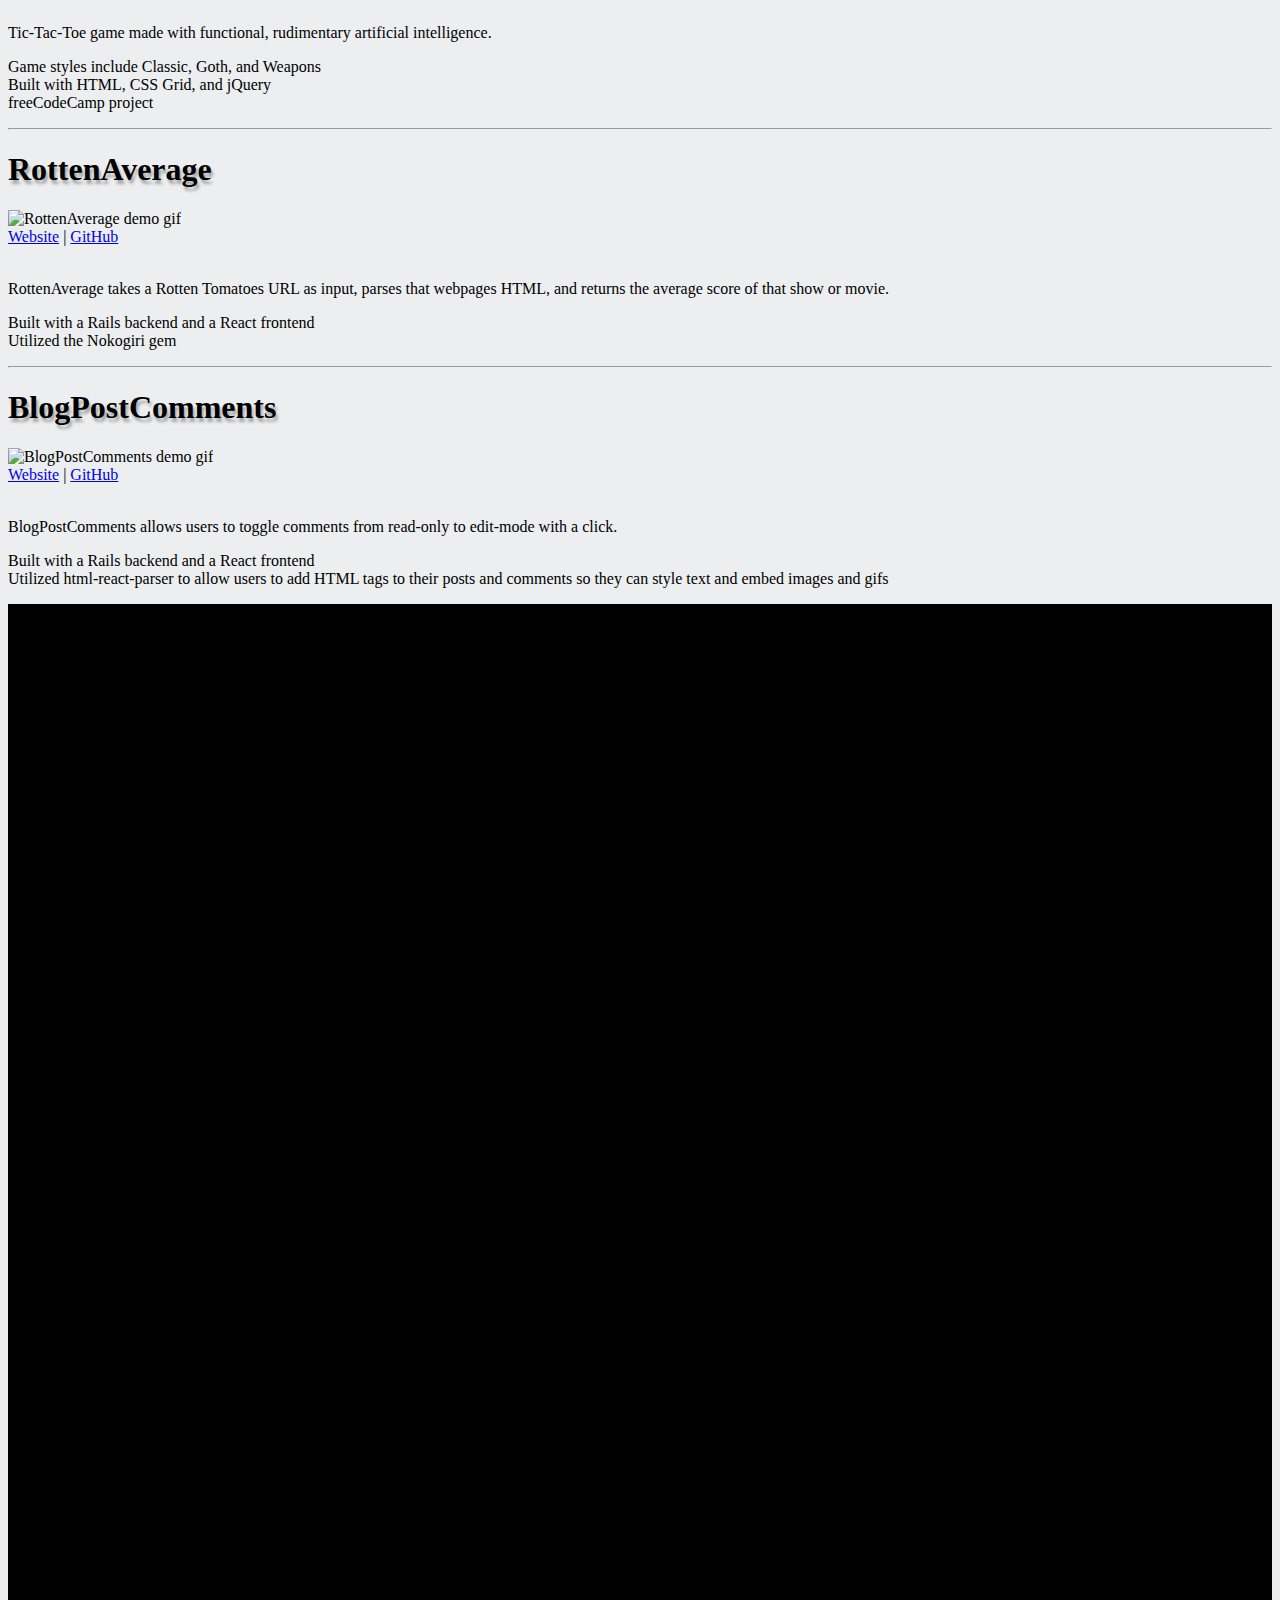
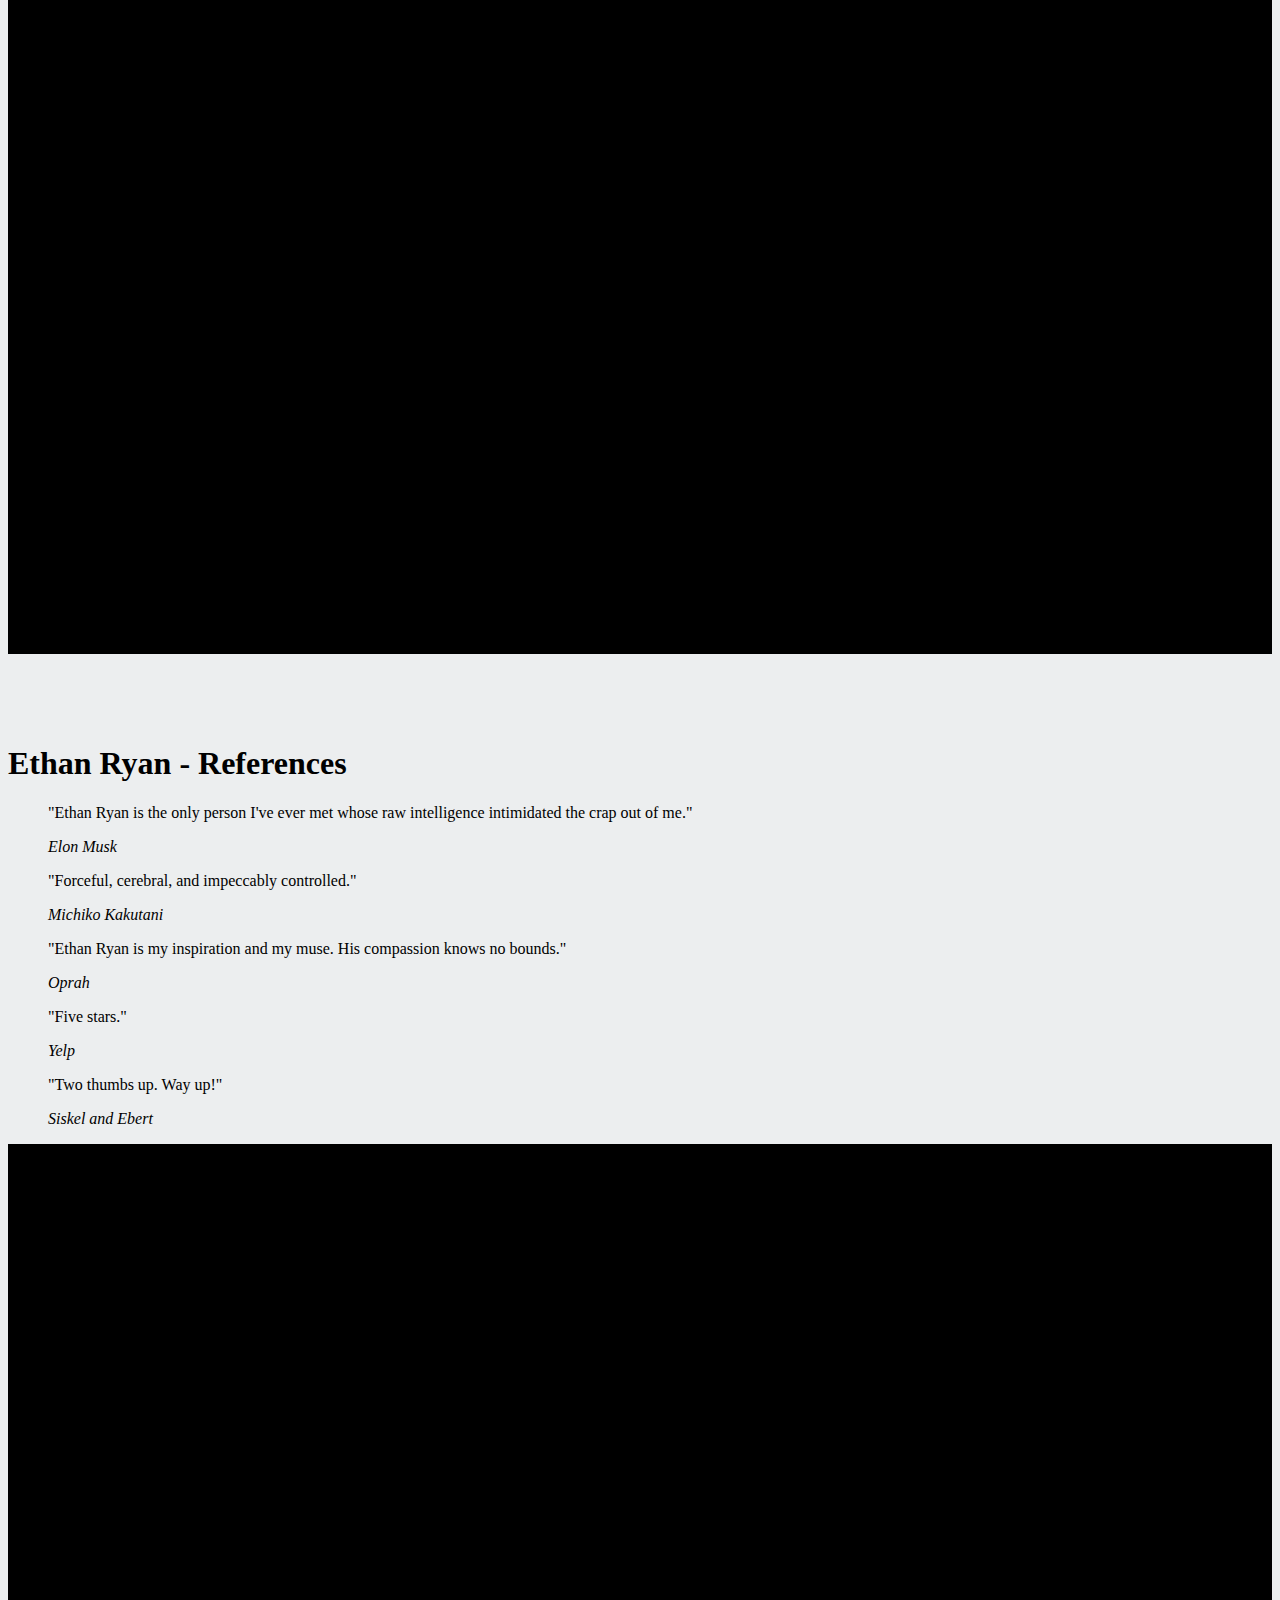
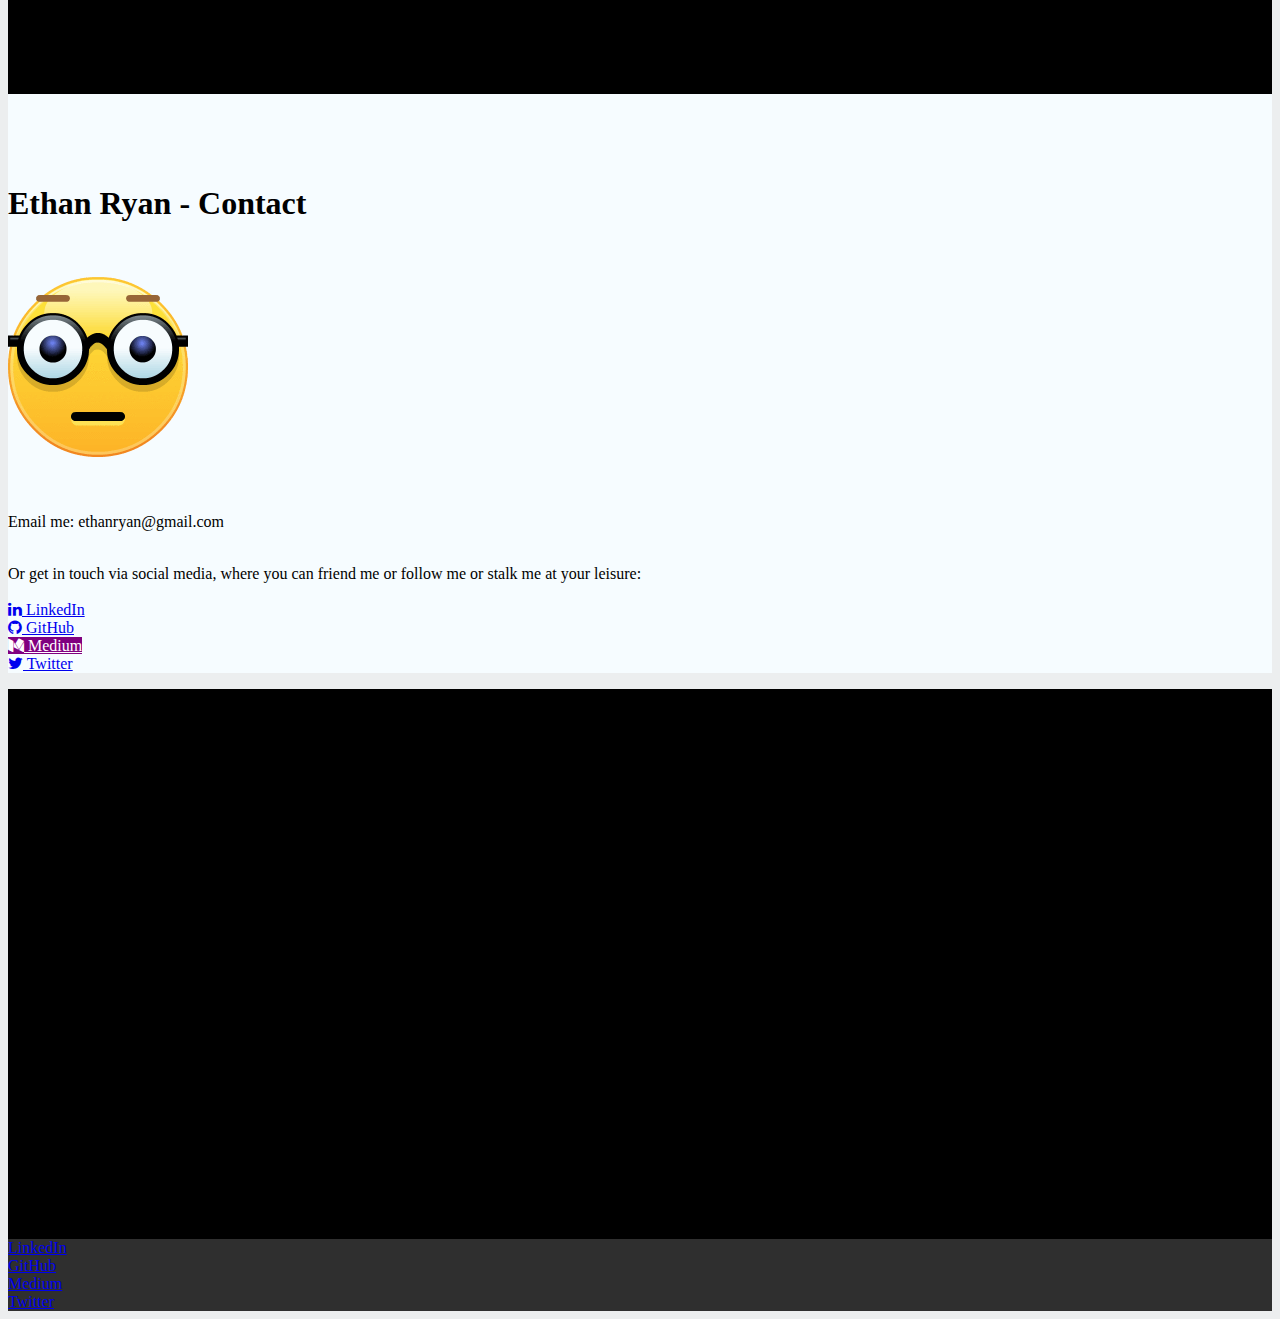
==== commit e7796a40: "adding .work-demo-gif with no padding on small screens" ====
--- a/index.html
+++ b/index.html
@@ -328,7 +328,7 @@
       <div class="text-center">
         <h1 class="simple-shadow">WordNerds</h1>
         <a href="http://wordnerds.co/" target="blank">
-          <img src="https://media.giphy.com/media/cJYcBe9TCLpT2/giphy.gif" class="rounded" alt="Word Nerds demo gif">
+          <img src="https://media.giphy.com/media/cJYcBe9TCLpT2/giphy.gif" class="rounded work-demo-gif" alt="Word Nerds demo gif">
         </a>
         <br>
         <a href="http://wordnerds.co/" target="blank">WordNerds.co</a> | <a href="https://github.com/ethanryan/word_nerds_client" target="blank">GitHub</a>
@@ -354,7 +354,7 @@
       <div class="text-center">
         <h1 class="simple-shadow">Trivia Boyz</h1>
         <a href="http://trivia-boyz-client.herokuapp.com/" target="blank">
-          <img src="https://media.giphy.com/media/2R2NxHmHzKUrS/giphy.gif" class="rounded" alt="Trivia Boyz demo gif">
+          <img src="https://media.giphy.com/media/2R2NxHmHzKUrS/giphy.gif" class="rounded work-demo-gif" alt="Trivia Boyz demo gif">
         </a>
         <br>
         <a href="http://trivia-boyz-client.herokuapp.com/" target="blank">Website</a> | <a href="https://github.com/ethanryan/trivia_boyz" target="blank">GitHub</a>
@@ -377,7 +377,7 @@
 
       <div class="text-center">
         <h1 class="simple-shadow">ToDoToday</h1>
-        <img src="https://media.giphy.com/media/3oKIPjLyDHikcHJhAY/giphy.gif" class="rounded" alt="ToDoToday demo gif">
+        <img src="https://media.giphy.com/media/3oKIPjLyDHikcHJhAY/giphy.gif" class="rounded work-demo-gif" alt="ToDoToday demo gif">
         <br>
         <a href="https://github.com/ethanryan/to_do_today_app" target="blank">GitHub</a>
       </div>
@@ -395,7 +395,7 @@
 
       <div class="text-center">
         <h1 class="simple-shadow">Show the Local Weather</h1>
-        <img src="https://media.giphy.com/media/3ohjUQwHFgb8Ib5TDG/giphy.gif" class="rounded" alt="Show the Local Weather demo gif">
+        <img src="https://media.giphy.com/media/3ohjUQwHFgb8Ib5TDG/giphy.gif" class="rounded work-demo-gif" alt="Show the Local Weather demo gif">
         <br>
         <a href="https://codepen.io/ethanryan/full/yPzBEo/" target="blank">CodePen</a>
       </div>
@@ -415,7 +415,7 @@
 
       <div class="text-center">
         <h1 class="simple-shadow">JavaScript Calculator</h1>
-        <img src="https://media.giphy.com/media/l0HUjwCNlZaCijT9K/giphy.gif" class="rounded" alt="JavaScript Calculator demo gif">
+        <img src="https://media.giphy.com/media/l0HUjwCNlZaCijT9K/giphy.gif" class="rounded work-demo-gif" alt="JavaScript Calculator demo gif">
         <br>
         <a href="https://codepen.io/ethanryan/full/MryqXv" target="blank">CodePen</a>
       </div>
@@ -435,7 +435,7 @@
 
       <div class="text-center">
         <h1 class="simple-shadow">Goth Tic-Tac-Toe</h1>
-        <img src="https://cdn-images-1.medium.com/max/800/1*CX5WuyCA_IHn8HHjwM4c4A.png" class="rounded" alt="Goth Tic-Tac-Toe pic">
+        <img src="https://cdn-images-1.medium.com/max/800/1*CX5WuyCA_IHn8HHjwM4c4A.png" class="rounded work-demo-gif" alt="Goth Tic-Tac-Toe pic">
         <br>
         <a href="https://codepen.io/ethanryan/full/zpPxaR/" target="blank">CodePen</a>
       </div>
@@ -455,7 +455,7 @@
 
       <div class="text-center">
         <h1 class="simple-shadow">RottenAverage</h1>
-        <img src="https://media.giphy.com/media/3oFzm2yBemy3GJybYc/giphy.gif" class="rounded" alt="Word Nerds demo gif">
+        <img src="https://media.giphy.com/media/3oFzm2yBemy3GJybYc/giphy.gif" class="rounded  work-demo-gif" alt="RottenAverage demo gif">
         <br>
         <a href="https://rotten-average-client.herokuapp.com/" target="blank">Website</a> | <a href="https://github.com/ethanryan/rotten_average_client" target="blank">GitHub</a>
       </div>
@@ -473,7 +473,7 @@
 
       <div class="text-center">
         <h1 class="simple-shadow">BlogPostComments</h1>
-        <img src="https://media.giphy.com/media/l4pTjoc6YF1Zcwtji/giphy.gif" class="rounded" alt="Word Nerds demo gif">
+        <img src="https://media.giphy.com/media/l4pTjoc6YF1Zcwtji/giphy.gif" class="rounded work-demo-gif" alt="BlogPostComments demo gif">
         <br>
         <a href="https://blog-post-comments-client.herokuapp.com/" target="blank">Website</a> | <a href="https://github.com/ethanryan/blog-post-comments-client" target="blank">GitHub</a>
       </div>
--- a/stylesheet.css
+++ b/stylesheet.css
@@ -415,6 +415,11 @@
 /*small*/
 @media screen and (max-width: 767px) {
 
+  .work-demo-gif {
+    padding-left: 0!important;
+    padding-right: 0!important;
+  }
+
   .background-data-web-gif {
     background: url(assets/data-web-gif.gif);
     /* ---on small screens above is background, not background-image--- */
